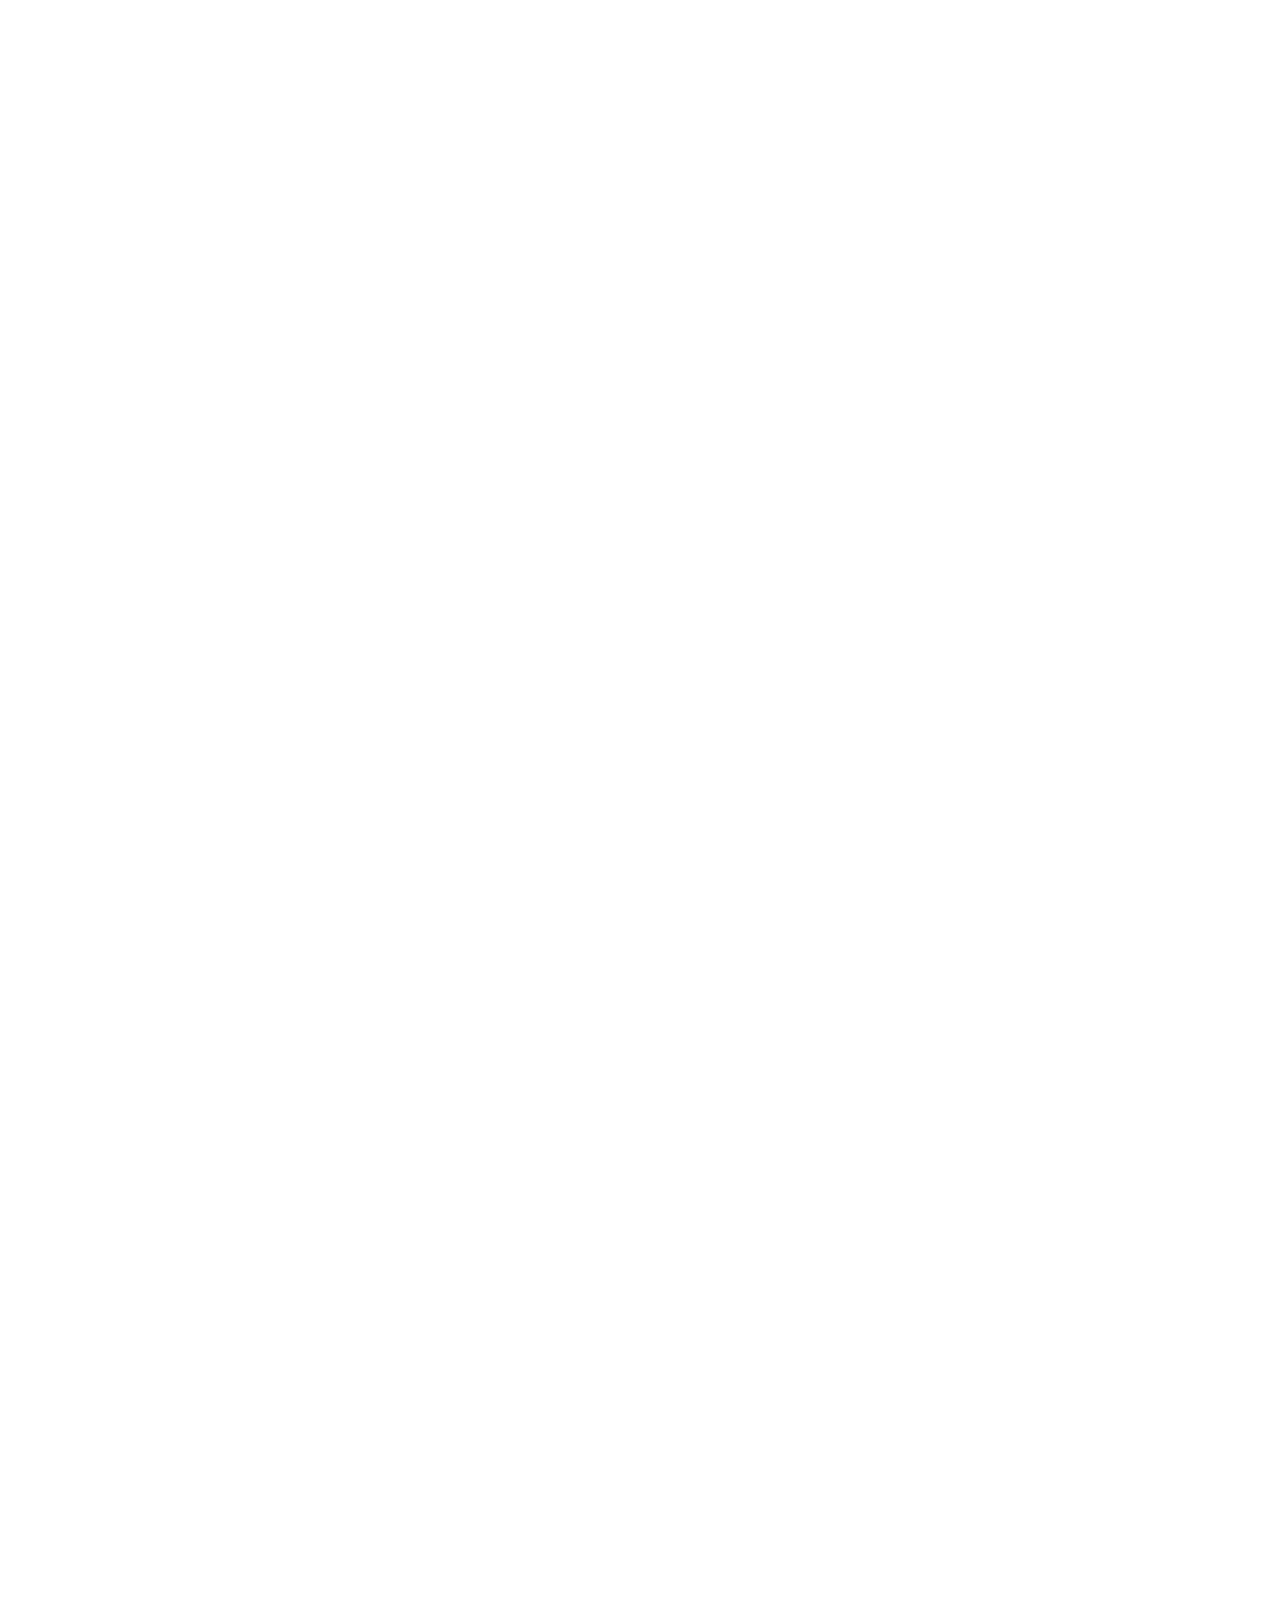
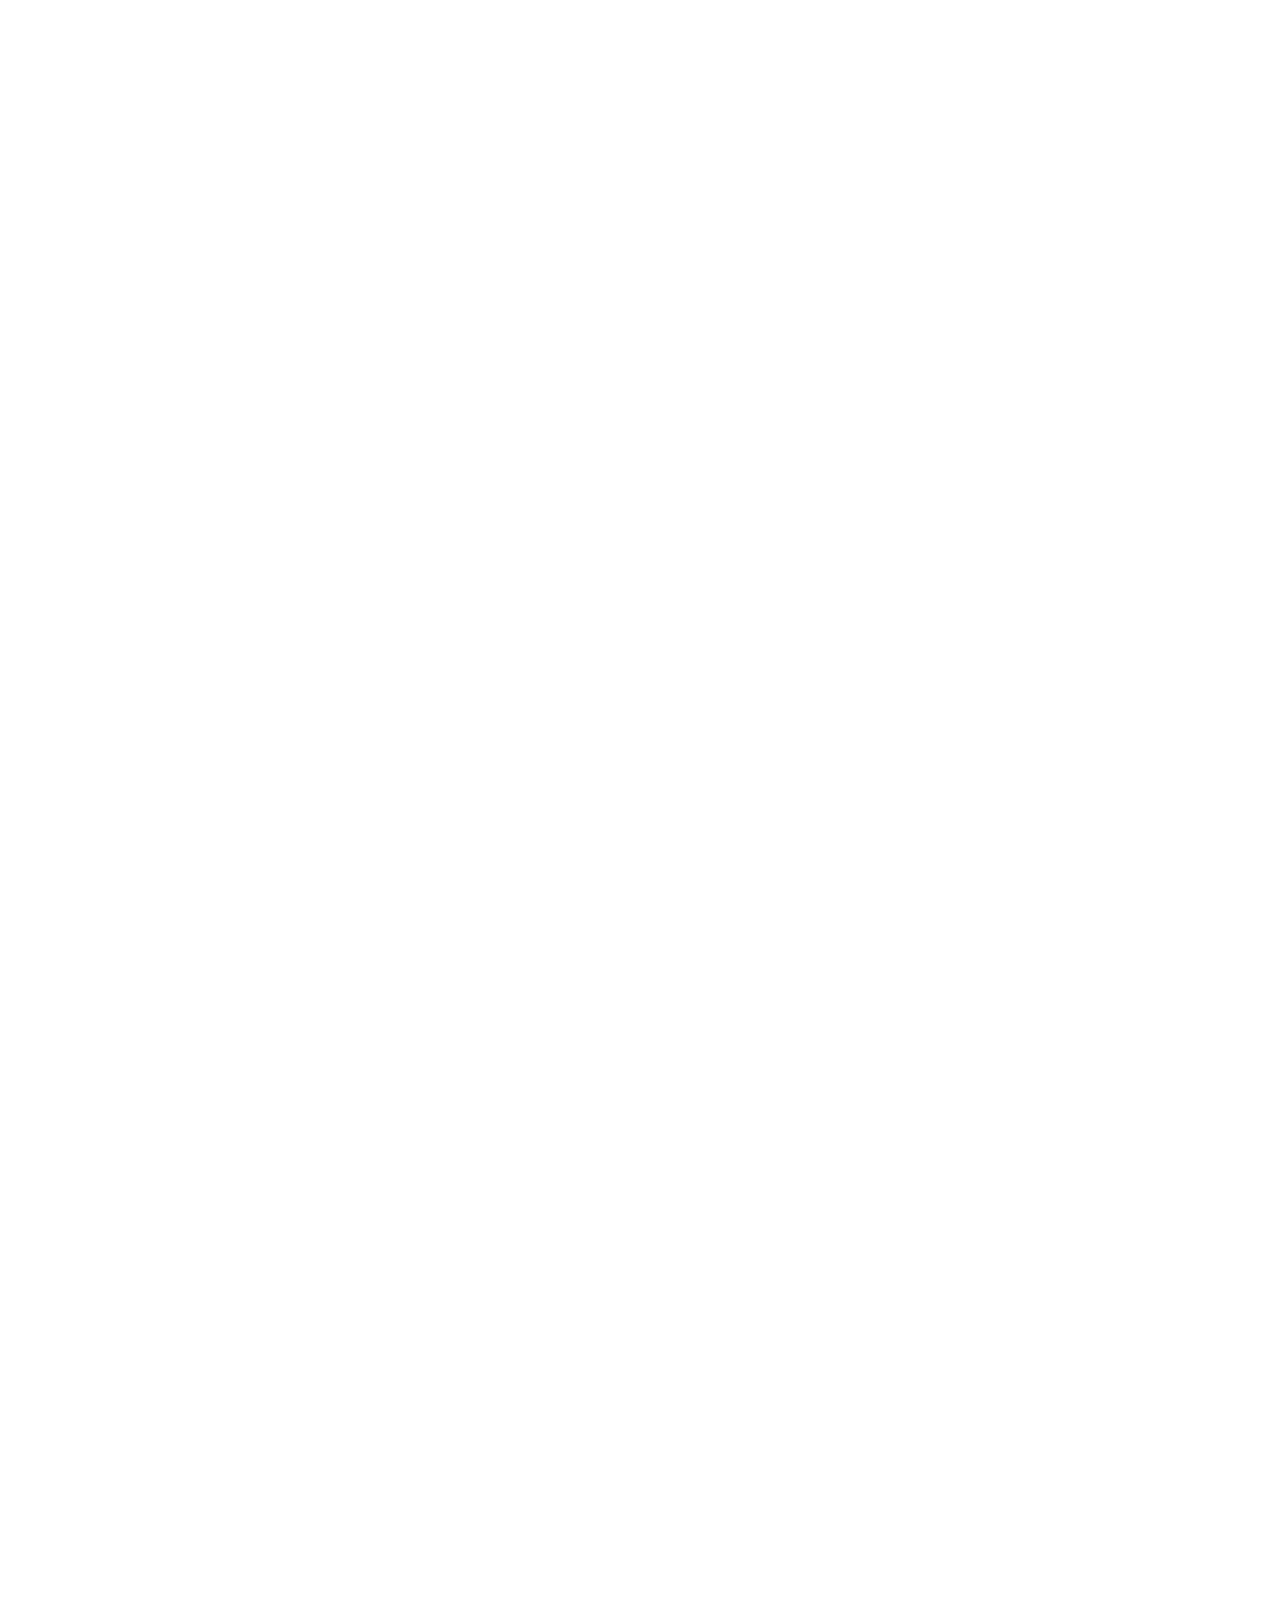
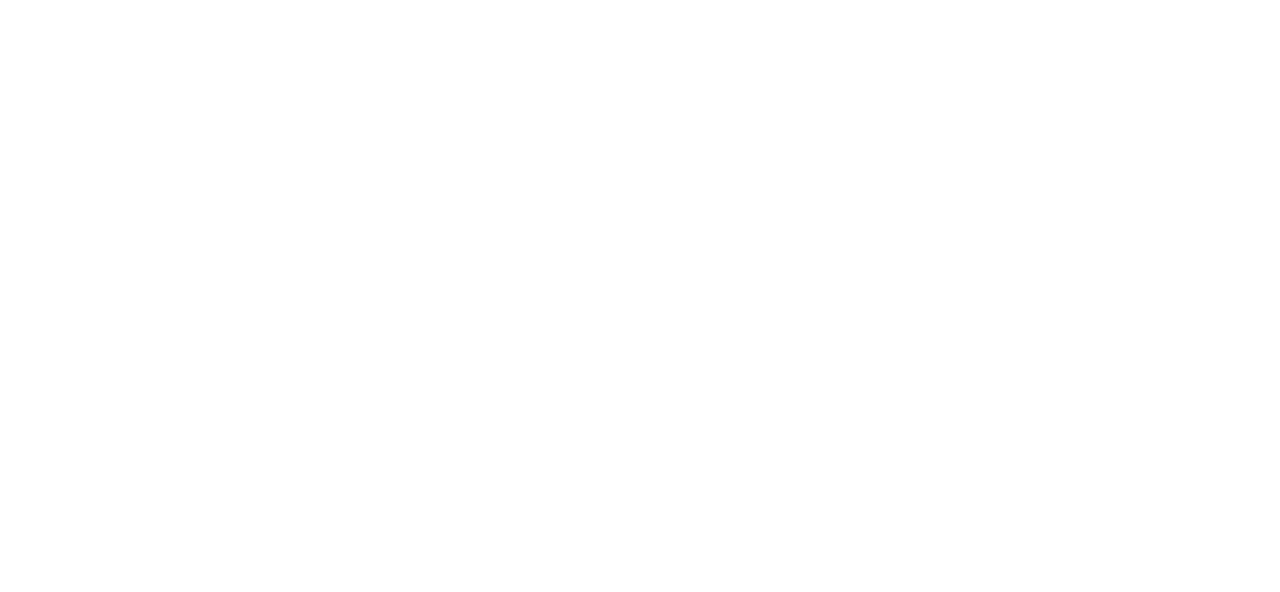
==== index.html @ 245859f0 "first commit" ====
<!DOCTYPE html>
<html lang="en">
<head>
	<title>Home 01</title>
	<meta charset="UTF-8">
	<meta name="viewport" content="width=device-width, initial-scale=1">
<!--===============================================================================================-->	
	<link rel="icon" type="image/png" href="images/icons/favicon.png"/>
<!--===============================================================================================-->
	<link rel="stylesheet" type="text/css" href="vendor/bootstrap/css/bootstrap.min.css">
<!--===============================================================================================-->
	<link rel="stylesheet" type="text/css" href="fonts/fontawesome-5.0.8/css/fontawesome-all.min.css">
<!--===============================================================================================-->
	<link rel="stylesheet" type="text/css" href="fonts/iconic/css/material-design-iconic-font.min.css">
<!--===============================================================================================-->
	<link rel="stylesheet" type="text/css" href="vendor/animate/animate.css">
<!--===============================================================================================-->	
	<link rel="stylesheet" type="text/css" href="vendor/css-hamburgers/hamburgers.min.css">
<!--===============================================================================================-->
	<link rel="stylesheet" type="text/css" href="vendor/animsition/css/animsition.min.css">
<!--===============================================================================================-->
	<link rel="stylesheet" type="text/css" href="css/util.min.css">
<!--===============================================================================================-->	
	<link rel="stylesheet" type="text/css" href="css/main.css">
<!--===============================================================================================-->
</head>
<body class="animsition">
	
	<!-- Header -->
	<header>
		<!-- Header desktop -->
		<div class="container-menu-desktop">
			<div class="topbar">
				<div class="content-topbar container h-100">
					<div class="left-topbar">
						<!-- <span class="left-topbar-item flex-wr-s-c">
							<span>
								New York, NY
							</span>

							<img class="m-b-1 m-rl-8" src="images/icons/icon-night.png" alt="IMG">

							<span>
								HI 58° LO 56°
							</span>
						</span> -->

						<a href="#" class="left-topbar-item">
							About
						</a>

						<a href="#" class="left-topbar-item">
							Contact
						</a>

						<a href="#" class="left-topbar-item">
							Sing up
						</a>

						<a href="#" class="left-topbar-item">
							Log in
						</a>
					</div>

					<div class="right-topbar">
						<a href="#">
							<span class="fab fa-facebook-f"></span>
						</a>

						<a href="#">
							<span class="fab fa-twitter"></span>
						</a>

						<a href="#">
							<span class="fab fa-instagram"></span>
						</a>

						<a href="#">
							<span class="fab fa-youtube"></span>
						</a>
					</div>
				</div>
			</div>

			<!-- Header Mobile -->
			<div class="wrap-header-mobile">
				<!-- Logo moblie -->		
				<div class="logo-mobile">
					<a href="index.html"><img src="images/icons/logo-01.png" alt="IMG-LOGO"></a>
				</div>

				<!-- Button show menu -->
				<div class="btn-show-menu-mobile hamburger hamburger--squeeze m-r--8">
					<span class="hamburger-box">
						<span class="hamburger-inner"></span>
					</span>
				</div>
			</div>

			<!-- Menu Mobile -->
			<div class="menu-mobile">
				<ul class="topbar-mobile">
					<li class="left-topbar">
						<span class="left-topbar-item flex-wr-s-c">
							<span>
								New York, NY
							</span>

							<img class="m-b-1 m-rl-8" src="images/icons/icon-night.png" alt="IMG">

							<span>
								HI 58° LO 56°
							</span>
						</span>
					</li>

					<li class="left-topbar">
						<a href="#" class="left-topbar-item">
							About
						</a>

						<a href="#" class="left-topbar-item">
							Contact
						</a>

						<a href="#" class="left-topbar-item">
							Sing up
						</a>

						<a href="#" class="left-topbar-item">
							Log in
						</a>
					</li>

					<li class="right-topbar">
						<a href="#">
							<span class="fab fa-facebook-f"></span>
						</a>

						<a href="#">
							<span class="fab fa-twitter"></span>
						</a>

						<a href="#">
							<span class="fab fa-pinterest-p"></span>
						</a>

						<a href="#">
							<span class="fab fa-vimeo-v"></span>
						</a>

						<a href="#">
							<span class="fab fa-youtube"></span>
						</a>
					</li>
				</ul>

				<ul class="main-menu-m">
					<li>
						<a href="index.html">Home</a>
						<ul class="sub-menu-m">
							<li><a href="index.html">Homepage v1</a></li>
							<li><a href="home-02.html">Homepage v2</a></li>
							<li><a href="home-03.html">Homepage v3</a></li>
						</ul>

						<span class="arrow-main-menu-m">
							<i class="fa fa-angle-right" aria-hidden="true"></i>
						</span>
					</li>

					<li>
						<a href="category-01.html">News</a>
					</li>

					<li>
						<a href="category-02.html">Entertainment </a>
					</li>

					<li>
						<a href="category-01.html">Business</a>
					</li>

					<li>
						<a href="category-02.html">Travel</a>
					</li>

					<li>
						<a href="category-01.html">Life Style</a>
					</li>

					<li>
						<a href="category-02.html">Video</a>
					</li>

					<li>
						<a href="#">Features</a>
						<ul class="sub-menu-m">
							<li><a href="category-01.html">Category Page v1</a></li>
							<li><a href="category-02.html">Category Page v2</a></li>
							<li><a href="blog-grid.html">Blog Grid Sidebar</a></li>
							<li><a href="blog-list-01.html">Blog List Sidebar v1</a></li>
							<li><a href="blog-list-02.html">Blog List Sidebar v2</a></li>
							<li><a href="blog-detail-01.html">Blog Detail Sidebar</a></li>
							<li><a href="blog-detail-02.html">Blog Detail No Sidebar</a></li>
							<li><a href="about.html">About Us</a></li>
							<li><a href="contact.html">Contact Us</a></li>
						</ul>

						<span class="arrow-main-menu-m">
							<i class="fa fa-angle-right" aria-hidden="true"></i>
						</span>
					</li>
				</ul>
			</div>
			
			<!--  -->
			<div class="wrap-logo container">
				<!-- Logo desktop -->
				<div class="logo">
					<a href="index.html"><img src="images/icons/logo-01.png" alt="LOGO"></a>
				</div>	

				<!-- Banner -->
				<div class="banner-header">
					<div class="pos-relative size-a-2 bo-1-rad-22 of-hidden bocl11 m-tb-6">
						<input class="f1-s-1 cl6 plh9 s-full p-l-25 p-r-45" type="text" name="search" placeholder="Search">
						<button class="flex-c-c size-a-1 ab-t-r fs-20 cl2 hov-cl10 trans-03">
							<i class="zmdi zmdi-search"></i>
						</button>
					</div>
				</div>
			</div>	
			
			<!--  -->
			<div class="wrap-main-nav">
				<div class="main-nav">
					<!-- Menu desktop -->
					<nav class="menu-desktop">
						<a class="logo-stick" href="index.html">
							<img src="images/icons/logo-01.png" alt="LOGO">
						</a>

						<ul class="main-menu">
							<li class="mega-menu-item">
								<a href="category-01.html">News</a>

								<div class="sub-mega-menu">
									<div class="nav flex-column nav-pills" role="tablist">
										<a class="nav-link active" data-toggle="pill" href="#news-0" role="tab">All</a>
										<a class="nav-link" data-toggle="pill" href="#news-1" role="tab">kategori 1</a>
										<a class="nav-link" data-toggle="pill" href="#news-2" role="tab">kategori 2</a>
										<a class="nav-link" data-toggle="pill" href="#news-3" role="tab">kategori 3</a>
									</div>

									<div class="tab-content">
										<div class="tab-pane show active" id="news-0" role="tabpanel">
											<div class="row">
												<div class="col-3">
													<!-- Item post -->	
													<div>
														<a href="blog-detail-01.html" class="wrap-pic-w hov1 trans-03">
															<img src="images/logo.png" alt="IMG">
														</a>

														<div class="p-t-10">
															<h5 class="p-b-5">
																<a href="blog-detail-01.html" class="f1-s-5 cl3 hov-cl10 trans-03">
																	Lorem ipsum dolor sit amet, consectetur adipisicing elit. Cumque, sunt.
																</a>
															</h5>

															<span class="cl8">
																<a href="#" class="f1-s-6 cl8 hov-cl10 trans-03">
																	Kategori
																</a>

																<span class="f1-s-3 m-rl-3">
																	-
																</span>

																<span class="f1-s-3">
																	Tanggal
																</span>
															</span>
														</div>
													</div>
												</div>
											</div>
										</div>

										<div class="tab-pane" id="news-1" role="tabpanel">
											<div class="row">
												<div class="col-3">
													<!-- Item post -->	
													<div>
														<a href="blog-detail-01.html" class="wrap-pic-w hov1 trans-03">
															<img src="images/logo.png" alt="IMG">
														</a>

														<div class="p-t-10">
															<h5 class="p-b-5">
																<a href="blog-detail-01.html" class="f1-s-5 cl3 hov-cl10 trans-03">
																	Lorem ipsum dolor sit amet consectetur adipisicing elit. Molestiae, accusamus?
																</a>
															</h5>

															<span class="cl8">
																<a href="#" class="f1-s-6 cl8 hov-cl10 trans-03">
																	Kategori
																</a>

																<span class="f1-s-3 m-rl-3">
																	-
																</span>

																<span class="f1-s-3">
																	Tanggal
																</span>
															</span>
														</div>
													</div>
												</div>
											</div>
										</div>

										<div class="tab-pane" id="news-2" role="tabpanel">
											<div class="row">
												<div class="col-3">
													<!-- Item post -->	
													<div>
														<a href="blog-detail-01.html" class="wrap-pic-w hov1 trans-03">
															<img src="images/logo.png" alt="IMG">
														</a>

														<div class="p-t-10">
															<h5 class="p-b-5">
																<a href="blog-detail-01.html" class="f1-s-5 cl3 hov-cl10 trans-03">
																	Lorem ipsum dolor sit, amet consectetur adipisicing elit. Incidunt, facilis.
																</a>
															</h5>

															<span class="cl8">
																<a href="#" class="f1-s-6 cl8 hov-cl10 trans-03">
																	Kategori
																</a>

																<span class="f1-s-3 m-rl-3">
																	-
																</span>

																<span class="f1-s-3">
																	Tanggal
																</span>
															</span>
														</div>
													</div>
												</div>
											</div>
										</div>

										<div class="tab-pane" id="news-3" role="tabpanel">
											<div class="row">
												<div class="col-3">
													<!-- Item post -->	
													<div>
														<a href="blog-detail-01.html" class="wrap-pic-w hov1 trans-03">
															<img src="images/logo.png" alt="IMG">
														</a>

														<div class="p-t-10">
															<h5 class="p-b-5">
																<a href="blog-detail-01.html" class="f1-s-5 cl3 hov-cl10 trans-03">
																	Lorem ipsum dolor sit amet consectetur adipisicing elit. Repudiandae, id.
																</a>
															</h5>

															<span class="cl8">
																<a href="#" class="f1-s-6 cl8 hov-cl10 trans-03">
																	Kategori
																</a>

																<span class="f1-s-3 m-rl-3">
																	-
																</span>

																<span class="f1-s-3">
																	Tanggal
																</span>
															</span>
														</div>
													</div>
												</div>
											</div>
										</div>
									</div>
								</div>
							</li>

							<li class="mega-menu-item">
								<a href="category-01.html">Entertainment</a>

								<div class="sub-mega-menu">
									<div class="nav flex-column nav-pills" role="tablist">
										<a class="nav-link active" data-toggle="pill" href="#news-0" role="tab">All</a>
										<a class="nav-link" data-toggle="pill" href="#news-1" role="tab">kategori 1</a>
										<a class="nav-link" data-toggle="pill" href="#news-2" role="tab">kategori 2</a>
										<a class="nav-link" data-toggle="pill" href="#news-3" role="tab">kategori 3</a>
									</div>

									<div class="tab-content">
										<div class="tab-pane show active" id="news-0" role="tabpanel">
											<div class="row">
												<div class="col-3">
													<!-- Item post -->	
													<div>
														<a href="blog-detail-01.html" class="wrap-pic-w hov1 trans-03">
															<img src="images/logo.png" alt="IMG">
														</a>

														<div class="p-t-10">
															<h5 class="p-b-5">
																<a href="blog-detail-01.html" class="f1-s-5 cl3 hov-cl10 trans-03">
																	Lorem ipsum dolor sit amet, consectetur adipisicing elit. Cumque, sunt.
																</a>
															</h5>

															<span class="cl8">
																<a href="#" class="f1-s-6 cl8 hov-cl10 trans-03">
																	Kategori
																</a>

																<span class="f1-s-3 m-rl-3">
																	-
																</span>

																<span class="f1-s-3">
																	Tanggal
																</span>
															</span>
														</div>
													</div>
												</div>
											</div>
										</div>

										<div class="tab-pane" id="news-1" role="tabpanel">
											<div class="row">
												<div class="col-3">
													<!-- Item post -->	
													<div>
														<a href="blog-detail-01.html" class="wrap-pic-w hov1 trans-03">
															<img src="images/logo.png" alt="IMG">
														</a>

														<div class="p-t-10">
															<h5 class="p-b-5">
																<a href="blog-detail-01.html" class="f1-s-5 cl3 hov-cl10 trans-03">
																	Lorem ipsum dolor sit amet consectetur adipisicing elit. Molestiae, accusamus?
																</a>
															</h5>

															<span class="cl8">
																<a href="#" class="f1-s-6 cl8 hov-cl10 trans-03">
																	Kategori
																</a>

																<span class="f1-s-3 m-rl-3">
																	-
																</span>

																<span class="f1-s-3">
																	Tanggal
																</span>
															</span>
														</div>
													</div>
												</div>
											</div>
										</div>

										<div class="tab-pane" id="news-2" role="tabpanel">
											<div class="row">
												<div class="col-3">
													<!-- Item post -->	
													<div>
														<a href="blog-detail-01.html" class="wrap-pic-w hov1 trans-03">
															<img src="images/logo.png" alt="IMG">
														</a>

														<div class="p-t-10">
															<h5 class="p-b-5">
																<a href="blog-detail-01.html" class="f1-s-5 cl3 hov-cl10 trans-03">
																	Lorem ipsum dolor sit, amet consectetur adipisicing elit. Incidunt, facilis.
																</a>
															</h5>

															<span class="cl8">
																<a href="#" class="f1-s-6 cl8 hov-cl10 trans-03">
																	Kategori
																</a>

																<span class="f1-s-3 m-rl-3">
																	-
																</span>

																<span class="f1-s-3">
																	Tanggal
																</span>
															</span>
														</div>
													</div>
												</div>
											</div>
										</div>

										<div class="tab-pane" id="news-3" role="tabpanel">
											<div class="row">
												<div class="col-3">
													<!-- Item post -->	
													<div>
														<a href="blog-detail-01.html" class="wrap-pic-w hov1 trans-03">
															<img src="images/logo.png" alt="IMG">
														</a>

														<div class="p-t-10">
															<h5 class="p-b-5">
																<a href="blog-detail-01.html" class="f1-s-5 cl3 hov-cl10 trans-03">
																	Lorem ipsum dolor sit amet consectetur adipisicing elit. Repudiandae, id.
																</a>
															</h5>

															<span class="cl8">
																<a href="#" class="f1-s-6 cl8 hov-cl10 trans-03">
																	Kategori
																</a>

																<span class="f1-s-3 m-rl-3">
																	-
																</span>

																<span class="f1-s-3">
																	Tanggal
																</span>
															</span>
														</div>
													</div>
												</div>
											</div>
										</div>
									</div>
								</div>
							</li>

							<li class="mega-menu-item">
								<a href="category-01.html">Sport</a>

								<div class="sub-mega-menu">
									<div class="nav flex-column nav-pills" role="tablist">
										<a class="nav-link active" data-toggle="pill" href="#news-0" role="tab">All</a>
										<a class="nav-link" data-toggle="pill" href="#news-1" role="tab">kategori 1</a>
										<a class="nav-link" data-toggle="pill" href="#news-2" role="tab">kategori 2</a>
										<a class="nav-link" data-toggle="pill" href="#news-3" role="tab">kategori 3</a>
									</div>

									<div class="tab-content">
										<div class="tab-pane show active" id="news-0" role="tabpanel">
											<div class="row">
												<div class="col-3">
													<!-- Item post -->	
													<div>
														<a href="blog-detail-01.html" class="wrap-pic-w hov1 trans-03">
															<img src="images/logo.png" alt="IMG">
														</a>

														<div class="p-t-10">
															<h5 class="p-b-5">
																<a href="blog-detail-01.html" class="f1-s-5 cl3 hov-cl10 trans-03">
																	Lorem ipsum dolor sit amet, consectetur adipisicing elit. Cumque, sunt.
																</a>
															</h5>

															<span class="cl8">
																<a href="#" class="f1-s-6 cl8 hov-cl10 trans-03">
																	Kategori
																</a>

																<span class="f1-s-3 m-rl-3">
																	-
																</span>

																<span class="f1-s-3">
																	Tanggal
																</span>
															</span>
														</div>
													</div>
												</div>
											</div>
										</div>

										<div class="tab-pane" id="news-1" role="tabpanel">
											<div class="row">
												<div class="col-3">
													<!-- Item post -->	
													<div>
														<a href="blog-detail-01.html" class="wrap-pic-w hov1 trans-03">
															<img src="images/logo.png" alt="IMG">
														</a>

														<div class="p-t-10">
															<h5 class="p-b-5">
																<a href="blog-detail-01.html" class="f1-s-5 cl3 hov-cl10 trans-03">
																	Lorem ipsum dolor sit amet consectetur adipisicing elit. Molestiae, accusamus?
																</a>
															</h5>

															<span class="cl8">
																<a href="#" class="f1-s-6 cl8 hov-cl10 trans-03">
																	Kategori
																</a>

																<span class="f1-s-3 m-rl-3">
																	-
																</span>

																<span class="f1-s-3">
																	Tanggal
																</span>
															</span>
														</div>
													</div>
												</div>
											</div>
										</div>

										<div class="tab-pane" id="news-2" role="tabpanel">
											<div class="row">
												<div class="col-3">
													<!-- Item post -->	
													<div>
														<a href="blog-detail-01.html" class="wrap-pic-w hov1 trans-03">
															<img src="images/logo.png" alt="IMG">
														</a>

														<div class="p-t-10">
															<h5 class="p-b-5">
																<a href="blog-detail-01.html" class="f1-s-5 cl3 hov-cl10 trans-03">
																	Lorem ipsum dolor sit, amet consectetur adipisicing elit. Incidunt, facilis.
																</a>
															</h5>

															<span class="cl8">
																<a href="#" class="f1-s-6 cl8 hov-cl10 trans-03">
																	Kategori
																</a>

																<span class="f1-s-3 m-rl-3">
																	-
																</span>

																<span class="f1-s-3">
																	Tanggal
																</span>
															</span>
														</div>
													</div>
												</div>
											</div>
										</div>

										<div class="tab-pane" id="news-3" role="tabpanel">
											<div class="row">
												<div class="col-3">
													<!-- Item post -->	
													<div>
														<a href="blog-detail-01.html" class="wrap-pic-w hov1 trans-03">
															<img src="images/logo.png" alt="IMG">
														</a>

														<div class="p-t-10">
															<h5 class="p-b-5">
																<a href="blog-detail-01.html" class="f1-s-5 cl3 hov-cl10 trans-03">
																	Lorem ipsum dolor sit amet consectetur adipisicing elit. Repudiandae, id.
																</a>
															</h5>

															<span class="cl8">
																<a href="#" class="f1-s-6 cl8 hov-cl10 trans-03">
																	Kategori
																</a>

																<span class="f1-s-3 m-rl-3">
																	-
																</span>

																<span class="f1-s-3">
																	Tanggal
																</span>
															</span>
														</div>
													</div>
												</div>
											</div>
										</div>
									</div>
								</div>
							</li>

							<li class="mega-menu-item">
								<a href="category-01.html">Otomotif</a>

								<div class="sub-mega-menu">
									<div class="nav flex-column nav-pills" role="tablist">
										<a class="nav-link active" data-toggle="pill" href="#news-0" role="tab">All</a>
										<a class="nav-link" data-toggle="pill" href="#news-1" role="tab">kategori 1</a>
										<a class="nav-link" data-toggle="pill" href="#news-2" role="tab">kategori 2</a>
										<a class="nav-link" data-toggle="pill" href="#news-3" role="tab">kategori 3</a>
									</div>

									<div class="tab-content">
										<div class="tab-pane show active" id="news-0" role="tabpanel">
											<div class="row">
												<div class="col-3">
													<!-- Item post -->	
													<div>
														<a href="blog-detail-01.html" class="wrap-pic-w hov1 trans-03">
															<img src="images/logo.png" alt="IMG">
														</a>

														<div class="p-t-10">
															<h5 class="p-b-5">
																<a href="blog-detail-01.html" class="f1-s-5 cl3 hov-cl10 trans-03">
																	Lorem ipsum dolor sit amet, consectetur adipisicing elit. Cumque, sunt.
																</a>
															</h5>

															<span class="cl8">
																<a href="#" class="f1-s-6 cl8 hov-cl10 trans-03">
																	Kategori
																</a>

																<span class="f1-s-3 m-rl-3">
																	-
																</span>

																<span class="f1-s-3">
																	Tanggal
																</span>
															</span>
														</div>
													</div>
												</div>
											</div>
										</div>

										<div class="tab-pane" id="news-1" role="tabpanel">
											<div class="row">
												<div class="col-3">
													<!-- Item post -->	
													<div>
														<a href="blog-detail-01.html" class="wrap-pic-w hov1 trans-03">
															<img src="images/logo.png" alt="IMG">
														</a>

														<div class="p-t-10">
															<h5 class="p-b-5">
																<a href="blog-detail-01.html" class="f1-s-5 cl3 hov-cl10 trans-03">
																	Lorem ipsum dolor sit amet consectetur adipisicing elit. Molestiae, accusamus?
																</a>
															</h5>

															<span class="cl8">
																<a href="#" class="f1-s-6 cl8 hov-cl10 trans-03">
																	Kategori
																</a>

																<span class="f1-s-3 m-rl-3">
																	-
																</span>

																<span class="f1-s-3">
																	Tanggal
																</span>
															</span>
														</div>
													</div>
												</div>
											</div>
										</div>

										<div class="tab-pane" id="news-2" role="tabpanel">
											<div class="row">
												<div class="col-3">
													<!-- Item post -->	
													<div>
														<a href="blog-detail-01.html" class="wrap-pic-w hov1 trans-03">
															<img src="images/logo.png" alt="IMG">
														</a>

														<div class="p-t-10">
															<h5 class="p-b-5">
																<a href="blog-detail-01.html" class="f1-s-5 cl3 hov-cl10 trans-03">
																	Lorem ipsum dolor sit, amet consectetur adipisicing elit. Incidunt, facilis.
																</a>
															</h5>

															<span class="cl8">
																<a href="#" class="f1-s-6 cl8 hov-cl10 trans-03">
																	Kategori
																</a>

																<span class="f1-s-3 m-rl-3">
																	-
																</span>

																<span class="f1-s-3">
																	Tanggal
																</span>
															</span>
														</div>
													</div>
												</div>
											</div>
										</div>

										<div class="tab-pane" id="news-3" role="tabpanel">
											<div class="row">
												<div class="col-3">
													<!-- Item post -->	
													<div>
														<a href="blog-detail-01.html" class="wrap-pic-w hov1 trans-03">
															<img src="images/logo.png" alt="IMG">
														</a>

														<div class="p-t-10">
															<h5 class="p-b-5">
																<a href="blog-detail-01.html" class="f1-s-5 cl3 hov-cl10 trans-03">
																	Lorem ipsum dolor sit amet consectetur adipisicing elit. Repudiandae, id.
																</a>
															</h5>

															<span class="cl8">
																<a href="#" class="f1-s-6 cl8 hov-cl10 trans-03">
																	Kategori
																</a>

																<span class="f1-s-3 m-rl-3">
																	-
																</span>

																<span class="f1-s-3">
																	Tanggal
																</span>
															</span>
														</div>
													</div>
												</div>
											</div>
										</div>
									</div>
								</div>
							</li>

							<li class="mega-menu-item">
								<a href="category-01.html">Travel</a>

								<div class="sub-mega-menu">
									<div class="nav flex-column nav-pills" role="tablist">
										<a class="nav-link active" data-toggle="pill" href="#news-0" role="tab">All</a>
										<a class="nav-link" data-toggle="pill" href="#news-1" role="tab">kategori 1</a>
										<a class="nav-link" data-toggle="pill" href="#news-2" role="tab">kategori 2</a>
										<a class="nav-link" data-toggle="pill" href="#news-3" role="tab">kategori 3</a>
									</div>

									<div class="tab-content">
										<div class="tab-pane show active" id="news-0" role="tabpanel">
											<div class="row">
												<div class="col-3">
													<!-- Item post -->	
													<div>
														<a href="blog-detail-01.html" class="wrap-pic-w hov1 trans-03">
															<img src="images/logo.png" alt="IMG">
														</a>

														<div class="p-t-10">
															<h5 class="p-b-5">
																<a href="blog-detail-01.html" class="f1-s-5 cl3 hov-cl10 trans-03">
																	Lorem ipsum dolor sit amet, consectetur adipisicing elit. Cumque, sunt.
																</a>
															</h5>

															<span class="cl8">
																<a href="#" class="f1-s-6 cl8 hov-cl10 trans-03">
																	Kategori
																</a>

																<span class="f1-s-3 m-rl-3">
																	-
																</span>

																<span class="f1-s-3">
																	Tanggal
																</span>
															</span>
														</div>
													</div>
												</div>
											</div>
										</div>

										<div class="tab-pane" id="news-1" role="tabpanel">
											<div class="row">
												<div class="col-3">
													<!-- Item post -->	
													<div>
														<a href="blog-detail-01.html" class="wrap-pic-w hov1 trans-03">
															<img src="images/logo.png" alt="IMG">
														</a>

														<div class="p-t-10">
															<h5 class="p-b-5">
																<a href="blog-detail-01.html" class="f1-s-5 cl3 hov-cl10 trans-03">
																	Lorem ipsum dolor sit amet consectetur adipisicing elit. Molestiae, accusamus?
																</a>
															</h5>

															<span class="cl8">
																<a href="#" class="f1-s-6 cl8 hov-cl10 trans-03">
																	Kategori
																</a>

																<span class="f1-s-3 m-rl-3">
																	-
																</span>

																<span class="f1-s-3">
																	Tanggal
																</span>
															</span>
														</div>
													</div>
												</div>
											</div>
										</div>

										<div class="tab-pane" id="news-2" role="tabpanel">
											<div class="row">
												<div class="col-3">
													<!-- Item post -->	
													<div>
														<a href="blog-detail-01.html" class="wrap-pic-w hov1 trans-03">
															<img src="images/logo.png" alt="IMG">
														</a>

														<div class="p-t-10">
															<h5 class="p-b-5">
																<a href="blog-detail-01.html" class="f1-s-5 cl3 hov-cl10 trans-03">
																	Lorem ipsum dolor sit, amet consectetur adipisicing elit. Incidunt, facilis.
																</a>
															</h5>

															<span class="cl8">
																<a href="#" class="f1-s-6 cl8 hov-cl10 trans-03">
																	Kategori
																</a>

																<span class="f1-s-3 m-rl-3">
																	-
																</span>

																<span class="f1-s-3">
																	Tanggal
																</span>
															</span>
														</div>
													</div>
												</div>
											</div>
										</div>

										<div class="tab-pane" id="news-3" role="tabpanel">
											<div class="row">
												<div class="col-3">
													<!-- Item post -->	
													<div>
														<a href="blog-detail-01.html" class="wrap-pic-w hov1 trans-03">
															<img src="images/logo.png" alt="IMG">
														</a>

														<div class="p-t-10">
															<h5 class="p-b-5">
																<a href="blog-detail-01.html" class="f1-s-5 cl3 hov-cl10 trans-03">
																	Lorem ipsum dolor sit amet consectetur adipisicing elit. Repudiandae, id.
																</a>
															</h5>

															<span class="cl8">
																<a href="#" class="f1-s-6 cl8 hov-cl10 trans-03">
																	Kategori
																</a>

																<span class="f1-s-3 m-rl-3">
																	-
																</span>

																<span class="f1-s-3">
																	Tanggal
																</span>
															</span>
														</div>
													</div>
												</div>
											</div>
										</div>
									</div>
								</div>
							</li>
							
							<li class="mega-menu-item">
								<a href="category-01.html">Sport</a>

								<div class="sub-mega-menu">
									<div class="nav flex-column nav-pills" role="tablist">
										<a class="nav-link active" data-toggle="pill" href="#news-0" role="tab">All</a>
										<a class="nav-link" data-toggle="pill" href="#news-1" role="tab">kategori 1</a>
										<a class="nav-link" data-toggle="pill" href="#news-2" role="tab">kategori 2</a>
										<a class="nav-link" data-toggle="pill" href="#news-3" role="tab">kategori 3</a>
									</div>

									<div class="tab-content">
										<div class="tab-pane show active" id="news-0" role="tabpanel">
											<div class="row">
												<div class="col-3">
													<!-- Item post -->	
													<div>
														<a href="blog-detail-01.html" class="wrap-pic-w hov1 trans-03">
															<img src="images/logo.png" alt="IMG">
														</a>

														<div class="p-t-10">
															<h5 class="p-b-5">
																<a href="blog-detail-01.html" class="f1-s-5 cl3 hov-cl10 trans-03">
																	Lorem ipsum dolor sit amet, consectetur adipisicing elit. Cumque, sunt.
																</a>
															</h5>

															<span class="cl8">
																<a href="#" class="f1-s-6 cl8 hov-cl10 trans-03">
																	Kategori
																</a>

																<span class="f1-s-3 m-rl-3">
																	-
																</span>

																<span class="f1-s-3">
																	Tanggal
																</span>
															</span>
														</div>
													</div>
												</div>
											</div>
										</div>

										<div class="tab-pane" id="news-1" role="tabpanel">
											<div class="row">
												<div class="col-3">
													<!-- Item post -->	
													<div>
														<a href="blog-detail-01.html" class="wrap-pic-w hov1 trans-03">
															<img src="images/logo.png" alt="IMG">
														</a>

														<div class="p-t-10">
															<h5 class="p-b-5">
																<a href="blog-detail-01.html" class="f1-s-5 cl3 hov-cl10 trans-03">
																	Lorem ipsum dolor sit amet consectetur adipisicing elit. Molestiae, accusamus?
																</a>
															</h5>

															<span class="cl8">
																<a href="#" class="f1-s-6 cl8 hov-cl10 trans-03">
																	Kategori
																</a>

																<span class="f1-s-3 m-rl-3">
																	-
																</span>

																<span class="f1-s-3">
																	Tanggal
																</span>
															</span>
														</div>
													</div>
												</div>
											</div>
										</div>

										<div class="tab-pane" id="news-2" role="tabpanel">
											<div class="row">
												<div class="col-3">
													<!-- Item post -->	
													<div>
														<a href="blog-detail-01.html" class="wrap-pic-w hov1 trans-03">
															<img src="images/logo.png" alt="IMG">
														</a>

														<div class="p-t-10">
															<h5 class="p-b-5">
																<a href="blog-detail-01.html" class="f1-s-5 cl3 hov-cl10 trans-03">
																	Lorem ipsum dolor sit, amet consectetur adipisicing elit. Incidunt, facilis.
																</a>
															</h5>

															<span class="cl8">
																<a href="#" class="f1-s-6 cl8 hov-cl10 trans-03">
																	Kategori
																</a>

																<span class="f1-s-3 m-rl-3">
																	-
																</span>

																<span class="f1-s-3">
																	Tanggal
																</span>
															</span>
														</div>
													</div>
												</div>
											</div>
										</div>

										<div class="tab-pane" id="news-3" role="tabpanel">
											<div class="row">
												<div class="col-3">
													<!-- Item post -->	
													<div>
														<a href="blog-detail-01.html" class="wrap-pic-w hov1 trans-03">
															<img src="images/logo.png" alt="IMG">
														</a>

														<div class="p-t-10">
															<h5 class="p-b-5">
																<a href="blog-detail-01.html" class="f1-s-5 cl3 hov-cl10 trans-03">
																	Lorem ipsum dolor sit amet consectetur adipisicing elit. Repudiandae, id.
																</a>
															</h5>

															<span class="cl8">
																<a href="#" class="f1-s-6 cl8 hov-cl10 trans-03">
																	Kategori
																</a>

																<span class="f1-s-3 m-rl-3">
																	-
																</span>

																<span class="f1-s-3">
																	Tanggal
																</span>
															</span>
														</div>
													</div>
												</div>
											</div>
										</div>
									</div>
								</div>
							</li>

							<li class="mega-menu-item">
								<a href="category-01.html">Otomotif</a>

								<div class="sub-mega-menu">
									<div class="nav flex-column nav-pills" role="tablist">
										<a class="nav-link active" data-toggle="pill" href="#news-0" role="tab">All</a>
										<a class="nav-link" data-toggle="pill" href="#news-1" role="tab">kategori 1</a>
										<a class="nav-link" data-toggle="pill" href="#news-2" role="tab">kategori 2</a>
										<a class="nav-link" data-toggle="pill" href="#news-3" role="tab">kategori 3</a>
									</div>

									<div class="tab-content">
										<div class="tab-pane show active" id="news-0" role="tabpanel">
											<div class="row">
												<div class="col-3">
													<!-- Item post -->	
													<div>
														<a href="blog-detail-01.html" class="wrap-pic-w hov1 trans-03">
															<img src="images/logo.png" alt="IMG">
														</a>

														<div class="p-t-10">
															<h5 class="p-b-5">
																<a href="blog-detail-01.html" class="f1-s-5 cl3 hov-cl10 trans-03">
																	Lorem ipsum dolor sit amet, consectetur adipisicing elit. Cumque, sunt.
																</a>
															</h5>

															<span class="cl8">
																<a href="#" class="f1-s-6 cl8 hov-cl10 trans-03">
																	Kategori
																</a>

																<span class="f1-s-3 m-rl-3">
																	-
																</span>

																<span class="f1-s-3">
																	Tanggal
																</span>
															</span>
														</div>
													</div>
												</div>
											</div>
										</div>

										<div class="tab-pane" id="news-1" role="tabpanel">
											<div class="row">
												<div class="col-3">
													<!-- Item post -->	
													<div>
														<a href="blog-detail-01.html" class="wrap-pic-w hov1 trans-03">
															<img src="images/logo.png" alt="IMG">
														</a>

														<div class="p-t-10">
															<h5 class="p-b-5">
																<a href="blog-detail-01.html" class="f1-s-5 cl3 hov-cl10 trans-03">
																	Lorem ipsum dolor sit amet consectetur adipisicing elit. Molestiae, accusamus?
																</a>
															</h5>

															<span class="cl8">
																<a href="#" class="f1-s-6 cl8 hov-cl10 trans-03">
																	Kategori
																</a>

																<span class="f1-s-3 m-rl-3">
																	-
																</span>

																<span class="f1-s-3">
																	Tanggal
																</span>
															</span>
														</div>
													</div>
												</div>
											</div>
										</div>

										<div class="tab-pane" id="news-2" role="tabpanel">
											<div class="row">
												<div class="col-3">
													<!-- Item post -->	
													<div>
														<a href="blog-detail-01.html" class="wrap-pic-w hov1 trans-03">
															<img src="images/logo.png" alt="IMG">
														</a>

														<div class="p-t-10">
															<h5 class="p-b-5">
																<a href="blog-detail-01.html" class="f1-s-5 cl3 hov-cl10 trans-03">
																	Lorem ipsum dolor sit, amet consectetur adipisicing elit. Incidunt, facilis.
																</a>
															</h5>

															<span class="cl8">
																<a href="#" class="f1-s-6 cl8 hov-cl10 trans-03">
																	Kategori
																</a>

																<span class="f1-s-3 m-rl-3">
																	-
																</span>

																<span class="f1-s-3">
																	Tanggal
																</span>
															</span>
														</div>
													</div>
												</div>
											</div>
										</div>

										<div class="tab-pane" id="news-3" role="tabpanel">
											<div class="row">
												<div class="col-3">
													<!-- Item post -->	
													<div>
														<a href="blog-detail-01.html" class="wrap-pic-w hov1 trans-03">
															<img src="images/logo.png" alt="IMG">
														</a>

														<div class="p-t-10">
															<h5 class="p-b-5">
																<a href="blog-detail-01.html" class="f1-s-5 cl3 hov-cl10 trans-03">
																	Lorem ipsum dolor sit amet consectetur adipisicing elit. Repudiandae, id.
																</a>
															</h5>

															<span class="cl8">
																<a href="#" class="f1-s-6 cl8 hov-cl10 trans-03">
																	Kategori
																</a>

																<span class="f1-s-3 m-rl-3">
																	-
																</span>

																<span class="f1-s-3">
																	Tanggal
																</span>
															</span>
														</div>
													</div>
												</div>
											</div>
										</div>
									</div>
								</div>
							</li>

							<li class="mega-menu-item">
								<a href="category-01.html">Travel</a>

								<div class="sub-mega-menu">
									<div class="nav flex-column nav-pills" role="tablist">
										<a class="nav-link active" data-toggle="pill" href="#news-0" role="tab">All</a>
										<a class="nav-link" data-toggle="pill" href="#news-1" role="tab">kategori 1</a>
										<a class="nav-link" data-toggle="pill" href="#news-2" role="tab">kategori 2</a>
										<a class="nav-link" data-toggle="pill" href="#news-3" role="tab">kategori 3</a>
									</div>

									<div class="tab-content">
										<div class="tab-pane show active" id="news-0" role="tabpanel">
											<div class="row">
												<div class="col-3">
													<!-- Item post -->	
													<div>
														<a href="blog-detail-01.html" class="wrap-pic-w hov1 trans-03">
															<img src="images/logo.png" alt="IMG">
														</a>

														<div class="p-t-10">
															<h5 class="p-b-5">
																<a href="blog-detail-01.html" class="f1-s-5 cl3 hov-cl10 trans-03">
																	Lorem ipsum dolor sit amet, consectetur adipisicing elit. Cumque, sunt.
																</a>
															</h5>

															<span class="cl8">
																<a href="#" class="f1-s-6 cl8 hov-cl10 trans-03">
																	Kategori
																</a>

																<span class="f1-s-3 m-rl-3">
																	-
																</span>

																<span class="f1-s-3">
																	Tanggal
																</span>
															</span>
														</div>
													</div>
												</div>
											</div>
										</div>

										<div class="tab-pane" id="news-1" role="tabpanel">
											<div class="row">
												<div class="col-3">
													<!-- Item post -->	
													<div>
														<a href="blog-detail-01.html" class="wrap-pic-w hov1 trans-03">
															<img src="images/logo.png" alt="IMG">
														</a>

														<div class="p-t-10">
															<h5 class="p-b-5">
																<a href="blog-detail-01.html" class="f1-s-5 cl3 hov-cl10 trans-03">
																	Lorem ipsum dolor sit amet consectetur adipisicing elit. Molestiae, accusamus?
																</a>
															</h5>

															<span class="cl8">
																<a href="#" class="f1-s-6 cl8 hov-cl10 trans-03">
																	Kategori
																</a>

																<span class="f1-s-3 m-rl-3">
																	-
																</span>

																<span class="f1-s-3">
																	Tanggal
																</span>
															</span>
														</div>
													</div>
												</div>
											</div>
										</div>

										<div class="tab-pane" id="news-2" role="tabpanel">
											<div class="row">
												<div class="col-3">
													<!-- Item post -->	
													<div>
														<a href="blog-detail-01.html" class="wrap-pic-w hov1 trans-03">
															<img src="images/logo.png" alt="IMG">
														</a>

														<div class="p-t-10">
															<h5 class="p-b-5">
																<a href="blog-detail-01.html" class="f1-s-5 cl3 hov-cl10 trans-03">
																	Lorem ipsum dolor sit, amet consectetur adipisicing elit. Incidunt, facilis.
																</a>
															</h5>

															<span class="cl8">
																<a href="#" class="f1-s-6 cl8 hov-cl10 trans-03">
																	Kategori
																</a>

																<span class="f1-s-3 m-rl-3">
																	-
																</span>

																<span class="f1-s-3">
																	Tanggal
																</span>
															</span>
														</div>
													</div>
												</div>
											</div>
										</div>

										<div class="tab-pane" id="news-3" role="tabpanel">
											<div class="row">
												<div class="col-3">
													<!-- Item post -->	
													<div>
														<a href="blog-detail-01.html" class="wrap-pic-w hov1 trans-03">
															<img src="images/logo.png" alt="IMG">
														</a>

														<div class="p-t-10">
															<h5 class="p-b-5">
																<a href="blog-detail-01.html" class="f1-s-5 cl3 hov-cl10 trans-03">
																	Lorem ipsum dolor sit amet consectetur adipisicing elit. Repudiandae, id.
																</a>
															</h5>

															<span class="cl8">
																<a href="#" class="f1-s-6 cl8 hov-cl10 trans-03">
																	Kategori
																</a>

																<span class="f1-s-3 m-rl-3">
																	-
																</span>

																<span class="f1-s-3">
																	Tanggal
																</span>
															</span>
														</div>
													</div>
												</div>
											</div>
										</div>
									</div>
								</div>
							</li>

						</ul>
					</nav>
				</div>
			</div>	
		</div>
	</header>

	<!-- Headline -->
	<div class="container">
		<div class="bg0 flex-wr-sb-c p-rl-20 p-tb-8">
			<div class="f2-s-1 p-r-30 size-w-0 m-tb-6 flex-wr-s-c">
				<span class="text-uppercase cl2 p-r-8">
					Trending Now:
				</span>

				<span class="dis-inline-block cl6 slide100-txt pos-relative size-w-0" data-in="fadeInDown" data-out="fadeOutDown">
					<span class="dis-inline-block slide100-txt-item animated visible-false">
						Persib juara Liga 1 2023
					</span>
					
					<span class="dis-inline-block slide100-txt-item animated visible-false">
						Palestina Merdeka!!!!
					</span>

					<span class="dis-inline-block slide100-txt-item animated visible-false">
						Prabowo vs Ganjar vs Anies
					</span>
				</span>
			</div>
		</div>
	</div>
		
	<!-- Feature post -->
	<section class="bg0">
		<div class="container">
			<div class="row m-rl--1">
				<div class="col-md-6 p-rl-1 p-b-2">
					<div class="bg-img1 size-a-3 how1 pos-relative" style="background-image: url(images/post-01.jpg);">
						<a href="blog-detail-01.html" class="dis-block how1-child1 trans-03"></a>

						<div class="flex-col-e-s s-full p-rl-25 p-tb-20">
							<a href="#" class="dis-block how1-child2 f1-s-2 cl0 bo-all-1 bocl0 hov-btn1 trans-03 p-rl-5 p-t-2">
								kategori
							</a>

							<h3 class="how1-child2 m-t-14 m-b-10">
								<a href="blog-detail-01.html" class="how-txt1 size-a-6 f1-l-1 cl0 hov-cl10 trans-03">
									nama judul
								</a>
							</h3>

							<span class="how1-child2">
								<span class="f1-s-4 cl11">
									penulis
								</span>

								<span class="f1-s-3 cl11 m-rl-3">
									-
								</span>

								<span class="f1-s-3 cl11">
									tanggal
								</span>
							</span>
						</div>
					</div>
				</div>

				<div class="col-md-6 p-rl-1">
					<div class="row m-rl--1">
						<div class="col-12 p-rl-1 p-b-2">
							<div class="bg-img1 size-a-4 how1 pos-relative" style="background-image: url(images/post-02.jpg);">
								<a href="blog-detail-01.html" class="dis-block how1-child1 trans-03"></a>

								<div class="flex-col-e-s s-full p-rl-25 p-tb-24">
									<a href="#" class="dis-block how1-child2 f1-s-2 cl0 bo-all-1 bocl0 hov-btn1 trans-03 p-rl-5 p-t-2">
										kategori
									</a>

									<h3 class="how1-child2 m-t-14">
										<a href="blog-detail-01.html" class="how-txt1 size-a-7 f1-l-2 cl0 hov-cl10 trans-03">
											nama judul
										</a>
									</h3>
								</div>
							</div>
						</div>

						<div class="col-sm-6 p-rl-1 p-b-2">
							<div class="bg-img1 size-a-5 how1 pos-relative" style="background-image: url(images/post-03.jpg);">
								<a href="blog-detail-01.html" class="dis-block how1-child1 trans-03"></a>

								<div class="flex-col-e-s s-full p-rl-25 p-tb-20">
									<a href="#" class="dis-block how1-child2 f1-s-2 cl0 bo-all-1 bocl0 hov-btn1 trans-03 p-rl-5 p-t-2">
										kategori
									</a>

									<h3 class="how1-child2 m-t-14">
										<a href="blog-detail-01.html" class="how-txt1 size-h-1 f1-m-1 cl0 hov-cl10 trans-03">
											nama judul
										</a>
									</h3>
								</div>
							</div>
						</div>

						<div class="col-sm-6 p-rl-1 p-b-2">
							<div class="bg-img1 size-a-5 how1 pos-relative" style="background-image: url(images/post-04.jpg);">
								<a href="blog-detail-01.html" class="dis-block how1-child1 trans-03"></a>

								<div class="flex-col-e-s s-full p-rl-25 p-tb-20">
									<a href="#" class="dis-block how1-child2 f1-s-2 cl0 bo-all-1 bocl0 hov-btn1 trans-03 p-rl-5 p-t-2">
										kategori
									</a>

									<h3 class="how1-child2 m-t-14">
										<a href="blog-detail-01.html" class="how-txt1 size-h-1 f1-m-1 cl0 hov-cl10 trans-03">
											nama judul
										</a>
									</h3>
								</div>
							</div>
						</div>
					</div>
				</div>
			</div>
		</div>
	</section>

	<!-- Post -->
	<section class="bg0 p-t-70">
		<div class="container">
			<div class="row justify-content-center">
				<div class="col-md-10 col-lg-8">
					<div class="p-b-20">
						<!-- Entertainment -->
						<div class="tab01 p-b-20">
							<div class="tab01-head how2 how2-cl1 bocl12 flex-s-c m-r-10 m-r-0-sr991">
								<!-- Brand tab -->
								<h3 class="f1-m-2 cl12 tab01-title">
									Entertainment
								</h3>

								<!-- Nav tabs -->
								<ul class="nav nav-tabs" role="tablist">
									<li class="nav-item">
										<a class="nav-link active" data-toggle="tab" href="#tab1-1" role="tab">All</a>
									</li>

									<li class="nav-item">
										<a class="nav-link" data-toggle="tab" href="#tab1-2" role="tab">Celebrity</a>
									</li>

									<li class="nav-item">
										<a class="nav-link" data-toggle="tab" href="#tab1-3" role="tab">Movies</a>
									</li>

									<li class="nav-item">
										<a class="nav-link" data-toggle="tab" href="#tab1-4" role="tab">Music</a>
									</li>

									<li class="nav-item">
										<a class="nav-link" data-toggle="tab" href="#tab1-5" role="tab">Games</a>
									</li>

									<li class="nav-item-more dropdown dis-none">
										<a class="nav-link dropdown-toggle" data-toggle="dropdown" href="#">
											<i class="fa fa-ellipsis-h"></i>
										</a>

										<ul class="dropdown-menu">
											
										</ul>
									</li>
								</ul>

								<!--  -->
								<a href="category-01.html" class="tab01-link f1-s-1 cl9 hov-cl10 trans-03">
									View all
									<i class="fs-12 m-l-5 fa fa-caret-right"></i>
								</a>
							</div>
								

							<!-- Tab panes -->
							<div class="tab-content p-t-35">
								<!-- - -->
								<div class="tab-pane fade show active" id="tab1-1" role="tabpanel">
									<div class="row">
										<div class="col-sm-6 p-r-25 p-r-15-sr991">
											<!-- Item post -->	
											<div class="m-b-30">
												<a href="blog-detail-01.html" class="wrap-pic-w hov1 trans-03">
													<img src="images/post-05.jpg" alt="IMG">
												</a>

												<div class="p-t-20">
													<h5 class="p-b-5">
														<a href="blog-detail-01.html" class="f1-m-3 cl2 hov-cl10 trans-03">
															Judul
														</a>
													</h5>

													<span class="cl8">
														<a href="#" class="f1-s-4 cl8 hov-cl10 trans-03">
															kategori
														</a>

														<span class="f1-s-3 m-rl-3">
															-
														</span>

														<span class="f1-s-3">
															tanggal
														</span>
													</span>
												</div>
											</div>
										</div>

										<div class="col-sm-6 p-r-25 p-r-15-sr991">
											<!-- Item post -->	
											<div class="flex-wr-sb-s m-b-30">
												<a href="blog-detail-01.html" class="size-w-1 wrap-pic-w hov1 trans-03">
													<img src="images/post-06.jpg" alt="IMG">
												</a>

												<div class="size-w-2">
													<h5 class="p-b-5">
														<a href="blog-detail-01.html" class="f1-s-5 cl3 hov-cl10 trans-03">
															judul
														</a>
													</h5>

													<span class="cl8">
														<a href="#" class="f1-s-6 cl8 hov-cl10 trans-03">
															kategori
														</a>

														<span class="f1-s-3 m-rl-3">
															-
														</span>

														<span class="f1-s-3">
															tanggal
														</span>
													</span>
												</div>
											</div>
											
											<!-- Item post -->
											<div class="flex-wr-sb-s m-b-30">
												<a href="blog-detail-01.html" class="size-w-1 wrap-pic-w hov1 trans-03">
													<img src="images/post-07.jpg" alt="IMG">
												</a>

												<div class="size-w-2">
													<h5 class="p-b-5">
														<a href="blog-detail-01.html" class="f1-s-5 cl3 hov-cl10 trans-03">
															judul
														</a>
													</h5>

													<span class="cl8">
														<a href="#" class="f1-s-6 cl8 hov-cl10 trans-03">
															kategori
														</a>

														<span class="f1-s-3 m-rl-3">
															-
														</span>

														<span class="f1-s-3">
															tanggal
														</span>
													</span>
												</div>
											</div>

											<!-- Item post -->
											<div class="flex-wr-sb-s m-b-30">
												<a href="blog-detail-01.html" class="size-w-1 wrap-pic-w hov1 trans-03">
													<img src="images/post-08.jpg" alt="IMG">
												</a>

												<div class="size-w-2">
													<h5 class="p-b-5">
														<a href="blog-detail-01.html" class="f1-s-5 cl3 hov-cl10 trans-03">
															judul
														</a>
													</h5>

													<span class="cl8">
														<a href="#" class="f1-s-6 cl8 hov-cl10 trans-03">
															kategori
														</a>

														<span class="f1-s-3 m-rl-3">
															-
														</span>

														<span class="f1-s-3">
															tanggal
														</span>
													</span>
												</div>
											</div>
										</div>
									</div>
								</div>

								<!-- - -->
								<div class="tab-pane fade" id="tab1-2" role="tabpanel">
									<div class="row">
										<div class="col-sm-6 p-r-25 p-r-15-sr991">
											<!-- Item post -->	
											<div class="m-b-30">
												<a href="blog-detail-01.html" class="wrap-pic-w hov1 trans-03">
													<img src="images/post-09.jpg" alt="IMG">
												</a>

												<div class="p-t-20">
													<h5 class="p-b-5">
														<a href="blog-detail-01.html" class="f1-m-3 cl2 hov-cl10 trans-03">
															judul
														</a>
													</h5>

													<span class="cl8">
														<a href="#" class="f1-s-4 cl8 hov-cl10 trans-03">
															kategori
														</a>

														<span class="f1-s-3 m-rl-3">
															-
														</span>

														<span class="f1-s-3">
															tanggal
														</span>
													</span>
												</div>
											</div>
										</div>

										<div class="col-sm-6 p-r-25 p-r-15-sr991">
											<!-- Item post -->
											<div class="flex-wr-sb-s m-b-30">
												<a href="blog-detail-01.html" class="size-w-1 wrap-pic-w hov1 trans-03">
													<img src="images/post-08.jpg" alt="IMG">
												</a>

												<div class="size-w-2">
													<h5 class="p-b-5">
														<a href="blog-detail-01.html" class="f1-s-5 cl3 hov-cl10 trans-03">
															judul
														</a>
													</h5>

													<span class="cl8">
														<a href="#" class="f1-s-6 cl8 hov-cl10 trans-03">
															kategori
														</a>

														<span class="f1-s-3 m-rl-3">
															-
														</span>

														<span class="f1-s-3">
															tanggal
														</span>
													</span>
												</div>
											</div>

											<!-- Item post -->	
											<div class="flex-wr-sb-s m-b-30">
												<a href="blog-detail-01.html" class="size-w-1 wrap-pic-w hov1 trans-03">
													<img src="images/post-06.jpg" alt="IMG">
												</a>

												<div class="size-w-2">
													<h5 class="p-b-5">
														<a href="blog-detail-01.html" class="f1-s-5 cl3 hov-cl10 trans-03">
															judul
														</a>
													</h5>

													<span class="cl8">
														<a href="#" class="f1-s-6 cl8 hov-cl10 trans-03">
															kategori
														</a>

														<span class="f1-s-3 m-rl-3">
															-
														</span>

														<span class="f1-s-3">
															tanggal
														</span>
													</span>
												</div>
											</div>
											
											<!-- Item post -->
											<div class="flex-wr-sb-s m-b-30">
												<a href="blog-detail-01.html" class="size-w-1 wrap-pic-w hov1 trans-03">
													<img src="images/post-07.jpg" alt="IMG">
												</a>

												<div class="size-w-2">
													<h5 class="p-b-5">
														<a href="blog-detail-01.html" class="f1-s-5 cl3 hov-cl10 trans-03">
															judul
														</a>
													</h5>

													<span class="cl8">
														<a href="#" class="f1-s-6 cl8 hov-cl10 trans-03">
															kategori
														</a>

														<span class="f1-s-3 m-rl-3">
															-
														</span>

														<span class="f1-s-3">
															tanggal
														</span>
													</span>
												</div>
											</div>
										</div>
									</div>
								</div>

								<!-- - -->
								<div class="tab-pane fade" id="tab1-3" role="tabpanel">
									<div class="row">
										<div class="col-sm-6 p-r-25 p-r-15-sr991">
											<!-- Item post -->	
											<div class="m-b-30">
												<a href="blog-detail-01.html" class="wrap-pic-w hov1 trans-03">
													<img src="images/post-08.jpg" alt="IMG">
												</a>

												<div class="p-t-20">
													<h5 class="p-b-5">
														<a href="blog-detail-01.html" class="f1-m-3 cl2 hov-cl10 trans-03">
															judul
														</a>
													</h5>

													<span class="cl8">
														<a href="#" class="f1-s-4 cl8 hov-cl10 trans-03">
															kategori
														</a>

														<span class="f1-s-3 m-rl-3">
															-
														</span>

														<span class="f1-s-3">
															tanggal
														</span>
													</span>
												</div>
											</div>
										</div>

										<div class="col-sm-6 p-r-25 p-r-15-sr991">
											<!-- Item post -->
											<div class="flex-wr-sb-s m-b-30">
												<a href="blog-detail-01.html" class="size-w-1 wrap-pic-w hov1 trans-03">
													<img src="images/post-07.jpg" alt="IMG">
												</a>

												<div class="size-w-2">
													<h5 class="p-b-5">
														<a href="blog-detail-01.html" class="f1-s-5 cl3 hov-cl10 trans-03">
															judul
														</a>
													</h5>

													<span class="cl8">
														<a href="#" class="f1-s-6 cl8 hov-cl10 trans-03">
															kategori
														</a>

														<span class="f1-s-3 m-rl-3">
															-
														</span>

														<span class="f1-s-3">
															tanggal
														</span>
													</span>
												</div>
											</div>

											<!-- Item post -->	
											<div class="flex-wr-sb-s m-b-30">
												<a href="blog-detail-01.html" class="size-w-1 wrap-pic-w hov1 trans-03">
													<img src="images/post-06.jpg" alt="IMG">
												</a>

												<div class="size-w-2">
													<h5 class="p-b-5">
														<a href="blog-detail-01.html" class="f1-s-5 cl3 hov-cl10 trans-03">
															judul
														</a>
													</h5>

													<span class="cl8">
														<a href="#" class="f1-s-6 cl8 hov-cl10 trans-03">
															kategori
														</a>

														<span class="f1-s-3 m-rl-3">
															-
														</span>

														<span class="f1-s-3">
															tanggal
														</span>
													</span>
												</div>
											</div>
											
											<!-- Item post -->
											<div class="flex-wr-sb-s m-b-30">
												<a href="blog-detail-01.html" class="size-w-1 wrap-pic-w hov1 trans-03">
													<img src="images/post-05.jpg" alt="IMG">
												</a>

												<div class="size-w-2">
													<h5 class="p-b-5">
														<a href="blog-detail-01.html" class="f1-s-5 cl3 hov-cl10 trans-03">
															judul
														</a>
													</h5>

													<span class="cl8">
														<a href="#" class="f1-s-6 cl8 hov-cl10 trans-03">
															kategori
														</a>

														<span class="f1-s-3 m-rl-3">
															-
														</span>

														<span class="f1-s-3">
															tanggal
														</span>
													</span>
												</div>
											</div>
										</div>
									</div>
								</div>

								<!-- - -->
								<div class="tab-pane fade" id="tab1-4" role="tabpanel">
									<div class="row">
										<div class="col-sm-6 p-r-25 p-r-15-sr991">
											<!-- Item post -->	
											<div class="m-b-30">
												<a href="blog-detail-01.html" class="wrap-pic-w hov1 trans-03">
													<img src="images/post-06.jpg" alt="IMG">
												</a>

												<div class="p-t-20">
													<h5 class="p-b-5">
														<a href="blog-detail-01.html" class="f1-m-3 cl2 hov-cl10 trans-03">
															judul
														</a>
													</h5>

													<span class="cl8">
														<a href="#" class="f1-s-4 cl8 hov-cl10 trans-03">
															kategori
														</a>

														<span class="f1-s-3 m-rl-3">
															-
														</span>

														<span class="f1-s-3">
															tanggal
														</span>
													</span>
												</div>
											</div>
										</div>

										<div class="col-sm-6 p-r-25 p-r-15-sr991">
											<!-- Item post -->
											<div class="flex-wr-sb-s m-b-30">
												<a href="blog-detail-01.html" class="size-w-1 wrap-pic-w hov1 trans-03">
													<img src="images/post-09.jpg" alt="IMG">
												</a>

												<div class="size-w-2">
													<h5 class="p-b-5">
														<a href="blog-detail-01.html" class="f1-s-5 cl3 hov-cl10 trans-03">
															judul
														</a>
													</h5>

													<span class="cl8">
														<a href="#" class="f1-s-6 cl8 hov-cl10 trans-03">
															kategori
														</a>

														<span class="f1-s-3 m-rl-3">
															-
														</span>

														<span class="f1-s-3">
															tanggal
														</span>
													</span>
												</div>
											</div>

											<!-- Item post -->	
											<div class="flex-wr-sb-s m-b-30">
												<a href="blog-detail-01.html" class="size-w-1 wrap-pic-w hov1 trans-03">
													<img src="images/post-07.jpg" alt="IMG">
												</a>

												<div class="size-w-2">
													<h5 class="p-b-5">
														<a href="blog-detail-01.html" class="f1-s-5 cl3 hov-cl10 trans-03">
															judul
														</a>
													</h5>

													<span class="cl8">
														<a href="#" class="f1-s-6 cl8 hov-cl10 trans-03">
															kategori
														</a>

														<span class="f1-s-3 m-rl-3">
															-
														</span>

														<span class="f1-s-3">
															tanggal
														</span>
													</span>
												</div>
											</div>
											
											<!-- Item post -->
											<div class="flex-wr-sb-s m-b-30">
												<a href="blog-detail-01.html" class="size-w-1 wrap-pic-w hov1 trans-03">
													<img src="images/post-08.jpg" alt="IMG">
												</a>

												<div class="size-w-2">
													<h5 class="p-b-5">
														<a href="blog-detail-01.html" class="f1-s-5 cl3 hov-cl10 trans-03">
															judul
														</a>
													</h5>

													<span class="cl8">
														<a href="#" class="f1-s-6 cl8 hov-cl10 trans-03">
															kategori
														</a>

														<span class="f1-s-3 m-rl-3">
															-
														</span>

														<span class="f1-s-3">
															tanggal
														</span>
													</span>
												</div>
											</div>
										</div>
									</div>
								</div>

								<!-- - -->
								<div class="tab-pane fade" id="tab1-5" role="tabpanel">
									<div class="row">
										<div class="col-sm-6 p-r-25 p-r-15-sr991">
											<!-- Item post -->	
											<div class="m-b-30">
												<a href="blog-detail-01.html" class="wrap-pic-w hov1 trans-03">
													<img src="images/post-07.jpg" alt="IMG">
												</a>

												<div class="p-t-20">
													<h5 class="p-b-5">
														<a href="blog-detail-01.html" class="f1-m-3 cl2 hov-cl10 trans-03">
															judul
														</a>
													</h5>

													<span class="cl8">
														<a href="#" class="f1-s-4 cl8 hov-cl10 trans-03">
															kategori
														</a>

														<span class="f1-s-3 m-rl-3">
															-
														</span>

														<span class="f1-s-3">
															tanggal
														</span>
													</span>
												</div>
											</div>
										</div>

										<div class="col-sm-6 p-r-25 p-r-15-sr991">
											<!-- Item post -->
											<div class="flex-wr-sb-s m-b-30">
												<a href="blog-detail-01.html" class="size-w-1 wrap-pic-w hov1 trans-03">
													<img src="images/post-08.jpg" alt="IMG">
												</a>

												<div class="size-w-2">
													<h5 class="p-b-5">
														<a href="blog-detail-01.html" class="f1-s-5 cl3 hov-cl10 trans-03">
															judul
														</a>
													</h5>

													<span class="cl8">
														<a href="#" class="f1-s-6 cl8 hov-cl10 trans-03">
															kategori
														</a>

														<span class="f1-s-3 m-rl-3">
															-
														</span>

														<span class="f1-s-3">
															tanggal
														</span>
													</span>
												</div>
											</div>

											<!-- Item post -->	
											<div class="flex-wr-sb-s m-b-30">
												<a href="blog-detail-01.html" class="size-w-1 wrap-pic-w hov1 trans-03">
													<img src="images/post-06.jpg" alt="IMG">
												</a>

												<div class="size-w-2">
													<h5 class="p-b-5">
														<a href="blog-detail-01.html" class="f1-s-5 cl3 hov-cl10 trans-03">
															judul
														</a>
													</h5>

													<span class="cl8">
														<a href="#" class="f1-s-6 cl8 hov-cl10 trans-03">
															kategori
														</a>

														<span class="f1-s-3 m-rl-3">
															-
														</span>

														<span class="f1-s-3">
															tanggal
														</span>
													</span>
												</div>
											</div>
											
											<!-- Item post -->
											<div class="flex-wr-sb-s m-b-30">
												<a href="blog-detail-01.html" class="size-w-1 wrap-pic-w hov1 trans-03">
													<img src="images/post-09.jpg" alt="IMG">
												</a>

												<div class="size-w-2">
													<h5 class="p-b-5">
														<a href="blog-detail-01.html" class="f1-s-5 cl3 hov-cl10 trans-03">
															judul
														</a>
													</h5>

													<span class="cl8">
														<a href="#" class="f1-s-6 cl8 hov-cl10 trans-03">
															kategori
														</a>

														<span class="f1-s-3 m-rl-3">
															-
														</span>

														<span class="f1-s-3">
															tanggal
														</span>
													</span>
												</div>
											</div>
										</div>
									</div>
								</div>
							</div>
						</div>

						<!-- Business -->
						<div class="tab01 p-b-20">
							<div class="tab01-head how2 how2-cl1 bocl12 flex-s-c m-r-10 m-r-0-sr991">
								<!-- Brand tab -->
								<h3 class="f1-m-2 cl13 tab01-title">
									Entertainment
								</h3>

								<!-- Nav tabs -->
								<ul class="nav nav-tabs" role="tablist">
									<li class="nav-item">
										<a class="nav-link active" data-toggle="tab" href="#tab1-1" role="tab">All</a>
									</li>

									<li class="nav-item">
										<a class="nav-link" data-toggle="tab" href="#tab1-2" role="tab">Celebrity</a>
									</li>

									<li class="nav-item">
										<a class="nav-link" data-toggle="tab" href="#tab1-3" role="tab">Movies</a>
									</li>

									<li class="nav-item">
										<a class="nav-link" data-toggle="tab" href="#tab1-4" role="tab">Music</a>
									</li>

									<li class="nav-item">
										<a class="nav-link" data-toggle="tab" href="#tab1-5" role="tab">Games</a>
									</li>

									<li class="nav-item-more dropdown dis-none">
										<a class="nav-link dropdown-toggle" data-toggle="dropdown" href="#">
											<i class="fa fa-ellipsis-h"></i>
										</a>

										<ul class="dropdown-menu">
											
										</ul>
									</li>
								</ul>

								<!--  -->
								<a href="category-01.html" class="tab01-link f1-s-1 cl9 hov-cl10 trans-03">
									View all
									<i class="fs-12 m-l-5 fa fa-caret-right"></i>
								</a>
							</div>
								

							<!-- Tab panes -->
							<div class="tab-content p-t-35">
								<!-- - -->
								<div class="tab-pane fade show active" id="tab1-1" role="tabpanel">
									<div class="row">
										<div class="col-sm-6 p-r-25 p-r-15-sr991">
											<!-- Item post -->	
											<div class="m-b-30">
												<a href="blog-detail-01.html" class="wrap-pic-w hov1 trans-03">
													<img src="images/post-05.jpg" alt="IMG">
												</a>

												<div class="p-t-20">
													<h5 class="p-b-5">
														<a href="blog-detail-01.html" class="f1-m-3 cl2 hov-cl10 trans-03">
															Judul
														</a>
													</h5>

													<span class="cl8">
														<a href="#" class="f1-s-4 cl8 hov-cl10 trans-03">
															kategori
														</a>

														<span class="f1-s-3 m-rl-3">
															-
														</span>

														<span class="f1-s-3">
															tanggal
														</span>
													</span>
												</div>
											</div>
										</div>

										<div class="col-sm-6 p-r-25 p-r-15-sr991">
											<!-- Item post -->	
											<div class="flex-wr-sb-s m-b-30">
												<a href="blog-detail-01.html" class="size-w-1 wrap-pic-w hov1 trans-03">
													<img src="images/post-06.jpg" alt="IMG">
												</a>

												<div class="size-w-2">
													<h5 class="p-b-5">
														<a href="blog-detail-01.html" class="f1-s-5 cl3 hov-cl10 trans-03">
															judul
														</a>
													</h5>

													<span class="cl8">
														<a href="#" class="f1-s-6 cl8 hov-cl10 trans-03">
															kategori
														</a>

														<span class="f1-s-3 m-rl-3">
															-
														</span>

														<span class="f1-s-3">
															tanggal
														</span>
													</span>
												</div>
											</div>
											
											<!-- Item post -->
											<div class="flex-wr-sb-s m-b-30">
												<a href="blog-detail-01.html" class="size-w-1 wrap-pic-w hov1 trans-03">
													<img src="images/post-07.jpg" alt="IMG">
												</a>

												<div class="size-w-2">
													<h5 class="p-b-5">
														<a href="blog-detail-01.html" class="f1-s-5 cl3 hov-cl10 trans-03">
															judul
														</a>
													</h5>

													<span class="cl8">
														<a href="#" class="f1-s-6 cl8 hov-cl10 trans-03">
															kategori
														</a>

														<span class="f1-s-3 m-rl-3">
															-
														</span>

														<span class="f1-s-3">
															tanggal
														</span>
													</span>
												</div>
											</div>

											<!-- Item post -->
											<div class="flex-wr-sb-s m-b-30">
												<a href="blog-detail-01.html" class="size-w-1 wrap-pic-w hov1 trans-03">
													<img src="images/post-08.jpg" alt="IMG">
												</a>

												<div class="size-w-2">
													<h5 class="p-b-5">
														<a href="blog-detail-01.html" class="f1-s-5 cl3 hov-cl10 trans-03">
															judul
														</a>
													</h5>

													<span class="cl8">
														<a href="#" class="f1-s-6 cl8 hov-cl10 trans-03">
															kategori
														</a>

														<span class="f1-s-3 m-rl-3">
															-
														</span>

														<span class="f1-s-3">
															tanggal
														</span>
													</span>
												</div>
											</div>
										</div>
									</div>
								</div>

								<!-- - -->
								<div class="tab-pane fade" id="tab1-2" role="tabpanel">
									<div class="row">
										<div class="col-sm-6 p-r-25 p-r-15-sr991">
											<!-- Item post -->	
											<div class="m-b-30">
												<a href="blog-detail-01.html" class="wrap-pic-w hov1 trans-03">
													<img src="images/post-09.jpg" alt="IMG">
												</a>

												<div class="p-t-20">
													<h5 class="p-b-5">
														<a href="blog-detail-01.html" class="f1-m-3 cl2 hov-cl10 trans-03">
															judul
														</a>
													</h5>

													<span class="cl8">
														<a href="#" class="f1-s-4 cl8 hov-cl10 trans-03">
															kategori
														</a>

														<span class="f1-s-3 m-rl-3">
															-
														</span>

														<span class="f1-s-3">
															tanggal
														</span>
													</span>
												</div>
											</div>
										</div>

										<div class="col-sm-6 p-r-25 p-r-15-sr991">
											<!-- Item post -->
											<div class="flex-wr-sb-s m-b-30">
												<a href="blog-detail-01.html" class="size-w-1 wrap-pic-w hov1 trans-03">
													<img src="images/post-08.jpg" alt="IMG">
												</a>

												<div class="size-w-2">
													<h5 class="p-b-5">
														<a href="blog-detail-01.html" class="f1-s-5 cl3 hov-cl10 trans-03">
															judul
														</a>
													</h5>

													<span class="cl8">
														<a href="#" class="f1-s-6 cl8 hov-cl10 trans-03">
															kategori
														</a>

														<span class="f1-s-3 m-rl-3">
															-
														</span>

														<span class="f1-s-3">
															tanggal
														</span>
													</span>
												</div>
											</div>

											<!-- Item post -->	
											<div class="flex-wr-sb-s m-b-30">
												<a href="blog-detail-01.html" class="size-w-1 wrap-pic-w hov1 trans-03">
													<img src="images/post-06.jpg" alt="IMG">
												</a>

												<div class="size-w-2">
													<h5 class="p-b-5">
														<a href="blog-detail-01.html" class="f1-s-5 cl3 hov-cl10 trans-03">
															judul
														</a>
													</h5>

													<span class="cl8">
														<a href="#" class="f1-s-6 cl8 hov-cl10 trans-03">
															kategori
														</a>

														<span class="f1-s-3 m-rl-3">
															-
														</span>

														<span class="f1-s-3">
															tanggal
														</span>
													</span>
												</div>
											</div>
											
											<!-- Item post -->
											<div class="flex-wr-sb-s m-b-30">
												<a href="blog-detail-01.html" class="size-w-1 wrap-pic-w hov1 trans-03">
													<img src="images/post-07.jpg" alt="IMG">
												</a>

												<div class="size-w-2">
													<h5 class="p-b-5">
														<a href="blog-detail-01.html" class="f1-s-5 cl3 hov-cl10 trans-03">
															judul
														</a>
													</h5>

													<span class="cl8">
														<a href="#" class="f1-s-6 cl8 hov-cl10 trans-03">
															kategori
														</a>

														<span class="f1-s-3 m-rl-3">
															-
														</span>

														<span class="f1-s-3">
															tanggal
														</span>
													</span>
												</div>
											</div>
										</div>
									</div>
								</div>

								<!-- - -->
								<div class="tab-pane fade" id="tab1-3" role="tabpanel">
									<div class="row">
										<div class="col-sm-6 p-r-25 p-r-15-sr991">
											<!-- Item post -->	
											<div class="m-b-30">
												<a href="blog-detail-01.html" class="wrap-pic-w hov1 trans-03">
													<img src="images/post-08.jpg" alt="IMG">
												</a>

												<div class="p-t-20">
													<h5 class="p-b-5">
														<a href="blog-detail-01.html" class="f1-m-3 cl2 hov-cl10 trans-03">
															judul
														</a>
													</h5>

													<span class="cl8">
														<a href="#" class="f1-s-4 cl8 hov-cl10 trans-03">
															kategori
														</a>

														<span class="f1-s-3 m-rl-3">
															-
														</span>

														<span class="f1-s-3">
															tanggal
														</span>
													</span>
												</div>
											</div>
										</div>

										<div class="col-sm-6 p-r-25 p-r-15-sr991">
											<!-- Item post -->
											<div class="flex-wr-sb-s m-b-30">
												<a href="blog-detail-01.html" class="size-w-1 wrap-pic-w hov1 trans-03">
													<img src="images/post-07.jpg" alt="IMG">
												</a>

												<div class="size-w-2">
													<h5 class="p-b-5">
														<a href="blog-detail-01.html" class="f1-s-5 cl3 hov-cl10 trans-03">
															judul
														</a>
													</h5>

													<span class="cl8">
														<a href="#" class="f1-s-6 cl8 hov-cl10 trans-03">
															kategori
														</a>

														<span class="f1-s-3 m-rl-3">
															-
														</span>

														<span class="f1-s-3">
															tanggal
														</span>
													</span>
												</div>
											</div>

											<!-- Item post -->	
											<div class="flex-wr-sb-s m-b-30">
												<a href="blog-detail-01.html" class="size-w-1 wrap-pic-w hov1 trans-03">
													<img src="images/post-06.jpg" alt="IMG">
												</a>

												<div class="size-w-2">
													<h5 class="p-b-5">
														<a href="blog-detail-01.html" class="f1-s-5 cl3 hov-cl10 trans-03">
															judul
														</a>
													</h5>

													<span class="cl8">
														<a href="#" class="f1-s-6 cl8 hov-cl10 trans-03">
															kategori
														</a>

														<span class="f1-s-3 m-rl-3">
															-
														</span>

														<span class="f1-s-3">
															tanggal
														</span>
													</span>
												</div>
											</div>
											
											<!-- Item post -->
											<div class="flex-wr-sb-s m-b-30">
												<a href="blog-detail-01.html" class="size-w-1 wrap-pic-w hov1 trans-03">
													<img src="images/post-05.jpg" alt="IMG">
												</a>

												<div class="size-w-2">
													<h5 class="p-b-5">
														<a href="blog-detail-01.html" class="f1-s-5 cl3 hov-cl10 trans-03">
															judul
														</a>
													</h5>

													<span class="cl8">
														<a href="#" class="f1-s-6 cl8 hov-cl10 trans-03">
															kategori
														</a>

														<span class="f1-s-3 m-rl-3">
															-
														</span>

														<span class="f1-s-3">
															tanggal
														</span>
													</span>
												</div>
											</div>
										</div>
									</div>
								</div>

								<!-- - -->
								<div class="tab-pane fade" id="tab1-4" role="tabpanel">
									<div class="row">
										<div class="col-sm-6 p-r-25 p-r-15-sr991">
											<!-- Item post -->	
											<div class="m-b-30">
												<a href="blog-detail-01.html" class="wrap-pic-w hov1 trans-03">
													<img src="images/post-06.jpg" alt="IMG">
												</a>

												<div class="p-t-20">
													<h5 class="p-b-5">
														<a href="blog-detail-01.html" class="f1-m-3 cl2 hov-cl10 trans-03">
															judul
														</a>
													</h5>

													<span class="cl8">
														<a href="#" class="f1-s-4 cl8 hov-cl10 trans-03">
															kategori
														</a>

														<span class="f1-s-3 m-rl-3">
															-
														</span>

														<span class="f1-s-3">
															tanggal
														</span>
													</span>
												</div>
											</div>
										</div>

										<div class="col-sm-6 p-r-25 p-r-15-sr991">
											<!-- Item post -->
											<div class="flex-wr-sb-s m-b-30">
												<a href="blog-detail-01.html" class="size-w-1 wrap-pic-w hov1 trans-03">
													<img src="images/post-09.jpg" alt="IMG">
												</a>

												<div class="size-w-2">
													<h5 class="p-b-5">
														<a href="blog-detail-01.html" class="f1-s-5 cl3 hov-cl10 trans-03">
															judul
														</a>
													</h5>

													<span class="cl8">
														<a href="#" class="f1-s-6 cl8 hov-cl10 trans-03">
															kategori
														</a>

														<span class="f1-s-3 m-rl-3">
															-
														</span>

														<span class="f1-s-3">
															tanggal
														</span>
													</span>
												</div>
											</div>

											<!-- Item post -->	
											<div class="flex-wr-sb-s m-b-30">
												<a href="blog-detail-01.html" class="size-w-1 wrap-pic-w hov1 trans-03">
													<img src="images/post-07.jpg" alt="IMG">
												</a>

												<div class="size-w-2">
													<h5 class="p-b-5">
														<a href="blog-detail-01.html" class="f1-s-5 cl3 hov-cl10 trans-03">
															judul
														</a>
													</h5>

													<span class="cl8">
														<a href="#" class="f1-s-6 cl8 hov-cl10 trans-03">
															kategori
														</a>

														<span class="f1-s-3 m-rl-3">
															-
														</span>

														<span class="f1-s-3">
															tanggal
														</span>
													</span>
												</div>
											</div>
											
											<!-- Item post -->
											<div class="flex-wr-sb-s m-b-30">
												<a href="blog-detail-01.html" class="size-w-1 wrap-pic-w hov1 trans-03">
													<img src="images/post-08.jpg" alt="IMG">
												</a>

												<div class="size-w-2">
													<h5 class="p-b-5">
														<a href="blog-detail-01.html" class="f1-s-5 cl3 hov-cl10 trans-03">
															judul
														</a>
													</h5>

													<span class="cl8">
														<a href="#" class="f1-s-6 cl8 hov-cl10 trans-03">
															kategori
														</a>

														<span class="f1-s-3 m-rl-3">
															-
														</span>

														<span class="f1-s-3">
															tanggal
														</span>
													</span>
												</div>
											</div>
										</div>
									</div>
								</div>

								<!-- - -->
								<div class="tab-pane fade" id="tab1-5" role="tabpanel">
									<div class="row">
										<div class="col-sm-6 p-r-25 p-r-15-sr991">
											<!-- Item post -->	
											<div class="m-b-30">
												<a href="blog-detail-01.html" class="wrap-pic-w hov1 trans-03">
													<img src="images/post-07.jpg" alt="IMG">
												</a>

												<div class="p-t-20">
													<h5 class="p-b-5">
														<a href="blog-detail-01.html" class="f1-m-3 cl2 hov-cl10 trans-03">
															judul
														</a>
													</h5>

													<span class="cl8">
														<a href="#" class="f1-s-4 cl8 hov-cl10 trans-03">
															kategori
														</a>

														<span class="f1-s-3 m-rl-3">
															-
														</span>

														<span class="f1-s-3">
															tanggal
														</span>
													</span>
												</div>
											</div>
										</div>

										<div class="col-sm-6 p-r-25 p-r-15-sr991">
											<!-- Item post -->
											<div class="flex-wr-sb-s m-b-30">
												<a href="blog-detail-01.html" class="size-w-1 wrap-pic-w hov1 trans-03">
													<img src="images/post-08.jpg" alt="IMG">
												</a>

												<div class="size-w-2">
													<h5 class="p-b-5">
														<a href="blog-detail-01.html" class="f1-s-5 cl3 hov-cl10 trans-03">
															judul
														</a>
													</h5>

													<span class="cl8">
														<a href="#" class="f1-s-6 cl8 hov-cl10 trans-03">
															kategori
														</a>

														<span class="f1-s-3 m-rl-3">
															-
														</span>

														<span class="f1-s-3">
															tanggal
														</span>
													</span>
												</div>
											</div>

											<!-- Item post -->	
											<div class="flex-wr-sb-s m-b-30">
												<a href="blog-detail-01.html" class="size-w-1 wrap-pic-w hov1 trans-03">
													<img src="images/post-06.jpg" alt="IMG">
												</a>

												<div class="size-w-2">
													<h5 class="p-b-5">
														<a href="blog-detail-01.html" class="f1-s-5 cl3 hov-cl10 trans-03">
															judul
														</a>
													</h5>

													<span class="cl8">
														<a href="#" class="f1-s-6 cl8 hov-cl10 trans-03">
															kategori
														</a>

														<span class="f1-s-3 m-rl-3">
															-
														</span>

														<span class="f1-s-3">
															tanggal
														</span>
													</span>
												</div>
											</div>
											
											<!-- Item post -->
											<div class="flex-wr-sb-s m-b-30">
												<a href="blog-detail-01.html" class="size-w-1 wrap-pic-w hov1 trans-03">
													<img src="images/post-09.jpg" alt="IMG">
												</a>

												<div class="size-w-2">
													<h5 class="p-b-5">
														<a href="blog-detail-01.html" class="f1-s-5 cl3 hov-cl10 trans-03">
															judul
														</a>
													</h5>

													<span class="cl8">
														<a href="#" class="f1-s-6 cl8 hov-cl10 trans-03">
															kategori
														</a>

														<span class="f1-s-3 m-rl-3">
															-
														</span>

														<span class="f1-s-3">
															tanggal
														</span>
													</span>
												</div>
											</div>
										</div>
									</div>
								</div>
							</div>
						</div>

						<!-- Travel -->
						<div class="tab01 p-b-20">
							<div class="tab01-head how2 how2-cl1 bocl12 flex-s-c m-r-10 m-r-0-sr991">
								<!-- Brand tab -->
								<h3 class="f1-m-2 cl14 tab01-title">
									Entertainment
								</h3>

								<!-- Nav tabs -->
								<ul class="nav nav-tabs" role="tablist">
									<li class="nav-item">
										<a class="nav-link active" data-toggle="tab" href="#tab1-1" role="tab">All</a>
									</li>

									<li class="nav-item">
										<a class="nav-link" data-toggle="tab" href="#tab1-2" role="tab">Celebrity</a>
									</li>

									<li class="nav-item">
										<a class="nav-link" data-toggle="tab" href="#tab1-3" role="tab">Movies</a>
									</li>

									<li class="nav-item">
										<a class="nav-link" data-toggle="tab" href="#tab1-4" role="tab">Music</a>
									</li>

									<li class="nav-item">
										<a class="nav-link" data-toggle="tab" href="#tab1-5" role="tab">Games</a>
									</li>

									<li class="nav-item-more dropdown dis-none">
										<a class="nav-link dropdown-toggle" data-toggle="dropdown" href="#">
											<i class="fa fa-ellipsis-h"></i>
										</a>

										<ul class="dropdown-menu">
											
										</ul>
									</li>
								</ul>

								<!--  -->
								<a href="category-01.html" class="tab01-link f1-s-1 cl9 hov-cl10 trans-03">
									View all
									<i class="fs-12 m-l-5 fa fa-caret-right"></i>
								</a>
							</div>
								

							<!-- Tab panes -->
							<div class="tab-content p-t-35">
								<!-- - -->
								<div class="tab-pane fade show active" id="tab1-1" role="tabpanel">
									<div class="row">
										<div class="col-sm-6 p-r-25 p-r-15-sr991">
											<!-- Item post -->	
											<div class="m-b-30">
												<a href="blog-detail-01.html" class="wrap-pic-w hov1 trans-03">
													<img src="images/post-05.jpg" alt="IMG">
												</a>

												<div class="p-t-20">
													<h5 class="p-b-5">
														<a href="blog-detail-01.html" class="f1-m-3 cl2 hov-cl10 trans-03">
															Judul
														</a>
													</h5>

													<span class="cl8">
														<a href="#" class="f1-s-4 cl8 hov-cl10 trans-03">
															kategori
														</a>

														<span class="f1-s-3 m-rl-3">
															-
														</span>

														<span class="f1-s-3">
															tanggal
														</span>
													</span>
												</div>
											</div>
										</div>

										<div class="col-sm-6 p-r-25 p-r-15-sr991">
											<!-- Item post -->	
											<div class="flex-wr-sb-s m-b-30">
												<a href="blog-detail-01.html" class="size-w-1 wrap-pic-w hov1 trans-03">
													<img src="images/post-06.jpg" alt="IMG">
												</a>

												<div class="size-w-2">
													<h5 class="p-b-5">
														<a href="blog-detail-01.html" class="f1-s-5 cl3 hov-cl10 trans-03">
															judul
														</a>
													</h5>

													<span class="cl8">
														<a href="#" class="f1-s-6 cl8 hov-cl10 trans-03">
															kategori
														</a>

														<span class="f1-s-3 m-rl-3">
															-
														</span>

														<span class="f1-s-3">
															tanggal
														</span>
													</span>
												</div>
											</div>
											
											<!-- Item post -->
											<div class="flex-wr-sb-s m-b-30">
												<a href="blog-detail-01.html" class="size-w-1 wrap-pic-w hov1 trans-03">
													<img src="images/post-07.jpg" alt="IMG">
												</a>

												<div class="size-w-2">
													<h5 class="p-b-5">
														<a href="blog-detail-01.html" class="f1-s-5 cl3 hov-cl10 trans-03">
															judul
														</a>
													</h5>

													<span class="cl8">
														<a href="#" class="f1-s-6 cl8 hov-cl10 trans-03">
															kategori
														</a>

														<span class="f1-s-3 m-rl-3">
															-
														</span>

														<span class="f1-s-3">
															tanggal
														</span>
													</span>
												</div>
											</div>

											<!-- Item post -->
											<div class="flex-wr-sb-s m-b-30">
												<a href="blog-detail-01.html" class="size-w-1 wrap-pic-w hov1 trans-03">
													<img src="images/post-08.jpg" alt="IMG">
												</a>

												<div class="size-w-2">
													<h5 class="p-b-5">
														<a href="blog-detail-01.html" class="f1-s-5 cl3 hov-cl10 trans-03">
															judul
														</a>
													</h5>

													<span class="cl8">
														<a href="#" class="f1-s-6 cl8 hov-cl10 trans-03">
															kategori
														</a>

														<span class="f1-s-3 m-rl-3">
															-
														</span>

														<span class="f1-s-3">
															tanggal
														</span>
													</span>
												</div>
											</div>
										</div>
									</div>
								</div>

								<!-- - -->
								<div class="tab-pane fade" id="tab1-2" role="tabpanel">
									<div class="row">
										<div class="col-sm-6 p-r-25 p-r-15-sr991">
											<!-- Item post -->	
											<div class="m-b-30">
												<a href="blog-detail-01.html" class="wrap-pic-w hov1 trans-03">
													<img src="images/post-09.jpg" alt="IMG">
												</a>

												<div class="p-t-20">
													<h5 class="p-b-5">
														<a href="blog-detail-01.html" class="f1-m-3 cl2 hov-cl10 trans-03">
															judul
														</a>
													</h5>

													<span class="cl8">
														<a href="#" class="f1-s-4 cl8 hov-cl10 trans-03">
															kategori
														</a>

														<span class="f1-s-3 m-rl-3">
															-
														</span>

														<span class="f1-s-3">
															tanggal
														</span>
													</span>
												</div>
											</div>
										</div>

										<div class="col-sm-6 p-r-25 p-r-15-sr991">
											<!-- Item post -->
											<div class="flex-wr-sb-s m-b-30">
												<a href="blog-detail-01.html" class="size-w-1 wrap-pic-w hov1 trans-03">
													<img src="images/post-08.jpg" alt="IMG">
												</a>

												<div class="size-w-2">
													<h5 class="p-b-5">
														<a href="blog-detail-01.html" class="f1-s-5 cl3 hov-cl10 trans-03">
															judul
														</a>
													</h5>

													<span class="cl8">
														<a href="#" class="f1-s-6 cl8 hov-cl10 trans-03">
															kategori
														</a>

														<span class="f1-s-3 m-rl-3">
															-
														</span>

														<span class="f1-s-3">
															tanggal
														</span>
													</span>
												</div>
											</div>

											<!-- Item post -->	
											<div class="flex-wr-sb-s m-b-30">
												<a href="blog-detail-01.html" class="size-w-1 wrap-pic-w hov1 trans-03">
													<img src="images/post-06.jpg" alt="IMG">
												</a>

												<div class="size-w-2">
													<h5 class="p-b-5">
														<a href="blog-detail-01.html" class="f1-s-5 cl3 hov-cl10 trans-03">
															judul
														</a>
													</h5>

													<span class="cl8">
														<a href="#" class="f1-s-6 cl8 hov-cl10 trans-03">
															kategori
														</a>

														<span class="f1-s-3 m-rl-3">
															-
														</span>

														<span class="f1-s-3">
															tanggal
														</span>
													</span>
												</div>
											</div>
											
											<!-- Item post -->
											<div class="flex-wr-sb-s m-b-30">
												<a href="blog-detail-01.html" class="size-w-1 wrap-pic-w hov1 trans-03">
													<img src="images/post-07.jpg" alt="IMG">
												</a>

												<div class="size-w-2">
													<h5 class="p-b-5">
														<a href="blog-detail-01.html" class="f1-s-5 cl3 hov-cl10 trans-03">
															judul
														</a>
													</h5>

													<span class="cl8">
														<a href="#" class="f1-s-6 cl8 hov-cl10 trans-03">
															kategori
														</a>

														<span class="f1-s-3 m-rl-3">
															-
														</span>

														<span class="f1-s-3">
															tanggal
														</span>
													</span>
												</div>
											</div>
										</div>
									</div>
								</div>

								<!-- - -->
								<div class="tab-pane fade" id="tab1-3" role="tabpanel">
									<div class="row">
										<div class="col-sm-6 p-r-25 p-r-15-sr991">
											<!-- Item post -->	
											<div class="m-b-30">
												<a href="blog-detail-01.html" class="wrap-pic-w hov1 trans-03">
													<img src="images/post-08.jpg" alt="IMG">
												</a>

												<div class="p-t-20">
													<h5 class="p-b-5">
														<a href="blog-detail-01.html" class="f1-m-3 cl2 hov-cl10 trans-03">
															judul
														</a>
													</h5>

													<span class="cl8">
														<a href="#" class="f1-s-4 cl8 hov-cl10 trans-03">
															kategori
														</a>

														<span class="f1-s-3 m-rl-3">
															-
														</span>

														<span class="f1-s-3">
															tanggal
														</span>
													</span>
												</div>
											</div>
										</div>

										<div class="col-sm-6 p-r-25 p-r-15-sr991">
											<!-- Item post -->
											<div class="flex-wr-sb-s m-b-30">
												<a href="blog-detail-01.html" class="size-w-1 wrap-pic-w hov1 trans-03">
													<img src="images/post-07.jpg" alt="IMG">
												</a>

												<div class="size-w-2">
													<h5 class="p-b-5">
														<a href="blog-detail-01.html" class="f1-s-5 cl3 hov-cl10 trans-03">
															judul
														</a>
													</h5>

													<span class="cl8">
														<a href="#" class="f1-s-6 cl8 hov-cl10 trans-03">
															kategori
														</a>

														<span class="f1-s-3 m-rl-3">
															-
														</span>

														<span class="f1-s-3">
															tanggal
														</span>
													</span>
												</div>
											</div>

											<!-- Item post -->	
											<div class="flex-wr-sb-s m-b-30">
												<a href="blog-detail-01.html" class="size-w-1 wrap-pic-w hov1 trans-03">
													<img src="images/post-06.jpg" alt="IMG">
												</a>

												<div class="size-w-2">
													<h5 class="p-b-5">
														<a href="blog-detail-01.html" class="f1-s-5 cl3 hov-cl10 trans-03">
															judul
														</a>
													</h5>

													<span class="cl8">
														<a href="#" class="f1-s-6 cl8 hov-cl10 trans-03">
															kategori
														</a>

														<span class="f1-s-3 m-rl-3">
															-
														</span>

														<span class="f1-s-3">
															tanggal
														</span>
													</span>
												</div>
											</div>
											
											<!-- Item post -->
											<div class="flex-wr-sb-s m-b-30">
												<a href="blog-detail-01.html" class="size-w-1 wrap-pic-w hov1 trans-03">
													<img src="images/post-05.jpg" alt="IMG">
												</a>

												<div class="size-w-2">
													<h5 class="p-b-5">
														<a href="blog-detail-01.html" class="f1-s-5 cl3 hov-cl10 trans-03">
															judul
														</a>
													</h5>

													<span class="cl8">
														<a href="#" class="f1-s-6 cl8 hov-cl10 trans-03">
															kategori
														</a>

														<span class="f1-s-3 m-rl-3">
															-
														</span>

														<span class="f1-s-3">
															tanggal
														</span>
													</span>
												</div>
											</div>
										</div>
									</div>
								</div>

								<!-- - -->
								<div class="tab-pane fade" id="tab1-4" role="tabpanel">
									<div class="row">
										<div class="col-sm-6 p-r-25 p-r-15-sr991">
											<!-- Item post -->	
											<div class="m-b-30">
												<a href="blog-detail-01.html" class="wrap-pic-w hov1 trans-03">
													<img src="images/post-06.jpg" alt="IMG">
												</a>

												<div class="p-t-20">
													<h5 class="p-b-5">
														<a href="blog-detail-01.html" class="f1-m-3 cl2 hov-cl10 trans-03">
															judul
														</a>
													</h5>

													<span class="cl8">
														<a href="#" class="f1-s-4 cl8 hov-cl10 trans-03">
															kategori
														</a>

														<span class="f1-s-3 m-rl-3">
															-
														</span>

														<span class="f1-s-3">
															tanggal
														</span>
													</span>
												</div>
											</div>
										</div>

										<div class="col-sm-6 p-r-25 p-r-15-sr991">
											<!-- Item post -->
											<div class="flex-wr-sb-s m-b-30">
												<a href="blog-detail-01.html" class="size-w-1 wrap-pic-w hov1 trans-03">
													<img src="images/post-09.jpg" alt="IMG">
												</a>

												<div class="size-w-2">
													<h5 class="p-b-5">
														<a href="blog-detail-01.html" class="f1-s-5 cl3 hov-cl10 trans-03">
															judul
														</a>
													</h5>

													<span class="cl8">
														<a href="#" class="f1-s-6 cl8 hov-cl10 trans-03">
															kategori
														</a>

														<span class="f1-s-3 m-rl-3">
															-
														</span>

														<span class="f1-s-3">
															tanggal
														</span>
													</span>
												</div>
											</div>

											<!-- Item post -->	
											<div class="flex-wr-sb-s m-b-30">
												<a href="blog-detail-01.html" class="size-w-1 wrap-pic-w hov1 trans-03">
													<img src="images/post-07.jpg" alt="IMG">
												</a>

												<div class="size-w-2">
													<h5 class="p-b-5">
														<a href="blog-detail-01.html" class="f1-s-5 cl3 hov-cl10 trans-03">
															judul
														</a>
													</h5>

													<span class="cl8">
														<a href="#" class="f1-s-6 cl8 hov-cl10 trans-03">
															kategori
														</a>

														<span class="f1-s-3 m-rl-3">
															-
														</span>

														<span class="f1-s-3">
															tanggal
														</span>
													</span>
												</div>
											</div>
											
											<!-- Item post -->
											<div class="flex-wr-sb-s m-b-30">
												<a href="blog-detail-01.html" class="size-w-1 wrap-pic-w hov1 trans-03">
													<img src="images/post-08.jpg" alt="IMG">
												</a>

												<div class="size-w-2">
													<h5 class="p-b-5">
														<a href="blog-detail-01.html" class="f1-s-5 cl3 hov-cl10 trans-03">
															judul
														</a>
													</h5>

													<span class="cl8">
														<a href="#" class="f1-s-6 cl8 hov-cl10 trans-03">
															kategori
														</a>

														<span class="f1-s-3 m-rl-3">
															-
														</span>

														<span class="f1-s-3">
															tanggal
														</span>
													</span>
												</div>
											</div>
										</div>
									</div>
								</div>

								<!-- - -->
								<div class="tab-pane fade" id="tab1-5" role="tabpanel">
									<div class="row">
										<div class="col-sm-6 p-r-25 p-r-15-sr991">
											<!-- Item post -->	
											<div class="m-b-30">
												<a href="blog-detail-01.html" class="wrap-pic-w hov1 trans-03">
													<img src="images/post-07.jpg" alt="IMG">
												</a>

												<div class="p-t-20">
													<h5 class="p-b-5">
														<a href="blog-detail-01.html" class="f1-m-3 cl2 hov-cl10 trans-03">
															judul
														</a>
													</h5>

													<span class="cl8">
														<a href="#" class="f1-s-4 cl8 hov-cl10 trans-03">
															kategori
														</a>

														<span class="f1-s-3 m-rl-3">
															-
														</span>

														<span class="f1-s-3">
															tanggal
														</span>
													</span>
												</div>
											</div>
										</div>

										<div class="col-sm-6 p-r-25 p-r-15-sr991">
											<!-- Item post -->
											<div class="flex-wr-sb-s m-b-30">
												<a href="blog-detail-01.html" class="size-w-1 wrap-pic-w hov1 trans-03">
													<img src="images/post-08.jpg" alt="IMG">
												</a>

												<div class="size-w-2">
													<h5 class="p-b-5">
														<a href="blog-detail-01.html" class="f1-s-5 cl3 hov-cl10 trans-03">
															judul
														</a>
													</h5>

													<span class="cl8">
														<a href="#" class="f1-s-6 cl8 hov-cl10 trans-03">
															kategori
														</a>

														<span class="f1-s-3 m-rl-3">
															-
														</span>

														<span class="f1-s-3">
															tanggal
														</span>
													</span>
												</div>
											</div>

											<!-- Item post -->	
											<div class="flex-wr-sb-s m-b-30">
												<a href="blog-detail-01.html" class="size-w-1 wrap-pic-w hov1 trans-03">
													<img src="images/post-06.jpg" alt="IMG">
												</a>

												<div class="size-w-2">
													<h5 class="p-b-5">
														<a href="blog-detail-01.html" class="f1-s-5 cl3 hov-cl10 trans-03">
															judul
														</a>
													</h5>

													<span class="cl8">
														<a href="#" class="f1-s-6 cl8 hov-cl10 trans-03">
															kategori
														</a>

														<span class="f1-s-3 m-rl-3">
															-
														</span>

														<span class="f1-s-3">
															tanggal
														</span>
													</span>
												</div>
											</div>
											
											<!-- Item post -->
											<div class="flex-wr-sb-s m-b-30">
												<a href="blog-detail-01.html" class="size-w-1 wrap-pic-w hov1 trans-03">
													<img src="images/post-09.jpg" alt="IMG">
												</a>

												<div class="size-w-2">
													<h5 class="p-b-5">
														<a href="blog-detail-01.html" class="f1-s-5 cl3 hov-cl10 trans-03">
															judul
														</a>
													</h5>

													<span class="cl8">
														<a href="#" class="f1-s-6 cl8 hov-cl10 trans-03">
															kategori
														</a>

														<span class="f1-s-3 m-rl-3">
															-
														</span>

														<span class="f1-s-3">
															tanggal
														</span>
													</span>
												</div>
											</div>
										</div>
									</div>
								</div>
							</div>
						</div>
					</div>
				</div>

				<div class="col-md-10 col-lg-4">
					<div class="p-l-10 p-rl-0-sr991 p-b-20">
						<!--  -->
						<div>
							<div class="how2 how2-cl4 flex-s-c">
								<h3 class="f1-m-2 cl3 tab01-title">
									Most Popular
								</h3>
							</div>

							<ul class="p-t-35">
								<li class="flex-wr-sb-s p-b-22">
									<div class="size-a-8 flex-c-c borad-3 size-a-8 bg9 f1-m-4 cl0 m-b-6">
										1
									</div>

									<a href="#" class="size-w-3 f1-s-7 cl3 hov-cl10 trans-03">
										Judul News
									</a>
								</li>

								<li class="flex-wr-sb-s p-b-22">
									<div class="size-a-8 flex-c-c borad-3 size-a-8 bg9 f1-m-4 cl0 m-b-6">
										2
									</div>

									<a href="#" class="size-w-3 f1-s-7 cl3 hov-cl10 trans-03">
										Judul News
									</a>
								</li>

								<li class="flex-wr-sb-s p-b-22">
									<div class="size-a-8 flex-c-c borad-3 size-a-8 bg9 f1-m-4 cl0 m-b-6">
										3
									</div>

									<a href="#" class="size-w-3 f1-s-7 cl3 hov-cl10 trans-03">
										Judul News
									</a>
								</li>

								<li class="flex-wr-sb-s p-b-22">
									<div class="size-a-8 flex-c-c borad-3 size-a-8 bg9 f1-m-4 cl0 m-b-6">
										4
									</div>

									<a href="#" class="size-w-3 f1-s-7 cl3 hov-cl10 trans-03">
										Judul News
									</a>
								</li>

								<li class="flex-wr-sb-s p-b-22">
									<div class="size-a-8 flex-c-c borad-3 size-a-8 bg9 f1-m-4 cl0">
										5
									</div>

									<a href="#" class="size-w-3 f1-s-7 cl3 hov-cl10 trans-03">
										Judul News
									</a>
								</li>
							</ul>
						</div>

						<!--  -->
						<div class="flex-c-s p-t-8">
							<a href="#">
								<img class="max-w-full" src="images/logo.png" alt="IMG">
							</a>
						</div>
						
						<!--  -->
						<div class="p-t-50">
							<div class="how2 how2-cl4 flex-s-c">
								<h3 class="f1-m-2 cl3 tab01-title">
									Social Media
								</h3>
							</div>

							<ul class="p-t-35">
								<li class="flex-wr-sb-c p-b-20">
									<a href="#" class="size-a-8 flex-c-c borad-3 size-a-8 bg-facebook fs-16 cl0 hov-cl0">
										<span class="fab fa-facebook-f"></span>
									</a>

									<div class="size-w-3 flex-wr-sb-c">
										<span class="f1-s-8 cl3 p-r-20">
											Name
										</span>

										<a href="#" class="f1-s-9 text-uppercase cl3 hov-cl10 trans-03">
											View
										</a>
									</div>
								</li>

								<li class="flex-wr-sb-c p-b-20">
									<a href="#" class="size-a-8 flex-c-c borad-3 size-a-8 bg-twitter fs-16 cl0 hov-cl0">
										<span class="fab fa-twitter"></span>
									</a>

									<div class="size-w-3 flex-wr-sb-c">
										<span class="f1-s-8 cl3 p-r-20">
											Name
										</span>

										<a href="#" class="f1-s-9 text-uppercase cl3 hov-cl10 trans-03">
											View
										</a>
									</div>
								</li>

								<li class="flex-wr-sb-c p-b-20">
									<a href="#" class="size-a-8 flex-c-c borad-3 size-a-8 bg-youtube fs-16 cl0 hov-cl0">
										<span class="fab fa-youtube"></span>
									</a>

									<div class="size-w-3 flex-wr-sb-c">
										<span class="f1-s-8 cl3 p-r-20">
											Name
										</span>

										<a href="#" class="f1-s-9 text-uppercase cl3 hov-cl10 trans-03">
											View
										</a>
									</div>
								</li>
							</ul>
						</div>
					</div>
				</div>
			</div>
		</div>
	</section>

	<!-- Banner -->
	<div class="container">
		<div class="flex-c-c">
			<a href="#">
				<!-- <img class="max-w-full" src="images/banner-01.jpg" alt="IMG"> -->
			</a>
		</div>
	</div>

	<!-- Latest -->
	<section class="bg0 p-t-60 p-b-35">
		<div class="container">
			<div class="row justify-content-center">
				<div class="col-md-10 col-lg-8 p-b-20">
					<div class="how2 how2-cl4 flex-s-c m-r-10 m-r-0-sr991">
						<h3 class="f1-m-2 cl3 tab01-title">
							Latest Articles
						</h3>
					</div>

					<div class="row p-t-35">
						<div class="col-sm-6 p-r-25 p-r-15-sr991">
							<!-- Item latest -->	
							<div class="m-b-45">
								<a href="blog-detail-01.html" class="wrap-pic-w hov1 trans-03">
									<img src="images/latest-01.jpg" alt="IMG">
								</a>

								<div class="p-t-16">
									<h5 class="p-b-5">
										<a href="blog-detail-01.html" class="f1-m-3 cl2 hov-cl10 trans-03">
											Judul
										</a>
									</h5>

									<span class="cl8">
										<a href="#" class="f1-s-4 cl8 hov-cl10 trans-03">
											Penulis
										</a>

										<span class="f1-s-3 m-rl-3">
											-
										</span>

										<span class="f1-s-3">
											tanggal
										</span>
									</span>
								</div>
							</div>
						</div>

						<div class="col-sm-6 p-r-25 p-r-15-sr991">
							<!-- Item latest -->	
							<div class="m-b-45">
								<a href="blog-detail-01.html" class="wrap-pic-w hov1 trans-03">
									<img src="images/latest-02.jpg" alt="IMG">
								</a>

								<div class="p-t-16">
									<h5 class="p-b-5">
										<a href="blog-detail-01.html" class="f1-m-3 cl2 hov-cl10 trans-03">
											Judul
										</a>
									</h5>

									<span class="cl8">
										<a href="#" class="f1-s-4 cl8 hov-cl10 trans-03">
											Penulis
										</a>

										<span class="f1-s-3 m-rl-3">
											-
										</span>

										<span class="f1-s-3">
											tanggal
										</span>
									</span>
								</div>
							</div>
						</div>

						<div class="col-sm-6 p-r-25 p-r-15-sr991">
							<!-- Item latest -->	
							<div class="m-b-45">
								<a href="blog-detail-01.html" class="wrap-pic-w hov1 trans-03">
									<img src="images/latest-03.jpg" alt="IMG">
								</a>

								<div class="p-t-16">
									<h5 class="p-b-5">
										<a href="blog-detail-01.html" class="f1-m-3 cl2 hov-cl10 trans-03">
											Judul
										</a>
									</h5>

									<span class="cl8">
										<a href="#" class="f1-s-4 cl8 hov-cl10 trans-03">
											Penulis
										</a>

										<span class="f1-s-3 m-rl-3">
											-
										</span>

										<span class="f1-s-3">
											tanggal
										</span>
									</span>
								</div>
							</div>
						</div>

						<div class="col-sm-6 p-r-25 p-r-15-sr991">
							<!-- Item latest -->	
							<div class="m-b-45">
								<a href="blog-detail-01.html" class="wrap-pic-w hov1 trans-03">
									<img src="images/latest-04.jpg" alt="IMG">
								</a>

								<div class="p-t-16">
									<h5 class="p-b-5">
										<a href="blog-detail-01.html" class="f1-m-3 cl2 hov-cl10 trans-03">
											Judul
										</a>
									</h5>

									<span class="cl8">
										<a href="#" class="f1-s-4 cl8 hov-cl10 trans-03">
											Penulis
										</a>

										<span class="f1-s-3 m-rl-3">
											-
										</span>

										<span class="f1-s-3">
											tanggal
										</span>
									</span>
								</div>
							</div>
						</div>

						<div class="col-sm-6 p-r-25 p-r-15-sr991">
							<!-- Item latest -->	
							<div class="m-b-45">
								<a href="blog-detail-01.html" class="wrap-pic-w hov1 trans-03">
									<img src="images/latest-05.jpg" alt="IMG">
								</a>

								<div class="p-t-16">
									<h5 class="p-b-5">
										<a href="blog-detail-01.html" class="f1-m-3 cl2 hov-cl10 trans-03">
											Judul
										</a>
									</h5>

									<span class="cl8">
										<a href="#" class="f1-s-4 cl8 hov-cl10 trans-03">
											Penulis
										</a>

										<span class="f1-s-3 m-rl-3">
											-
										</span>

										<span class="f1-s-3">
											tanggal
										</span>
									</span>
								</div>
							</div>
						</div>

						<div class="col-sm-6 p-r-25 p-r-15-sr991">
							<!-- Item latest -->	
							<div class="m-b-45">
								<a href="blog-detail-01.html" class="wrap-pic-w hov1 trans-03">
									<img src="images/latest-06.jpg" alt="IMG">
								</a>

								<div class="p-t-16">
									<h5 class="p-b-5">
										<a href="blog-detail-01.html" class="f1-m-3 cl2 hov-cl10 trans-03">
											Judul
										</a>
									</h5>

									<span class="cl8">
										<a href="#" class="f1-s-4 cl8 hov-cl10 trans-03">
											Penulis
										</a>

										<span class="f1-s-3 m-rl-3">
											-
										</span>

										<span class="f1-s-3">
											tanggal
										</span>
									</span>
								</div>
							</div>
						</div>
					</div>
				</div>

				<div class="col-md-10 col-lg-4">
					<div class="p-l-10 p-rl-0-sr991 p-b-20">
						<!-- Video -->
						<div class="p-b-55">
							<div class="how2 how2-cl4 flex-s-c m-b-35">
								<h3 class="f1-m-2 cl3 tab01-title">
									Featured Video
								</h3>
							</div>

							<div>
								<div class="wrap-pic-w pos-relative">
									<img src="images/video-01.jpg" alt="IMG">

									<button class="s-full ab-t-l flex-c-c fs-32 cl0 hov-cl10 trans-03" data-toggle="modal" data-target="#modal-video-01">
										<span class="fab fa-youtube"></span>
									</button>
								</div>

								<div class="p-tb-16 p-rl-25 bg3">
									<h5 class="p-b-5">
										<a href="#" class="f1-m-3 cl0 hov-cl10 trans-03">
											Judul
										</a>
									</h5>

									<span class="cl15">
										<a href="#" class="f1-s-4 cl8 hov-cl10 trans-03">
											Penulis
										</a>

										<span class="f1-s-3 m-rl-3">
											-
										</span>

										<span class="f1-s-3">
											Tanggal
										</span>
									</span>
								</div>
							</div>	
						</div>
							
						<!-- Subscribe -->
						<div class="bg10 p-rl-35 p-t-28 p-b-35 m-b-55">
							<h5 class="f1-m-5 cl0 p-b-10">
								Subscribe
							</h5>

							<p class="f1-s-1 cl0 p-b-25">
								Get all latest content delivered to your email a few times a month.
							</p>

							<form class="size-a-9 pos-relative">
								<input class="s-full f1-m-6 cl6 plh9 p-l-20 p-r-55" type="text" name="email" placeholder="Email">

								<button class="size-a-10 flex-c-c ab-t-r fs-16 cl9 hov-cl10 trans-03">
									<i class="fa fa-arrow-right"></i>
								</button>
							</form>
						</div>
						
						<!-- Tag -->
						<div class="p-b-55">
							<div class="how2 how2-cl4 flex-s-c m-b-30">
								<h3 class="f1-m-2 cl3 tab01-title">
									Tags
								</h3>
							</div>

							<div class="flex-wr-s-s m-rl--5">
								<a href="#" class="flex-c-c size-h-2 bo-1-rad-20 bocl12 f1-s-1 cl8 hov-btn2 trans-03 p-rl-20 p-tb-5 m-all-5">
									Tags 1
								</a>

								<a href="#" class="flex-c-c size-h-2 bo-1-rad-20 bocl12 f1-s-1 cl8 hov-btn2 trans-03 p-rl-20 p-tb-5 m-all-5">
									Tags 2
								</a>

								<a href="#" class="flex-c-c size-h-2 bo-1-rad-20 bocl12 f1-s-1 cl8 hov-btn2 trans-03 p-rl-20 p-tb-5 m-all-5">
									Tags 3
								</a>

								<a href="#" class="flex-c-c size-h-2 bo-1-rad-20 bocl12 f1-s-1 cl8 hov-btn2 trans-03 p-rl-20 p-tb-5 m-all-5">
									Tags 4
								</a>

								<a href="#" class="flex-c-c size-h-2 bo-1-rad-20 bocl12 f1-s-1 cl8 hov-btn2 trans-03 p-rl-20 p-tb-5 m-all-5">
									Tags 5
								</a>

								<a href="#" class="flex-c-c size-h-2 bo-1-rad-20 bocl12 f1-s-1 cl8 hov-btn2 trans-03 p-rl-20 p-tb-5 m-all-5">
									Tags 6
								</a>

								<a href="#" class="flex-c-c size-h-2 bo-1-rad-20 bocl12 f1-s-1 cl8 hov-btn2 trans-03 p-rl-20 p-tb-5 m-all-5">
									Tags 7
								</a>

								<a href="#" class="flex-c-c size-h-2 bo-1-rad-20 bocl12 f1-s-1 cl8 hov-btn2 trans-03 p-rl-20 p-tb-5 m-all-5">
									Tags 8
								</a>
							</div>	
						</div>
					</div>
				</div>
			</div>
		</div>
	</section>

	<!-- Footer -->
	<footer>
		<div class="bg2 p-t-40 p-b-25">
			<div class="container">
				<div class="row">
					<div class="col-lg-4 p-b-20">
						<div class="size-h-3 flex-s-c">
							<a href="index.html">
								<img class="max-s-full" src="images/icons/logo-02.png" alt="LOGO">
							</a>
						</div>

						<div>
							<p class="f1-s-1 cl11 p-b-16">
								Lorem ipsum dolor sit amet, consectetur adipiscing elit. Curabitur tempor magna eget elit efficitur, at accumsan sem placerat. Nulla tellus libero, mattis nec molestie at, facilisis ut turpis. Vestibulum dolor metus, tincidunt eget odio
							</p>

							<p class="f1-s-1 cl11 p-b-16">
								Any questions? Call us on (+1) 96 716 6879
							</p>

							<div class="p-t-15">
								<a href="#" class="fs-18 cl11 hov-cl10 trans-03 m-r-8">
									<span class="fab fa-facebook-f"></span>
								</a>

								<a href="#" class="fs-18 cl11 hov-cl10 trans-03 m-r-8">
									<span class="fab fa-twitter"></span>
								</a>

								<a href="#" class="fs-18 cl11 hov-cl10 trans-03 m-r-8">
									<span class="fab fa-pinterest-p"></span>
								</a>

								<a href="#" class="fs-18 cl11 hov-cl10 trans-03 m-r-8">
									<span class="fab fa-vimeo-v"></span>
								</a>

								<a href="#" class="fs-18 cl11 hov-cl10 trans-03 m-r-8">
									<span class="fab fa-youtube"></span>
								</a>
							</div>
						</div>
					</div>

					<div class="col-sm-6 col-lg-4 p-b-20">
						<div class="size-h-3 flex-s-c">
							<h5 class="f1-m-7 cl0">
								Popular Posts
							</h5>
						</div>

						<ul>
							<li class="flex-wr-sb-s p-b-20">
								<a href="#" class="size-w-4 wrap-pic-w hov1 trans-03">
									<img src="images/popular-post-01.jpg" alt="IMG">
								</a>

								<div class="size-w-5">
									<h6 class="p-b-5">
										<a href="#" class="f1-s-5 cl11 hov-cl10 trans-03">
											Donec metus orci, malesuada et lectus vitae
										</a>
									</h6>

									<span class="f1-s-3 cl6">
										Feb 17
									</span>
								</div>
							</li>

							<li class="flex-wr-sb-s p-b-20">
								<a href="#" class="size-w-4 wrap-pic-w hov1 trans-03">
									<img src="images/popular-post-02.jpg" alt="IMG">
								</a>

								<div class="size-w-5">
									<h6 class="p-b-5">
										<a href="#" class="f1-s-5 cl11 hov-cl10 trans-03">
											Lorem ipsum dolor sit amet, consectetur
										</a>
									</h6>

									<span class="f1-s-3 cl6">
										Feb 16
									</span>
								</div>
							</li>

							<li class="flex-wr-sb-s p-b-20">
								<a href="#" class="size-w-4 wrap-pic-w hov1 trans-03">
									<img src="images/popular-post-03.jpg" alt="IMG">
								</a>

								<div class="size-w-5">
									<h6 class="p-b-5">
										<a href="#" class="f1-s-5 cl11 hov-cl10 trans-03">
											Suspendisse dictum enim quis imperdiet auctor
										</a>
									</h6>

									<span class="f1-s-3 cl6">
										Feb 15
									</span>
								</div>
							</li>
						</ul>
					</div>

					<div class="col-sm-6 col-lg-4 p-b-20">
						<div class="size-h-3 flex-s-c">
							<h5 class="f1-m-7 cl0">
								Category
							</h5>
						</div>

						<ul class="m-t--12">
							<li class="how-bor1 p-rl-5 p-tb-10">
								<a href="#" class="f1-s-5 cl11 hov-cl10 trans-03 p-tb-8">
									Fashion (22)
								</a>
							</li>

							<li class="how-bor1 p-rl-5 p-tb-10">
								<a href="#" class="f1-s-5 cl11 hov-cl10 trans-03 p-tb-8">
									Technology (29)
								</a>
							</li>

							<li class="how-bor1 p-rl-5 p-tb-10">
								<a href="#" class="f1-s-5 cl11 hov-cl10 trans-03 p-tb-8">
									Street Style (15)
								</a>
							</li>

							<li class="how-bor1 p-rl-5 p-tb-10">
								<a href="#" class="f1-s-5 cl11 hov-cl10 trans-03 p-tb-8">
									Life Style (28)
								</a>
							</li>

							<li class="how-bor1 p-rl-5 p-tb-10">
								<a href="#" class="f1-s-5 cl11 hov-cl10 trans-03 p-tb-8">
									DIY & Crafts (16)
								</a>
							</li>
						</ul>
					</div>
				</div>
			</div>
		</div>

		<div class="bg11">
			<div class="container size-h-4 flex-c-c p-tb-15">
				<span class="f1-s-1 cl0 txt-center">
					Copyright © 2018 

					<a href="#" class="f1-s-1 cl10 hov-link1"><!-- Link back to Colorlib can't be removed. Template is licensed under CC BY 3.0. -->
Copyright &copy;<script>document.write(new Date().getFullYear());</script> All rights reserved | This template is made with <i class="fa fa-heart" aria-hidden="true"></i> by <a href="https://colorlib.com" target="_blank">Colorlib</a>
<!-- Link back to Colorlib can't be removed. Template is licensed under CC BY 3.0. -->
				</span>
			</div>
		</div>
	</footer>

	<!-- Back to top -->
	<div class="btn-back-to-top" id="myBtn">
		<span class="symbol-btn-back-to-top">
			<span class="fas fa-angle-up"></span>
		</span>
	</div>

	<!-- Modal Video 01-->
	<div class="modal fade" id="modal-video-01" tabindex="-1" role="dialog" aria-hidden="true">
		<div class="modal-dialog" role="document" data-dismiss="modal">
			<div class="close-mo-video-01 trans-0-4" data-dismiss="modal" aria-label="Close">&times;</div>

			<div class="wrap-video-mo-01">
				<div class="video-mo-01">
					<iframe src="https://www.youtube.com/embed/wJnBTPUQS5A?rel=0" allowfullscreen></iframe>
				</div>
			</div>
		</div>
	</div>

<!--===============================================================================================-->	
	<script src="vendor/jquery/jquery-3.2.1.min.js"></script>
<!--===============================================================================================-->
	<script src="vendor/animsition/js/animsition.min.js"></script>
<!--===============================================================================================-->
	<script src="vendor/bootstrap/js/popper.js"></script>
	<script src="vendor/bootstrap/js/bootstrap.min.js"></script>
<!--===============================================================================================-->
	<script src="js/main.js"></script>

</body>
</html>
---- fonts/iconic/css/material-design-iconic-font.min.css ----
@font-face{font-family:Material-Design-Iconic-Font;src:url(../fonts/Material-Design-Iconic-Font.woff2?v=2.2.0) format('woff2'),url(../fonts/Material-Design-Iconic-Font.woff?v=2.2.0) format('woff'),url(../fonts/Material-Design-Iconic-Font.ttf?v=2.2.0) format('truetype')}.zmdi{display:inline-block;font:normal normal normal 14px/1 'Material-Design-Iconic-Font';font-size:inherit;text-rendering:auto;-webkit-font-smoothing:antialiased;-moz-osx-font-smoothing:grayscale}.zmdi-hc-lg{font-size:1.33333333em;line-height:.75em;vertical-align:-15%}.zmdi-hc-2x{font-size:2em}.zmdi-hc-3x{font-size:3em}.zmdi-hc-4x{font-size:4em}.zmdi-hc-5x{font-size:5em}.zmdi-hc-fw{width:1.28571429em;text-align:center}.zmdi-hc-ul{padding-left:0;margin-left:2.14285714em;list-style-type:none}.zmdi-hc-ul>li{position:relative}.zmdi-hc-li{position:absolute;left:-2.14285714em;width:2.14285714em;top:.14285714em;text-align:center}.zmdi-hc-li.zmdi-hc-lg{left:-1.85714286em}.zmdi-hc-border{padding:.1em .25em;border:solid .1em #9e9e9e;border-radius:2px}.zmdi-hc-border-circle{padding:.1em .25em;border:solid .1em #9e9e9e;border-radius:50%}.zmdi.pull-left{float:left;margin-right:.15em}.zmdi.pull-right{float:right;margin-left:.15em}.zmdi-hc-spin{-webkit-animation:zmdi-spin 1.5s infinite linear;animation:zmdi-spin 1.5s infinite linear}.zmdi-hc-spin-reverse{-webkit-animation:zmdi-spin-reverse 1.5s infinite linear;animation:zmdi-spin-reverse 1.5s infinite linear}@-webkit-keyframes zmdi-spin{0%{-webkit-transform:rotate(0deg);transform:rotate(0deg)}100%{-webkit-transform:rotate(359deg);transform:rotate(359deg)}}@keyframes zmdi-spin{0%{-webkit-transform:rotate(0deg);transform:rotate(0deg)}100%{-webkit-transform:rotate(359deg);transform:rotate(359deg)}}@-webkit-keyframes zmdi-spin-reverse{0%{-webkit-transform:rotate(0deg);transform:rotate(0deg)}100%{-webkit-transform:rotate(-359deg);transform:rotate(-359deg)}}@keyframes zmdi-spin-reverse{0%{-webkit-transform:rotate(0deg);transform:rotate(0deg)}100%{-webkit-transform:rotate(-359deg);transform:rotate(-359deg)}}.zmdi-hc-rotate-90{-webkit-transform:rotate(90deg);-ms-transform:rotate(90deg);transform:rotate(90deg)}.zmdi-hc-rotate-180{-webkit-transform:rotate(180deg);-ms-transform:rotate(180deg);transform:rotate(180deg)}.zmdi-hc-rotate-270{-webkit-transform:rotate(270deg);-ms-transform:rotate(270deg);transform:rotate(270deg)}.zmdi-hc-flip-horizontal{-webkit-transform:scale(-1,1);-ms-transform:scale(-1,1);transform:scale(-1,1)}.zmdi-hc-flip-vertical{-webkit-transform:scale(1,-1);-ms-transform:scale(1,-1);transform:scale(1,-1)}.zmdi-hc-stack{position:relative;display:inline-block;width:2em;height:2em;line-height:2em;vertical-align:middle}.zmdi-hc-stack-1x,.zmdi-hc-stack-2x{position:absolute;left:0;width:100%;text-align:center}.zmdi-hc-stack-1x{line-height:inherit}.zmdi-hc-stack-2x{font-size:2em}.zmdi-hc-inverse{color:#fff}.zmdi-3d-rotation:before{content:'\f101'}.zmdi-airplane-off:before{content:'\f102'}.zmdi-airplane:before{content:'\f103'}.zmdi-album:before{content:'\f104'}.zmdi-archive:before{content:'\f105'}.zmdi-assignment-account:before{content:'\f106'}.zmdi-assignment-alert:before{content:'\f107'}.zmdi-assignment-check:before{content:'\f108'}.zmdi-assignment-o:before{content:'\f109'}.zmdi-assignment-return:before{content:'\f10a'}.zmdi-assignment-returned:before{content:'\f10b'}.zmdi-assignment:before{content:'\f10c'}.zmdi-attachment-alt:before{content:'\f10d'}.zmdi-attachment:before{content:'\f10e'}.zmdi-audio:before{content:'\f10f'}.zmdi-badge-check:before{content:'\f110'}.zmdi-balance-wallet:before{content:'\f111'}.zmdi-balance:before{content:'\f112'}.zmdi-battery-alert:before{content:'\f113'}.zmdi-battery-flash:before{content:'\f114'}.zmdi-battery-unknown:before{content:'\f115'}.zmdi-battery:before{content:'\f116'}.zmdi-bike:before{content:'\f117'}.zmdi-block-alt:before{content:'\f118'}.zmdi-block:before{content:'\f119'}.zmdi-boat:before{content:'\f11a'}.zmdi-book-image:before{content:'\f11b'}.zmdi-book:before{content:'\f11c'}.zmdi-bookmark-outline:before{content:'\f11d'}.zmdi-bookmark:before{content:'\f11e'}.zmdi-brush:before{content:'\f11f'}.zmdi-bug:before{content:'\f120'}.zmdi-bus:before{content:'\f121'}.zmdi-cake:before{content:'\f122'}.zmdi-car-taxi:before{content:'\f123'}.zmdi-car-wash:before{content:'\f124'}.zmdi-car:before{content:'\f125'}.zmdi-card-giftcard:before{content:'\f126'}.zmdi-card-membership:before{content:'\f127'}.zmdi-card-travel:before{content:'\f128'}.zmdi-card:before{content:'\f129'}.zmdi-case-check:before{content:'\f12a'}.zmdi-case-download:before{content:'\f12b'}.zmdi-case-play:before{content:'\f12c'}.zmdi-case:before{content:'\f12d'}.zmdi-cast-connected:before{content:'\f12e'}.zmdi-cast:before{content:'\f12f'}.zmdi-chart-donut:before{content:'\f130'}.zmdi-chart:before{content:'\f131'}.zmdi-city-alt:before{content:'\f132'}.zmdi-city:before{content:'\f133'}.zmdi-close-circle-o:before{content:'\f134'}.zmdi-close-circle:before{content:'\f135'}.zmdi-close:before{content:'\f136'}.zmdi-cocktail:before{content:'\f137'}.zmdi-code-setting:before{content:'\f138'}.zmdi-code-smartphone:before{content:'\f139'}.zmdi-code:before{content:'\f13a'}.zmdi-coffee:before{content:'\f13b'}.zmdi-collection-bookmark:before{content:'\f13c'}.zmdi-collection-case-play:before{content:'\f13d'}.zmdi-collection-folder-image:before{content:'\f13e'}.zmdi-collection-image-o:before{content:'\f13f'}.zmdi-collection-image:before{content:'\f140'}.zmdi-collection-item-1:before{content:'\f141'}.zmdi-collection-item-2:before{content:'\f142'}.zmdi-collection-item-3:before{content:'\f143'}.zmdi-collection-item-4:before{content:'\f144'}.zmdi-collection-item-5:before{content:'\f145'}.zmdi-collection-item-6:before{content:'\f146'}.zmdi-collection-item-7:before{content:'\f147'}.zmdi-collection-item-8:before{content:'\f148'}.zmdi-collection-item-9-plus:before{content:'\f149'}.zmdi-collection-item-9:before{content:'\f14a'}.zmdi-collection-item:before{content:'\f14b'}.zmdi-collection-music:before{content:'\f14c'}.zmdi-collection-pdf:before{content:'\f14d'}.zmdi-collection-plus:before{content:'\f14e'}.zmdi-collection-speaker:before{content:'\f14f'}.zmdi-collection-text:before{content:'\f150'}.zmdi-collection-video:before{content:'\f151'}.zmdi-compass:before{content:'\f152'}.zmdi-cutlery:before{content:'\f153'}.zmdi-delete:before{content:'\f154'}.zmdi-dialpad:before{content:'\f155'}.zmdi-dns:before{content:'\f156'}.zmdi-drink:before{content:'\f157'}.zmdi-edit:before{content:'\f158'}.zmdi-email-open:before{content:'\f159'}.zmdi-email:before{content:'\f15a'}.zmdi-eye-off:before{content:'\f15b'}.zmdi-eye:before{content:'\f15c'}.zmdi-eyedropper:before{content:'\f15d'}.zmdi-favorite-outline:before{content:'\f15e'}.zmdi-favorite:before{content:'\f15f'}.zmdi-filter-list:before{content:'\f160'}.zmdi-fire:before{content:'\f161'}.zmdi-flag:before{content:'\f162'}.zmdi-flare:before{content:'\f163'}.zmdi-flash-auto:before{content:'\f164'}.zmdi-flash-off:before{content:'\f165'}.zmdi-flash:before{content:'\f166'}.zmdi-flip:before{content:'\f167'}.zmdi-flower-alt:before{content:'\f168'}.zmdi-flower:before{content:'\f169'}.zmdi-font:before{content:'\f16a'}.zmdi-fullscreen-alt:before{content:'\f16b'}.zmdi-fullscreen-exit:before{content:'\f16c'}.zmdi-fullscreen:before{content:'\f16d'}.zmdi-functions:before{content:'\f16e'}.zmdi-gas-station:before{content:'\f16f'}.zmdi-gesture:before{content:'\f170'}.zmdi-globe-alt:before{content:'\f171'}.zmdi-globe-lock:before{content:'\f172'}.zmdi-globe:before{content:'\f173'}.zmdi-graduation-cap:before{content:'\f174'}.zmdi-home:before{content:'\f175'}.zmdi-hospital-alt:before{content:'\f176'}.zmdi-hospital:before{content:'\f177'}.zmdi-hotel:before{content:'\f178'}.zmdi-hourglass-alt:before{content:'\f179'}.zmdi-hourglass-outline:before{content:'\f17a'}.zmdi-hourglass:before{content:'\f17b'}.zmdi-http:before{content:'\f17c'}.zmdi-image-alt:before{content:'\f17d'}.zmdi-image-o:before{content:'\f17e'}.zmdi-image:before{content:'\f17f'}.zmdi-inbox:before{content:'\f180'}.zmdi-invert-colors-off:before{content:'\f181'}.zmdi-invert-colors:before{content:'\f182'}.zmdi-key:before{content:'\f183'}.zmdi-label-alt-outline:before{content:'\f184'}.zmdi-label-alt:before{content:'\f185'}.zmdi-label-heart:before{content:'\f186'}.zmdi-label:before{content:'\f187'}.zmdi-labels:before{content:'\f188'}.zmdi-lamp:before{content:'\f189'}.zmdi-landscape:before{content:'\f18a'}.zmdi-layers-off:before{content:'\f18b'}.zmdi-layers:before{content:'\f18c'}.zmdi-library:before{content:'\f18d'}.zmdi-link:before{content:'\f18e'}.zmdi-lock-open:before{content:'\f18f'}.zmdi-lock-outline:before{content:'\f190'}.zmdi-lock:before{content:'\f191'}.zmdi-mail-reply-all:before{content:'\f192'}.zmdi-mail-reply:before{content:'\f193'}.zmdi-mail-send:before{content:'\f194'}.zmdi-mall:before{content:'\f195'}.zmdi-map:before{content:'\f196'}.zmdi-menu:before{content:'\f197'}.zmdi-money-box:before{content:'\f198'}.zmdi-money-off:before{content:'\f199'}.zmdi-money:before{content:'\f19a'}.zmdi-more-vert:before{content:'\f19b'}.zmdi-more:before{content:'\f19c'}.zmdi-movie-alt:before{content:'\f19d'}.zmdi-movie:before{content:'\f19e'}.zmdi-nature-people:before{content:'\f19f'}.zmdi-nature:before{content:'\f1a0'}.zmdi-navigation:before{content:'\f1a1'}.zmdi-open-in-browser:before{content:'\f1a2'}.zmdi-open-in-new:before{content:'\f1a3'}.zmdi-palette:before{content:'\f1a4'}.zmdi-parking:before{content:'\f1a5'}.zmdi-pin-account:before{content:'\f1a6'}.zmdi-pin-assistant:before{content:'\f1a7'}.zmdi-pin-drop:before{content:'\f1a8'}.zmdi-pin-help:before{content:'\f1a9'}.zmdi-pin-off:before{content:'\f1aa'}.zmdi-pin:before{content:'\f1ab'}.zmdi-pizza:before{content:'\f1ac'}.zmdi-plaster:before{content:'\f1ad'}.zmdi-power-setting:before{content:'\f1ae'}.zmdi-power:before{content:'\f1af'}.zmdi-print:before{content:'\f1b0'}.zmdi-puzzle-piece:before{content:'\f1b1'}.zmdi-quote:before{content:'\f1b2'}.zmdi-railway:before{content:'\f1b3'}.zmdi-receipt:before{content:'\f1b4'}.zmdi-refresh-alt:before{content:'\f1b5'}.zmdi-refresh-sync-alert:before{content:'\f1b6'}.zmdi-refresh-sync-off:before{content:'\f1b7'}.zmdi-refresh-sync:before{content:'\f1b8'}.zmdi-refresh:before{content:'\f1b9'}.zmdi-roller:before{content:'\f1ba'}.zmdi-ruler:before{content:'\f1bb'}.zmdi-scissors:before{content:'\f1bc'}.zmdi-screen-rotation-lock:before{content:'\f1bd'}.zmdi-screen-rotation:before{content:'\f1be'}.zmdi-search-for:before{content:'\f1bf'}.zmdi-search-in-file:before{content:'\f1c0'}.zmdi-search-in-page:before{content:'\f1c1'}.zmdi-search-replace:before{content:'\f1c2'}.zmdi-search:before{content:'\f1c3'}.zmdi-seat:before{content:'\f1c4'}.zmdi-settings-square:before{content:'\f1c5'}.zmdi-settings:before{content:'\f1c6'}.zmdi-shield-check:before{content:'\f1c7'}.zmdi-shield-security:before{content:'\f1c8'}.zmdi-shopping-basket:before{content:'\f1c9'}.zmdi-shopping-cart-plus:before{content:'\f1ca'}.zmdi-shopping-cart:before{content:'\f1cb'}.zmdi-sign-in:before{content:'\f1cc'}.zmdi-sort-amount-asc:before{content:'\f1cd'}.zmdi-sort-amount-desc:before{content:'\f1ce'}.zmdi-sort-asc:before{content:'\f1cf'}.zmdi-sort-desc:before{content:'\f1d0'}.zmdi-spellcheck:before{content:'\f1d1'}.zmdi-storage:before{content:'\f1d2'}.zmdi-store-24:before{content:'\f1d3'}.zmdi-store:before{content:'\f1d4'}.zmdi-subway:before{content:'\f1d5'}.zmdi-sun:before{content:'\f1d6'}.zmdi-tab-unselected:before{content:'\f1d7'}.zmdi-tab:before{content:'\f1d8'}.zmdi-tag-close:before{content:'\f1d9'}.zmdi-tag-more:before{content:'\f1da'}.zmdi-tag:before{content:'\f1db'}.zmdi-thumb-down:before{content:'\f1dc'}.zmdi-thumb-up-down:before{content:'\f1dd'}.zmdi-thumb-up:before{content:'\f1de'}.zmdi-ticket-star:before{content:'\f1df'}.zmdi-toll:before{content:'\f1e0'}.zmdi-toys:before{content:'\f1e1'}.zmdi-traffic:before{content:'\f1e2'}.zmdi-translate:before{content:'\f1e3'}.zmdi-triangle-down:before{content:'\f1e4'}.zmdi-triangle-up:before{content:'\f1e5'}.zmdi-truck:before{content:'\f1e6'}.zmdi-turning-sign:before{content:'\f1e7'}.zmdi-wallpaper:before{content:'\f1e8'}.zmdi-washing-machine:before{content:'\f1e9'}.zmdi-window-maximize:before{content:'\f1ea'}.zmdi-window-minimize:before{content:'\f1eb'}.zmdi-window-restore:before{content:'\f1ec'}.zmdi-wrench:before{content:'\f1ed'}.zmdi-zoom-in:before{content:'\f1ee'}.zmdi-zoom-out:before{content:'\f1ef'}.zmdi-alert-circle-o:before{content:'\f1f0'}.zmdi-alert-circle:before{content:'\f1f1'}.zmdi-alert-octagon:before{content:'\f1f2'}.zmdi-alert-polygon:before{content:'\f1f3'}.zmdi-alert-triangle:before{content:'\f1f4'}.zmdi-help-outline:before{content:'\f1f5'}.zmdi-help:before{content:'\f1f6'}.zmdi-info-outline:before{content:'\f1f7'}.zmdi-info:before{content:'\f1f8'}.zmdi-notifications-active:before{content:'\f1f9'}.zmdi-notifications-add:before{content:'\f1fa'}.zmdi-notifications-none:before{content:'\f1fb'}.zmdi-notifications-off:before{content:'\f1fc'}.zmdi-notifications-paused:before{content:'\f1fd'}.zmdi-notifications:before{content:'\f1fe'}.zmdi-account-add:before{content:'\f1ff'}.zmdi-account-box-mail:before{content:'\f200'}.zmdi-account-box-o:before{content:'\f201'}.zmdi-account-box-phone:before{content:'\f202'}.zmdi-account-box:before{content:'\f203'}.zmdi-account-calendar:before{content:'\f204'}.zmdi-account-circle:before{content:'\f205'}.zmdi-account-o:before{content:'\f206'}.zmdi-account:before{content:'\f207'}.zmdi-accounts-add:before{content:'\f208'}.zmdi-accounts-alt:before{content:'\f209'}.zmdi-accounts-list-alt:before{content:'\f20a'}.zmdi-accounts-list:before{content:'\f20b'}.zmdi-accounts-outline:before{content:'\f20c'}.zmdi-accounts:before{content:'\f20d'}.zmdi-face:before{content:'\f20e'}.zmdi-female:before{content:'\f20f'}.zmdi-male-alt:before{content:'\f210'}.zmdi-male-female:before{content:'\f211'}.zmdi-male:before{content:'\f212'}.zmdi-mood-bad:before{content:'\f213'}.zmdi-mood:before{content:'\f214'}.zmdi-run:before{content:'\f215'}.zmdi-walk:before{content:'\f216'}.zmdi-cloud-box:before{content:'\f217'}.zmdi-cloud-circle:before{content:'\f218'}.zmdi-cloud-done:before{content:'\f219'}.zmdi-cloud-download:before{content:'\f21a'}.zmdi-cloud-off:before{content:'\f21b'}.zmdi-cloud-outline-alt:before{content:'\f21c'}.zmdi-cloud-outline:before{content:'\f21d'}.zmdi-cloud-upload:before{content:'\f21e'}.zmdi-cloud:before{content:'\f21f'}.zmdi-download:before{content:'\f220'}.zmdi-file-plus:before{content:'\f221'}.zmdi-file-text:before{content:'\f222'}.zmdi-file:before{content:'\f223'}.zmdi-folder-outline:before{content:'\f224'}.zmdi-folder-person:before{content:'\f225'}.zmdi-folder-star-alt:before{content:'\f226'}.zmdi-folder-star:before{content:'\f227'}.zmdi-folder:before{content:'\f228'}.zmdi-gif:before{content:'\f229'}.zmdi-upload:before{content:'\f22a'}.zmdi-border-all:before{content:'\f22b'}.zmdi-border-bottom:before{content:'\f22c'}.zmdi-border-clear:before{content:'\f22d'}.zmdi-border-color:before{content:'\f22e'}.zmdi-border-horizontal:before{content:'\f22f'}.zmdi-border-inner:before{content:'\f230'}.zmdi-border-left:before{content:'\f231'}.zmdi-border-outer:before{content:'\f232'}.zmdi-border-right:before{content:'\f233'}.zmdi-border-style:before{content:'\f234'}.zmdi-border-top:before{content:'\f235'}.zmdi-border-vertical:before{content:'\f236'}.zmdi-copy:before{content:'\f237'}.zmdi-crop:before{content:'\f238'}.zmdi-format-align-center:before{content:'\f239'}.zmdi-format-align-justify:before{content:'\f23a'}.zmdi-format-align-left:before{content:'\f23b'}.zmdi-format-align-right:before{content:'\f23c'}.zmdi-format-bold:before{content:'\f23d'}.zmdi-format-clear-all:before{content:'\f23e'}.zmdi-format-clear:before{content:'\f23f'}.zmdi-format-color-fill:before{content:'\f240'}.zmdi-format-color-reset:before{content:'\f241'}.zmdi-format-color-text:before{content:'\f242'}.zmdi-format-indent-decrease:before{content:'\f243'}.zmdi-format-indent-increase:before{content:'\f244'}.zmdi-format-italic:before{content:'\f245'}.zmdi-format-line-spacing:before{content:'\f246'}.zmdi-format-list-bulleted:before{content:'\f247'}.zmdi-format-list-numbered:before{content:'\f248'}.zmdi-format-ltr:before{content:'\f249'}.zmdi-format-rtl:before{content:'\f24a'}.zmdi-format-size:before{content:'\f24b'}.zmdi-format-strikethrough-s:before{content:'\f24c'}.zmdi-format-strikethrough:before{content:'\f24d'}.zmdi-format-subject:before{content:'\f24e'}.zmdi-format-underlined:before{content:'\f24f'}.zmdi-format-valign-bottom:before{content:'\f250'}.zmdi-format-valign-center:before{content:'\f251'}.zmdi-format-valign-top:before{content:'\f252'}.zmdi-redo:before{content:'\f253'}.zmdi-select-all:before{content:'\f254'}.zmdi-space-bar:before{content:'\f255'}.zmdi-text-format:before{content:'\f256'}.zmdi-transform:before{content:'\f257'}.zmdi-undo:before{content:'\f258'}.zmdi-wrap-text:before{content:'\f259'}.zmdi-comment-alert:before{content:'\f25a'}.zmdi-comment-alt-text:before{content:'\f25b'}.zmdi-comment-alt:before{content:'\f25c'}.zmdi-comment-edit:before{content:'\f25d'}.zmdi-comment-image:before{content:'\f25e'}.zmdi-comment-list:before{content:'\f25f'}.zmdi-comment-more:before{content:'\f260'}.zmdi-comment-outline:before{content:'\f261'}.zmdi-comment-text-alt:before{content:'\f262'}.zmdi-comment-text:before{content:'\f263'}.zmdi-comment-video:before{content:'\f264'}.zmdi-comment:before{content:'\f265'}.zmdi-comments:before{content:'\f266'}.zmdi-check-all:before{content:'\f267'}.zmdi-check-circle-u:before{content:'\f268'}.zmdi-check-circle:before{content:'\f269'}.zmdi-check-square:before{content:'\f26a'}.zmdi-check:before{content:'\f26b'}.zmdi-circle-o:before{content:'\f26c'}.zmdi-circle:before{content:'\f26d'}.zmdi-dot-circle-alt:before{content:'\f26e'}.zmdi-dot-circle:before{content:'\f26f'}.zmdi-minus-circle-outline:before{content:'\f270'}.zmdi-minus-circle:before{content:'\f271'}.zmdi-minus-square:before{content:'\f272'}.zmdi-minus:before{content:'\f273'}.zmdi-plus-circle-o-duplicate:before{content:'\f274'}.zmdi-plus-circle-o:before{content:'\f275'}.zmdi-plus-circle:before{content:'\f276'}.zmdi-plus-square:before{content:'\f277'}.zmdi-plus:before{content:'\f278'}.zmdi-square-o:before{content:'\f279'}.zmdi-star-circle:before{content:'\f27a'}.zmdi-star-half:before{content:'\f27b'}.zmdi-star-outline:before{content:'\f27c'}.zmdi-star:before{content:'\f27d'}.zmdi-bluetooth-connected:before{content:'\f27e'}.zmdi-bluetooth-off:before{content:'\f27f'}.zmdi-bluetooth-search:before{content:'\f280'}.zmdi-bluetooth-setting:before{content:'\f281'}.zmdi-bluetooth:before{content:'\f282'}.zmdi-camera-add:before{content:'\f283'}.zmdi-camera-alt:before{content:'\f284'}.zmdi-camera-bw:before{content:'\f285'}.zmdi-camera-front:before{content:'\f286'}.zmdi-camera-mic:before{content:'\f287'}.zmdi-camera-party-mode:before{content:'\f288'}.zmdi-camera-rear:before{content:'\f289'}.zmdi-camera-roll:before{content:'\f28a'}.zmdi-camera-switch:before{content:'\f28b'}.zmdi-camera:before{content:'\f28c'}.zmdi-card-alert:before{content:'\f28d'}.zmdi-card-off:before{content:'\f28e'}.zmdi-card-sd:before{content:'\f28f'}.zmdi-card-sim:before{content:'\f290'}.zmdi-desktop-mac:before{content:'\f291'}.zmdi-desktop-windows:before{content:'\f292'}.zmdi-device-hub:before{content:'\f293'}.zmdi-devices-off:before{content:'\f294'}.zmdi-devices:before{content:'\f295'}.zmdi-dock:before{content:'\f296'}.zmdi-floppy:before{content:'\f297'}.zmdi-gamepad:before{content:'\f298'}.zmdi-gps-dot:before{content:'\f299'}.zmdi-gps-off:before{content:'\f29a'}.zmdi-gps:before{content:'\f29b'}.zmdi-headset-mic:before{content:'\f29c'}.zmdi-headset:before{content:'\f29d'}.zmdi-input-antenna:before{content:'\f29e'}.zmdi-input-composite:before{content:'\f29f'}.zmdi-input-hdmi:before{content:'\f2a0'}.zmdi-input-power:before{content:'\f2a1'}.zmdi-input-svideo:before{content:'\f2a2'}.zmdi-keyboard-hide:before{content:'\f2a3'}.zmdi-keyboard:before{content:'\f2a4'}.zmdi-laptop-chromebook:before{content:'\f2a5'}.zmdi-laptop-mac:before{content:'\f2a6'}.zmdi-laptop:before{content:'\f2a7'}.zmdi-mic-off:before{content:'\f2a8'}.zmdi-mic-outline:before{content:'\f2a9'}.zmdi-mic-setting:before{content:'\f2aa'}.zmdi-mic:before{content:'\f2ab'}.zmdi-mouse:before{content:'\f2ac'}.zmdi-network-alert:before{content:'\f2ad'}.zmdi-network-locked:before{content:'\f2ae'}.zmdi-network-off:before{content:'\f2af'}.zmdi-network-outline:before{content:'\f2b0'}.zmdi-network-setting:before{content:'\f2b1'}.zmdi-network:before{content:'\f2b2'}.zmdi-phone-bluetooth:before{content:'\f2b3'}.zmdi-phone-end:before{content:'\f2b4'}.zmdi-phone-forwarded:before{content:'\f2b5'}.zmdi-phone-in-talk:before{content:'\f2b6'}.zmdi-phone-locked:before{content:'\f2b7'}.zmdi-phone-missed:before{content:'\f2b8'}.zmdi-phone-msg:before{content:'\f2b9'}.zmdi-phone-paused:before{content:'\f2ba'}.zmdi-phone-ring:before{content:'\f2bb'}.zmdi-phone-setting:before{content:'\f2bc'}.zmdi-phone-sip:before{content:'\f2bd'}.zmdi-phone:before{content:'\f2be'}.zmdi-portable-wifi-changes:before{content:'\f2bf'}.zmdi-portable-wifi-off:before{content:'\f2c0'}.zmdi-portable-wifi:before{content:'\f2c1'}.zmdi-radio:before{content:'\f2c2'}.zmdi-reader:before{content:'\f2c3'}.zmdi-remote-control-alt:before{content:'\f2c4'}.zmdi-remote-control:before{content:'\f2c5'}.zmdi-router:before{content:'\f2c6'}.zmdi-scanner:before{content:'\f2c7'}.zmdi-smartphone-android:before{content:'\f2c8'}.zmdi-smartphone-download:before{content:'\f2c9'}.zmdi-smartphone-erase:before{content:'\f2ca'}.zmdi-smartphone-info:before{content:'\f2cb'}.zmdi-smartphone-iphone:before{content:'\f2cc'}.zmdi-smartphone-landscape-lock:before{content:'\f2cd'}.zmdi-smartphone-landscape:before{content:'\f2ce'}.zmdi-smartphone-lock:before{content:'\f2cf'}.zmdi-smartphone-portrait-lock:before{content:'\f2d0'}.zmdi-smartphone-ring:before{content:'\f2d1'}.zmdi-smartphone-setting:before{content:'\f2d2'}.zmdi-smartphone-setup:before{content:'\f2d3'}.zmdi-smartphone:before{content:'\f2d4'}.zmdi-speaker:before{content:'\f2d5'}.zmdi-tablet-android:before{content:'\f2d6'}.zmdi-tablet-mac:before{content:'\f2d7'}.zmdi-tablet:before{content:'\f2d8'}.zmdi-tv-alt-play:before{content:'\f2d9'}.zmdi-tv-list:before{content:'\f2da'}.zmdi-tv-play:before{content:'\f2db'}.zmdi-tv:before{content:'\f2dc'}.zmdi-usb:before{content:'\f2dd'}.zmdi-videocam-off:before{content:'\f2de'}.zmdi-videocam-switch:before{content:'\f2df'}.zmdi-videocam:before{content:'\f2e0'}.zmdi-watch:before{content:'\f2e1'}.zmdi-wifi-alt-2:before{content:'\f2e2'}.zmdi-wifi-alt:before{content:'\f2e3'}.zmdi-wifi-info:before{content:'\f2e4'}.zmdi-wifi-lock:before{content:'\f2e5'}.zmdi-wifi-off:before{content:'\f2e6'}.zmdi-wifi-outline:before{content:'\f2e7'}.zmdi-wifi:before{content:'\f2e8'}.zmdi-arrow-left-bottom:before{content:'\f2e9'}.zmdi-arrow-left:before{content:'\f2ea'}.zmdi-arrow-merge:before{content:'\f2eb'}.zmdi-arrow-missed:before{content:'\f2ec'}.zmdi-arrow-right-top:before{content:'\f2ed'}.zmdi-arrow-right:before{content:'\f2ee'}.zmdi-arrow-split:before{content:'\f2ef'}.zmdi-arrows:before{content:'\f2f0'}.zmdi-caret-down-circle:before{content:'\f2f1'}.zmdi-caret-down:before{content:'\f2f2'}.zmdi-caret-left-circle:before{content:'\f2f3'}.zmdi-caret-left:before{content:'\f2f4'}.zmdi-caret-right-circle:before{content:'\f2f5'}.zmdi-caret-right:before{content:'\f2f6'}.zmdi-caret-up-circle:before{content:'\f2f7'}.zmdi-caret-up:before{content:'\f2f8'}.zmdi-chevron-down:before{content:'\f2f9'}.zmdi-chevron-left:before{content:'\f2fa'}.zmdi-chevron-right:before{content:'\f2fb'}.zmdi-chevron-up:before{content:'\f2fc'}.zmdi-forward:before{content:'\f2fd'}.zmdi-long-arrow-down:before{content:'\f2fe'}.zmdi-long-arrow-left:before{content:'\f2ff'}.zmdi-long-arrow-return:before{content:'\f300'}.zmdi-long-arrow-right:before{content:'\f301'}.zmdi-long-arrow-tab:before{content:'\f302'}.zmdi-long-arrow-up:before{content:'\f303'}.zmdi-rotate-ccw:before{content:'\f304'}.zmdi-rotate-cw:before{content:'\f305'}.zmdi-rotate-left:before{content:'\f306'}.zmdi-rotate-right:before{content:'\f307'}.zmdi-square-down:before{content:'\f308'}.zmdi-square-right:before{content:'\f309'}.zmdi-swap-alt:before{content:'\f30a'}.zmdi-swap-vertical-circle:before{content:'\f30b'}.zmdi-swap-vertical:before{content:'\f30c'}.zmdi-swap:before{content:'\f30d'}.zmdi-trending-down:before{content:'\f30e'}.zmdi-trending-flat:before{content:'\f30f'}.zmdi-trending-up:before{content:'\f310'}.zmdi-unfold-less:before{content:'\f311'}.zmdi-unfold-more:before{content:'\f312'}.zmdi-apps:before{content:'\f313'}.zmdi-grid-off:before{content:'\f314'}.zmdi-grid:before{content:'\f315'}.zmdi-view-agenda:before{content:'\f316'}.zmdi-view-array:before{content:'\f317'}.zmdi-view-carousel:before{content:'\f318'}.zmdi-view-column:before{content:'\f319'}.zmdi-view-comfy:before{content:'\f31a'}.zmdi-view-compact:before{content:'\f31b'}.zmdi-view-dashboard:before{content:'\f31c'}.zmdi-view-day:before{content:'\f31d'}.zmdi-view-headline:before{content:'\f31e'}.zmdi-view-list-alt:before{content:'\f31f'}.zmdi-view-list:before{content:'\f320'}.zmdi-view-module:before{content:'\f321'}.zmdi-view-quilt:before{content:'\f322'}.zmdi-view-stream:before{content:'\f323'}.zmdi-view-subtitles:before{content:'\f324'}.zmdi-view-toc:before{content:'\f325'}.zmdi-view-web:before{content:'\f326'}.zmdi-view-week:before{content:'\f327'}.zmdi-widgets:before{content:'\f328'}.zmdi-alarm-check:before{content:'\f329'}.zmdi-alarm-off:before{content:'\f32a'}.zmdi-alarm-plus:before{content:'\f32b'}.zmdi-alarm-snooze:before{content:'\f32c'}.zmdi-alarm:before{content:'\f32d'}.zmdi-calendar-alt:before{content:'\f32e'}.zmdi-calendar-check:before{content:'\f32f'}.zmdi-calendar-close:before{content:'\f330'}.zmdi-calendar-note:before{content:'\f331'}.zmdi-calendar:before{content:'\f332'}.zmdi-time-countdown:before{content:'\f333'}.zmdi-time-interval:before{content:'\f334'}.zmdi-time-restore-setting:before{content:'\f335'}.zmdi-time-restore:before{content:'\f336'}.zmdi-time:before{content:'\f337'}.zmdi-timer-off:before{content:'\f338'}.zmdi-timer:before{content:'\f339'}.zmdi-android-alt:before{content:'\f33a'}.zmdi-android:before{content:'\f33b'}.zmdi-apple:before{content:'\f33c'}.zmdi-behance:before{content:'\f33d'}.zmdi-codepen:before{content:'\f33e'}.zmdi-dribbble:before{content:'\f33f'}.zmdi-dropbox:before{content:'\f340'}.zmdi-evernote:before{content:'\f341'}.zmdi-facebook-box:before{content:'\f342'}.zmdi-facebook:before{content:'\f343'}.zmdi-github-box:before{content:'\f344'}.zmdi-github:before{content:'\f345'}.zmdi-google-drive:before{content:'\f346'}.zmdi-google-earth:before{content:'\f347'}.zmdi-google-glass:before{content:'\f348'}.zmdi-google-maps:before{content:'\f349'}.zmdi-google-pages:before{content:'\f34a'}.zmdi-google-play:before{content:'\f34b'}.zmdi-google-plus-box:before{content:'\f34c'}.zmdi-google-plus:before{content:'\f34d'}.zmdi-google:before{content:'\f34e'}.zmdi-instagram:before{content:'\f34f'}.zmdi-language-css3:before{content:'\f350'}.zmdi-language-html5:before{content:'\f351'}.zmdi-language-javascript:before{content:'\f352'}.zmdi-language-python-alt:before{content:'\f353'}.zmdi-language-python:before{content:'\f354'}.zmdi-lastfm:before{content:'\f355'}.zmdi-linkedin-box:before{content:'\f356'}.zmdi-paypal:before{content:'\f357'}.zmdi-pinterest-box:before{content:'\f358'}.zmdi-pocket:before{content:'\f359'}.zmdi-polymer:before{content:'\f35a'}.zmdi-share:before{content:'\f35b'}.zmdi-stackoverflow:before{content:'\f35c'}.zmdi-steam-square:before{content:'\f35d'}.zmdi-steam:before{content:'\f35e'}.zmdi-twitter-box:before{content:'\f35f'}.zmdi-twitter:before{content:'\f360'}.zmdi-vk:before{content:'\f361'}.zmdi-wikipedia:before{content:'\f362'}.zmdi-windows:before{content:'\f363'}.zmdi-aspect-ratio-alt:before{content:'\f364'}.zmdi-aspect-ratio:before{content:'\f365'}.zmdi-blur-circular:before{content:'\f366'}.zmdi-blur-linear:before{content:'\f367'}.zmdi-blur-off:before{content:'\f368'}.zmdi-blur:before{content:'\f369'}.zmdi-brightness-2:before{content:'\f36a'}.zmdi-brightness-3:before{content:'\f36b'}.zmdi-brightness-4:before{content:'\f36c'}.zmdi-brightness-5:before{content:'\f36d'}.zmdi-brightness-6:before{content:'\f36e'}.zmdi-brightness-7:before{content:'\f36f'}.zmdi-brightness-auto:before{content:'\f370'}.zmdi-brightness-setting:before{content:'\f371'}.zmdi-broken-image:before{content:'\f372'}.zmdi-center-focus-strong:before{content:'\f373'}.zmdi-center-focus-weak:before{content:'\f374'}.zmdi-compare:before{content:'\f375'}.zmdi-crop-16-9:before{content:'\f376'}.zmdi-crop-3-2:before{content:'\f377'}.zmdi-crop-5-4:before{content:'\f378'}.zmdi-crop-7-5:before{content:'\f379'}.zmdi-crop-din:before{content:'\f37a'}.zmdi-crop-free:before{content:'\f37b'}.zmdi-crop-landscape:before{content:'\f37c'}.zmdi-crop-portrait:before{content:'\f37d'}.zmdi-crop-square:before{content:'\f37e'}.zmdi-exposure-alt:before{content:'\f37f'}.zmdi-exposure:before{content:'\f380'}.zmdi-filter-b-and-w:before{content:'\f381'}.zmdi-filter-center-focus:before{content:'\f382'}.zmdi-filter-frames:before{content:'\f383'}.zmdi-filter-tilt-shift:before{content:'\f384'}.zmdi-gradient:before{content:'\f385'}.zmdi-grain:before{content:'\f386'}.zmdi-graphic-eq:before{content:'\f387'}.zmdi-hdr-off:before{content:'\f388'}.zmdi-hdr-strong:before{content:'\f389'}.zmdi-hdr-weak:before{content:'\f38a'}.zmdi-hdr:before{content:'\f38b'}.zmdi-iridescent:before{content:'\f38c'}.zmdi-leak-off:before{content:'\f38d'}.zmdi-leak:before{content:'\f38e'}.zmdi-looks:before{content:'\f38f'}.zmdi-loupe:before{content:'\f390'}.zmdi-panorama-horizontal:before{content:'\f391'}.zmdi-panorama-vertical:before{content:'\f392'}.zmdi-panorama-wide-angle:before{content:'\f393'}.zmdi-photo-size-select-large:before{content:'\f394'}.zmdi-photo-size-select-small:before{content:'\f395'}.zmdi-picture-in-picture:before{content:'\f396'}.zmdi-slideshow:before{content:'\f397'}.zmdi-texture:before{content:'\f398'}.zmdi-tonality:before{content:'\f399'}.zmdi-vignette:before{content:'\f39a'}.zmdi-wb-auto:before{content:'\f39b'}.zmdi-eject-alt:before{content:'\f39c'}.zmdi-eject:before{content:'\f39d'}.zmdi-equalizer:before{content:'\f39e'}.zmdi-fast-forward:before{content:'\f39f'}.zmdi-fast-rewind:before{content:'\f3a0'}.zmdi-forward-10:before{content:'\f3a1'}.zmdi-forward-30:before{content:'\f3a2'}.zmdi-forward-5:before{content:'\f3a3'}.zmdi-hearing:before{content:'\f3a4'}.zmdi-pause-circle-outline:before{content:'\f3a5'}.zmdi-pause-circle:before{content:'\f3a6'}.zmdi-pause:before{content:'\f3a7'}.zmdi-play-circle-outline:before{content:'\f3a8'}.zmdi-play-circle:before{content:'\f3a9'}.zmdi-play:before{content:'\f3aa'}.zmdi-playlist-audio:before{content:'\f3ab'}.zmdi-playlist-plus:before{content:'\f3ac'}.zmdi-repeat-one:before{content:'\f3ad'}.zmdi-repeat:before{content:'\f3ae'}.zmdi-replay-10:before{content:'\f3af'}.zmdi-replay-30:before{content:'\f3b0'}.zmdi-replay-5:before{content:'\f3b1'}.zmdi-replay:before{content:'\f3b2'}.zmdi-shuffle:before{content:'\f3b3'}.zmdi-skip-next:before{content:'\f3b4'}.zmdi-skip-previous:before{content:'\f3b5'}.zmdi-stop:before{content:'\f3b6'}.zmdi-surround-sound:before{content:'\f3b7'}.zmdi-tune:before{content:'\f3b8'}.zmdi-volume-down:before{content:'\f3b9'}.zmdi-volume-mute:before{content:'\f3ba'}.zmdi-volume-off:before{content:'\f3bb'}.zmdi-volume-up:before{content:'\f3bc'}.zmdi-n-1-square:before{content:'\f3bd'}.zmdi-n-2-square:before{content:'\f3be'}.zmdi-n-3-square:before{content:'\f3bf'}.zmdi-n-4-square:before{content:'\f3c0'}.zmdi-n-5-square:before{content:'\f3c1'}.zmdi-n-6-square:before{content:'\f3c2'}.zmdi-neg-1:before{content:'\f3c3'}.zmdi-neg-2:before{content:'\f3c4'}.zmdi-plus-1:before{content:'\f3c5'}.zmdi-plus-2:before{content:'\f3c6'}.zmdi-sec-10:before{content:'\f3c7'}.zmdi-sec-3:before{content:'\f3c8'}.zmdi-zero:before{content:'\f3c9'}.zmdi-airline-seat-flat-angled:before{content:'\f3ca'}.zmdi-airline-seat-flat:before{content:'\f3cb'}.zmdi-airline-seat-individual-suite:before{content:'\f3cc'}.zmdi-airline-seat-legroom-extra:before{content:'\f3cd'}.zmdi-airline-seat-legroom-normal:before{content:'\f3ce'}.zmdi-airline-seat-legroom-reduced:before{content:'\f3cf'}.zmdi-airline-seat-recline-extra:before{content:'\f3d0'}.zmdi-airline-seat-recline-normal:before{content:'\f3d1'}.zmdi-airplay:before{content:'\f3d2'}.zmdi-closed-caption:before{content:'\f3d3'}.zmdi-confirmation-number:before{content:'\f3d4'}.zmdi-developer-board:before{content:'\f3d5'}.zmdi-disc-full:before{content:'\f3d6'}.zmdi-explicit:before{content:'\f3d7'}.zmdi-flight-land:before{content:'\f3d8'}.zmdi-flight-takeoff:before{content:'\f3d9'}.zmdi-flip-to-back:before{content:'\f3da'}.zmdi-flip-to-front:before{content:'\f3db'}.zmdi-group-work:before{content:'\f3dc'}.zmdi-hd:before{content:'\f3dd'}.zmdi-hq:before{content:'\f3de'}.zmdi-markunread-mailbox:before{content:'\f3df'}.zmdi-memory:before{content:'\f3e0'}.zmdi-nfc:before{content:'\f3e1'}.zmdi-play-for-work:before{content:'\f3e2'}.zmdi-power-input:before{content:'\f3e3'}.zmdi-present-to-all:before{content:'\f3e4'}.zmdi-satellite:before{content:'\f3e5'}.zmdi-tap-and-play:before{content:'\f3e6'}.zmdi-vibration:before{content:'\f3e7'}.zmdi-voicemail:before{content:'\f3e8'}.zmdi-group:before{content:'\f3e9'}.zmdi-rss:before{content:'\f3ea'}.zmdi-shape:before{content:'\f3eb'}.zmdi-spinner:before{content:'\f3ec'}.zmdi-ungroup:before{content:'\f3ed'}.zmdi-500px:before{content:'\f3ee'}.zmdi-8tracks:before{content:'\f3ef'}.zmdi-amazon:before{content:'\f3f0'}.zmdi-blogger:before{content:'\f3f1'}.zmdi-delicious:before{content:'\f3f2'}.zmdi-disqus:before{content:'\f3f3'}.zmdi-flattr:before{content:'\f3f4'}.zmdi-flickr:before{content:'\f3f5'}.zmdi-github-alt:before{content:'\f3f6'}.zmdi-google-old:before{content:'\f3f7'}.zmdi-linkedin:before{content:'\f3f8'}.zmdi-odnoklassniki:before{content:'\f3f9'}.zmdi-outlook:before{content:'\f3fa'}.zmdi-paypal-alt:before{content:'\f3fb'}.zmdi-pinterest:before{content:'\f3fc'}.zmdi-playstation:before{content:'\f3fd'}.zmdi-reddit:before{content:'\f3fe'}.zmdi-skype:before{content:'\f3ff'}.zmdi-slideshare:before{content:'\f400'}.zmdi-soundcloud:before{content:'\f401'}.zmdi-tumblr:before{content:'\f402'}.zmdi-twitch:before{content:'\f403'}.zmdi-vimeo:before{content:'\f404'}.zmdi-whatsapp:before{content:'\f405'}.zmdi-xbox:before{content:'\f406'}.zmdi-yahoo:before{content:'\f407'}.zmdi-youtube-play:before{content:'\f408'}.zmdi-youtube:before{content:'\f409'}.zmdi-3d-rotation:before{content:'\f101'}.zmdi-airplane-off:before{content:'\f102'}.zmdi-airplane:before{content:'\f103'}.zmdi-album:before{content:'\f104'}.zmdi-archive:before{content:'\f105'}.zmdi-assignment-account:before{content:'\f106'}.zmdi-assignment-alert:before{content:'\f107'}.zmdi-assignment-check:before{content:'\f108'}.zmdi-assignment-o:before{content:'\f109'}.zmdi-assignment-return:before{content:'\f10a'}.zmdi-assignment-returned:before{content:'\f10b'}.zmdi-assignment:before{content:'\f10c'}.zmdi-attachment-alt:before{content:'\f10d'}.zmdi-attachment:before{content:'\f10e'}.zmdi-audio:before{content:'\f10f'}.zmdi-badge-check:before{content:'\f110'}.zmdi-balance-wallet:before{content:'\f111'}.zmdi-balance:before{content:'\f112'}.zmdi-battery-alert:before{content:'\f113'}.zmdi-battery-flash:before{content:'\f114'}.zmdi-battery-unknown:before{content:'\f115'}.zmdi-battery:before{content:'\f116'}.zmdi-bike:before{content:'\f117'}.zmdi-block-alt:before{content:'\f118'}.zmdi-block:before{content:'\f119'}.zmdi-boat:before{content:'\f11a'}.zmdi-book-image:before{content:'\f11b'}.zmdi-book:before{content:'\f11c'}.zmdi-bookmark-outline:before{content:'\f11d'}.zmdi-bookmark:before{content:'\f11e'}.zmdi-brush:before{content:'\f11f'}.zmdi-bug:before{content:'\f120'}.zmdi-bus:before{content:'\f121'}.zmdi-cake:before{content:'\f122'}.zmdi-car-taxi:before{content:'\f123'}.zmdi-car-wash:before{content:'\f124'}.zmdi-car:before{content:'\f125'}.zmdi-card-giftcard:before{content:'\f126'}.zmdi-card-membership:before{content:'\f127'}.zmdi-card-travel:before{content:'\f128'}.zmdi-card:before{content:'\f129'}.zmdi-case-check:before{content:'\f12a'}.zmdi-case-download:before{content:'\f12b'}.zmdi-case-play:before{content:'\f12c'}.zmdi-case:before{content:'\f12d'}.zmdi-cast-connected:before{content:'\f12e'}.zmdi-cast:before{content:'\f12f'}.zmdi-chart-donut:before{content:'\f130'}.zmdi-chart:before{content:'\f131'}.zmdi-city-alt:before{content:'\f132'}.zmdi-city:before{content:'\f133'}.zmdi-close-circle-o:before{content:'\f134'}.zmdi-close-circle:before{content:'\f135'}.zmdi-close:before{content:'\f136'}.zmdi-cocktail:before{content:'\f137'}.zmdi-code-setting:before{content:'\f138'}.zmdi-code-smartphone:before{content:'\f139'}.zmdi-code:before{content:'\f13a'}.zmdi-coffee:before{content:'\f13b'}.zmdi-collection-bookmark:before{content:'\f13c'}.zmdi-collection-case-play:before{content:'\f13d'}.zmdi-collection-folder-image:before{content:'\f13e'}.zmdi-collection-image-o:before{content:'\f13f'}.zmdi-collection-image:before{content:'\f140'}.zmdi-collection-item-1:before{content:'\f141'}.zmdi-collection-item-2:before{content:'\f142'}.zmdi-collection-item-3:before{content:'\f143'}.zmdi-collection-item-4:before{content:'\f144'}.zmdi-collection-item-5:before{content:'\f145'}.zmdi-collection-item-6:before{content:'\f146'}.zmdi-collection-item-7:before{content:'\f147'}.zmdi-collection-item-8:before{content:'\f148'}.zmdi-collection-item-9-plus:before{content:'\f149'}.zmdi-collection-item-9:before{content:'\f14a'}.zmdi-collection-item:before{content:'\f14b'}.zmdi-collection-music:before{content:'\f14c'}.zmdi-collection-pdf:before{content:'\f14d'}.zmdi-collection-plus:before{content:'\f14e'}.zmdi-collection-speaker:before{content:'\f14f'}.zmdi-collection-text:before{content:'\f150'}.zmdi-collection-video:before{content:'\f151'}.zmdi-compass:before{content:'\f152'}.zmdi-cutlery:before{content:'\f153'}.zmdi-delete:before{content:'\f154'}.zmdi-dialpad:before{content:'\f155'}.zmdi-dns:before{content:'\f156'}.zmdi-drink:before{content:'\f157'}.zmdi-edit:before{content:'\f158'}.zmdi-email-open:before{content:'\f159'}.zmdi-email:before{content:'\f15a'}.zmdi-eye-off:before{content:'\f15b'}.zmdi-eye:before{content:'\f15c'}.zmdi-eyedropper:before{content:'\f15d'}.zmdi-favorite-outline:before{content:'\f15e'}.zmdi-favorite:before{content:'\f15f'}.zmdi-filter-list:before{content:'\f160'}.zmdi-fire:before{content:'\f161'}.zmdi-flag:before{content:'\f162'}.zmdi-flare:before{content:'\f163'}.zmdi-flash-auto:before{content:'\f164'}.zmdi-flash-off:before{content:'\f165'}.zmdi-flash:before{content:'\f166'}.zmdi-flip:before{content:'\f167'}.zmdi-flower-alt:before{content:'\f168'}.zmdi-flower:before{content:'\f169'}.zmdi-font:before{content:'\f16a'}.zmdi-fullscreen-alt:before{content:'\f16b'}.zmdi-fullscreen-exit:before{content:'\f16c'}.zmdi-fullscreen:before{content:'\f16d'}.zmdi-functions:before{content:'\f16e'}.zmdi-gas-station:before{content:'\f16f'}.zmdi-gesture:before{content:'\f170'}.zmdi-globe-alt:before{content:'\f171'}.zmdi-globe-lock:before{content:'\f172'}.zmdi-globe:before{content:'\f173'}.zmdi-graduation-cap:before{content:'\f174'}.zmdi-home:before{content:'\f175'}.zmdi-hospital-alt:before{content:'\f176'}.zmdi-hospital:before{content:'\f177'}.zmdi-hotel:before{content:'\f178'}.zmdi-hourglass-alt:before{content:'\f179'}.zmdi-hourglass-outline:before{content:'\f17a'}.zmdi-hourglass:before{content:'\f17b'}.zmdi-http:before{content:'\f17c'}.zmdi-image-alt:before{content:'\f17d'}.zmdi-image-o:before{content:'\f17e'}.zmdi-image:before{content:'\f17f'}.zmdi-inbox:before{content:'\f180'}.zmdi-invert-colors-off:before{content:'\f181'}.zmdi-invert-colors:before{content:'\f182'}.zmdi-key:before{content:'\f183'}.zmdi-label-alt-outline:before{content:'\f184'}.zmdi-label-alt:before{content:'\f185'}.zmdi-label-heart:before{content:'\f186'}.zmdi-label:before{content:'\f187'}.zmdi-labels:before{content:'\f188'}.zmdi-lamp:before{content:'\f189'}.zmdi-landscape:before{content:'\f18a'}.zmdi-layers-off:before{content:'\f18b'}.zmdi-layers:before{content:'\f18c'}.zmdi-library:before{content:'\f18d'}.zmdi-link:before{content:'\f18e'}.zmdi-lock-open:before{content:'\f18f'}.zmdi-lock-outline:before{content:'\f190'}.zmdi-lock:before{content:'\f191'}.zmdi-mail-reply-all:before{content:'\f192'}.zmdi-mail-reply:before{content:'\f193'}.zmdi-mail-send:before{content:'\f194'}.zmdi-mall:before{content:'\f195'}.zmdi-map:before{content:'\f196'}.zmdi-menu:before{content:'\f197'}.zmdi-money-box:before{content:'\f198'}.zmdi-money-off:before{content:'\f199'}.zmdi-money:before{content:'\f19a'}.zmdi-more-vert:before{content:'\f19b'}.zmdi-more:before{content:'\f19c'}.zmdi-movie-alt:before{content:'\f19d'}.zmdi-movie:before{content:'\f19e'}.zmdi-nature-people:before{content:'\f19f'}.zmdi-nature:before{content:'\f1a0'}.zmdi-navigation:before{content:'\f1a1'}.zmdi-open-in-browser:before{content:'\f1a2'}.zmdi-open-in-new:before{content:'\f1a3'}.zmdi-palette:before{content:'\f1a4'}.zmdi-parking:before{content:'\f1a5'}.zmdi-pin-account:before{content:'\f1a6'}.zmdi-pin-assistant:before{content:'\f1a7'}.zmdi-pin-drop:before{content:'\f1a8'}.zmdi-pin-help:before{content:'\f1a9'}.zmdi-pin-off:before{content:'\f1aa'}.zmdi-pin:before{content:'\f1ab'}.zmdi-pizza:before{content:'\f1ac'}.zmdi-plaster:before{content:'\f1ad'}.zmdi-power-setting:before{content:'\f1ae'}.zmdi-power:before{content:'\f1af'}.zmdi-print:before{content:'\f1b0'}.zmdi-puzzle-piece:before{content:'\f1b1'}.zmdi-quote:before{content:'\f1b2'}.zmdi-railway:before{content:'\f1b3'}.zmdi-receipt:before{content:'\f1b4'}.zmdi-refresh-alt:before{content:'\f1b5'}.zmdi-refresh-sync-alert:before{content:'\f1b6'}.zmdi-refresh-sync-off:before{content:'\f1b7'}.zmdi-refresh-sync:before{content:'\f1b8'}.zmdi-refresh:before{content:'\f1b9'}.zmdi-roller:before{content:'\f1ba'}.zmdi-ruler:before{content:'\f1bb'}.zmdi-scissors:before{content:'\f1bc'}.zmdi-screen-rotation-lock:before{content:'\f1bd'}.zmdi-screen-rotation:before{content:'\f1be'}.zmdi-search-for:before{content:'\f1bf'}.zmdi-search-in-file:before{content:'\f1c0'}.zmdi-search-in-page:before{content:'\f1c1'}.zmdi-search-replace:before{content:'\f1c2'}.zmdi-search:before{content:'\f1c3'}.zmdi-seat:before{content:'\f1c4'}.zmdi-settings-square:before{content:'\f1c5'}.zmdi-settings:before{content:'\f1c6'}.zmdi-shield-check:before{content:'\f1c7'}.zmdi-shield-security:before{content:'\f1c8'}.zmdi-shopping-basket:before{content:'\f1c9'}.zmdi-shopping-cart-plus:before{content:'\f1ca'}.zmdi-shopping-cart:before{content:'\f1cb'}.zmdi-sign-in:before{content:'\f1cc'}.zmdi-sort-amount-asc:before{content:'\f1cd'}.zmdi-sort-amount-desc:before{content:'\f1ce'}.zmdi-sort-asc:before{content:'\f1cf'}.zmdi-sort-desc:before{content:'\f1d0'}.zmdi-spellcheck:before{content:'\f1d1'}.zmdi-storage:before{content:'\f1d2'}.zmdi-store-24:before{content:'\f1d3'}.zmdi-store:before{content:'\f1d4'}.zmdi-subway:before{content:'\f1d5'}.zmdi-sun:before{content:'\f1d6'}.zmdi-tab-unselected:before{content:'\f1d7'}.zmdi-tab:before{content:'\f1d8'}.zmdi-tag-close:before{content:'\f1d9'}.zmdi-tag-more:before{content:'\f1da'}.zmdi-tag:before{content:'\f1db'}.zmdi-thumb-down:before{content:'\f1dc'}.zmdi-thumb-up-down:before{content:'\f1dd'}.zmdi-thumb-up:before{content:'\f1de'}.zmdi-ticket-star:before{content:'\f1df'}.zmdi-toll:before{content:'\f1e0'}.zmdi-toys:before{content:'\f1e1'}.zmdi-traffic:before{content:'\f1e2'}.zmdi-translate:before{content:'\f1e3'}.zmdi-triangle-down:before{content:'\f1e4'}.zmdi-triangle-up:before{content:'\f1e5'}.zmdi-truck:before{content:'\f1e6'}.zmdi-turning-sign:before{content:'\f1e7'}.zmdi-wallpaper:before{content:'\f1e8'}.zmdi-washing-machine:before{content:'\f1e9'}.zmdi-window-maximize:before{content:'\f1ea'}.zmdi-window-minimize:before{content:'\f1eb'}.zmdi-window-restore:before{content:'\f1ec'}.zmdi-wrench:before{content:'\f1ed'}.zmdi-zoom-in:before{content:'\f1ee'}.zmdi-zoom-out:before{content:'\f1ef'}.zmdi-alert-circle-o:before{content:'\f1f0'}.zmdi-alert-circle:before{content:'\f1f1'}.zmdi-alert-octagon:before{content:'\f1f2'}.zmdi-alert-polygon:before{content:'\f1f3'}.zmdi-alert-triangle:before{content:'\f1f4'}.zmdi-help-outline:before{content:'\f1f5'}.zmdi-help:before{content:'\f1f6'}.zmdi-info-outline:before{content:'\f1f7'}.zmdi-info:before{content:'\f1f8'}.zmdi-notifications-active:before{content:'\f1f9'}.zmdi-notifications-add:before{content:'\f1fa'}.zmdi-notifications-none:before{content:'\f1fb'}.zmdi-notifications-off:before{content:'\f1fc'}.zmdi-notifications-paused:before{content:'\f1fd'}.zmdi-notifications:before{content:'\f1fe'}.zmdi-account-add:before{content:'\f1ff'}.zmdi-account-box-mail:before{content:'\f200'}.zmdi-account-box-o:before{content:'\f201'}.zmdi-account-box-phone:before{content:'\f202'}.zmdi-account-box:before{content:'\f203'}.zmdi-account-calendar:before{content:'\f204'}.zmdi-account-circle:before{content:'\f205'}.zmdi-account-o:before{content:'\f206'}.zmdi-account:before{content:'\f207'}.zmdi-accounts-add:before{content:'\f208'}.zmdi-accounts-alt:before{content:'\f209'}.zmdi-accounts-list-alt:before{content:'\f20a'}.zmdi-accounts-list:before{content:'\f20b'}.zmdi-accounts-outline:before{content:'\f20c'}.zmdi-accounts:before{content:'\f20d'}.zmdi-face:before{content:'\f20e'}.zmdi-female:before{content:'\f20f'}.zmdi-male-alt:before{content:'\f210'}.zmdi-male-female:before{content:'\f211'}.zmdi-male:before{content:'\f212'}.zmdi-mood-bad:before{content:'\f213'}.zmdi-mood:before{content:'\f214'}.zmdi-run:before{content:'\f215'}.zmdi-walk:before{content:'\f216'}.zmdi-cloud-box:before{content:'\f217'}.zmdi-cloud-circle:before{content:'\f218'}.zmdi-cloud-done:before{content:'\f219'}.zmdi-cloud-download:before{content:'\f21a'}.zmdi-cloud-off:before{content:'\f21b'}.zmdi-cloud-outline-alt:before{content:'\f21c'}.zmdi-cloud-outline:before{content:'\f21d'}.zmdi-cloud-upload:before{content:'\f21e'}.zmdi-cloud:before{content:'\f21f'}.zmdi-download:before{content:'\f220'}.zmdi-file-plus:before{content:'\f221'}.zmdi-file-text:before{content:'\f222'}.zmdi-file:before{content:'\f223'}.zmdi-folder-outline:before{content:'\f224'}.zmdi-folder-person:before{content:'\f225'}.zmdi-folder-star-alt:before{content:'\f226'}.zmdi-folder-star:before{content:'\f227'}.zmdi-folder:before{content:'\f228'}.zmdi-gif:before{content:'\f229'}.zmdi-upload:before{content:'\f22a'}.zmdi-border-all:before{content:'\f22b'}.zmdi-border-bottom:before{content:'\f22c'}.zmdi-border-clear:before{content:'\f22d'}.zmdi-border-color:before{content:'\f22e'}.zmdi-border-horizontal:before{content:'\f22f'}.zmdi-border-inner:before{content:'\f230'}.zmdi-border-left:before{content:'\f231'}.zmdi-border-outer:before{content:'\f232'}.zmdi-border-right:before{content:'\f233'}.zmdi-border-style:before{content:'\f234'}.zmdi-border-top:before{content:'\f235'}.zmdi-border-vertical:before{content:'\f236'}.zmdi-copy:before{content:'\f237'}.zmdi-crop:before{content:'\f238'}.zmdi-format-align-center:before{content:'\f239'}.zmdi-format-align-justify:before{content:'\f23a'}.zmdi-format-align-left:before{content:'\f23b'}.zmdi-format-align-right:before{content:'\f23c'}.zmdi-format-bold:before{content:'\f23d'}.zmdi-format-clear-all:before{content:'\f23e'}.zmdi-format-clear:before{content:'\f23f'}.zmdi-format-color-fill:before{content:'\f240'}.zmdi-format-color-reset:before{content:'\f241'}.zmdi-format-color-text:before{content:'\f242'}.zmdi-format-indent-decrease:before{content:'\f243'}.zmdi-format-indent-increase:before{content:'\f244'}.zmdi-format-italic:before{content:'\f245'}.zmdi-format-line-spacing:before{content:'\f246'}.zmdi-format-list-bulleted:before{content:'\f247'}.zmdi-format-list-numbered:before{content:'\f248'}.zmdi-format-ltr:before{content:'\f249'}.zmdi-format-rtl:before{content:'\f24a'}.zmdi-format-size:before{content:'\f24b'}.zmdi-format-strikethrough-s:before{content:'\f24c'}.zmdi-format-strikethrough:before{content:'\f24d'}.zmdi-format-subject:before{content:'\f24e'}.zmdi-format-underlined:before{content:'\f24f'}.zmdi-format-valign-bottom:before{content:'\f250'}.zmdi-format-valign-center:before{content:'\f251'}.zmdi-format-valign-top:before{content:'\f252'}.zmdi-redo:before{content:'\f253'}.zmdi-select-all:before{content:'\f254'}.zmdi-space-bar:before{content:'\f255'}.zmdi-text-format:before{content:'\f256'}.zmdi-transform:before{content:'\f257'}.zmdi-undo:before{content:'\f258'}.zmdi-wrap-text:before{content:'\f259'}.zmdi-comment-alert:before{content:'\f25a'}.zmdi-comment-alt-text:before{content:'\f25b'}.zmdi-comment-alt:before{content:'\f25c'}.zmdi-comment-edit:before{content:'\f25d'}.zmdi-comment-image:before{content:'\f25e'}.zmdi-comment-list:before{content:'\f25f'}.zmdi-comment-more:before{content:'\f260'}.zmdi-comment-outline:before{content:'\f261'}.zmdi-comment-text-alt:before{content:'\f262'}.zmdi-comment-text:before{content:'\f263'}.zmdi-comment-video:before{content:'\f264'}.zmdi-comment:before{content:'\f265'}.zmdi-comments:before{content:'\f266'}.zmdi-check-all:before{content:'\f267'}.zmdi-check-circle-u:before{content:'\f268'}.zmdi-check-circle:before{content:'\f269'}.zmdi-check-square:before{content:'\f26a'}.zmdi-check:before{content:'\f26b'}.zmdi-circle-o:before{content:'\f26c'}.zmdi-circle:before{content:'\f26d'}.zmdi-dot-circle-alt:before{content:'\f26e'}.zmdi-dot-circle:before{content:'\f26f'}.zmdi-minus-circle-outline:before{content:'\f270'}.zmdi-minus-circle:before{content:'\f271'}.zmdi-minus-square:before{content:'\f272'}.zmdi-minus:before{content:'\f273'}.zmdi-plus-circle-o-duplicate:before{content:'\f274'}.zmdi-plus-circle-o:before{content:'\f275'}.zmdi-plus-circle:before{content:'\f276'}.zmdi-plus-square:before{content:'\f277'}.zmdi-plus:before{content:'\f278'}.zmdi-square-o:before{content:'\f279'}.zmdi-star-circle:before{content:'\f27a'}.zmdi-star-half:before{content:'\f27b'}.zmdi-star-outline:before{content:'\f27c'}.zmdi-star:before{content:'\f27d'}.zmdi-bluetooth-connected:before{content:'\f27e'}.zmdi-bluetooth-off:before{content:'\f27f'}.zmdi-bluetooth-search:before{content:'\f280'}.zmdi-bluetooth-setting:before{content:'\f281'}.zmdi-bluetooth:before{content:'\f282'}.zmdi-camera-add:before{content:'\f283'}.zmdi-camera-alt:before{content:'\f284'}.zmdi-camera-bw:before{content:'\f285'}.zmdi-camera-front:before{content:'\f286'}.zmdi-camera-mic:before{content:'\f287'}.zmdi-camera-party-mode:before{content:'\f288'}.zmdi-camera-rear:before{content:'\f289'}.zmdi-camera-roll:before{content:'\f28a'}.zmdi-camera-switch:before{content:'\f28b'}.zmdi-camera:before{content:'\f28c'}.zmdi-card-alert:before{content:'\f28d'}.zmdi-card-off:before{content:'\f28e'}.zmdi-card-sd:before{content:'\f28f'}.zmdi-card-sim:before{content:'\f290'}.zmdi-desktop-mac:before{content:'\f291'}.zmdi-desktop-windows:before{content:'\f292'}.zmdi-device-hub:before{content:'\f293'}.zmdi-devices-off:before{content:'\f294'}.zmdi-devices:before{content:'\f295'}.zmdi-dock:before{content:'\f296'}.zmdi-floppy:before{content:'\f297'}.zmdi-gamepad:before{content:'\f298'}.zmdi-gps-dot:before{content:'\f299'}.zmdi-gps-off:before{content:'\f29a'}.zmdi-gps:before{content:'\f29b'}.zmdi-headset-mic:before{content:'\f29c'}.zmdi-headset:before{content:'\f29d'}.zmdi-input-antenna:before{content:'\f29e'}.zmdi-input-composite:before{content:'\f29f'}.zmdi-input-hdmi:before{content:'\f2a0'}.zmdi-input-power:before{content:'\f2a1'}.zmdi-input-svideo:before{content:'\f2a2'}.zmdi-keyboard-hide:before{content:'\f2a3'}.zmdi-keyboard:before{content:'\f2a4'}.zmdi-laptop-chromebook:before{content:'\f2a5'}.zmdi-laptop-mac:before{content:'\f2a6'}.zmdi-laptop:before{content:'\f2a7'}.zmdi-mic-off:before{content:'\f2a8'}.zmdi-mic-outline:before{content:'\f2a9'}.zmdi-mic-setting:before{content:'\f2aa'}.zmdi-mic:before{content:'\f2ab'}.zmdi-mouse:before{content:'\f2ac'}.zmdi-network-alert:before{content:'\f2ad'}.zmdi-network-locked:before{content:'\f2ae'}.zmdi-network-off:before{content:'\f2af'}.zmdi-network-outline:before{content:'\f2b0'}.zmdi-network-setting:before{content:'\f2b1'}.zmdi-network:before{content:'\f2b2'}.zmdi-phone-bluetooth:before{content:'\f2b3'}.zmdi-phone-end:before{content:'\f2b4'}.zmdi-phone-forwarded:before{content:'\f2b5'}.zmdi-phone-in-talk:before{content:'\f2b6'}.zmdi-phone-locked:before{content:'\f2b7'}.zmdi-phone-missed:before{content:'\f2b8'}.zmdi-phone-msg:before{content:'\f2b9'}.zmdi-phone-paused:before{content:'\f2ba'}.zmdi-phone-ring:before{content:'\f2bb'}.zmdi-phone-setting:before{content:'\f2bc'}.zmdi-phone-sip:before{content:'\f2bd'}.zmdi-phone:before{content:'\f2be'}.zmdi-portable-wifi-changes:before{content:'\f2bf'}.zmdi-portable-wifi-off:before{content:'\f2c0'}.zmdi-portable-wifi:before{content:'\f2c1'}.zmdi-radio:before{content:'\f2c2'}.zmdi-reader:before{content:'\f2c3'}.zmdi-remote-control-alt:before{content:'\f2c4'}.zmdi-remote-control:before{content:'\f2c5'}.zmdi-router:before{content:'\f2c6'}.zmdi-scanner:before{content:'\f2c7'}.zmdi-smartphone-android:before{content:'\f2c8'}.zmdi-smartphone-download:before{content:'\f2c9'}.zmdi-smartphone-erase:before{content:'\f2ca'}.zmdi-smartphone-info:before{content:'\f2cb'}.zmdi-smartphone-iphone:before{content:'\f2cc'}.zmdi-smartphone-landscape-lock:before{content:'\f2cd'}.zmdi-smartphone-landscape:before{content:'\f2ce'}.zmdi-smartphone-lock:before{content:'\f2cf'}.zmdi-smartphone-portrait-lock:before{content:'\f2d0'}.zmdi-smartphone-ring:before{content:'\f2d1'}.zmdi-smartphone-setting:before{content:'\f2d2'}.zmdi-smartphone-setup:before{content:'\f2d3'}.zmdi-smartphone:before{content:'\f2d4'}.zmdi-speaker:before{content:'\f2d5'}.zmdi-tablet-android:before{content:'\f2d6'}.zmdi-tablet-mac:before{content:'\f2d7'}.zmdi-tablet:before{content:'\f2d8'}.zmdi-tv-alt-play:before{content:'\f2d9'}.zmdi-tv-list:before{content:'\f2da'}.zmdi-tv-play:before{content:'\f2db'}.zmdi-tv:before{content:'\f2dc'}.zmdi-usb:before{content:'\f2dd'}.zmdi-videocam-off:before{content:'\f2de'}.zmdi-videocam-switch:before{content:'\f2df'}.zmdi-videocam:before{content:'\f2e0'}.zmdi-watch:before{content:'\f2e1'}.zmdi-wifi-alt-2:before{content:'\f2e2'}.zmdi-wifi-alt:before{content:'\f2e3'}.zmdi-wifi-info:before{content:'\f2e4'}.zmdi-wifi-lock:before{content:'\f2e5'}.zmdi-wifi-off:before{content:'\f2e6'}.zmdi-wifi-outline:before{content:'\f2e7'}.zmdi-wifi:before{content:'\f2e8'}.zmdi-arrow-left-bottom:before{content:'\f2e9'}.zmdi-arrow-left:before{content:'\f2ea'}.zmdi-arrow-merge:before{content:'\f2eb'}.zmdi-arrow-missed:before{content:'\f2ec'}.zmdi-arrow-right-top:before{content:'\f2ed'}.zmdi-arrow-right:before{content:'\f2ee'}.zmdi-arrow-split:before{content:'\f2ef'}.zmdi-arrows:before{content:'\f2f0'}.zmdi-caret-down-circle:before{content:'\f2f1'}.zmdi-caret-down:before{content:'\f2f2'}.zmdi-caret-left-circle:before{content:'\f2f3'}.zmdi-caret-left:before{content:'\f2f4'}.zmdi-caret-right-circle:before{content:'\f2f5'}.zmdi-caret-right:before{content:'\f2f6'}.zmdi-caret-up-circle:before{content:'\f2f7'}.zmdi-caret-up:before{content:'\f2f8'}.zmdi-chevron-down:before{content:'\f2f9'}.zmdi-chevron-left:before{content:'\f2fa'}.zmdi-chevron-right:before{content:'\f2fb'}.zmdi-chevron-up:before{content:'\f2fc'}.zmdi-forward:before{content:'\f2fd'}.zmdi-long-arrow-down:before{content:'\f2fe'}.zmdi-long-arrow-left:before{content:'\f2ff'}.zmdi-long-arrow-return:before{content:'\f300'}.zmdi-long-arrow-right:before{content:'\f301'}.zmdi-long-arrow-tab:before{content:'\f302'}.zmdi-long-arrow-up:before{content:'\f303'}.zmdi-rotate-ccw:before{content:'\f304'}.zmdi-rotate-cw:before{content:'\f305'}.zmdi-rotate-left:before{content:'\f306'}.zmdi-rotate-right:before{content:'\f307'}.zmdi-square-down:before{content:'\f308'}.zmdi-square-right:before{content:'\f309'}.zmdi-swap-alt:before{content:'\f30a'}.zmdi-swap-vertical-circle:before{content:'\f30b'}.zmdi-swap-vertical:before{content:'\f30c'}.zmdi-swap:before{content:'\f30d'}.zmdi-trending-down:before{content:'\f30e'}.zmdi-trending-flat:before{content:'\f30f'}.zmdi-trending-up:before{content:'\f310'}.zmdi-unfold-less:before{content:'\f311'}.zmdi-unfold-more:before{content:'\f312'}.zmdi-apps:before{content:'\f313'}.zmdi-grid-off:before{content:'\f314'}.zmdi-grid:before{content:'\f315'}.zmdi-view-agenda:before{content:'\f316'}.zmdi-view-array:before{content:'\f317'}.zmdi-view-carousel:before{content:'\f318'}.zmdi-view-column:before{content:'\f319'}.zmdi-view-comfy:before{content:'\f31a'}.zmdi-view-compact:before{content:'\f31b'}.zmdi-view-dashboard:before{content:'\f31c'}.zmdi-view-day:before{content:'\f31d'}.zmdi-view-headline:before{content:'\f31e'}.zmdi-view-list-alt:before{content:'\f31f'}.zmdi-view-list:before{content:'\f320'}.zmdi-view-module:before{content:'\f321'}.zmdi-view-quilt:before{content:'\f322'}.zmdi-view-stream:before{content:'\f323'}.zmdi-view-subtitles:before{content:'\f324'}.zmdi-view-toc:before{content:'\f325'}.zmdi-view-web:before{content:'\f326'}.zmdi-view-week:before{content:'\f327'}.zmdi-widgets:before{content:'\f328'}.zmdi-alarm-check:before{content:'\f329'}.zmdi-alarm-off:before{content:'\f32a'}.zmdi-alarm-plus:before{content:'\f32b'}.zmdi-alarm-snooze:before{content:'\f32c'}.zmdi-alarm:before{content:'\f32d'}.zmdi-calendar-alt:before{content:'\f32e'}.zmdi-calendar-check:before{content:'\f32f'}.zmdi-calendar-close:before{content:'\f330'}.zmdi-calendar-note:before{content:'\f331'}.zmdi-calendar:before{content:'\f332'}.zmdi-time-countdown:before{content:'\f333'}.zmdi-time-interval:before{content:'\f334'}.zmdi-time-restore-setting:before{content:'\f335'}.zmdi-time-restore:before{content:'\f336'}.zmdi-time:before{content:'\f337'}.zmdi-timer-off:before{content:'\f338'}.zmdi-timer:before{content:'\f339'}.zmdi-android-alt:before{content:'\f33a'}.zmdi-android:before{content:'\f33b'}.zmdi-apple:before{content:'\f33c'}.zmdi-behance:before{content:'\f33d'}.zmdi-codepen:before{content:'\f33e'}.zmdi-dribbble:before{content:'\f33f'}.zmdi-dropbox:before{content:'\f340'}.zmdi-evernote:before{content:'\f341'}.zmdi-facebook-box:before{content:'\f342'}.zmdi-facebook:before{content:'\f343'}.zmdi-github-box:before{content:'\f344'}.zmdi-github:before{content:'\f345'}.zmdi-google-drive:before{content:'\f346'}.zmdi-google-earth:before{content:'\f347'}.zmdi-google-glass:before{content:'\f348'}.zmdi-google-maps:before{content:'\f349'}.zmdi-google-pages:before{content:'\f34a'}.zmdi-google-play:before{content:'\f34b'}.zmdi-google-plus-box:before{content:'\f34c'}.zmdi-google-plus:before{content:'\f34d'}.zmdi-google:before{content:'\f34e'}.zmdi-instagram:before{content:'\f34f'}.zmdi-language-css3:before{content:'\f350'}.zmdi-language-html5:before{content:'\f351'}.zmdi-language-javascript:before{content:'\f352'}.zmdi-language-python-alt:before{content:'\f353'}.zmdi-language-python:before{content:'\f354'}.zmdi-lastfm:before{content:'\f355'}.zmdi-linkedin-box:before{content:'\f356'}.zmdi-paypal:before{content:'\f357'}.zmdi-pinterest-box:before{content:'\f358'}.zmdi-pocket:before{content:'\f359'}.zmdi-polymer:before{content:'\f35a'}.zmdi-share:before{content:'\f35b'}.zmdi-stackoverflow:before{content:'\f35c'}.zmdi-steam-square:before{content:'\f35d'}.zmdi-steam:before{content:'\f35e'}.zmdi-twitter-box:before{content:'\f35f'}.zmdi-twitter:before{content:'\f360'}.zmdi-vk:before{content:'\f361'}.zmdi-wikipedia:before{content:'\f362'}.zmdi-windows:before{content:'\f363'}.zmdi-aspect-ratio-alt:before{content:'\f364'}.zmdi-aspect-ratio:before{content:'\f365'}.zmdi-blur-circular:before{content:'\f366'}.zmdi-blur-linear:before{content:'\f367'}.zmdi-blur-off:before{content:'\f368'}.zmdi-blur:before{content:'\f369'}.zmdi-brightness-2:before{content:'\f36a'}.zmdi-brightness-3:before{content:'\f36b'}.zmdi-brightness-4:before{content:'\f36c'}.zmdi-brightness-5:before{content:'\f36d'}.zmdi-brightness-6:before{content:'\f36e'}.zmdi-brightness-7:before{content:'\f36f'}.zmdi-brightness-auto:before{content:'\f370'}.zmdi-brightness-setting:before{content:'\f371'}.zmdi-broken-image:before{content:'\f372'}.zmdi-center-focus-strong:before{content:'\f373'}.zmdi-center-focus-weak:before{content:'\f374'}.zmdi-compare:before{content:'\f375'}.zmdi-crop-16-9:before{content:'\f376'}.zmdi-crop-3-2:before{content:'\f377'}.zmdi-crop-5-4:before{content:'\f378'}.zmdi-crop-7-5:before{content:'\f379'}.zmdi-crop-din:before{content:'\f37a'}.zmdi-crop-free:before{content:'\f37b'}.zmdi-crop-landscape:before{content:'\f37c'}.zmdi-crop-portrait:before{content:'\f37d'}.zmdi-crop-square:before{content:'\f37e'}.zmdi-exposure-alt:before{content:'\f37f'}.zmdi-exposure:before{content:'\f380'}.zmdi-filter-b-and-w:before{content:'\f381'}.zmdi-filter-center-focus:before{content:'\f382'}.zmdi-filter-frames:before{content:'\f383'}.zmdi-filter-tilt-shift:before{content:'\f384'}.zmdi-gradient:before{content:'\f385'}.zmdi-grain:before{content:'\f386'}.zmdi-graphic-eq:before{content:'\f387'}.zmdi-hdr-off:before{content:'\f388'}.zmdi-hdr-strong:before{content:'\f389'}.zmdi-hdr-weak:before{content:'\f38a'}.zmdi-hdr:before{content:'\f38b'}.zmdi-iridescent:before{content:'\f38c'}.zmdi-leak-off:before{content:'\f38d'}.zmdi-leak:before{content:'\f38e'}.zmdi-looks:before{content:'\f38f'}.zmdi-loupe:before{content:'\f390'}.zmdi-panorama-horizontal:before{content:'\f391'}.zmdi-panorama-vertical:before{content:'\f392'}.zmdi-panorama-wide-angle:before{content:'\f393'}.zmdi-photo-size-select-large:before{content:'\f394'}.zmdi-photo-size-select-small:before{content:'\f395'}.zmdi-picture-in-picture:before{content:'\f396'}.zmdi-slideshow:before{content:'\f397'}.zmdi-texture:before{content:'\f398'}.zmdi-tonality:before{content:'\f399'}.zmdi-vignette:before{content:'\f39a'}.zmdi-wb-auto:before{content:'\f39b'}.zmdi-eject-alt:before{content:'\f39c'}.zmdi-eject:before{content:'\f39d'}.zmdi-equalizer:before{content:'\f39e'}.zmdi-fast-forward:before{content:'\f39f'}.zmdi-fast-rewind:before{content:'\f3a0'}.zmdi-forward-10:before{content:'\f3a1'}.zmdi-forward-30:before{content:'\f3a2'}.zmdi-forward-5:before{content:'\f3a3'}.zmdi-hearing:before{content:'\f3a4'}.zmdi-pause-circle-outline:before{content:'\f3a5'}.zmdi-pause-circle:before{content:'\f3a6'}.zmdi-pause:before{content:'\f3a7'}.zmdi-play-circle-outline:before{content:'\f3a8'}.zmdi-play-circle:before{content:'\f3a9'}.zmdi-play:before{content:'\f3aa'}.zmdi-playlist-audio:before{content:'\f3ab'}.zmdi-playlist-plus:before{content:'\f3ac'}.zmdi-repeat-one:before{content:'\f3ad'}.zmdi-repeat:before{content:'\f3ae'}.zmdi-replay-10:before{content:'\f3af'}.zmdi-replay-30:before{content:'\f3b0'}.zmdi-replay-5:before{content:'\f3b1'}.zmdi-replay:before{content:'\f3b2'}.zmdi-shuffle:before{content:'\f3b3'}.zmdi-skip-next:before{content:'\f3b4'}.zmdi-skip-previous:before{content:'\f3b5'}.zmdi-stop:before{content:'\f3b6'}.zmdi-surround-sound:before{content:'\f3b7'}.zmdi-tune:before{content:'\f3b8'}.zmdi-volume-down:before{content:'\f3b9'}.zmdi-volume-mute:before{content:'\f3ba'}.zmdi-volume-off:before{content:'\f3bb'}.zmdi-volume-up:before{content:'\f3bc'}.zmdi-n-1-square:before{content:'\f3bd'}.zmdi-n-2-square:before{content:'\f3be'}.zmdi-n-3-square:before{content:'\f3bf'}.zmdi-n-4-square:before{content:'\f3c0'}.zmdi-n-5-square:before{content:'\f3c1'}.zmdi-n-6-square:before{content:'\f3c2'}.zmdi-neg-1:before{content:'\f3c3'}.zmdi-neg-2:before{content:'\f3c4'}.zmdi-plus-1:before{content:'\f3c5'}.zmdi-plus-2:before{content:'\f3c6'}.zmdi-sec-10:before{content:'\f3c7'}.zmdi-sec-3:before{content:'\f3c8'}.zmdi-zero:before{content:'\f3c9'}.zmdi-airline-seat-flat-angled:before{content:'\f3ca'}.zmdi-airline-seat-flat:before{content:'\f3cb'}.zmdi-airline-seat-individual-suite:before{content:'\f3cc'}.zmdi-airline-seat-legroom-extra:before{content:'\f3cd'}.zmdi-airline-seat-legroom-normal:before{content:'\f3ce'}.zmdi-airline-seat-legroom-reduced:before{content:'\f3cf'}.zmdi-airline-seat-recline-extra:before{content:'\f3d0'}.zmdi-airline-seat-recline-normal:before{content:'\f3d1'}.zmdi-airplay:before{content:'\f3d2'}.zmdi-closed-caption:before{content:'\f3d3'}.zmdi-confirmation-number:before{content:'\f3d4'}.zmdi-developer-board:before{content:'\f3d5'}.zmdi-disc-full:before{content:'\f3d6'}.zmdi-explicit:before{content:'\f3d7'}.zmdi-flight-land:before{content:'\f3d8'}.zmdi-flight-takeoff:before{content:'\f3d9'}.zmdi-flip-to-back:before{content:'\f3da'}.zmdi-flip-to-front:before{content:'\f3db'}.zmdi-group-work:before{content:'\f3dc'}.zmdi-hd:before{content:'\f3dd'}.zmdi-hq:before{content:'\f3de'}.zmdi-markunread-mailbox:before{content:'\f3df'}.zmdi-memory:before{content:'\f3e0'}.zmdi-nfc:before{content:'\f3e1'}.zmdi-play-for-work:before{content:'\f3e2'}.zmdi-power-input:before{content:'\f3e3'}.zmdi-present-to-all:before{content:'\f3e4'}.zmdi-satellite:before{content:'\f3e5'}.zmdi-tap-and-play:before{content:'\f3e6'}.zmdi-vibration:before{content:'\f3e7'}.zmdi-voicemail:before{content:'\f3e8'}.zmdi-group:before{content:'\f3e9'}.zmdi-rss:before{content:'\f3ea'}.zmdi-shape:before{content:'\f3eb'}.zmdi-spinner:before{content:'\f3ec'}.zmdi-ungroup:before{content:'\f3ed'}.zmdi-500px:before{content:'\f3ee'}.zmdi-8tracks:before{content:'\f3ef'}.zmdi-amazon:before{content:'\f3f0'}.zmdi-blogger:before{content:'\f3f1'}.zmdi-delicious:before{content:'\f3f2'}.zmdi-disqus:before{content:'\f3f3'}.zmdi-flattr:before{content:'\f3f4'}.zmdi-flickr:before{content:'\f3f5'}.zmdi-github-alt:before{content:'\f3f6'}.zmdi-google-old:before{content:'\f3f7'}.zmdi-linkedin:before{content:'\f3f8'}.zmdi-odnoklassniki:before{content:'\f3f9'}.zmdi-outlook:before{content:'\f3fa'}.zmdi-paypal-alt:before{content:'\f3fb'}.zmdi-pinterest:before{content:'\f3fc'}.zmdi-playstation:before{content:'\f3fd'}.zmdi-reddit:before{content:'\f3fe'}.zmdi-skype:before{content:'\f3ff'}.zmdi-slideshare:before{content:'\f400'}.zmdi-soundcloud:before{content:'\f401'}.zmdi-tumblr:before{content:'\f402'}.zmdi-twitch:before{content:'\f403'}.zmdi-vimeo:before{content:'\f404'}.zmdi-whatsapp:before{content:'\f405'}.zmdi-xbox:before{content:'\f406'}.zmdi-yahoo:before{content:'\f407'}.zmdi-youtube-play:before{content:'\f408'}.zmdi-youtube:before{content:'\f409'}.zmdi-import-export:before{content:'\f30c'}.zmdi-swap-vertical-:before{content:'\f30c'}.zmdi-airplanemode-inactive:before{content:'\f102'}.zmdi-airplanemode-active:before{content:'\f103'}.zmdi-rate-review:before{content:'\f103'}.zmdi-comment-sign:before{content:'\f25a'}.zmdi-network-warning:before{content:'\f2ad'}.zmdi-shopping-cart-add:before{content:'\f1ca'}.zmdi-file-add:before{content:'\f221'}.zmdi-network-wifi-scan:before{content:'\f2e4'}.zmdi-collection-add:before{content:'\f14e'}.zmdi-format-playlist-add:before{content:'\f3ac'}.zmdi-format-queue-music:before{content:'\f3ab'}.zmdi-plus-box:before{content:'\f277'}.zmdi-tag-backspace:before{content:'\f1d9'}.zmdi-alarm-add:before{content:'\f32b'}.zmdi-battery-charging:before{content:'\f114'}.zmdi-daydream-setting:before{content:'\f217'}.zmdi-more-horiz:before{content:'\f19c'}.zmdi-book-photo:before{content:'\f11b'}.zmdi-incandescent:before{content:'\f189'}.zmdi-wb-iridescent:before{content:'\f38c'}.zmdi-calendar-remove:before{content:'\f330'}.zmdi-refresh-sync-disabled:before{content:'\f1b7'}.zmdi-refresh-sync-problem:before{content:'\f1b6'}.zmdi-crop-original:before{content:'\f17e'}.zmdi-power-off:before{content:'\f1af'}.zmdi-power-off-setting:before{content:'\f1ae'}.zmdi-leak-remove:before{content:'\f38d'}.zmdi-star-border:before{content:'\f27c'}.zmdi-brightness-low:before{content:'\f36d'}.zmdi-brightness-medium:before{content:'\f36e'}.zmdi-brightness-high:before{content:'\f36f'}.zmdi-smartphone-portrait:before{content:'\f2d4'}.zmdi-live-tv:before{content:'\f2d9'}.zmdi-format-textdirection-l-to-r:before{content:'\f249'}.zmdi-format-textdirection-r-to-l:before{content:'\f24a'}.zmdi-arrow-back:before{content:'\f2ea'}.zmdi-arrow-forward:before{content:'\f2ee'}.zmdi-arrow-in:before{content:'\f2e9'}.zmdi-arrow-out:before{content:'\f2ed'}.zmdi-rotate-90-degrees-ccw:before{content:'\f304'}.zmdi-adb:before{content:'\f33a'}.zmdi-network-wifi:before{content:'\f2e8'}.zmdi-network-wifi-alt:before{content:'\f2e3'}.zmdi-network-wifi-lock:before{content:'\f2e5'}.zmdi-network-wifi-off:before{content:'\f2e6'}.zmdi-network-wifi-outline:before{content:'\f2e7'}.zmdi-network-wifi-info:before{content:'\f2e4'}.zmdi-layers-clear:before{content:'\f18b'}.zmdi-colorize:before{content:'\f15d'}.zmdi-format-paint:before{content:'\f1ba'}.zmdi-format-quote:before{content:'\f1b2'}.zmdi-camera-monochrome-photos:before{content:'\f285'}.zmdi-sort-by-alpha:before{content:'\f1cf'}.zmdi-folder-shared:before{content:'\f225'}.zmdi-folder-special:before{content:'\f226'}.zmdi-comment-dots:before{content:'\f260'}.zmdi-reorder:before{content:'\f31e'}.zmdi-dehaze:before{content:'\f197'}.zmdi-sort:before{content:'\f1ce'}.zmdi-pages:before{content:'\f34a'}.zmdi-stack-overflow:before{content:'\f35c'}.zmdi-calendar-account:before{content:'\f204'}.zmdi-paste:before{content:'\f109'}.zmdi-cut:before{content:'\f1bc'}.zmdi-save:before{content:'\f297'}.zmdi-smartphone-code:before{content:'\f139'}.zmdi-directions-bike:before{content:'\f117'}.zmdi-directions-boat:before{content:'\f11a'}.zmdi-directions-bus:before{content:'\f121'}.zmdi-directions-car:before{content:'\f125'}.zmdi-directions-railway:before{content:'\f1b3'}.zmdi-directions-run:before{content:'\f215'}.zmdi-directions-subway:before{content:'\f1d5'}.zmdi-directions-walk:before{content:'\f216'}.zmdi-local-hotel:before{content:'\f178'}.zmdi-local-activity:before{content:'\f1df'}.zmdi-local-play:before{content:'\f1df'}.zmdi-local-airport:before{content:'\f103'}.zmdi-local-atm:before{content:'\f198'}.zmdi-local-bar:before{content:'\f137'}.zmdi-local-cafe:before{content:'\f13b'}.zmdi-local-car-wash:before{content:'\f124'}.zmdi-local-convenience-store:before{content:'\f1d3'}.zmdi-local-dining:before{content:'\f153'}.zmdi-local-drink:before{content:'\f157'}.zmdi-local-florist:before{content:'\f168'}.zmdi-local-gas-station:before{content:'\f16f'}.zmdi-local-grocery-store:before{content:'\f1cb'}.zmdi-local-hospital:before{content:'\f177'}.zmdi-local-laundry-service:before{content:'\f1e9'}.zmdi-local-library:before{content:'\f18d'}.zmdi-local-mall:before{content:'\f195'}.zmdi-local-movies:before{content:'\f19d'}.zmdi-local-offer:before{content:'\f187'}.zmdi-local-parking:before{content:'\f1a5'}.zmdi-local-parking:before{content:'\f1a5'}.zmdi-local-pharmacy:before{content:'\f176'}.zmdi-local-phone:before{content:'\f2be'}.zmdi-local-pizza:before{content:'\f1ac'}.zmdi-local-post-office:before{content:'\f15a'}.zmdi-local-printshop:before{content:'\f1b0'}.zmdi-local-see:before{content:'\f28c'}.zmdi-local-shipping:before{content:'\f1e6'}.zmdi-local-store:before{content:'\f1d4'}.zmdi-local-taxi:before{content:'\f123'}.zmdi-local-wc:before{content:'\f211'}.zmdi-my-location:before{content:'\f299'}.zmdi-directions:before{content:'\f1e7'}
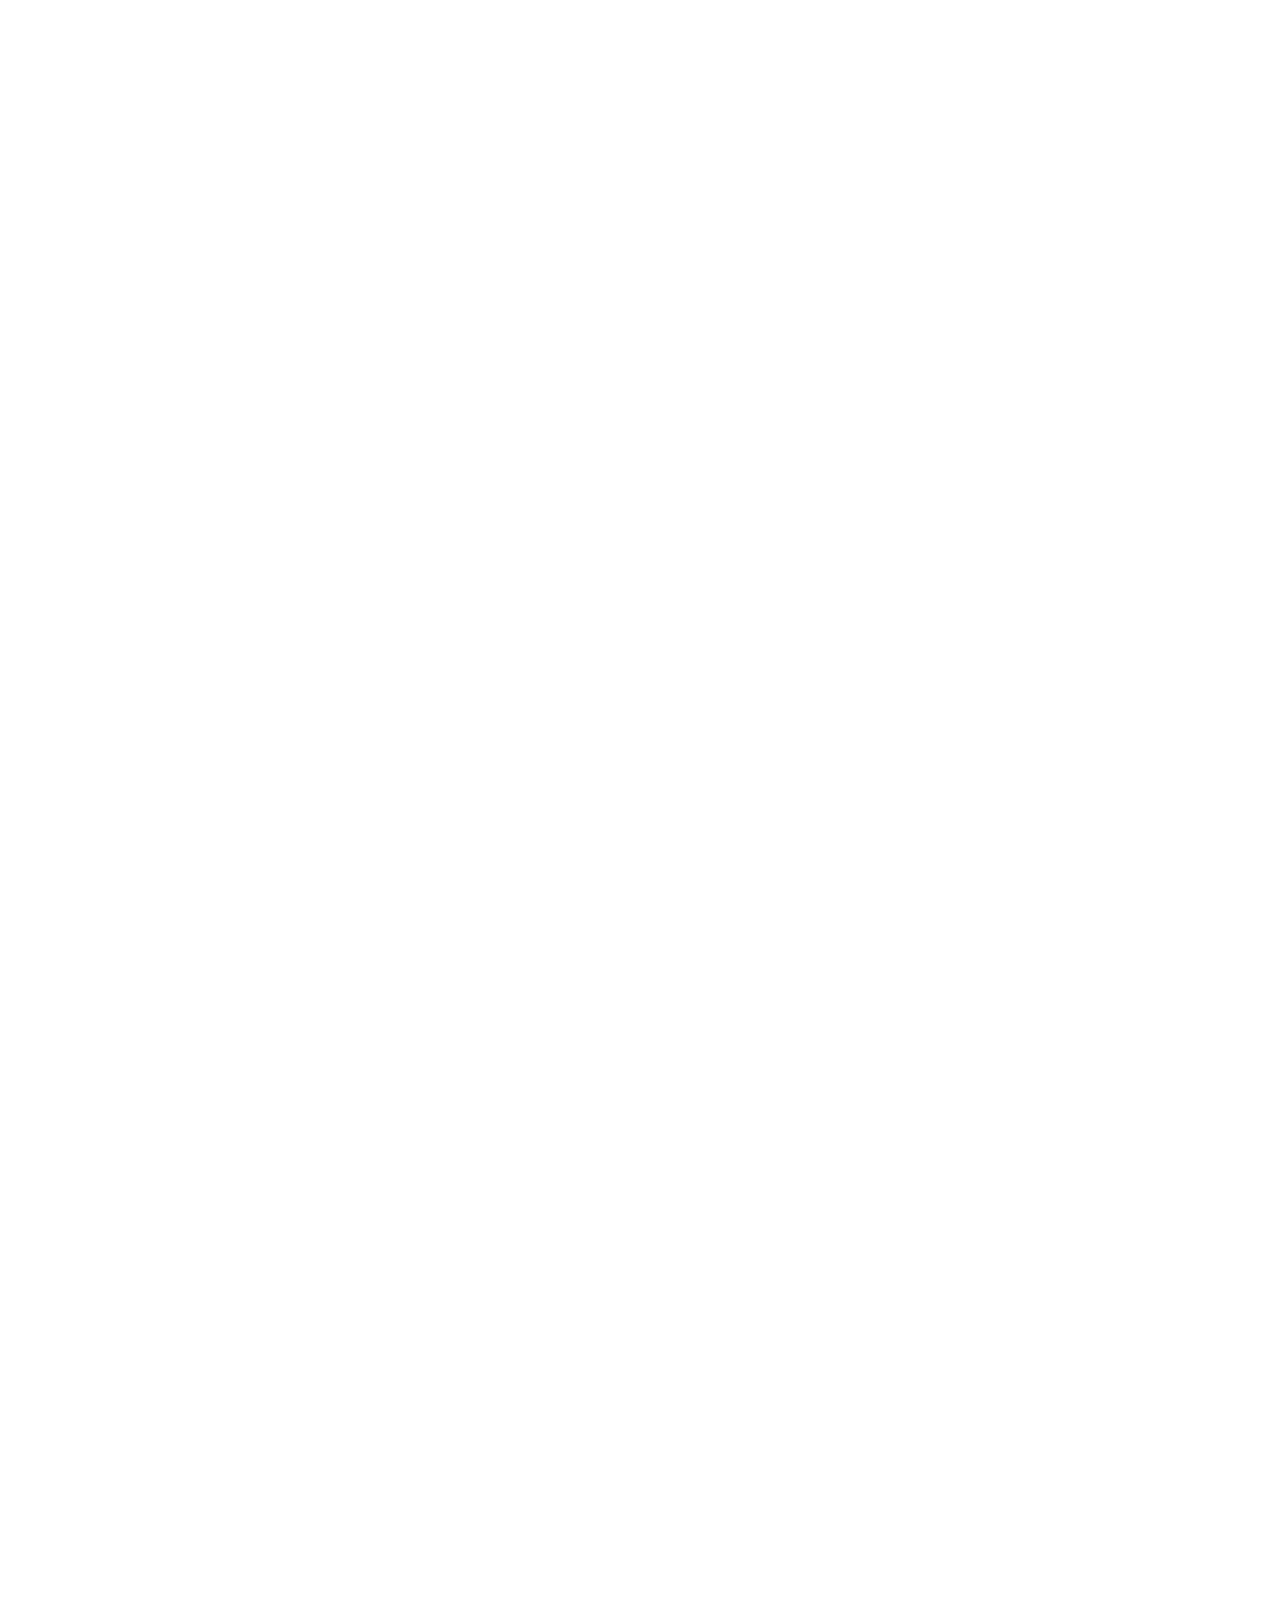
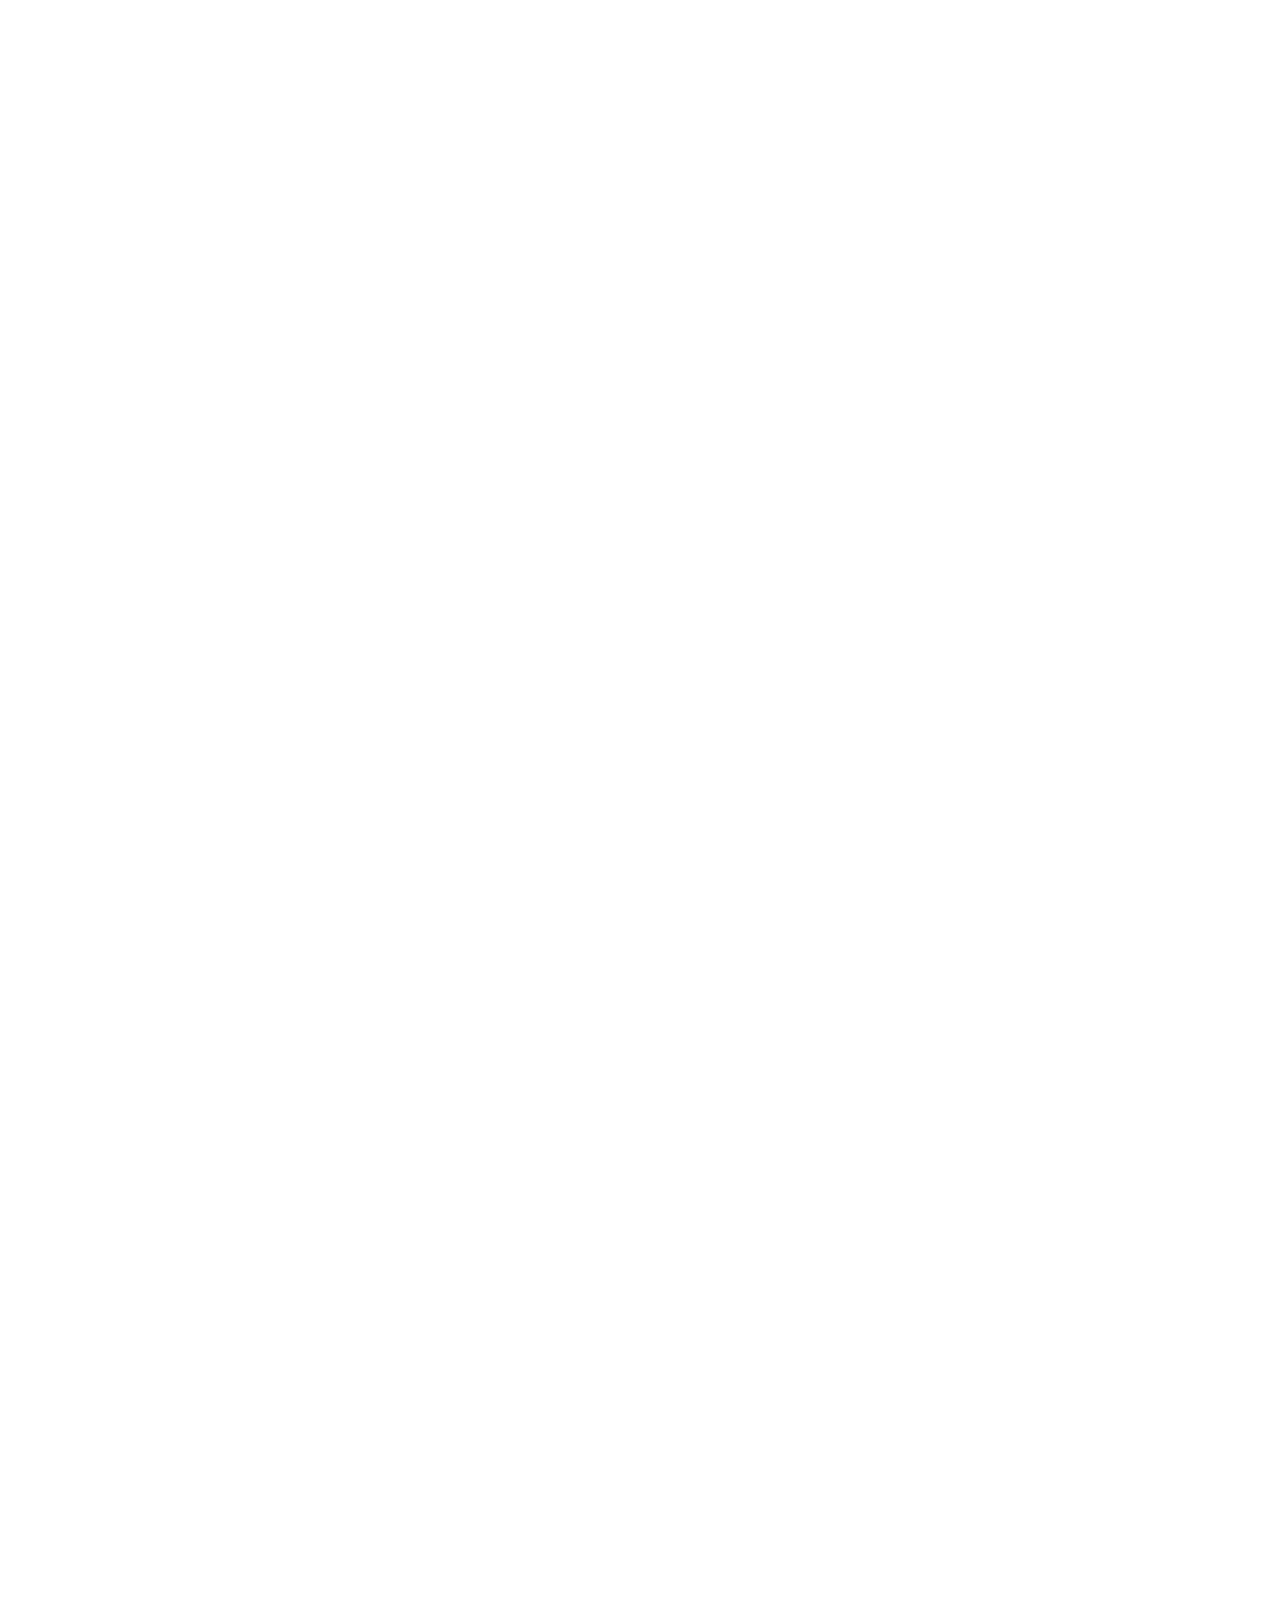
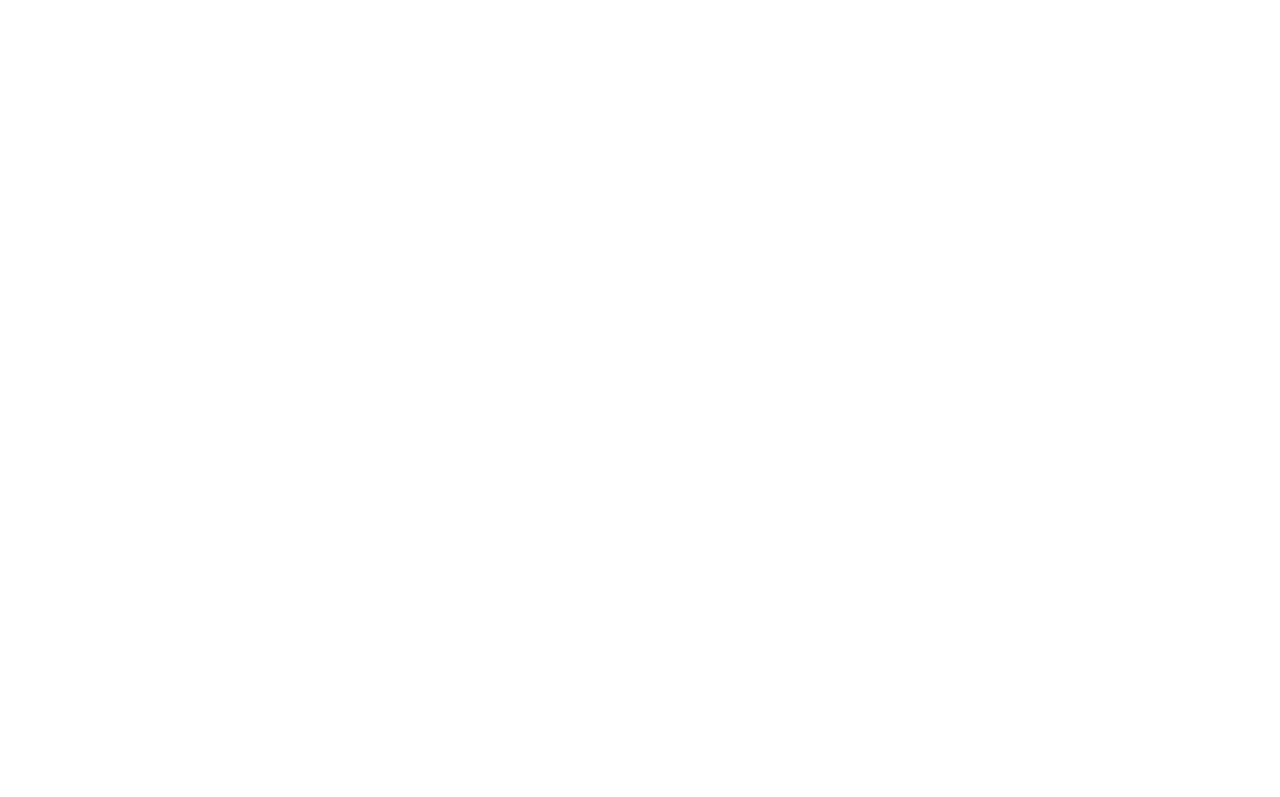
==== commit b8a61144: "pull folder main" ====
--- a/index.html
+++ b/index.html
@@ -33,18 +33,6 @@
 			<div class="topbar">
 				<div class="content-topbar container h-100">
 					<div class="left-topbar">
-						<!-- <span class="left-topbar-item flex-wr-s-c">
-							<span>
-								New York, NY
-							</span>
-
-							<img class="m-b-1 m-rl-8" src="images/icons/icon-night.png" alt="IMG">
-
-							<span>
-								HI 58° LO 56°
-							</span>
-						</span> -->
-
 						<a href="#" class="left-topbar-item">
 							About
 						</a>
@@ -101,20 +89,6 @@
 			<div class="menu-mobile">
 				<ul class="topbar-mobile">
 					<li class="left-topbar">
-						<span class="left-topbar-item flex-wr-s-c">
-							<span>
-								New York, NY
-							</span>
-
-							<img class="m-b-1 m-rl-8" src="images/icons/icon-night.png" alt="IMG">
-
-							<span>
-								HI 58° LO 56°
-							</span>
-						</span>
-					</li>
-
-					<li class="left-topbar">
 						<a href="#" class="left-topbar-item">
 							About
 						</a>
@@ -142,11 +116,7 @@
 						</a>
 
 						<a href="#">
-							<span class="fab fa-pinterest-p"></span>
-						</a>
-
-						<a href="#">
-							<span class="fab fa-vimeo-v"></span>
+							<span class="fab fa-instagram"></span>
 						</a>
 
 						<a href="#">
@@ -218,10 +188,10 @@
 			<div class="wrap-logo container">
 				<!-- Logo desktop -->
 				<div class="logo">
-					<a href="index.html"><img src="images/icons/logo-01.png" alt="LOGO"></a>
+					<a href="index.html"><img src="images/logo-k3l2.png" alt="LOGO"></a>
 				</div>	
 
-				<!-- Banner -->
+				<!-- Search -->
 				<div class="banner-header">
 					<div class="pos-relative size-a-2 bo-1-rad-22 of-hidden bocl11 m-tb-6">
 						<input class="f1-s-1 cl6 plh9 s-full p-l-25 p-r-45" type="text" name="search" placeholder="Search">
@@ -242,1246 +212,33 @@
 						</a>
 
 						<ul class="main-menu">
-							<li class="mega-menu-item">
-								<a href="category-01.html">News</a>
-
-								<div class="sub-mega-menu">
-									<div class="nav flex-column nav-pills" role="tablist">
-										<a class="nav-link active" data-toggle="pill" href="#news-0" role="tab">All</a>
-										<a class="nav-link" data-toggle="pill" href="#news-1" role="tab">kategori 1</a>
-										<a class="nav-link" data-toggle="pill" href="#news-2" role="tab">kategori 2</a>
-										<a class="nav-link" data-toggle="pill" href="#news-3" role="tab">kategori 3</a>
-									</div>
-
-									<div class="tab-content">
-										<div class="tab-pane show active" id="news-0" role="tabpanel">
-											<div class="row">
-												<div class="col-3">
-													<!-- Item post -->	
-													<div>
-														<a href="blog-detail-01.html" class="wrap-pic-w hov1 trans-03">
-															<img src="images/logo.png" alt="IMG">
-														</a>
-
-														<div class="p-t-10">
-															<h5 class="p-b-5">
-																<a href="blog-detail-01.html" class="f1-s-5 cl3 hov-cl10 trans-03">
-																	Lorem ipsum dolor sit amet, consectetur adipisicing elit. Cumque, sunt.
-																</a>
-															</h5>
-
-															<span class="cl8">
-																<a href="#" class="f1-s-6 cl8 hov-cl10 trans-03">
-																	Kategori
-																</a>
-
-																<span class="f1-s-3 m-rl-3">
-																	-
-																</span>
-
-																<span class="f1-s-3">
-																	Tanggal
-																</span>
-															</span>
-														</div>
-													</div>
-												</div>
-											</div>
-										</div>
-
-										<div class="tab-pane" id="news-1" role="tabpanel">
-											<div class="row">
-												<div class="col-3">
-													<!-- Item post -->	
-													<div>
-														<a href="blog-detail-01.html" class="wrap-pic-w hov1 trans-03">
-															<img src="images/logo.png" alt="IMG">
-														</a>
-
-														<div class="p-t-10">
-															<h5 class="p-b-5">
-																<a href="blog-detail-01.html" class="f1-s-5 cl3 hov-cl10 trans-03">
-																	Lorem ipsum dolor sit amet consectetur adipisicing elit. Molestiae, accusamus?
-																</a>
-															</h5>
-
-															<span class="cl8">
-																<a href="#" class="f1-s-6 cl8 hov-cl10 trans-03">
-																	Kategori
-																</a>
-
-																<span class="f1-s-3 m-rl-3">
-																	-
-																</span>
-
-																<span class="f1-s-3">
-																	Tanggal
-																</span>
-															</span>
-														</div>
-													</div>
-												</div>
-											</div>
-										</div>
-
-										<div class="tab-pane" id="news-2" role="tabpanel">
-											<div class="row">
-												<div class="col-3">
-													<!-- Item post -->	
-													<div>
-														<a href="blog-detail-01.html" class="wrap-pic-w hov1 trans-03">
-															<img src="images/logo.png" alt="IMG">
-														</a>
-
-														<div class="p-t-10">
-															<h5 class="p-b-5">
-																<a href="blog-detail-01.html" class="f1-s-5 cl3 hov-cl10 trans-03">
-																	Lorem ipsum dolor sit, amet consectetur adipisicing elit. Incidunt, facilis.
-																</a>
-															</h5>
-
-															<span class="cl8">
-																<a href="#" class="f1-s-6 cl8 hov-cl10 trans-03">
-																	Kategori
-																</a>
-
-																<span class="f1-s-3 m-rl-3">
-																	-
-																</span>
-
-																<span class="f1-s-3">
-																	Tanggal
-																</span>
-															</span>
-														</div>
-													</div>
-												</div>
-											</div>
-										</div>
-
-										<div class="tab-pane" id="news-3" role="tabpanel">
-											<div class="row">
-												<div class="col-3">
-													<!-- Item post -->	
-													<div>
-														<a href="blog-detail-01.html" class="wrap-pic-w hov1 trans-03">
-															<img src="images/logo.png" alt="IMG">
-														</a>
-
-														<div class="p-t-10">
-															<h5 class="p-b-5">
-																<a href="blog-detail-01.html" class="f1-s-5 cl3 hov-cl10 trans-03">
-																	Lorem ipsum dolor sit amet consectetur adipisicing elit. Repudiandae, id.
-																</a>
-															</h5>
-
-															<span class="cl8">
-																<a href="#" class="f1-s-6 cl8 hov-cl10 trans-03">
-																	Kategori
-																</a>
-
-																<span class="f1-s-3 m-rl-3">
-																	-
-																</span>
-
-																<span class="f1-s-3">
-																	Tanggal
-																</span>
-															</span>
-														</div>
-													</div>
-												</div>
-											</div>
-										</div>
-									</div>
-								</div>
+							<li class="">
+								<a href="category-01.html">News Terbaru</a>
 							</li>
 
 							<li class="mega-menu-item">
 								<a href="category-01.html">Entertainment</a>
-
-								<div class="sub-mega-menu">
-									<div class="nav flex-column nav-pills" role="tablist">
-										<a class="nav-link active" data-toggle="pill" href="#news-0" role="tab">All</a>
-										<a class="nav-link" data-toggle="pill" href="#news-1" role="tab">kategori 1</a>
-										<a class="nav-link" data-toggle="pill" href="#news-2" role="tab">kategori 2</a>
-										<a class="nav-link" data-toggle="pill" href="#news-3" role="tab">kategori 3</a>
-									</div>
-
-									<div class="tab-content">
-										<div class="tab-pane show active" id="news-0" role="tabpanel">
-											<div class="row">
-												<div class="col-3">
-													<!-- Item post -->	
-													<div>
-														<a href="blog-detail-01.html" class="wrap-pic-w hov1 trans-03">
-															<img src="images/logo.png" alt="IMG">
-														</a>
-
-														<div class="p-t-10">
-															<h5 class="p-b-5">
-																<a href="blog-detail-01.html" class="f1-s-5 cl3 hov-cl10 trans-03">
-																	Lorem ipsum dolor sit amet, consectetur adipisicing elit. Cumque, sunt.
-																</a>
-															</h5>
-
-															<span class="cl8">
-																<a href="#" class="f1-s-6 cl8 hov-cl10 trans-03">
-																	Kategori
-																</a>
-
-																<span class="f1-s-3 m-rl-3">
-																	-
-																</span>
-
-																<span class="f1-s-3">
-																	Tanggal
-																</span>
-															</span>
-														</div>
-													</div>
-												</div>
-											</div>
-										</div>
-
-										<div class="tab-pane" id="news-1" role="tabpanel">
-											<div class="row">
-												<div class="col-3">
-													<!-- Item post -->	
-													<div>
-														<a href="blog-detail-01.html" class="wrap-pic-w hov1 trans-03">
-															<img src="images/logo.png" alt="IMG">
-														</a>
-
-														<div class="p-t-10">
-															<h5 class="p-b-5">
-																<a href="blog-detail-01.html" class="f1-s-5 cl3 hov-cl10 trans-03">
-																	Lorem ipsum dolor sit amet consectetur adipisicing elit. Molestiae, accusamus?
-																</a>
-															</h5>
-
-															<span class="cl8">
-																<a href="#" class="f1-s-6 cl8 hov-cl10 trans-03">
-																	Kategori
-																</a>
-
-																<span class="f1-s-3 m-rl-3">
-																	-
-																</span>
-
-																<span class="f1-s-3">
-																	Tanggal
-																</span>
-															</span>
-														</div>
-													</div>
-												</div>
-											</div>
-										</div>
-
-										<div class="tab-pane" id="news-2" role="tabpanel">
-											<div class="row">
-												<div class="col-3">
-													<!-- Item post -->	
-													<div>
-														<a href="blog-detail-01.html" class="wrap-pic-w hov1 trans-03">
-															<img src="images/logo.png" alt="IMG">
-														</a>
-
-														<div class="p-t-10">
-															<h5 class="p-b-5">
-																<a href="blog-detail-01.html" class="f1-s-5 cl3 hov-cl10 trans-03">
-																	Lorem ipsum dolor sit, amet consectetur adipisicing elit. Incidunt, facilis.
-																</a>
-															</h5>
-
-															<span class="cl8">
-																<a href="#" class="f1-s-6 cl8 hov-cl10 trans-03">
-																	Kategori
-																</a>
-
-																<span class="f1-s-3 m-rl-3">
-																	-
-																</span>
-
-																<span class="f1-s-3">
-																	Tanggal
-																</span>
-															</span>
-														</div>
-													</div>
-												</div>
-											</div>
-										</div>
-
-										<div class="tab-pane" id="news-3" role="tabpanel">
-											<div class="row">
-												<div class="col-3">
-													<!-- Item post -->	
-													<div>
-														<a href="blog-detail-01.html" class="wrap-pic-w hov1 trans-03">
-															<img src="images/logo.png" alt="IMG">
-														</a>
-
-														<div class="p-t-10">
-															<h5 class="p-b-5">
-																<a href="blog-detail-01.html" class="f1-s-5 cl3 hov-cl10 trans-03">
-																	Lorem ipsum dolor sit amet consectetur adipisicing elit. Repudiandae, id.
-																</a>
-															</h5>
-
-															<span class="cl8">
-																<a href="#" class="f1-s-6 cl8 hov-cl10 trans-03">
-																	Kategori
-																</a>
-
-																<span class="f1-s-3 m-rl-3">
-																	-
-																</span>
-
-																<span class="f1-s-3">
-																	Tanggal
-																</span>
-															</span>
-														</div>
-													</div>
-												</div>
-											</div>
-										</div>
-									</div>
-								</div>
-							</li>
-
-							<li class="mega-menu-item">
-								<a href="category-01.html">Sport</a>
-
-								<div class="sub-mega-menu">
-									<div class="nav flex-column nav-pills" role="tablist">
-										<a class="nav-link active" data-toggle="pill" href="#news-0" role="tab">All</a>
-										<a class="nav-link" data-toggle="pill" href="#news-1" role="tab">kategori 1</a>
-										<a class="nav-link" data-toggle="pill" href="#news-2" role="tab">kategori 2</a>
-										<a class="nav-link" data-toggle="pill" href="#news-3" role="tab">kategori 3</a>
-									</div>
-
-									<div class="tab-content">
-										<div class="tab-pane show active" id="news-0" role="tabpanel">
-											<div class="row">
-												<div class="col-3">
-													<!-- Item post -->	
-													<div>
-														<a href="blog-detail-01.html" class="wrap-pic-w hov1 trans-03">
-															<img src="images/logo.png" alt="IMG">
-														</a>
-
-														<div class="p-t-10">
-															<h5 class="p-b-5">
-																<a href="blog-detail-01.html" class="f1-s-5 cl3 hov-cl10 trans-03">
-																	Lorem ipsum dolor sit amet, consectetur adipisicing elit. Cumque, sunt.
-																</a>
-															</h5>
-
-															<span class="cl8">
-																<a href="#" class="f1-s-6 cl8 hov-cl10 trans-03">
-																	Kategori
-																</a>
-
-																<span class="f1-s-3 m-rl-3">
-																	-
-																</span>
-
-																<span class="f1-s-3">
-																	Tanggal
-																</span>
-															</span>
-														</div>
-													</div>
-												</div>
-											</div>
-										</div>
-
-										<div class="tab-pane" id="news-1" role="tabpanel">
-											<div class="row">
-												<div class="col-3">
-													<!-- Item post -->	
-													<div>
-														<a href="blog-detail-01.html" class="wrap-pic-w hov1 trans-03">
-															<img src="images/logo.png" alt="IMG">
-														</a>
-
-														<div class="p-t-10">
-															<h5 class="p-b-5">
-																<a href="blog-detail-01.html" class="f1-s-5 cl3 hov-cl10 trans-03">
-																	Lorem ipsum dolor sit amet consectetur adipisicing elit. Molestiae, accusamus?
-																</a>
-															</h5>
-
-															<span class="cl8">
-																<a href="#" class="f1-s-6 cl8 hov-cl10 trans-03">
-																	Kategori
-																</a>
-
-																<span class="f1-s-3 m-rl-3">
-																	-
-																</span>
-
-																<span class="f1-s-3">
-																	Tanggal
-																</span>
-															</span>
-														</div>
-													</div>
-												</div>
-											</div>
-										</div>
-
-										<div class="tab-pane" id="news-2" role="tabpanel">
-											<div class="row">
-												<div class="col-3">
-													<!-- Item post -->	
-													<div>
-														<a href="blog-detail-01.html" class="wrap-pic-w hov1 trans-03">
-															<img src="images/logo.png" alt="IMG">
-														</a>
-
-														<div class="p-t-10">
-															<h5 class="p-b-5">
-																<a href="blog-detail-01.html" class="f1-s-5 cl3 hov-cl10 trans-03">
-																	Lorem ipsum dolor sit, amet consectetur adipisicing elit. Incidunt, facilis.
-																</a>
-															</h5>
-
-															<span class="cl8">
-																<a href="#" class="f1-s-6 cl8 hov-cl10 trans-03">
-																	Kategori
-																</a>
-
-																<span class="f1-s-3 m-rl-3">
-																	-
-																</span>
-
-																<span class="f1-s-3">
-																	Tanggal
-																</span>
-															</span>
-														</div>
-													</div>
-												</div>
-											</div>
-										</div>
-
-										<div class="tab-pane" id="news-3" role="tabpanel">
-											<div class="row">
-												<div class="col-3">
-													<!-- Item post -->	
-													<div>
-														<a href="blog-detail-01.html" class="wrap-pic-w hov1 trans-03">
-															<img src="images/logo.png" alt="IMG">
-														</a>
-
-														<div class="p-t-10">
-															<h5 class="p-b-5">
-																<a href="blog-detail-01.html" class="f1-s-5 cl3 hov-cl10 trans-03">
-																	Lorem ipsum dolor sit amet consectetur adipisicing elit. Repudiandae, id.
-																</a>
-															</h5>
-
-															<span class="cl8">
-																<a href="#" class="f1-s-6 cl8 hov-cl10 trans-03">
-																	Kategori
-																</a>
-
-																<span class="f1-s-3 m-rl-3">
-																	-
-																</span>
-
-																<span class="f1-s-3">
-																	Tanggal
-																</span>
-															</span>
-														</div>
-													</div>
-												</div>
-											</div>
-										</div>
-									</div>
-								</div>
 							</li>
 
 							<li class="mega-menu-item">
 								<a href="category-01.html">Otomotif</a>
-
-								<div class="sub-mega-menu">
-									<div class="nav flex-column nav-pills" role="tablist">
-										<a class="nav-link active" data-toggle="pill" href="#news-0" role="tab">All</a>
-										<a class="nav-link" data-toggle="pill" href="#news-1" role="tab">kategori 1</a>
-										<a class="nav-link" data-toggle="pill" href="#news-2" role="tab">kategori 2</a>
-										<a class="nav-link" data-toggle="pill" href="#news-3" role="tab">kategori 3</a>
-									</div>
-
-									<div class="tab-content">
-										<div class="tab-pane show active" id="news-0" role="tabpanel">
-											<div class="row">
-												<div class="col-3">
-													<!-- Item post -->	
-													<div>
-														<a href="blog-detail-01.html" class="wrap-pic-w hov1 trans-03">
-															<img src="images/logo.png" alt="IMG">
-														</a>
-
-														<div class="p-t-10">
-															<h5 class="p-b-5">
-																<a href="blog-detail-01.html" class="f1-s-5 cl3 hov-cl10 trans-03">
-																	Lorem ipsum dolor sit amet, consectetur adipisicing elit. Cumque, sunt.
-																</a>
-															</h5>
-
-															<span class="cl8">
-																<a href="#" class="f1-s-6 cl8 hov-cl10 trans-03">
-																	Kategori
-																</a>
-
-																<span class="f1-s-3 m-rl-3">
-																	-
-																</span>
-
-																<span class="f1-s-3">
-																	Tanggal
-																</span>
-															</span>
-														</div>
-													</div>
-												</div>
-											</div>
-										</div>
-
-										<div class="tab-pane" id="news-1" role="tabpanel">
-											<div class="row">
-												<div class="col-3">
-													<!-- Item post -->	
-													<div>
-														<a href="blog-detail-01.html" class="wrap-pic-w hov1 trans-03">
-															<img src="images/logo.png" alt="IMG">
-														</a>
-
-														<div class="p-t-10">
-															<h5 class="p-b-5">
-																<a href="blog-detail-01.html" class="f1-s-5 cl3 hov-cl10 trans-03">
-																	Lorem ipsum dolor sit amet consectetur adipisicing elit. Molestiae, accusamus?
-																</a>
-															</h5>
-
-															<span class="cl8">
-																<a href="#" class="f1-s-6 cl8 hov-cl10 trans-03">
-																	Kategori
-																</a>
-
-																<span class="f1-s-3 m-rl-3">
-																	-
-																</span>
-
-																<span class="f1-s-3">
-																	Tanggal
-																</span>
-															</span>
-														</div>
-													</div>
-												</div>
-											</div>
-										</div>
-
-										<div class="tab-pane" id="news-2" role="tabpanel">
-											<div class="row">
-												<div class="col-3">
-													<!-- Item post -->	
-													<div>
-														<a href="blog-detail-01.html" class="wrap-pic-w hov1 trans-03">
-															<img src="images/logo.png" alt="IMG">
-														</a>
-
-														<div class="p-t-10">
-															<h5 class="p-b-5">
-																<a href="blog-detail-01.html" class="f1-s-5 cl3 hov-cl10 trans-03">
-																	Lorem ipsum dolor sit, amet consectetur adipisicing elit. Incidunt, facilis.
-																</a>
-															</h5>
-
-															<span class="cl8">
-																<a href="#" class="f1-s-6 cl8 hov-cl10 trans-03">
-																	Kategori
-																</a>
-
-																<span class="f1-s-3 m-rl-3">
-																	-
-																</span>
-
-																<span class="f1-s-3">
-																	Tanggal
-																</span>
-															</span>
-														</div>
-													</div>
-												</div>
-											</div>
-										</div>
-
-										<div class="tab-pane" id="news-3" role="tabpanel">
-											<div class="row">
-												<div class="col-3">
-													<!-- Item post -->	
-													<div>
-														<a href="blog-detail-01.html" class="wrap-pic-w hov1 trans-03">
-															<img src="images/logo.png" alt="IMG">
-														</a>
-
-														<div class="p-t-10">
-															<h5 class="p-b-5">
-																<a href="blog-detail-01.html" class="f1-s-5 cl3 hov-cl10 trans-03">
-																	Lorem ipsum dolor sit amet consectetur adipisicing elit. Repudiandae, id.
-																</a>
-															</h5>
-
-															<span class="cl8">
-																<a href="#" class="f1-s-6 cl8 hov-cl10 trans-03">
-																	Kategori
-																</a>
-
-																<span class="f1-s-3 m-rl-3">
-																	-
-																</span>
-
-																<span class="f1-s-3">
-																	Tanggal
-																</span>
-															</span>
-														</div>
-													</div>
-												</div>
-											</div>
-										</div>
-									</div>
-								</div>
 							</li>
 
 							<li class="mega-menu-item">
-								<a href="category-01.html">Travel</a>
-
-								<div class="sub-mega-menu">
-									<div class="nav flex-column nav-pills" role="tablist">
-										<a class="nav-link active" data-toggle="pill" href="#news-0" role="tab">All</a>
-										<a class="nav-link" data-toggle="pill" href="#news-1" role="tab">kategori 1</a>
-										<a class="nav-link" data-toggle="pill" href="#news-2" role="tab">kategori 2</a>
-										<a class="nav-link" data-toggle="pill" href="#news-3" role="tab">kategori 3</a>
-									</div>
-
-									<div class="tab-content">
-										<div class="tab-pane show active" id="news-0" role="tabpanel">
-											<div class="row">
-												<div class="col-3">
-													<!-- Item post -->	
-													<div>
-														<a href="blog-detail-01.html" class="wrap-pic-w hov1 trans-03">
-															<img src="images/logo.png" alt="IMG">
-														</a>
-
-														<div class="p-t-10">
-															<h5 class="p-b-5">
-																<a href="blog-detail-01.html" class="f1-s-5 cl3 hov-cl10 trans-03">
-																	Lorem ipsum dolor sit amet, consectetur adipisicing elit. Cumque, sunt.
-																</a>
-															</h5>
-
-															<span class="cl8">
-																<a href="#" class="f1-s-6 cl8 hov-cl10 trans-03">
-																	Kategori
-																</a>
-
-																<span class="f1-s-3 m-rl-3">
-																	-
-																</span>
-
-																<span class="f1-s-3">
-																	Tanggal
-																</span>
-															</span>
-														</div>
-													</div>
-												</div>
-											</div>
-										</div>
-
-										<div class="tab-pane" id="news-1" role="tabpanel">
-											<div class="row">
-												<div class="col-3">
-													<!-- Item post -->	
-													<div>
-														<a href="blog-detail-01.html" class="wrap-pic-w hov1 trans-03">
-															<img src="images/logo.png" alt="IMG">
-														</a>
-
-														<div class="p-t-10">
-															<h5 class="p-b-5">
-																<a href="blog-detail-01.html" class="f1-s-5 cl3 hov-cl10 trans-03">
-																	Lorem ipsum dolor sit amet consectetur adipisicing elit. Molestiae, accusamus?
-																</a>
-															</h5>
-
-															<span class="cl8">
-																<a href="#" class="f1-s-6 cl8 hov-cl10 trans-03">
-																	Kategori
-																</a>
-
-																<span class="f1-s-3 m-rl-3">
-																	-
-																</span>
-
-																<span class="f1-s-3">
-																	Tanggal
-																</span>
-															</span>
-														</div>
-													</div>
-												</div>
-											</div>
-										</div>
-
-										<div class="tab-pane" id="news-2" role="tabpanel">
-											<div class="row">
-												<div class="col-3">
-													<!-- Item post -->	
-													<div>
-														<a href="blog-detail-01.html" class="wrap-pic-w hov1 trans-03">
-															<img src="images/logo.png" alt="IMG">
-														</a>
-
-														<div class="p-t-10">
-															<h5 class="p-b-5">
-																<a href="blog-detail-01.html" class="f1-s-5 cl3 hov-cl10 trans-03">
-																	Lorem ipsum dolor sit, amet consectetur adipisicing elit. Incidunt, facilis.
-																</a>
-															</h5>
-
-															<span class="cl8">
-																<a href="#" class="f1-s-6 cl8 hov-cl10 trans-03">
-																	Kategori
-																</a>
-
-																<span class="f1-s-3 m-rl-3">
-																	-
-																</span>
-
-																<span class="f1-s-3">
-																	Tanggal
-																</span>
-															</span>
-														</div>
-													</div>
-												</div>
-											</div>
-										</div>
-
-										<div class="tab-pane" id="news-3" role="tabpanel">
-											<div class="row">
-												<div class="col-3">
-													<!-- Item post -->	
-													<div>
-														<a href="blog-detail-01.html" class="wrap-pic-w hov1 trans-03">
-															<img src="images/logo.png" alt="IMG">
-														</a>
-
-														<div class="p-t-10">
-															<h5 class="p-b-5">
-																<a href="blog-detail-01.html" class="f1-s-5 cl3 hov-cl10 trans-03">
-																	Lorem ipsum dolor sit amet consectetur adipisicing elit. Repudiandae, id.
-																</a>
-															</h5>
-
-															<span class="cl8">
-																<a href="#" class="f1-s-6 cl8 hov-cl10 trans-03">
-																	Kategori
-																</a>
-
-																<span class="f1-s-3 m-rl-3">
-																	-
-																</span>
-
-																<span class="f1-s-3">
-																	Tanggal
-																</span>
-															</span>
-														</div>
-													</div>
-												</div>
-											</div>
-										</div>
-									</div>
-								</div>
+								<a href="category-01.html">Olahraga</a>
+							</li>
+
+							<li class="mega-menu-item">
+								<a href="category-01.html">Edukasi</a>
 							</li>
 							
 							<li class="mega-menu-item">
-								<a href="category-01.html">Sport</a>
-
-								<div class="sub-mega-menu">
-									<div class="nav flex-column nav-pills" role="tablist">
-										<a class="nav-link active" data-toggle="pill" href="#news-0" role="tab">All</a>
-										<a class="nav-link" data-toggle="pill" href="#news-1" role="tab">kategori 1</a>
-										<a class="nav-link" data-toggle="pill" href="#news-2" role="tab">kategori 2</a>
-										<a class="nav-link" data-toggle="pill" href="#news-3" role="tab">kategori 3</a>
-									</div>
-
-									<div class="tab-content">
-										<div class="tab-pane show active" id="news-0" role="tabpanel">
-											<div class="row">
-												<div class="col-3">
-													<!-- Item post -->	
-													<div>
-														<a href="blog-detail-01.html" class="wrap-pic-w hov1 trans-03">
-															<img src="images/logo.png" alt="IMG">
-														</a>
-
-														<div class="p-t-10">
-															<h5 class="p-b-5">
-																<a href="blog-detail-01.html" class="f1-s-5 cl3 hov-cl10 trans-03">
-																	Lorem ipsum dolor sit amet, consectetur adipisicing elit. Cumque, sunt.
-																</a>
-															</h5>
-
-															<span class="cl8">
-																<a href="#" class="f1-s-6 cl8 hov-cl10 trans-03">
-																	Kategori
-																</a>
-
-																<span class="f1-s-3 m-rl-3">
-																	-
-																</span>
-
-																<span class="f1-s-3">
-																	Tanggal
-																</span>
-															</span>
-														</div>
-													</div>
-												</div>
-											</div>
-										</div>
-
-										<div class="tab-pane" id="news-1" role="tabpanel">
-											<div class="row">
-												<div class="col-3">
-													<!-- Item post -->	
-													<div>
-														<a href="blog-detail-01.html" class="wrap-pic-w hov1 trans-03">
-															<img src="images/logo.png" alt="IMG">
-														</a>
-
-														<div class="p-t-10">
-															<h5 class="p-b-5">
-																<a href="blog-detail-01.html" class="f1-s-5 cl3 hov-cl10 trans-03">
-																	Lorem ipsum dolor sit amet consectetur adipisicing elit. Molestiae, accusamus?
-																</a>
-															</h5>
-
-															<span class="cl8">
-																<a href="#" class="f1-s-6 cl8 hov-cl10 trans-03">
-																	Kategori
-																</a>
-
-																<span class="f1-s-3 m-rl-3">
-																	-
-																</span>
-
-																<span class="f1-s-3">
-																	Tanggal
-																</span>
-															</span>
-														</div>
-													</div>
-												</div>
-											</div>
-										</div>
-
-										<div class="tab-pane" id="news-2" role="tabpanel">
-											<div class="row">
-												<div class="col-3">
-													<!-- Item post -->	
-													<div>
-														<a href="blog-detail-01.html" class="wrap-pic-w hov1 trans-03">
-															<img src="images/logo.png" alt="IMG">
-														</a>
-
-														<div class="p-t-10">
-															<h5 class="p-b-5">
-																<a href="blog-detail-01.html" class="f1-s-5 cl3 hov-cl10 trans-03">
-																	Lorem ipsum dolor sit, amet consectetur adipisicing elit. Incidunt, facilis.
-																</a>
-															</h5>
-
-															<span class="cl8">
-																<a href="#" class="f1-s-6 cl8 hov-cl10 trans-03">
-																	Kategori
-																</a>
-
-																<span class="f1-s-3 m-rl-3">
-																	-
-																</span>
-
-																<span class="f1-s-3">
-																	Tanggal
-																</span>
-															</span>
-														</div>
-													</div>
-												</div>
-											</div>
-										</div>
-
-										<div class="tab-pane" id="news-3" role="tabpanel">
-											<div class="row">
-												<div class="col-3">
-													<!-- Item post -->	
-													<div>
-														<a href="blog-detail-01.html" class="wrap-pic-w hov1 trans-03">
-															<img src="images/logo.png" alt="IMG">
-														</a>
-
-														<div class="p-t-10">
-															<h5 class="p-b-5">
-																<a href="blog-detail-01.html" class="f1-s-5 cl3 hov-cl10 trans-03">
-																	Lorem ipsum dolor sit amet consectetur adipisicing elit. Repudiandae, id.
-																</a>
-															</h5>
-
-															<span class="cl8">
-																<a href="#" class="f1-s-6 cl8 hov-cl10 trans-03">
-																	Kategori
-																</a>
-
-																<span class="f1-s-3 m-rl-3">
-																	-
-																</span>
-
-																<span class="f1-s-3">
-																	Tanggal
-																</span>
-															</span>
-														</div>
-													</div>
-												</div>
-											</div>
-										</div>
-									</div>
-								</div>
+								<a href="category-01.html">Kesehatan</a>
 							</li>
 
 							<li class="mega-menu-item">
-								<a href="category-01.html">Otomotif</a>
-
-								<div class="sub-mega-menu">
-									<div class="nav flex-column nav-pills" role="tablist">
-										<a class="nav-link active" data-toggle="pill" href="#news-0" role="tab">All</a>
-										<a class="nav-link" data-toggle="pill" href="#news-1" role="tab">kategori 1</a>
-										<a class="nav-link" data-toggle="pill" href="#news-2" role="tab">kategori 2</a>
-										<a class="nav-link" data-toggle="pill" href="#news-3" role="tab">kategori 3</a>
-									</div>
-
-									<div class="tab-content">
-										<div class="tab-pane show active" id="news-0" role="tabpanel">
-											<div class="row">
-												<div class="col-3">
-													<!-- Item post -->	
-													<div>
-														<a href="blog-detail-01.html" class="wrap-pic-w hov1 trans-03">
-															<img src="images/logo.png" alt="IMG">
-														</a>
-
-														<div class="p-t-10">
-															<h5 class="p-b-5">
-																<a href="blog-detail-01.html" class="f1-s-5 cl3 hov-cl10 trans-03">
-																	Lorem ipsum dolor sit amet, consectetur adipisicing elit. Cumque, sunt.
-																</a>
-															</h5>
-
-															<span class="cl8">
-																<a href="#" class="f1-s-6 cl8 hov-cl10 trans-03">
-																	Kategori
-																</a>
-
-																<span class="f1-s-3 m-rl-3">
-																	-
-																</span>
-
-																<span class="f1-s-3">
-																	Tanggal
-																</span>
-															</span>
-														</div>
-													</div>
-												</div>
-											</div>
-										</div>
-
-										<div class="tab-pane" id="news-1" role="tabpanel">
-											<div class="row">
-												<div class="col-3">
-													<!-- Item post -->	
-													<div>
-														<a href="blog-detail-01.html" class="wrap-pic-w hov1 trans-03">
-															<img src="images/logo.png" alt="IMG">
-														</a>
-
-														<div class="p-t-10">
-															<h5 class="p-b-5">
-																<a href="blog-detail-01.html" class="f1-s-5 cl3 hov-cl10 trans-03">
-																	Lorem ipsum dolor sit amet consectetur adipisicing elit. Molestiae, accusamus?
-																</a>
-															</h5>
-
-															<span class="cl8">
-																<a href="#" class="f1-s-6 cl8 hov-cl10 trans-03">
-																	Kategori
-																</a>
-
-																<span class="f1-s-3 m-rl-3">
-																	-
-																</span>
-
-																<span class="f1-s-3">
-																	Tanggal
-																</span>
-															</span>
-														</div>
-													</div>
-												</div>
-											</div>
-										</div>
-
-										<div class="tab-pane" id="news-2" role="tabpanel">
-											<div class="row">
-												<div class="col-3">
-													<!-- Item post -->	
-													<div>
-														<a href="blog-detail-01.html" class="wrap-pic-w hov1 trans-03">
-															<img src="images/logo.png" alt="IMG">
-														</a>
-
-														<div class="p-t-10">
-															<h5 class="p-b-5">
-																<a href="blog-detail-01.html" class="f1-s-5 cl3 hov-cl10 trans-03">
-																	Lorem ipsum dolor sit, amet consectetur adipisicing elit. Incidunt, facilis.
-																</a>
-															</h5>
-
-															<span class="cl8">
-																<a href="#" class="f1-s-6 cl8 hov-cl10 trans-03">
-																	Kategori
-																</a>
-
-																<span class="f1-s-3 m-rl-3">
-																	-
-																</span>
-
-																<span class="f1-s-3">
-																	Tanggal
-																</span>
-															</span>
-														</div>
-													</div>
-												</div>
-											</div>
-										</div>
-
-										<div class="tab-pane" id="news-3" role="tabpanel">
-											<div class="row">
-												<div class="col-3">
-													<!-- Item post -->	
-													<div>
-														<a href="blog-detail-01.html" class="wrap-pic-w hov1 trans-03">
-															<img src="images/logo.png" alt="IMG">
-														</a>
-
-														<div class="p-t-10">
-															<h5 class="p-b-5">
-																<a href="blog-detail-01.html" class="f1-s-5 cl3 hov-cl10 trans-03">
-																	Lorem ipsum dolor sit amet consectetur adipisicing elit. Repudiandae, id.
-																</a>
-															</h5>
-
-															<span class="cl8">
-																<a href="#" class="f1-s-6 cl8 hov-cl10 trans-03">
-																	Kategori
-																</a>
-
-																<span class="f1-s-3 m-rl-3">
-																	-
-																</span>
-
-																<span class="f1-s-3">
-																	Tanggal
-																</span>
-															</span>
-														</div>
-													</div>
-												</div>
-											</div>
-										</div>
-									</div>
-								</div>
+								<a href="category-01.html">Food</a>
 							</li>
-
-							<li class="mega-menu-item">
-								<a href="category-01.html">Travel</a>
-
-								<div class="sub-mega-menu">
-									<div class="nav flex-column nav-pills" role="tablist">
-										<a class="nav-link active" data-toggle="pill" href="#news-0" role="tab">All</a>
-										<a class="nav-link" data-toggle="pill" href="#news-1" role="tab">kategori 1</a>
-										<a class="nav-link" data-toggle="pill" href="#news-2" role="tab">kategori 2</a>
-										<a class="nav-link" data-toggle="pill" href="#news-3" role="tab">kategori 3</a>
-									</div>
-
-									<div class="tab-content">
-										<div class="tab-pane show active" id="news-0" role="tabpanel">
-											<div class="row">
-												<div class="col-3">
-													<!-- Item post -->	
-													<div>
-														<a href="blog-detail-01.html" class="wrap-pic-w hov1 trans-03">
-															<img src="images/logo.png" alt="IMG">
-														</a>
-
-														<div class="p-t-10">
-															<h5 class="p-b-5">
-																<a href="blog-detail-01.html" class="f1-s-5 cl3 hov-cl10 trans-03">
-																	Lorem ipsum dolor sit amet, consectetur adipisicing elit. Cumque, sunt.
-																</a>
-															</h5>
-
-															<span class="cl8">
-																<a href="#" class="f1-s-6 cl8 hov-cl10 trans-03">
-																	Kategori
-																</a>
-
-																<span class="f1-s-3 m-rl-3">
-																	-
-																</span>
-
-																<span class="f1-s-3">
-																	Tanggal
-																</span>
-															</span>
-														</div>
-													</div>
-												</div>
-											</div>
-										</div>
-
-										<div class="tab-pane" id="news-1" role="tabpanel">
-											<div class="row">
-												<div class="col-3">
-													<!-- Item post -->	
-													<div>
-														<a href="blog-detail-01.html" class="wrap-pic-w hov1 trans-03">
-															<img src="images/logo.png" alt="IMG">
-														</a>
-
-														<div class="p-t-10">
-															<h5 class="p-b-5">
-																<a href="blog-detail-01.html" class="f1-s-5 cl3 hov-cl10 trans-03">
-																	Lorem ipsum dolor sit amet consectetur adipisicing elit. Molestiae, accusamus?
-																</a>
-															</h5>
-
-															<span class="cl8">
-																<a href="#" class="f1-s-6 cl8 hov-cl10 trans-03">
-																	Kategori
-																</a>
-
-																<span class="f1-s-3 m-rl-3">
-																	-
-																</span>
-
-																<span class="f1-s-3">
-																	Tanggal
-																</span>
-															</span>
-														</div>
-													</div>
-												</div>
-											</div>
-										</div>
-
-										<div class="tab-pane" id="news-2" role="tabpanel">
-											<div class="row">
-												<div class="col-3">
-													<!-- Item post -->	
-													<div>
-														<a href="blog-detail-01.html" class="wrap-pic-w hov1 trans-03">
-															<img src="images/logo.png" alt="IMG">
-														</a>
-
-														<div class="p-t-10">
-															<h5 class="p-b-5">
-																<a href="blog-detail-01.html" class="f1-s-5 cl3 hov-cl10 trans-03">
-																	Lorem ipsum dolor sit, amet consectetur adipisicing elit. Incidunt, facilis.
-																</a>
-															</h5>
-
-															<span class="cl8">
-																<a href="#" class="f1-s-6 cl8 hov-cl10 trans-03">
-																	Kategori
-																</a>
-
-																<span class="f1-s-3 m-rl-3">
-																	-
-																</span>
-
-																<span class="f1-s-3">
-																	Tanggal
-																</span>
-															</span>
-														</div>
-													</div>
-												</div>
-											</div>
-										</div>
-
-										<div class="tab-pane" id="news-3" role="tabpanel">
-											<div class="row">
-												<div class="col-3">
-													<!-- Item post -->	
-													<div>
-														<a href="blog-detail-01.html" class="wrap-pic-w hov1 trans-03">
-															<img src="images/logo.png" alt="IMG">
-														</a>
-
-														<div class="p-t-10">
-															<h5 class="p-b-5">
-																<a href="blog-detail-01.html" class="f1-s-5 cl3 hov-cl10 trans-03">
-																	Lorem ipsum dolor sit amet consectetur adipisicing elit. Repudiandae, id.
-																</a>
-															</h5>
-
-															<span class="cl8">
-																<a href="#" class="f1-s-6 cl8 hov-cl10 trans-03">
-																	Kategori
-																</a>
-
-																<span class="f1-s-3 m-rl-3">
-																	-
-																</span>
-
-																<span class="f1-s-3">
-																	Tanggal
-																</span>
-															</span>
-														</div>
-													</div>
-												</div>
-											</div>
-										</div>
-									</div>
-								</div>
-							</li>
-
 						</ul>
 					</nav>
 				</div>
@@ -1489,31 +246,6 @@
 		</div>
 	</header>
 
-	<!-- Headline -->
-	<div class="container">
-		<div class="bg0 flex-wr-sb-c p-rl-20 p-tb-8">
-			<div class="f2-s-1 p-r-30 size-w-0 m-tb-6 flex-wr-s-c">
-				<span class="text-uppercase cl2 p-r-8">
-					Trending Now:
-				</span>
-
-				<span class="dis-inline-block cl6 slide100-txt pos-relative size-w-0" data-in="fadeInDown" data-out="fadeOutDown">
-					<span class="dis-inline-block slide100-txt-item animated visible-false">
-						Persib juara Liga 1 2023
-					</span>
-					
-					<span class="dis-inline-block slide100-txt-item animated visible-false">
-						Palestina Merdeka!!!!
-					</span>
-
-					<span class="dis-inline-block slide100-txt-item animated visible-false">
-						Prabowo vs Ganjar vs Anies
-					</span>
-				</span>
-			</div>
-		</div>
-	</div>
-		
 	<!-- Feature post -->
 	<section class="bg0">
 		<div class="container">
@@ -1615,48 +347,15 @@
 	<section class="bg0 p-t-70">
 		<div class="container">
 			<div class="row justify-content-center">
-				<div class="col-md-10 col-lg-8">
+				<div class="col-md-12 col-lg-12">
 					<div class="p-b-20">
-						<!-- Entertainment -->
+						<!-- Entertaiment -->
 						<div class="tab01 p-b-20">
 							<div class="tab01-head how2 how2-cl1 bocl12 flex-s-c m-r-10 m-r-0-sr991">
 								<!-- Brand tab -->
 								<h3 class="f1-m-2 cl12 tab01-title">
-									Entertainment
+									Entertaiment
 								</h3>
-
-								<!-- Nav tabs -->
-								<ul class="nav nav-tabs" role="tablist">
-									<li class="nav-item">
-										<a class="nav-link active" data-toggle="tab" href="#tab1-1" role="tab">All</a>
-									</li>
-
-									<li class="nav-item">
-										<a class="nav-link" data-toggle="tab" href="#tab1-2" role="tab">Celebrity</a>
-									</li>
-
-									<li class="nav-item">
-										<a class="nav-link" data-toggle="tab" href="#tab1-3" role="tab">Movies</a>
-									</li>
-
-									<li class="nav-item">
-										<a class="nav-link" data-toggle="tab" href="#tab1-4" role="tab">Music</a>
-									</li>
-
-									<li class="nav-item">
-										<a class="nav-link" data-toggle="tab" href="#tab1-5" role="tab">Games</a>
-									</li>
-
-									<li class="nav-item-more dropdown dis-none">
-										<a class="nav-link dropdown-toggle" data-toggle="dropdown" href="#">
-											<i class="fa fa-ellipsis-h"></i>
-										</a>
-
-										<ul class="dropdown-menu">
-											
-										</ul>
-									</li>
-								</ul>
 
 								<!--  -->
 								<a href="category-01.html" class="tab01-link f1-s-1 cl9 hov-cl10 trans-03">
@@ -1665,7 +364,6 @@
 								</a>
 							</div>
 								
-
 							<!-- Tab panes -->
 							<div class="tab-content p-t-35">
 								<!-- - -->
@@ -1687,7 +385,7 @@
 
 													<span class="cl8">
 														<a href="#" class="f1-s-4 cl8 hov-cl10 trans-03">
-															kategori
+															kategorii
 														</a>
 
 														<span class="f1-s-3 m-rl-3">
@@ -1712,7 +410,7 @@
 												<div class="size-w-2">
 													<h5 class="p-b-5">
 														<a href="blog-detail-01.html" class="f1-s-5 cl3 hov-cl10 trans-03">
-															judul
+															judul1
 														</a>
 													</h5>
 
@@ -1741,7 +439,7 @@
 												<div class="size-w-2">
 													<h5 class="p-b-5">
 														<a href="blog-detail-01.html" class="f1-s-5 cl3 hov-cl10 trans-03">
-															judul
+															judul2
 														</a>
 													</h5>
 
@@ -1791,507 +489,7 @@
 											</div>
 										</div>
 									</div>
-								</div>
-
-								<!-- - -->
-								<div class="tab-pane fade" id="tab1-2" role="tabpanel">
-									<div class="row">
-										<div class="col-sm-6 p-r-25 p-r-15-sr991">
-											<!-- Item post -->	
-											<div class="m-b-30">
-												<a href="blog-detail-01.html" class="wrap-pic-w hov1 trans-03">
-													<img src="images/post-09.jpg" alt="IMG">
-												</a>
-
-												<div class="p-t-20">
-													<h5 class="p-b-5">
-														<a href="blog-detail-01.html" class="f1-m-3 cl2 hov-cl10 trans-03">
-															judul
-														</a>
-													</h5>
-
-													<span class="cl8">
-														<a href="#" class="f1-s-4 cl8 hov-cl10 trans-03">
-															kategori
-														</a>
-
-														<span class="f1-s-3 m-rl-3">
-															-
-														</span>
-
-														<span class="f1-s-3">
-															tanggal
-														</span>
-													</span>
-												</div>
-											</div>
-										</div>
-
-										<div class="col-sm-6 p-r-25 p-r-15-sr991">
-											<!-- Item post -->
-											<div class="flex-wr-sb-s m-b-30">
-												<a href="blog-detail-01.html" class="size-w-1 wrap-pic-w hov1 trans-03">
-													<img src="images/post-08.jpg" alt="IMG">
-												</a>
-
-												<div class="size-w-2">
-													<h5 class="p-b-5">
-														<a href="blog-detail-01.html" class="f1-s-5 cl3 hov-cl10 trans-03">
-															judul
-														</a>
-													</h5>
-
-													<span class="cl8">
-														<a href="#" class="f1-s-6 cl8 hov-cl10 trans-03">
-															kategori
-														</a>
-
-														<span class="f1-s-3 m-rl-3">
-															-
-														</span>
-
-														<span class="f1-s-3">
-															tanggal
-														</span>
-													</span>
-												</div>
-											</div>
-
-											<!-- Item post -->	
-											<div class="flex-wr-sb-s m-b-30">
-												<a href="blog-detail-01.html" class="size-w-1 wrap-pic-w hov1 trans-03">
-													<img src="images/post-06.jpg" alt="IMG">
-												</a>
-
-												<div class="size-w-2">
-													<h5 class="p-b-5">
-														<a href="blog-detail-01.html" class="f1-s-5 cl3 hov-cl10 trans-03">
-															judul
-														</a>
-													</h5>
-
-													<span class="cl8">
-														<a href="#" class="f1-s-6 cl8 hov-cl10 trans-03">
-															kategori
-														</a>
-
-														<span class="f1-s-3 m-rl-3">
-															-
-														</span>
-
-														<span class="f1-s-3">
-															tanggal
-														</span>
-													</span>
-												</div>
-											</div>
-											
-											<!-- Item post -->
-											<div class="flex-wr-sb-s m-b-30">
-												<a href="blog-detail-01.html" class="size-w-1 wrap-pic-w hov1 trans-03">
-													<img src="images/post-07.jpg" alt="IMG">
-												</a>
-
-												<div class="size-w-2">
-													<h5 class="p-b-5">
-														<a href="blog-detail-01.html" class="f1-s-5 cl3 hov-cl10 trans-03">
-															judul
-														</a>
-													</h5>
-
-													<span class="cl8">
-														<a href="#" class="f1-s-6 cl8 hov-cl10 trans-03">
-															kategori
-														</a>
-
-														<span class="f1-s-3 m-rl-3">
-															-
-														</span>
-
-														<span class="f1-s-3">
-															tanggal
-														</span>
-													</span>
-												</div>
-											</div>
-										</div>
-									</div>
-								</div>
-
-								<!-- - -->
-								<div class="tab-pane fade" id="tab1-3" role="tabpanel">
-									<div class="row">
-										<div class="col-sm-6 p-r-25 p-r-15-sr991">
-											<!-- Item post -->	
-											<div class="m-b-30">
-												<a href="blog-detail-01.html" class="wrap-pic-w hov1 trans-03">
-													<img src="images/post-08.jpg" alt="IMG">
-												</a>
-
-												<div class="p-t-20">
-													<h5 class="p-b-5">
-														<a href="blog-detail-01.html" class="f1-m-3 cl2 hov-cl10 trans-03">
-															judul
-														</a>
-													</h5>
-
-													<span class="cl8">
-														<a href="#" class="f1-s-4 cl8 hov-cl10 trans-03">
-															kategori
-														</a>
-
-														<span class="f1-s-3 m-rl-3">
-															-
-														</span>
-
-														<span class="f1-s-3">
-															tanggal
-														</span>
-													</span>
-												</div>
-											</div>
-										</div>
-
-										<div class="col-sm-6 p-r-25 p-r-15-sr991">
-											<!-- Item post -->
-											<div class="flex-wr-sb-s m-b-30">
-												<a href="blog-detail-01.html" class="size-w-1 wrap-pic-w hov1 trans-03">
-													<img src="images/post-07.jpg" alt="IMG">
-												</a>
-
-												<div class="size-w-2">
-													<h5 class="p-b-5">
-														<a href="blog-detail-01.html" class="f1-s-5 cl3 hov-cl10 trans-03">
-															judul
-														</a>
-													</h5>
-
-													<span class="cl8">
-														<a href="#" class="f1-s-6 cl8 hov-cl10 trans-03">
-															kategori
-														</a>
-
-														<span class="f1-s-3 m-rl-3">
-															-
-														</span>
-
-														<span class="f1-s-3">
-															tanggal
-														</span>
-													</span>
-												</div>
-											</div>
-
-											<!-- Item post -->	
-											<div class="flex-wr-sb-s m-b-30">
-												<a href="blog-detail-01.html" class="size-w-1 wrap-pic-w hov1 trans-03">
-													<img src="images/post-06.jpg" alt="IMG">
-												</a>
-
-												<div class="size-w-2">
-													<h5 class="p-b-5">
-														<a href="blog-detail-01.html" class="f1-s-5 cl3 hov-cl10 trans-03">
-															judul
-														</a>
-													</h5>
-
-													<span class="cl8">
-														<a href="#" class="f1-s-6 cl8 hov-cl10 trans-03">
-															kategori
-														</a>
-
-														<span class="f1-s-3 m-rl-3">
-															-
-														</span>
-
-														<span class="f1-s-3">
-															tanggal
-														</span>
-													</span>
-												</div>
-											</div>
-											
-											<!-- Item post -->
-											<div class="flex-wr-sb-s m-b-30">
-												<a href="blog-detail-01.html" class="size-w-1 wrap-pic-w hov1 trans-03">
-													<img src="images/post-05.jpg" alt="IMG">
-												</a>
-
-												<div class="size-w-2">
-													<h5 class="p-b-5">
-														<a href="blog-detail-01.html" class="f1-s-5 cl3 hov-cl10 trans-03">
-															judul
-														</a>
-													</h5>
-
-													<span class="cl8">
-														<a href="#" class="f1-s-6 cl8 hov-cl10 trans-03">
-															kategori
-														</a>
-
-														<span class="f1-s-3 m-rl-3">
-															-
-														</span>
-
-														<span class="f1-s-3">
-															tanggal
-														</span>
-													</span>
-												</div>
-											</div>
-										</div>
-									</div>
-								</div>
-
-								<!-- - -->
-								<div class="tab-pane fade" id="tab1-4" role="tabpanel">
-									<div class="row">
-										<div class="col-sm-6 p-r-25 p-r-15-sr991">
-											<!-- Item post -->	
-											<div class="m-b-30">
-												<a href="blog-detail-01.html" class="wrap-pic-w hov1 trans-03">
-													<img src="images/post-06.jpg" alt="IMG">
-												</a>
-
-												<div class="p-t-20">
-													<h5 class="p-b-5">
-														<a href="blog-detail-01.html" class="f1-m-3 cl2 hov-cl10 trans-03">
-															judul
-														</a>
-													</h5>
-
-													<span class="cl8">
-														<a href="#" class="f1-s-4 cl8 hov-cl10 trans-03">
-															kategori
-														</a>
-
-														<span class="f1-s-3 m-rl-3">
-															-
-														</span>
-
-														<span class="f1-s-3">
-															tanggal
-														</span>
-													</span>
-												</div>
-											</div>
-										</div>
-
-										<div class="col-sm-6 p-r-25 p-r-15-sr991">
-											<!-- Item post -->
-											<div class="flex-wr-sb-s m-b-30">
-												<a href="blog-detail-01.html" class="size-w-1 wrap-pic-w hov1 trans-03">
-													<img src="images/post-09.jpg" alt="IMG">
-												</a>
-
-												<div class="size-w-2">
-													<h5 class="p-b-5">
-														<a href="blog-detail-01.html" class="f1-s-5 cl3 hov-cl10 trans-03">
-															judul
-														</a>
-													</h5>
-
-													<span class="cl8">
-														<a href="#" class="f1-s-6 cl8 hov-cl10 trans-03">
-															kategori
-														</a>
-
-														<span class="f1-s-3 m-rl-3">
-															-
-														</span>
-
-														<span class="f1-s-3">
-															tanggal
-														</span>
-													</span>
-												</div>
-											</div>
-
-											<!-- Item post -->	
-											<div class="flex-wr-sb-s m-b-30">
-												<a href="blog-detail-01.html" class="size-w-1 wrap-pic-w hov1 trans-03">
-													<img src="images/post-07.jpg" alt="IMG">
-												</a>
-
-												<div class="size-w-2">
-													<h5 class="p-b-5">
-														<a href="blog-detail-01.html" class="f1-s-5 cl3 hov-cl10 trans-03">
-															judul
-														</a>
-													</h5>
-
-													<span class="cl8">
-														<a href="#" class="f1-s-6 cl8 hov-cl10 trans-03">
-															kategori
-														</a>
-
-														<span class="f1-s-3 m-rl-3">
-															-
-														</span>
-
-														<span class="f1-s-3">
-															tanggal
-														</span>
-													</span>
-												</div>
-											</div>
-											
-											<!-- Item post -->
-											<div class="flex-wr-sb-s m-b-30">
-												<a href="blog-detail-01.html" class="size-w-1 wrap-pic-w hov1 trans-03">
-													<img src="images/post-08.jpg" alt="IMG">
-												</a>
-
-												<div class="size-w-2">
-													<h5 class="p-b-5">
-														<a href="blog-detail-01.html" class="f1-s-5 cl3 hov-cl10 trans-03">
-															judul
-														</a>
-													</h5>
-
-													<span class="cl8">
-														<a href="#" class="f1-s-6 cl8 hov-cl10 trans-03">
-															kategori
-														</a>
-
-														<span class="f1-s-3 m-rl-3">
-															-
-														</span>
-
-														<span class="f1-s-3">
-															tanggal
-														</span>
-													</span>
-												</div>
-											</div>
-										</div>
-									</div>
-								</div>
-
-								<!-- - -->
-								<div class="tab-pane fade" id="tab1-5" role="tabpanel">
-									<div class="row">
-										<div class="col-sm-6 p-r-25 p-r-15-sr991">
-											<!-- Item post -->	
-											<div class="m-b-30">
-												<a href="blog-detail-01.html" class="wrap-pic-w hov1 trans-03">
-													<img src="images/post-07.jpg" alt="IMG">
-												</a>
-
-												<div class="p-t-20">
-													<h5 class="p-b-5">
-														<a href="blog-detail-01.html" class="f1-m-3 cl2 hov-cl10 trans-03">
-															judul
-														</a>
-													</h5>
-
-													<span class="cl8">
-														<a href="#" class="f1-s-4 cl8 hov-cl10 trans-03">
-															kategori
-														</a>
-
-														<span class="f1-s-3 m-rl-3">
-															-
-														</span>
-
-														<span class="f1-s-3">
-															tanggal
-														</span>
-													</span>
-												</div>
-											</div>
-										</div>
-
-										<div class="col-sm-6 p-r-25 p-r-15-sr991">
-											<!-- Item post -->
-											<div class="flex-wr-sb-s m-b-30">
-												<a href="blog-detail-01.html" class="size-w-1 wrap-pic-w hov1 trans-03">
-													<img src="images/post-08.jpg" alt="IMG">
-												</a>
-
-												<div class="size-w-2">
-													<h5 class="p-b-5">
-														<a href="blog-detail-01.html" class="f1-s-5 cl3 hov-cl10 trans-03">
-															judul
-														</a>
-													</h5>
-
-													<span class="cl8">
-														<a href="#" class="f1-s-6 cl8 hov-cl10 trans-03">
-															kategori
-														</a>
-
-														<span class="f1-s-3 m-rl-3">
-															-
-														</span>
-
-														<span class="f1-s-3">
-															tanggal
-														</span>
-													</span>
-												</div>
-											</div>
-
-											<!-- Item post -->	
-											<div class="flex-wr-sb-s m-b-30">
-												<a href="blog-detail-01.html" class="size-w-1 wrap-pic-w hov1 trans-03">
-													<img src="images/post-06.jpg" alt="IMG">
-												</a>
-
-												<div class="size-w-2">
-													<h5 class="p-b-5">
-														<a href="blog-detail-01.html" class="f1-s-5 cl3 hov-cl10 trans-03">
-															judul
-														</a>
-													</h5>
-
-													<span class="cl8">
-														<a href="#" class="f1-s-6 cl8 hov-cl10 trans-03">
-															kategori
-														</a>
-
-														<span class="f1-s-3 m-rl-3">
-															-
-														</span>
-
-														<span class="f1-s-3">
-															tanggal
-														</span>
-													</span>
-												</div>
-											</div>
-											
-											<!-- Item post -->
-											<div class="flex-wr-sb-s m-b-30">
-												<a href="blog-detail-01.html" class="size-w-1 wrap-pic-w hov1 trans-03">
-													<img src="images/post-09.jpg" alt="IMG">
-												</a>
-
-												<div class="size-w-2">
-													<h5 class="p-b-5">
-														<a href="blog-detail-01.html" class="f1-s-5 cl3 hov-cl10 trans-03">
-															judul
-														</a>
-													</h5>
-
-													<span class="cl8">
-														<a href="#" class="f1-s-6 cl8 hov-cl10 trans-03">
-															kategori
-														</a>
-
-														<span class="f1-s-3 m-rl-3">
-															-
-														</span>
-
-														<span class="f1-s-3">
-															tanggal
-														</span>
-													</span>
-												</div>
-											</div>
-										</div>
-									</div>
-								</div>
+								</div>				
 							</div>
 						</div>
 
@@ -2300,41 +498,8 @@
 							<div class="tab01-head how2 how2-cl1 bocl12 flex-s-c m-r-10 m-r-0-sr991">
 								<!-- Brand tab -->
 								<h3 class="f1-m-2 cl13 tab01-title">
-									Entertainment
+									Otomotif
 								</h3>
-
-								<!-- Nav tabs -->
-								<ul class="nav nav-tabs" role="tablist">
-									<li class="nav-item">
-										<a class="nav-link active" data-toggle="tab" href="#tab1-1" role="tab">All</a>
-									</li>
-
-									<li class="nav-item">
-										<a class="nav-link" data-toggle="tab" href="#tab1-2" role="tab">Celebrity</a>
-									</li>
-
-									<li class="nav-item">
-										<a class="nav-link" data-toggle="tab" href="#tab1-3" role="tab">Movies</a>
-									</li>
-
-									<li class="nav-item">
-										<a class="nav-link" data-toggle="tab" href="#tab1-4" role="tab">Music</a>
-									</li>
-
-									<li class="nav-item">
-										<a class="nav-link" data-toggle="tab" href="#tab1-5" role="tab">Games</a>
-									</li>
-
-									<li class="nav-item-more dropdown dis-none">
-										<a class="nav-link dropdown-toggle" data-toggle="dropdown" href="#">
-											<i class="fa fa-ellipsis-h"></i>
-										</a>
-
-										<ul class="dropdown-menu">
-											
-										</ul>
-									</li>
-								</ul>
 
 								<!--  -->
 								<a href="category-01.html" class="tab01-link f1-s-1 cl9 hov-cl10 trans-03">
@@ -2978,41 +1143,8 @@
 							<div class="tab01-head how2 how2-cl1 bocl12 flex-s-c m-r-10 m-r-0-sr991">
 								<!-- Brand tab -->
 								<h3 class="f1-m-2 cl14 tab01-title">
-									Entertainment
+									Olahraga
 								</h3>
-
-								<!-- Nav tabs -->
-								<ul class="nav nav-tabs" role="tablist">
-									<li class="nav-item">
-										<a class="nav-link active" data-toggle="tab" href="#tab1-1" role="tab">All</a>
-									</li>
-
-									<li class="nav-item">
-										<a class="nav-link" data-toggle="tab" href="#tab1-2" role="tab">Celebrity</a>
-									</li>
-
-									<li class="nav-item">
-										<a class="nav-link" data-toggle="tab" href="#tab1-3" role="tab">Movies</a>
-									</li>
-
-									<li class="nav-item">
-										<a class="nav-link" data-toggle="tab" href="#tab1-4" role="tab">Music</a>
-									</li>
-
-									<li class="nav-item">
-										<a class="nav-link" data-toggle="tab" href="#tab1-5" role="tab">Games</a>
-									</li>
-
-									<li class="nav-item-more dropdown dis-none">
-										<a class="nav-link dropdown-toggle" data-toggle="dropdown" href="#">
-											<i class="fa fa-ellipsis-h"></i>
-										</a>
-
-										<ul class="dropdown-menu">
-											
-										</ul>
-									</li>
-								</ul>
 
 								<!--  -->
 								<a href="category-01.html" class="tab01-link f1-s-1 cl9 hov-cl10 trans-03">
@@ -3652,137 +1784,6 @@
 						</div>
 					</div>
 				</div>
-
-				<div class="col-md-10 col-lg-4">
-					<div class="p-l-10 p-rl-0-sr991 p-b-20">
-						<!--  -->
-						<div>
-							<div class="how2 how2-cl4 flex-s-c">
-								<h3 class="f1-m-2 cl3 tab01-title">
-									Most Popular
-								</h3>
-							</div>
-
-							<ul class="p-t-35">
-								<li class="flex-wr-sb-s p-b-22">
-									<div class="size-a-8 flex-c-c borad-3 size-a-8 bg9 f1-m-4 cl0 m-b-6">
-										1
-									</div>
-
-									<a href="#" class="size-w-3 f1-s-7 cl3 hov-cl10 trans-03">
-										Judul News
-									</a>
-								</li>
-
-								<li class="flex-wr-sb-s p-b-22">
-									<div class="size-a-8 flex-c-c borad-3 size-a-8 bg9 f1-m-4 cl0 m-b-6">
-										2
-									</div>
-
-									<a href="#" class="size-w-3 f1-s-7 cl3 hov-cl10 trans-03">
-										Judul News
-									</a>
-								</li>
-
-								<li class="flex-wr-sb-s p-b-22">
-									<div class="size-a-8 flex-c-c borad-3 size-a-8 bg9 f1-m-4 cl0 m-b-6">
-										3
-									</div>
-
-									<a href="#" class="size-w-3 f1-s-7 cl3 hov-cl10 trans-03">
-										Judul News
-									</a>
-								</li>
-
-								<li class="flex-wr-sb-s p-b-22">
-									<div class="size-a-8 flex-c-c borad-3 size-a-8 bg9 f1-m-4 cl0 m-b-6">
-										4
-									</div>
-
-									<a href="#" class="size-w-3 f1-s-7 cl3 hov-cl10 trans-03">
-										Judul News
-									</a>
-								</li>
-
-								<li class="flex-wr-sb-s p-b-22">
-									<div class="size-a-8 flex-c-c borad-3 size-a-8 bg9 f1-m-4 cl0">
-										5
-									</div>
-
-									<a href="#" class="size-w-3 f1-s-7 cl3 hov-cl10 trans-03">
-										Judul News
-									</a>
-								</li>
-							</ul>
-						</div>
-
-						<!--  -->
-						<div class="flex-c-s p-t-8">
-							<a href="#">
-								<img class="max-w-full" src="images/logo.png" alt="IMG">
-							</a>
-						</div>
-						
-						<!--  -->
-						<div class="p-t-50">
-							<div class="how2 how2-cl4 flex-s-c">
-								<h3 class="f1-m-2 cl3 tab01-title">
-									Social Media
-								</h3>
-							</div>
-
-							<ul class="p-t-35">
-								<li class="flex-wr-sb-c p-b-20">
-									<a href="#" class="size-a-8 flex-c-c borad-3 size-a-8 bg-facebook fs-16 cl0 hov-cl0">
-										<span class="fab fa-facebook-f"></span>
-									</a>
-
-									<div class="size-w-3 flex-wr-sb-c">
-										<span class="f1-s-8 cl3 p-r-20">
-											Name
-										</span>
-
-										<a href="#" class="f1-s-9 text-uppercase cl3 hov-cl10 trans-03">
-											View
-										</a>
-									</div>
-								</li>
-
-								<li class="flex-wr-sb-c p-b-20">
-									<a href="#" class="size-a-8 flex-c-c borad-3 size-a-8 bg-twitter fs-16 cl0 hov-cl0">
-										<span class="fab fa-twitter"></span>
-									</a>
-
-									<div class="size-w-3 flex-wr-sb-c">
-										<span class="f1-s-8 cl3 p-r-20">
-											Name
-										</span>
-
-										<a href="#" class="f1-s-9 text-uppercase cl3 hov-cl10 trans-03">
-											View
-										</a>
-									</div>
-								</li>
-
-								<li class="flex-wr-sb-c p-b-20">
-									<a href="#" class="size-a-8 flex-c-c borad-3 size-a-8 bg-youtube fs-16 cl0 hov-cl0">
-										<span class="fab fa-youtube"></span>
-									</a>
-
-									<div class="size-w-3 flex-wr-sb-c">
-										<span class="f1-s-8 cl3 p-r-20">
-											Name
-										</span>
-
-										<a href="#" class="f1-s-9 text-uppercase cl3 hov-cl10 trans-03">
-											View
-										</a>
-									</div>
-								</li>
-							</ul>
-						</div>
-					</div>
-				</div>
 			</div>
 		</div>
 	</section>
@@ -3791,7 +1792,7 @@
 	<div class="container">
 		<div class="flex-c-c">
 			<a href="#">
-				<!-- <img class="max-w-full" src="images/banner-01.jpg" alt="IMG"> -->
+				<img class="max-w-full" src="images/banner-01.jpg" alt="IMG">
 			</a>
 		</div>
 	</div>
@@ -3800,15 +1801,15 @@
 	<section class="bg0 p-t-60 p-b-35">
 		<div class="container">
 			<div class="row justify-content-center">
-				<div class="col-md-10 col-lg-8 p-b-20">
+				<div class="col-md-12 col-lg-12 p-b-20">
 					<div class="how2 how2-cl4 flex-s-c m-r-10 m-r-0-sr991">
 						<h3 class="f1-m-2 cl3 tab01-title">
-							Latest Articles
+							Berita Terbaru
 						</h3>
 					</div>
 
 					<div class="row p-t-35">
-						<div class="col-sm-6 p-r-25 p-r-15-sr991">
+						<div class="col-sm-4 p-r-25 p-r-15-sr991">
 							<!-- Item latest -->	
 							<div class="m-b-45">
 								<a href="blog-detail-01.html" class="wrap-pic-w hov1 trans-03">
@@ -3839,7 +1840,7 @@
 							</div>
 						</div>
 
-						<div class="col-sm-6 p-r-25 p-r-15-sr991">
+						<div class="col-sm-4 p-r-25 p-r-15-sr991">
 							<!-- Item latest -->	
 							<div class="m-b-45">
 								<a href="blog-detail-01.html" class="wrap-pic-w hov1 trans-03">
@@ -3870,7 +1871,7 @@
 							</div>
 						</div>
 
-						<div class="col-sm-6 p-r-25 p-r-15-sr991">
+						<div class="col-sm-4 p-r-25 p-r-15-sr991">
 							<!-- Item latest -->	
 							<div class="m-b-45">
 								<a href="blog-detail-01.html" class="wrap-pic-w hov1 trans-03">
@@ -3901,7 +1902,7 @@
 							</div>
 						</div>
 
-						<div class="col-sm-6 p-r-25 p-r-15-sr991">
+						<div class="col-sm-4 p-r-25 p-r-15-sr991">
 							<!-- Item latest -->	
 							<div class="m-b-45">
 								<a href="blog-detail-01.html" class="wrap-pic-w hov1 trans-03">
@@ -3932,7 +1933,7 @@
 							</div>
 						</div>
 
-						<div class="col-sm-6 p-r-25 p-r-15-sr991">
+						<div class="col-sm-4 p-r-25 p-r-15-sr991">
 							<!-- Item latest -->	
 							<div class="m-b-45">
 								<a href="blog-detail-01.html" class="wrap-pic-w hov1 trans-03">
@@ -3963,7 +1964,7 @@
 							</div>
 						</div>
 
-						<div class="col-sm-6 p-r-25 p-r-15-sr991">
+						<div class="col-sm-4 p-r-25 p-r-15-sr991">
 							<!-- Item latest -->	
 							<div class="m-b-45">
 								<a href="blog-detail-01.html" class="wrap-pic-w hov1 trans-03">
@@ -3994,107 +1995,39 @@
 							</div>
 						</div>
 					</div>
-				</div>
-
-				<div class="col-md-10 col-lg-4">
-					<div class="p-l-10 p-rl-0-sr991 p-b-20">
-						<!-- Video -->
-						<div class="p-b-55">
-							<div class="how2 how2-cl4 flex-s-c m-b-35">
-								<h3 class="f1-m-2 cl3 tab01-title">
-									Featured Video
-								</h3>
-							</div>
-
-							<div>
-								<div class="wrap-pic-w pos-relative">
-									<img src="images/video-01.jpg" alt="IMG">
-
-									<button class="s-full ab-t-l flex-c-c fs-32 cl0 hov-cl10 trans-03" data-toggle="modal" data-target="#modal-video-01">
-										<span class="fab fa-youtube"></span>
-									</button>
-								</div>
-
-								<div class="p-tb-16 p-rl-25 bg3">
-									<h5 class="p-b-5">
-										<a href="#" class="f1-m-3 cl0 hov-cl10 trans-03">
-											Judul
-										</a>
-									</h5>
-
-									<span class="cl15">
-										<a href="#" class="f1-s-4 cl8 hov-cl10 trans-03">
-											Penulis
-										</a>
-
-										<span class="f1-s-3 m-rl-3">
-											-
-										</span>
-
-										<span class="f1-s-3">
-											Tanggal
-										</span>
-									</span>
-								</div>
-							</div>	
-						</div>
-							
-						<!-- Subscribe -->
-						<div class="bg10 p-rl-35 p-t-28 p-b-35 m-b-55">
-							<h5 class="f1-m-5 cl0 p-b-10">
-								Subscribe
-							</h5>
-
-							<p class="f1-s-1 cl0 p-b-25">
-								Get all latest content delivered to your email a few times a month.
-							</p>
-
-							<form class="size-a-9 pos-relative">
-								<input class="s-full f1-m-6 cl6 plh9 p-l-20 p-r-55" type="text" name="email" placeholder="Email">
-
-								<button class="size-a-10 flex-c-c ab-t-r fs-16 cl9 hov-cl10 trans-03">
-									<i class="fa fa-arrow-right"></i>
-								</button>
-							</form>
-						</div>
-						
-						<!-- Tag -->
-						<div class="p-b-55">
-							<div class="how2 how2-cl4 flex-s-c m-b-30">
-								<h3 class="f1-m-2 cl3 tab01-title">
-									Tags
-								</h3>
-							</div>
-
+
+					<!-- Tags -->
+					<div class="row justify-content-center">
+						<div class="col-md-12 col-lg-12 p-b-20">
 							<div class="flex-wr-s-s m-rl--5">
 								<a href="#" class="flex-c-c size-h-2 bo-1-rad-20 bocl12 f1-s-1 cl8 hov-btn2 trans-03 p-rl-20 p-tb-5 m-all-5">
 									Tags 1
 								</a>
-
+				
 								<a href="#" class="flex-c-c size-h-2 bo-1-rad-20 bocl12 f1-s-1 cl8 hov-btn2 trans-03 p-rl-20 p-tb-5 m-all-5">
 									Tags 2
 								</a>
-
+				
 								<a href="#" class="flex-c-c size-h-2 bo-1-rad-20 bocl12 f1-s-1 cl8 hov-btn2 trans-03 p-rl-20 p-tb-5 m-all-5">
 									Tags 3
 								</a>
-
+				
 								<a href="#" class="flex-c-c size-h-2 bo-1-rad-20 bocl12 f1-s-1 cl8 hov-btn2 trans-03 p-rl-20 p-tb-5 m-all-5">
 									Tags 4
 								</a>
-
+				
 								<a href="#" class="flex-c-c size-h-2 bo-1-rad-20 bocl12 f1-s-1 cl8 hov-btn2 trans-03 p-rl-20 p-tb-5 m-all-5">
 									Tags 5
 								</a>
-
+				
 								<a href="#" class="flex-c-c size-h-2 bo-1-rad-20 bocl12 f1-s-1 cl8 hov-btn2 trans-03 p-rl-20 p-tb-5 m-all-5">
 									Tags 6
 								</a>
-
+				
 								<a href="#" class="flex-c-c size-h-2 bo-1-rad-20 bocl12 f1-s-1 cl8 hov-btn2 trans-03 p-rl-20 p-tb-5 m-all-5">
 									Tags 7
 								</a>
-
+				
 								<a href="#" class="flex-c-c size-h-2 bo-1-rad-20 bocl12 f1-s-1 cl8 hov-btn2 trans-03 p-rl-20 p-tb-5 m-all-5">
 									Tags 8
 								</a>
@@ -4104,7 +2037,7 @@
 				</div>
 			</div>
 		</div>
-	</section>
+	</section>	
 
 	<!-- Footer -->
 	<footer>
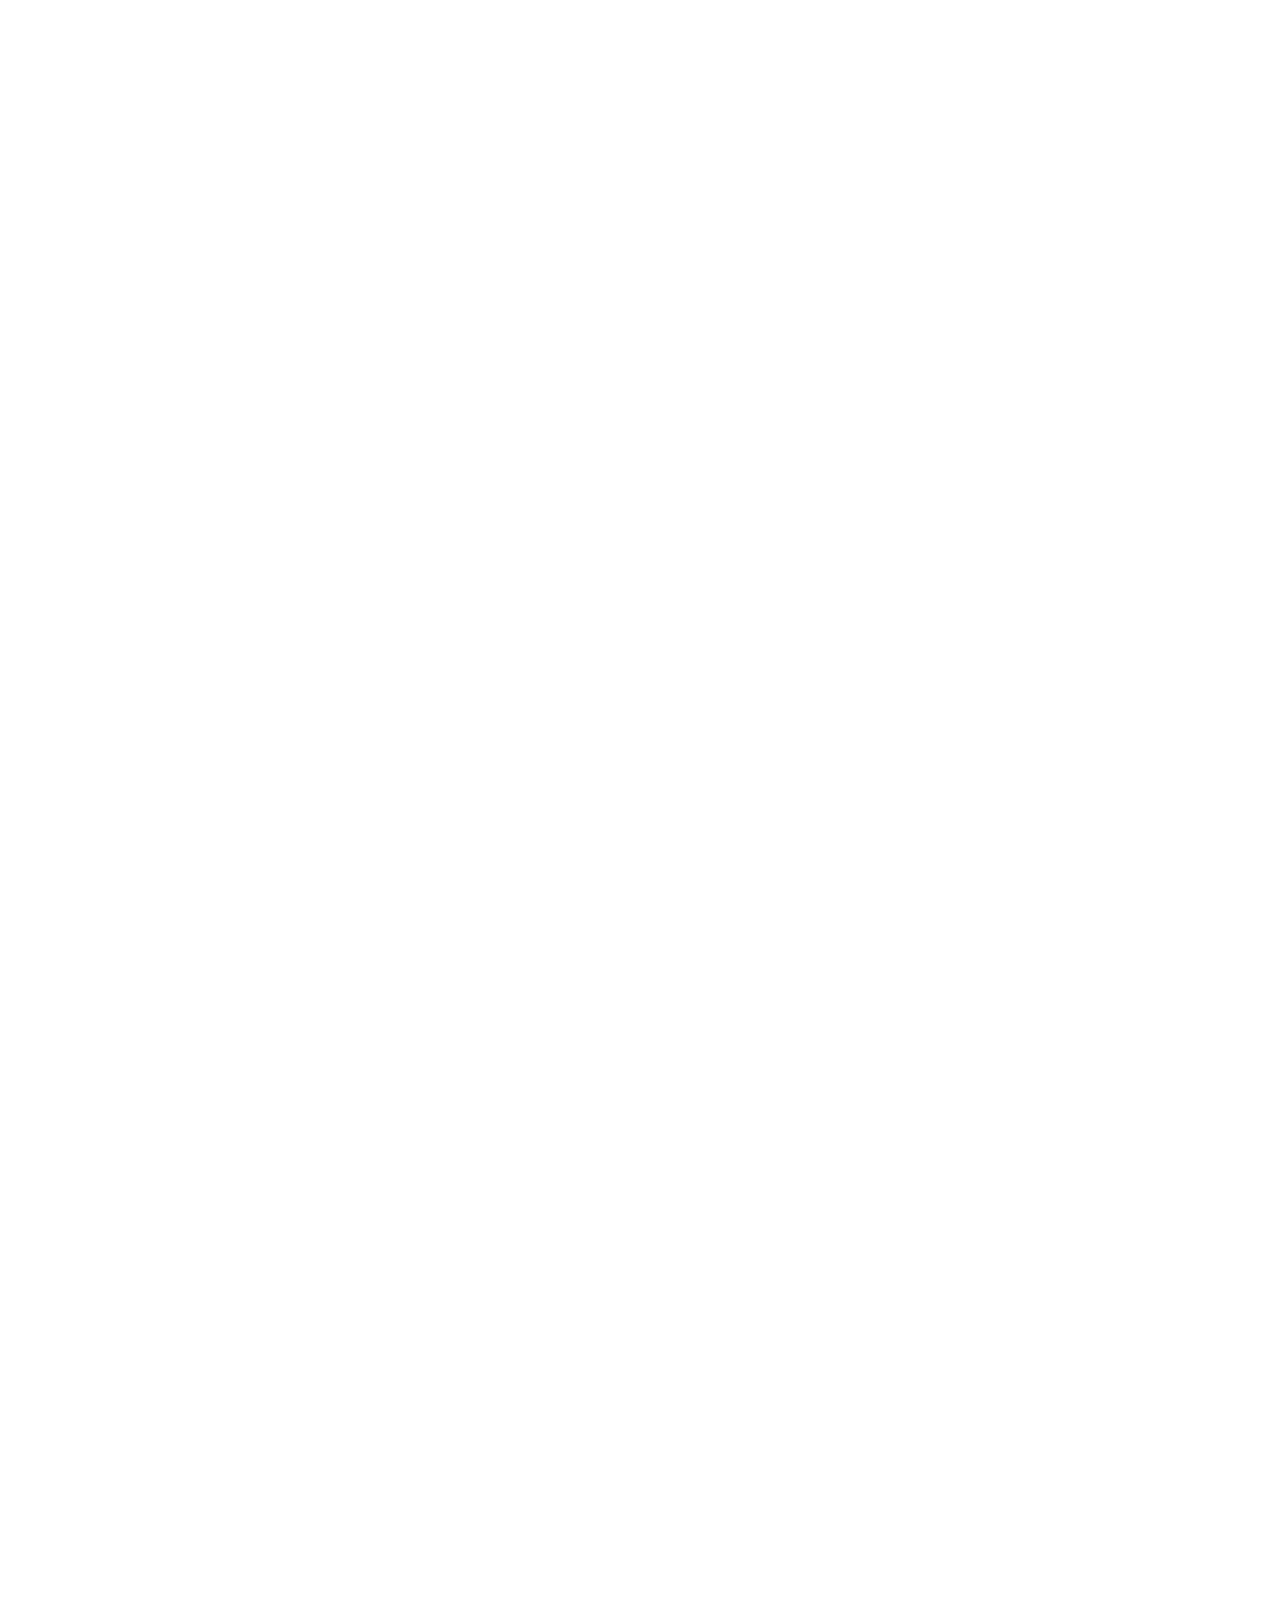
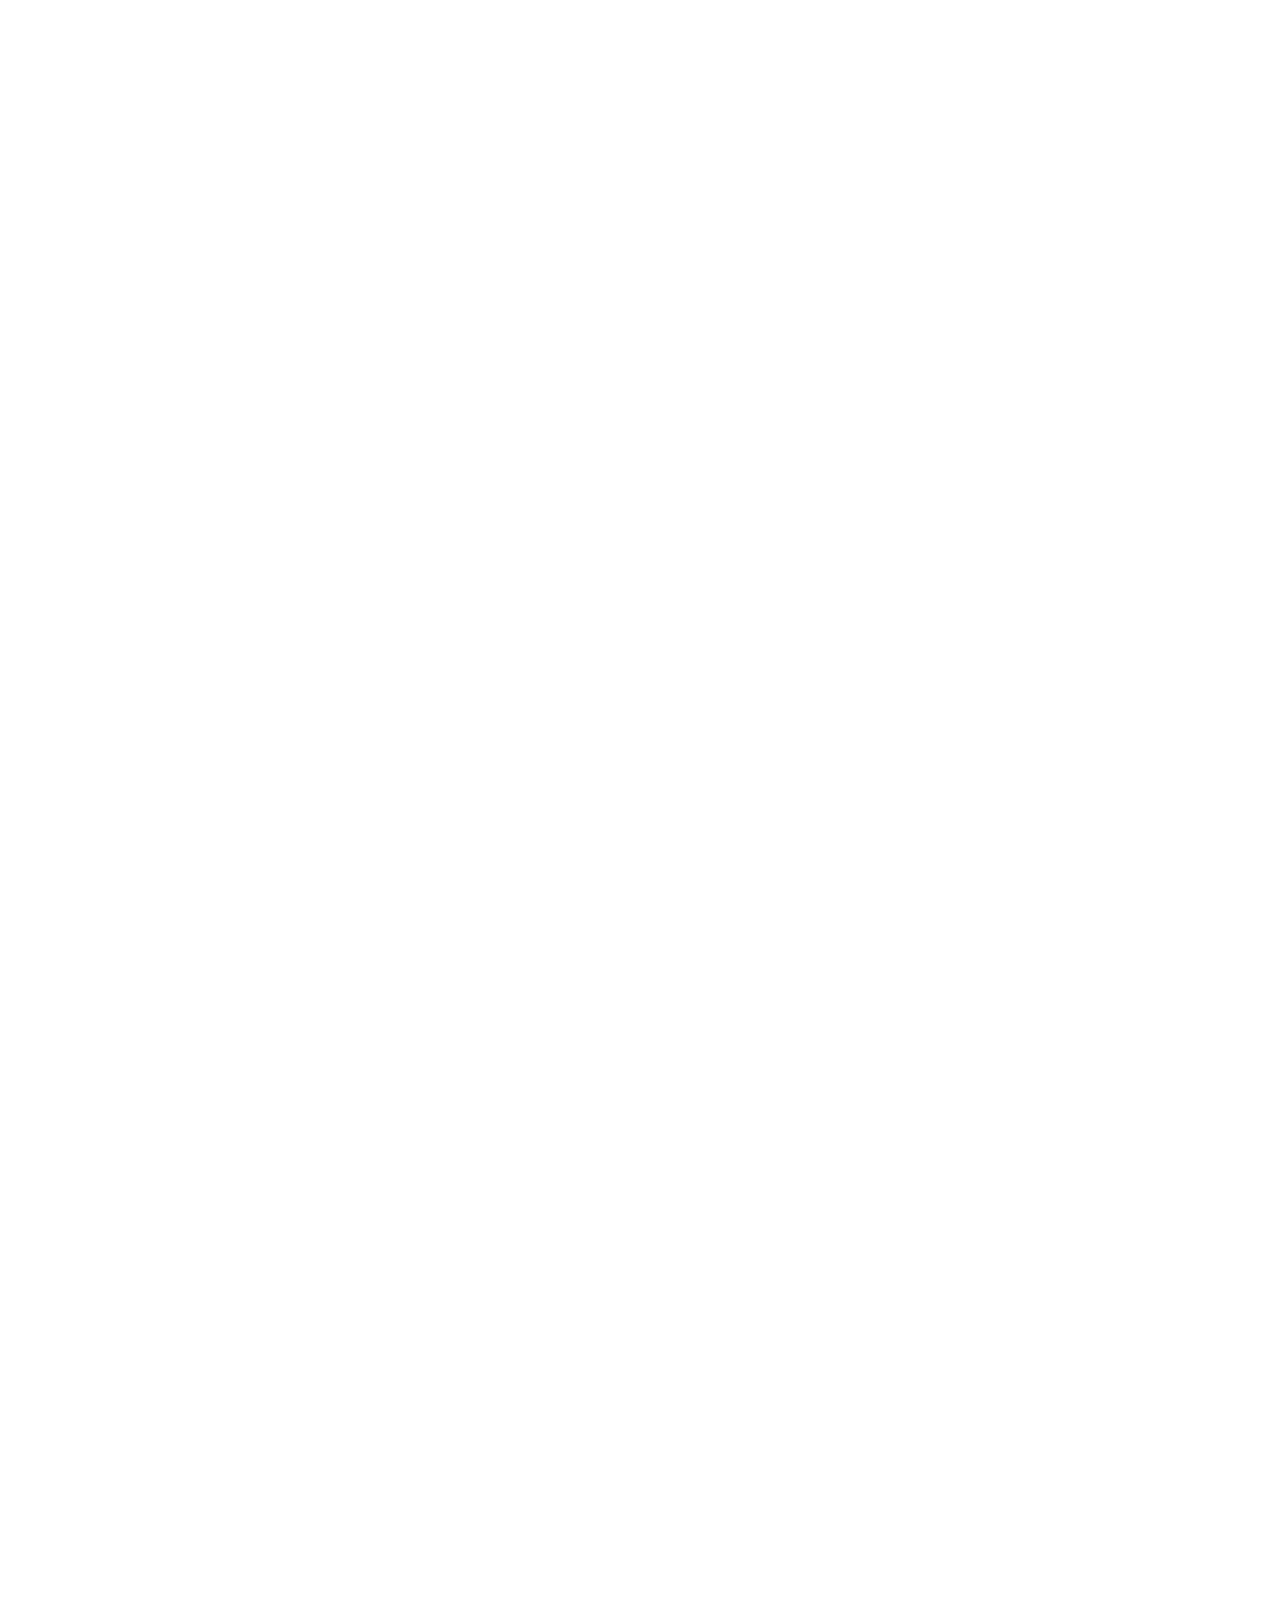
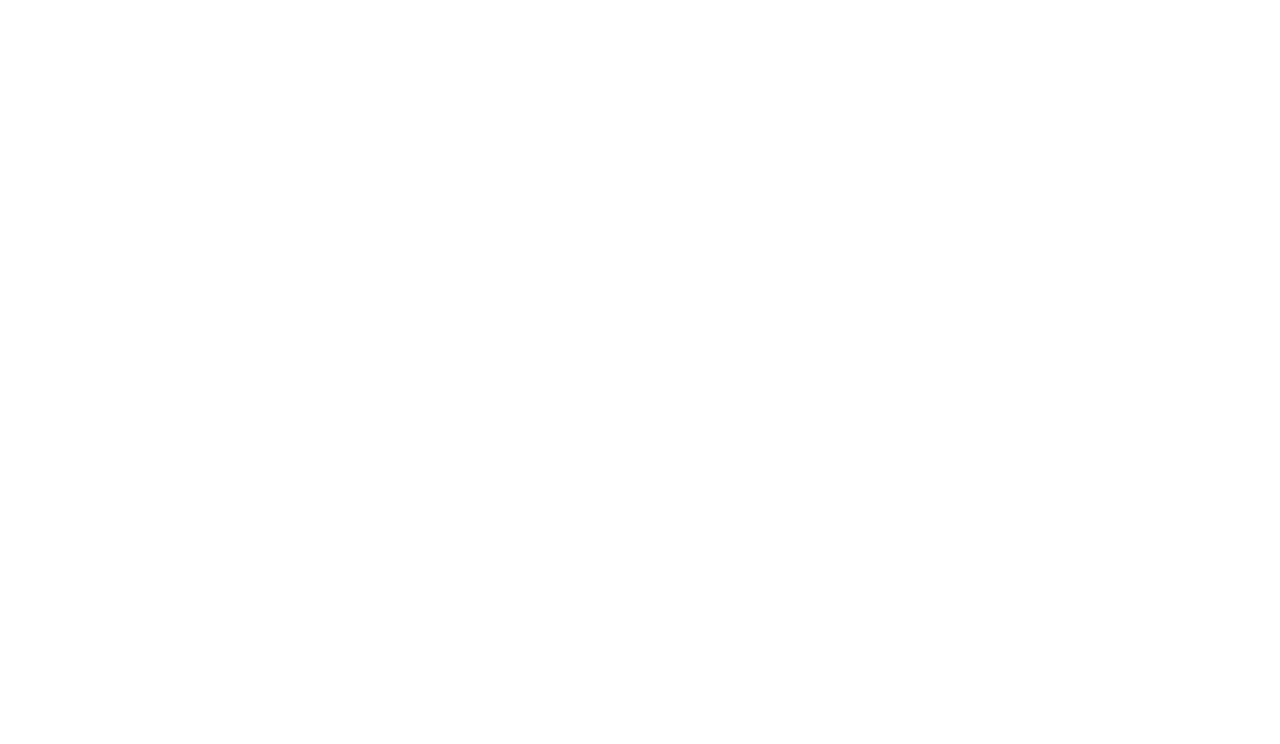
==== commit fd29c73a: "progres FrontEnd public" ====
--- a/index.html
+++ b/index.html
@@ -127,59 +127,27 @@
 
 				<ul class="main-menu-m">
 					<li>
-						<a href="index.html">Home</a>
-						<ul class="sub-menu-m">
-							<li><a href="index.html">Homepage v1</a></li>
-							<li><a href="home-02.html">Homepage v2</a></li>
-							<li><a href="home-03.html">Homepage v3</a></li>
-						</ul>
-
-						<span class="arrow-main-menu-m">
-							<i class="fa fa-angle-right" aria-hidden="true"></i>
-						</span>
+						<a href="#">Berita Terbaru</a>
 					</li>
 
 					<li>
-						<a href="category-01.html">News</a>
+						<a href="#">Entertaiment </a>
 					</li>
 
 					<li>
-						<a href="category-02.html">Entertainment </a>
+						<a href="#">Otomotif</a>
 					</li>
 
 					<li>
-						<a href="category-01.html">Business</a>
+						<a href="#">Olahraga</a>
 					</li>
 
 					<li>
-						<a href="category-02.html">Travel</a>
+						<a href="#">Edukasi</a>
 					</li>
 
 					<li>
-						<a href="category-01.html">Life Style</a>
-					</li>
-
-					<li>
-						<a href="category-02.html">Video</a>
-					</li>
-
-					<li>
-						<a href="#">Features</a>
-						<ul class="sub-menu-m">
-							<li><a href="category-01.html">Category Page v1</a></li>
-							<li><a href="category-02.html">Category Page v2</a></li>
-							<li><a href="blog-grid.html">Blog Grid Sidebar</a></li>
-							<li><a href="blog-list-01.html">Blog List Sidebar v1</a></li>
-							<li><a href="blog-list-02.html">Blog List Sidebar v2</a></li>
-							<li><a href="blog-detail-01.html">Blog Detail Sidebar</a></li>
-							<li><a href="blog-detail-02.html">Blog Detail No Sidebar</a></li>
-							<li><a href="about.html">About Us</a></li>
-							<li><a href="contact.html">Contact Us</a></li>
-						</ul>
-
-						<span class="arrow-main-menu-m">
-							<i class="fa fa-angle-right" aria-hidden="true"></i>
-						</span>
+						<a href="#">Kesehatan</a>
 					</li>
 				</ul>
 			</div>
@@ -213,31 +181,27 @@
 
 						<ul class="main-menu">
 							<li class="">
-								<a href="category-01.html">News Terbaru</a>
+								<a href="#">Berita Terbaru</a>
 							</li>
 
 							<li class="mega-menu-item">
-								<a href="category-01.html">Entertainment</a>
+								<a href="#">Entertaiment</a>
 							</li>
 
 							<li class="mega-menu-item">
-								<a href="category-01.html">Otomotif</a>
+								<a href="#">Otomotif</a>
 							</li>
 
 							<li class="mega-menu-item">
-								<a href="category-01.html">Olahraga</a>
+								<a href="#">Olahraga</a>
 							</li>
 
 							<li class="mega-menu-item">
-								<a href="category-01.html">Edukasi</a>
+								<a href="#">Edukasi</a>
 							</li>
 							
 							<li class="mega-menu-item">
-								<a href="category-01.html">Kesehatan</a>
-							</li>
-
-							<li class="mega-menu-item">
-								<a href="category-01.html">Food</a>
+								<a href="#">Kesehatan</a>
 							</li>
 						</ul>
 					</nav>
@@ -2044,148 +2008,40 @@
 		<div class="bg2 p-t-40 p-b-25">
 			<div class="container">
 				<div class="row">
-					<div class="col-lg-4 p-b-20">
+					<div class="col-sm-6 col-lg-6 p-b-20">
 						<div class="size-h-3 flex-s-c">
 							<a href="index.html">
-								<img class="max-s-full" src="images/icons/logo-02.png" alt="LOGO">
+								<img class="max-s-full" src="images/logo-k3l.png" alt="LOGO">
 							</a>
 						</div>
 
 						<div>
 							<p class="f1-s-1 cl11 p-b-16">
-								Lorem ipsum dolor sit amet, consectetur adipiscing elit. Curabitur tempor magna eget elit efficitur, at accumsan sem placerat. Nulla tellus libero, mattis nec molestie at, facilisis ut turpis. Vestibulum dolor metus, tincidunt eget odio
+								K3lnews adalah salah satu pionir media online yang dibuat oleh 5 orang putra/i terbaik Indonesia dan pertama kali hadir di Internet pada 29 Desember 2023. 
 							</p>
 
 							<p class="f1-s-1 cl11 p-b-16">
-								Any questions? Call us on (+1) 96 716 6879
+								Call us on (+62) 85 127 1366
 							</p>
 
 							<div class="p-t-15">
 								<a href="#" class="fs-18 cl11 hov-cl10 trans-03 m-r-8">
 									<span class="fab fa-facebook-f"></span>
 								</a>
-
+		
 								<a href="#" class="fs-18 cl11 hov-cl10 trans-03 m-r-8">
 									<span class="fab fa-twitter"></span>
 								</a>
-
+		
 								<a href="#" class="fs-18 cl11 hov-cl10 trans-03 m-r-8">
-									<span class="fab fa-pinterest-p"></span>
-								</a>
-
-								<a href="#" class="fs-18 cl11 hov-cl10 trans-03 m-r-8">
-									<span class="fab fa-vimeo-v"></span>
-								</a>
-
+									<span class="fab fa-instagram"></span>
+								</a>
+		
 								<a href="#" class="fs-18 cl11 hov-cl10 trans-03 m-r-8">
 									<span class="fab fa-youtube"></span>
 								</a>
 							</div>
 						</div>
-					</div>
-
-					<div class="col-sm-6 col-lg-4 p-b-20">
-						<div class="size-h-3 flex-s-c">
-							<h5 class="f1-m-7 cl0">
-								Popular Posts
-							</h5>
-						</div>
-
-						<ul>
-							<li class="flex-wr-sb-s p-b-20">
-								<a href="#" class="size-w-4 wrap-pic-w hov1 trans-03">
-									<img src="images/popular-post-01.jpg" alt="IMG">
-								</a>
-
-								<div class="size-w-5">
-									<h6 class="p-b-5">
-										<a href="#" class="f1-s-5 cl11 hov-cl10 trans-03">
-											Donec metus orci, malesuada et lectus vitae
-										</a>
-									</h6>
-
-									<span class="f1-s-3 cl6">
-										Feb 17
-									</span>
-								</div>
-							</li>
-
-							<li class="flex-wr-sb-s p-b-20">
-								<a href="#" class="size-w-4 wrap-pic-w hov1 trans-03">
-									<img src="images/popular-post-02.jpg" alt="IMG">
-								</a>
-
-								<div class="size-w-5">
-									<h6 class="p-b-5">
-										<a href="#" class="f1-s-5 cl11 hov-cl10 trans-03">
-											Lorem ipsum dolor sit amet, consectetur
-										</a>
-									</h6>
-
-									<span class="f1-s-3 cl6">
-										Feb 16
-									</span>
-								</div>
-							</li>
-
-							<li class="flex-wr-sb-s p-b-20">
-								<a href="#" class="size-w-4 wrap-pic-w hov1 trans-03">
-									<img src="images/popular-post-03.jpg" alt="IMG">
-								</a>
-
-								<div class="size-w-5">
-									<h6 class="p-b-5">
-										<a href="#" class="f1-s-5 cl11 hov-cl10 trans-03">
-											Suspendisse dictum enim quis imperdiet auctor
-										</a>
-									</h6>
-
-									<span class="f1-s-3 cl6">
-										Feb 15
-									</span>
-								</div>
-							</li>
-						</ul>
-					</div>
-
-					<div class="col-sm-6 col-lg-4 p-b-20">
-						<div class="size-h-3 flex-s-c">
-							<h5 class="f1-m-7 cl0">
-								Category
-							</h5>
-						</div>
-
-						<ul class="m-t--12">
-							<li class="how-bor1 p-rl-5 p-tb-10">
-								<a href="#" class="f1-s-5 cl11 hov-cl10 trans-03 p-tb-8">
-									Fashion (22)
-								</a>
-							</li>
-
-							<li class="how-bor1 p-rl-5 p-tb-10">
-								<a href="#" class="f1-s-5 cl11 hov-cl10 trans-03 p-tb-8">
-									Technology (29)
-								</a>
-							</li>
-
-							<li class="how-bor1 p-rl-5 p-tb-10">
-								<a href="#" class="f1-s-5 cl11 hov-cl10 trans-03 p-tb-8">
-									Street Style (15)
-								</a>
-							</li>
-
-							<li class="how-bor1 p-rl-5 p-tb-10">
-								<a href="#" class="f1-s-5 cl11 hov-cl10 trans-03 p-tb-8">
-									Life Style (28)
-								</a>
-							</li>
-
-							<li class="how-bor1 p-rl-5 p-tb-10">
-								<a href="#" class="f1-s-5 cl11 hov-cl10 trans-03 p-tb-8">
-									DIY & Crafts (16)
-								</a>
-							</li>
-						</ul>
 					</div>
 				</div>
 			</div>
@@ -2194,11 +2050,7 @@
 		<div class="bg11">
 			<div class="container size-h-4 flex-c-c p-tb-15">
 				<span class="f1-s-1 cl0 txt-center">
-					Copyright © 2018 
-
-					<a href="#" class="f1-s-1 cl10 hov-link1"><!-- Link back to Colorlib can't be removed. Template is licensed under CC BY 3.0. -->
-Copyright &copy;<script>document.write(new Date().getFullYear());</script> All rights reserved | This template is made with <i class="fa fa-heart" aria-hidden="true"></i> by <a href="https://colorlib.com" target="_blank">Colorlib</a>
-<!-- Link back to Colorlib can't be removed. Template is licensed under CC BY 3.0. -->
+					Copyright © 2023
 				</span>
 			</div>
 		</div>
--- a/css/main.css
+++ b/css/main.css
@@ -1682,6 +1682,7 @@
 
 /*---------------------------------------------*/
 .how2 {
+  margin-bottom: 20px;
   height: 50px;
   border: 1px solid #e6e6e6;
   padding: 0 18px;
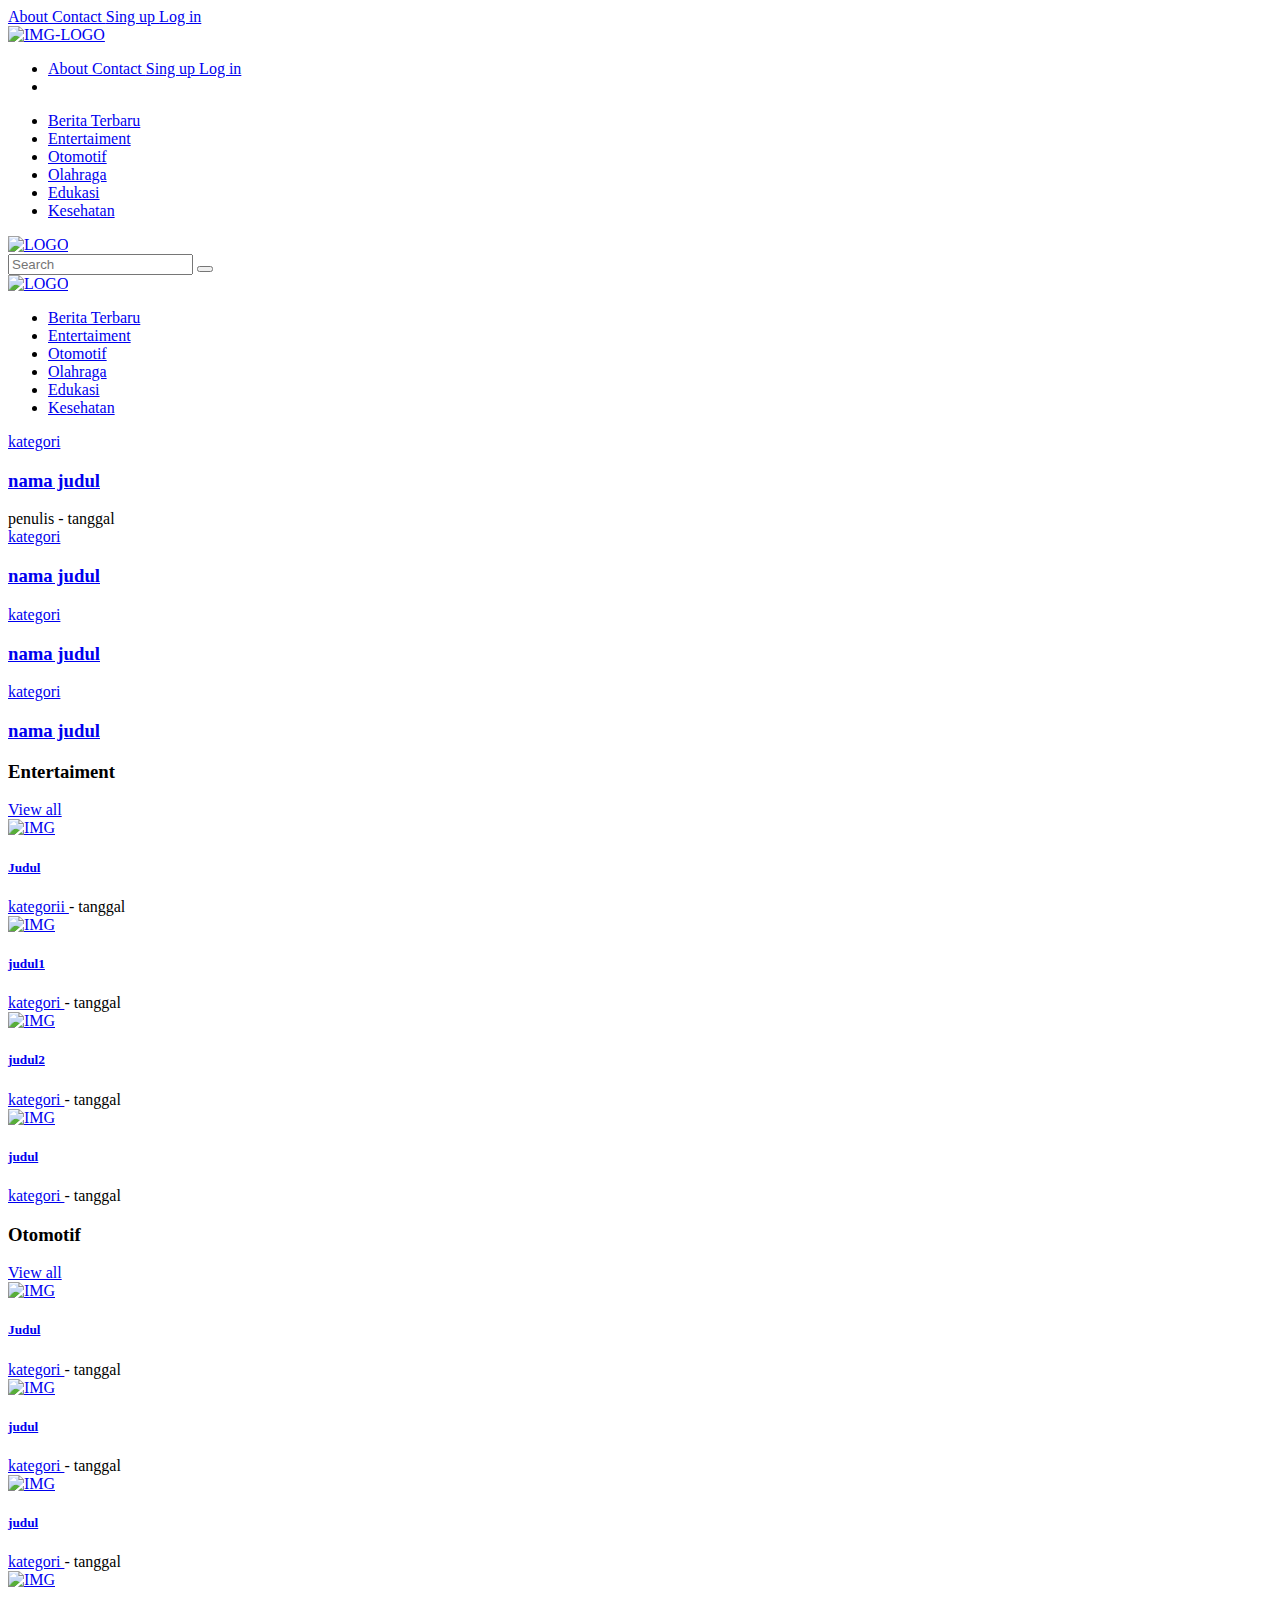
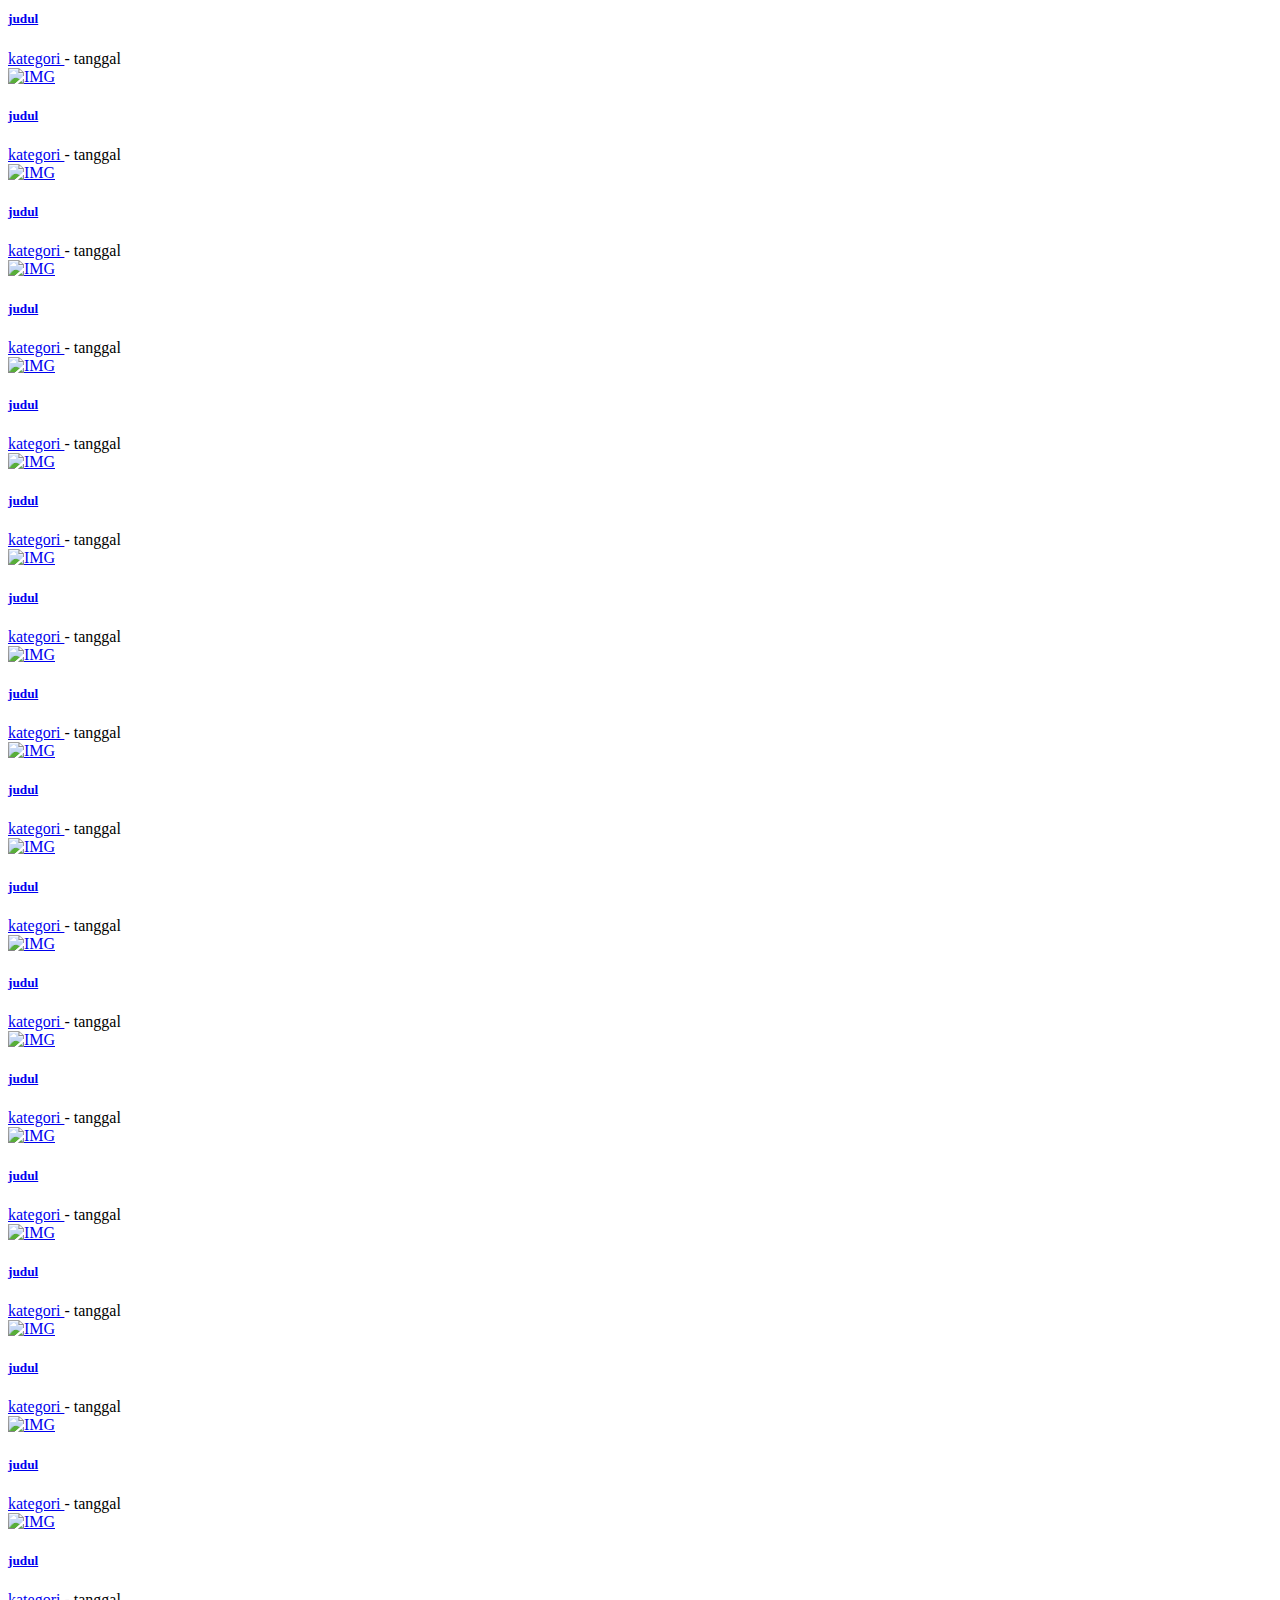
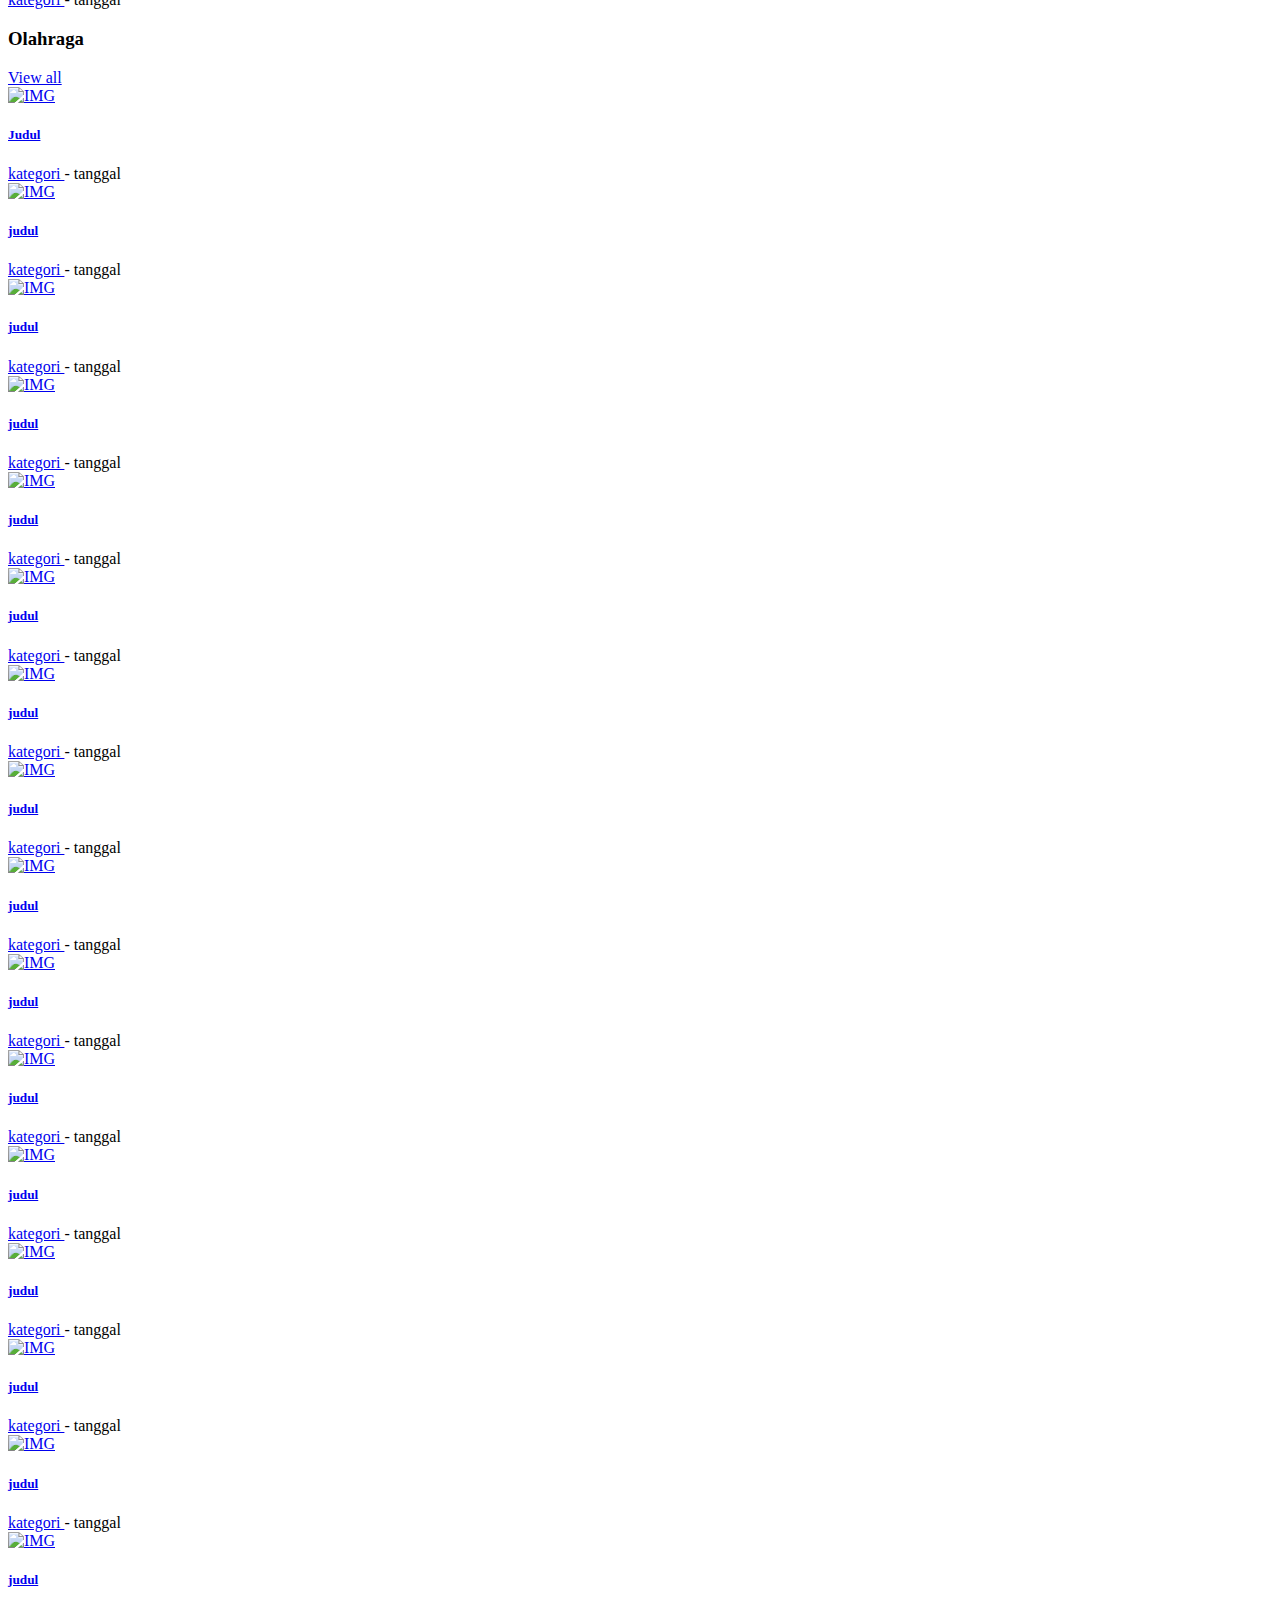
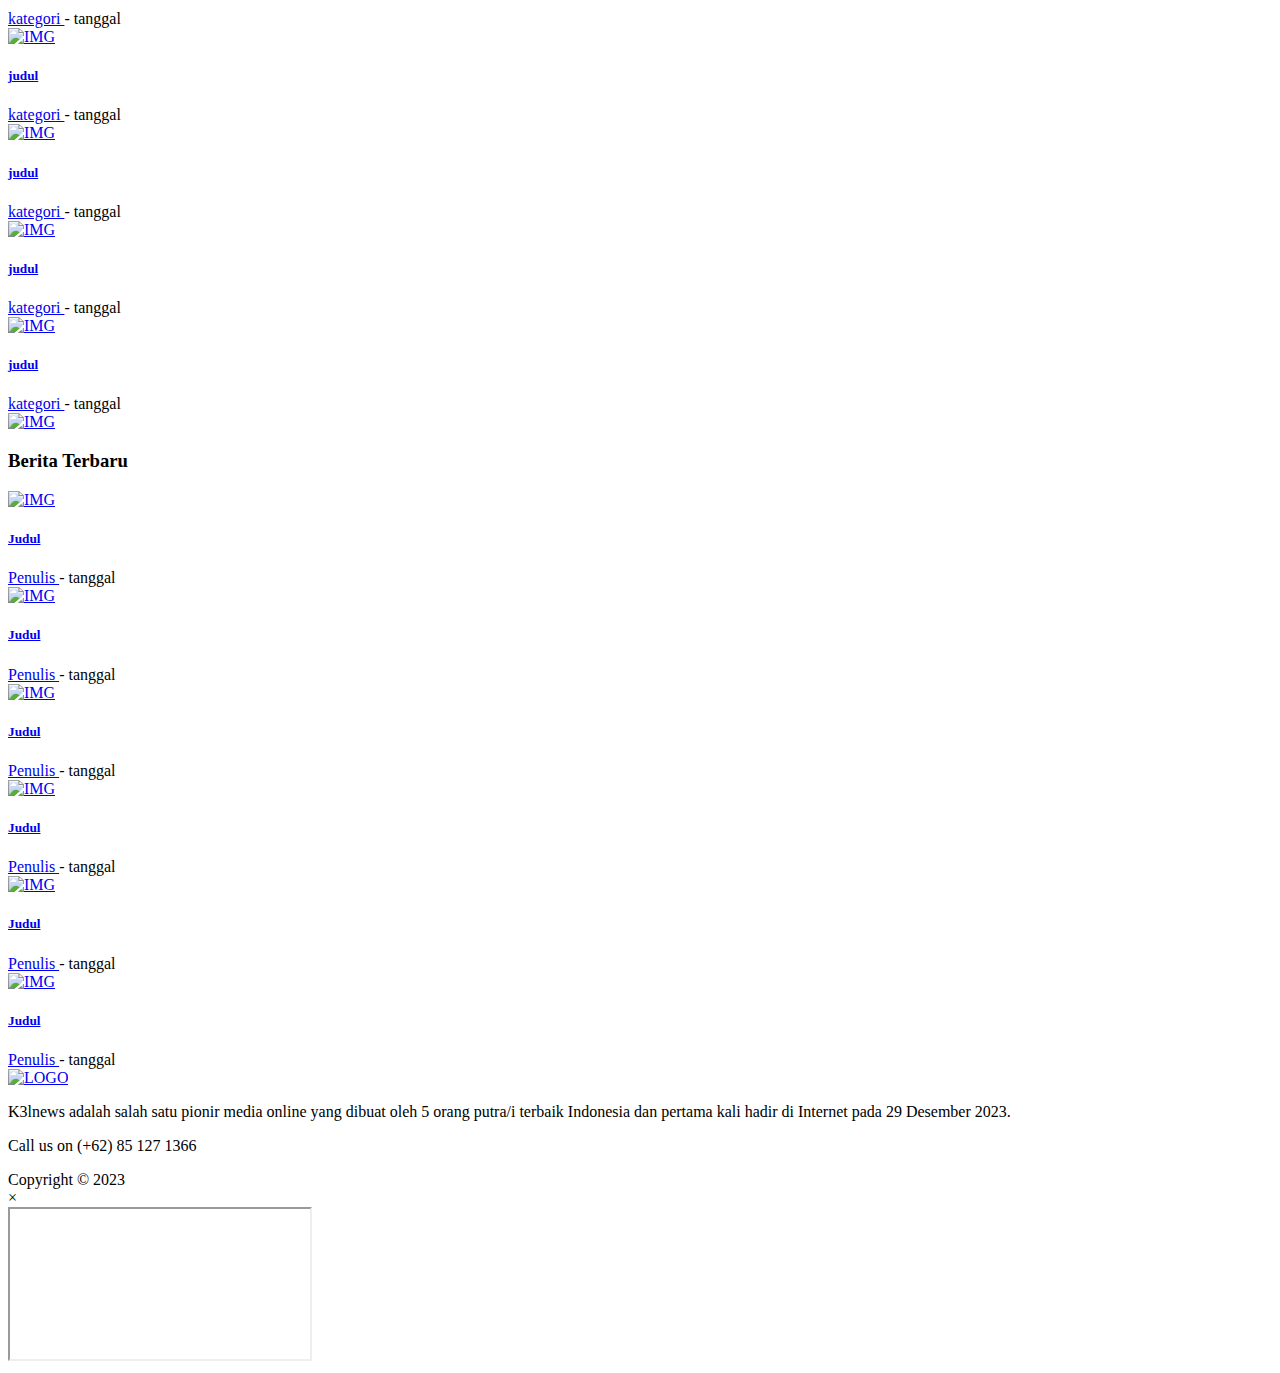
==== commit ac1c7100: "edit fe" ====
--- a/index.html
+++ b/index.html
@@ -1,7 +1,7 @@
 <!DOCTYPE html>
 <html lang="en">
 <head>
-	<title>Home 01</title>
+	<title>K3L News</title>
 	<meta charset="UTF-8">
 	<meta name="viewport" content="width=device-width, initial-scale=1">
 <!--===============================================================================================-->	
@@ -74,7 +74,7 @@
 			<div class="wrap-header-mobile">
 				<!-- Logo moblie -->		
 				<div class="logo-mobile">
-					<a href="index.html"><img src="images/icons/logo-01.png" alt="IMG-LOGO"></a>
+					<a href="index.html"><img src="images/logo-k3l2.png" alt="IMG-LOGO"></a>
 				</div>
 
 				<!-- Button show menu -->
@@ -127,27 +127,27 @@
 
 				<ul class="main-menu-m">
 					<li>
-						<a href="#">Berita Terbaru</a>
+						<a href="menu.html">Berita Terbaru</a>
 					</li>
 
 					<li>
-						<a href="#">Entertaiment </a>
+						<a href="menu.html">Entertaiment </a>
 					</li>
 
 					<li>
-						<a href="#">Otomotif</a>
+						<a href="menu.html">Otomotif</a>
 					</li>
 
 					<li>
-						<a href="#">Olahraga</a>
+						<a href="menu.html">Olahraga</a>
 					</li>
 
 					<li>
-						<a href="#">Edukasi</a>
+						<a href="menu.html">Edukasi</a>
 					</li>
 
 					<li>
-						<a href="#">Kesehatan</a>
+						<a href="menu.html">Kesehatan</a>
 					</li>
 				</ul>
 			</div>
@@ -176,32 +176,32 @@
 					<!-- Menu desktop -->
 					<nav class="menu-desktop">
 						<a class="logo-stick" href="index.html">
-							<img src="images/icons/logo-01.png" alt="LOGO">
+							<img src="images/logo-k3l2.png" alt="LOGO">
 						</a>
 
 						<ul class="main-menu">
 							<li class="">
-								<a href="#">Berita Terbaru</a>
+								<a href="menu.html">Berita Terbaru</a>
 							</li>
 
 							<li class="mega-menu-item">
-								<a href="#">Entertaiment</a>
+								<a href="menu.html">Entertaiment</a>
 							</li>
 
 							<li class="mega-menu-item">
-								<a href="#">Otomotif</a>
+								<a href="menu.html">Otomotif</a>
 							</li>
 
 							<li class="mega-menu-item">
-								<a href="#">Olahraga</a>
+								<a href="menu.html">Olahraga</a>
 							</li>
 
 							<li class="mega-menu-item">
-								<a href="#">Edukasi</a>
+								<a href="menu.html">Edukasi</a>
 							</li>
 							
 							<li class="mega-menu-item">
-								<a href="#">Kesehatan</a>
+								<a href="menu.html">Kesehatan</a>
 							</li>
 						</ul>
 					</nav>
@@ -216,7 +216,7 @@
 			<div class="row m-rl--1">
 				<div class="col-md-6 p-rl-1 p-b-2">
 					<div class="bg-img1 size-a-3 how1 pos-relative" style="background-image: url(images/post-01.jpg);">
-						<a href="blog-detail-01.html" class="dis-block how1-child1 trans-03"></a>
+						<a href="detail.html" class="dis-block how1-child1 trans-03"></a>
 
 						<div class="flex-col-e-s s-full p-rl-25 p-tb-20">
 							<a href="#" class="dis-block how1-child2 f1-s-2 cl0 bo-all-1 bocl0 hov-btn1 trans-03 p-rl-5 p-t-2">
@@ -224,7 +224,7 @@
 							</a>
 
 							<h3 class="how1-child2 m-t-14 m-b-10">
-								<a href="blog-detail-01.html" class="how-txt1 size-a-6 f1-l-1 cl0 hov-cl10 trans-03">
+								<a href="detail.html" class="how-txt1 size-a-6 f1-l-1 cl0 hov-cl10 trans-03">
 									nama judul
 								</a>
 							</h3>
@@ -250,7 +250,7 @@
 					<div class="row m-rl--1">
 						<div class="col-12 p-rl-1 p-b-2">
 							<div class="bg-img1 size-a-4 how1 pos-relative" style="background-image: url(images/post-02.jpg);">
-								<a href="blog-detail-01.html" class="dis-block how1-child1 trans-03"></a>
+								<a href="detail.html" class="dis-block how1-child1 trans-03"></a>
 
 								<div class="flex-col-e-s s-full p-rl-25 p-tb-24">
 									<a href="#" class="dis-block how1-child2 f1-s-2 cl0 bo-all-1 bocl0 hov-btn1 trans-03 p-rl-5 p-t-2">
@@ -258,7 +258,7 @@
 									</a>
 
 									<h3 class="how1-child2 m-t-14">
-										<a href="blog-detail-01.html" class="how-txt1 size-a-7 f1-l-2 cl0 hov-cl10 trans-03">
+										<a href="detail.html" class="how-txt1 size-a-7 f1-l-2 cl0 hov-cl10 trans-03">
 											nama judul
 										</a>
 									</h3>
@@ -268,7 +268,7 @@
 
 						<div class="col-sm-6 p-rl-1 p-b-2">
 							<div class="bg-img1 size-a-5 how1 pos-relative" style="background-image: url(images/post-03.jpg);">
-								<a href="blog-detail-01.html" class="dis-block how1-child1 trans-03"></a>
+								<a href="detail.html" class="dis-block how1-child1 trans-03"></a>
 
 								<div class="flex-col-e-s s-full p-rl-25 p-tb-20">
 									<a href="#" class="dis-block how1-child2 f1-s-2 cl0 bo-all-1 bocl0 hov-btn1 trans-03 p-rl-5 p-t-2">
@@ -276,7 +276,7 @@
 									</a>
 
 									<h3 class="how1-child2 m-t-14">
-										<a href="blog-detail-01.html" class="how-txt1 size-h-1 f1-m-1 cl0 hov-cl10 trans-03">
+										<a href="detail.html" class="how-txt1 size-h-1 f1-m-1 cl0 hov-cl10 trans-03">
 											nama judul
 										</a>
 									</h3>
@@ -286,7 +286,7 @@
 
 						<div class="col-sm-6 p-rl-1 p-b-2">
 							<div class="bg-img1 size-a-5 how1 pos-relative" style="background-image: url(images/post-04.jpg);">
-								<a href="blog-detail-01.html" class="dis-block how1-child1 trans-03"></a>
+								<a href="detail.html" class="dis-block how1-child1 trans-03"></a>
 
 								<div class="flex-col-e-s s-full p-rl-25 p-tb-20">
 									<a href="#" class="dis-block how1-child2 f1-s-2 cl0 bo-all-1 bocl0 hov-btn1 trans-03 p-rl-5 p-t-2">
@@ -294,7 +294,7 @@
 									</a>
 
 									<h3 class="how1-child2 m-t-14">
-										<a href="blog-detail-01.html" class="how-txt1 size-h-1 f1-m-1 cl0 hov-cl10 trans-03">
+										<a href="detail.html" class="how-txt1 size-h-1 f1-m-1 cl0 hov-cl10 trans-03">
 											nama judul
 										</a>
 									</h3>
@@ -336,13 +336,13 @@
 										<div class="col-sm-6 p-r-25 p-r-15-sr991">
 											<!-- Item post -->	
 											<div class="m-b-30">
-												<a href="blog-detail-01.html" class="wrap-pic-w hov1 trans-03">
+												<a href="detail.html" class="wrap-pic-w hov1 trans-03">
 													<img src="images/post-05.jpg" alt="IMG">
 												</a>
 
 												<div class="p-t-20">
 													<h5 class="p-b-5">
-														<a href="blog-detail-01.html" class="f1-m-3 cl2 hov-cl10 trans-03">
+														<a href="detail.html" class="f1-m-3 cl2 hov-cl10 trans-03">
 															Judul
 														</a>
 													</h5>
@@ -367,13 +367,13 @@
 										<div class="col-sm-6 p-r-25 p-r-15-sr991">
 											<!-- Item post -->	
 											<div class="flex-wr-sb-s m-b-30">
-												<a href="blog-detail-01.html" class="size-w-1 wrap-pic-w hov1 trans-03">
+												<a href="detail.html" class="size-w-1 wrap-pic-w hov1 trans-03">
 													<img src="images/post-06.jpg" alt="IMG">
 												</a>
 
 												<div class="size-w-2">
 													<h5 class="p-b-5">
-														<a href="blog-detail-01.html" class="f1-s-5 cl3 hov-cl10 trans-03">
+														<a href="detail.html" class="f1-s-5 cl3 hov-cl10 trans-03">
 															judul1
 														</a>
 													</h5>
@@ -396,13 +396,13 @@
 											
 											<!-- Item post -->
 											<div class="flex-wr-sb-s m-b-30">
-												<a href="blog-detail-01.html" class="size-w-1 wrap-pic-w hov1 trans-03">
+												<a href="detail.html" class="size-w-1 wrap-pic-w hov1 trans-03">
 													<img src="images/post-07.jpg" alt="IMG">
 												</a>
 
 												<div class="size-w-2">
 													<h5 class="p-b-5">
-														<a href="blog-detail-01.html" class="f1-s-5 cl3 hov-cl10 trans-03">
+														<a href="detail.html" class="f1-s-5 cl3 hov-cl10 trans-03">
 															judul2
 														</a>
 													</h5>
@@ -425,13 +425,13 @@
 
 											<!-- Item post -->
 											<div class="flex-wr-sb-s m-b-30">
-												<a href="blog-detail-01.html" class="size-w-1 wrap-pic-w hov1 trans-03">
+												<a href="detail.html" class="size-w-1 wrap-pic-w hov1 trans-03">
 													<img src="images/post-08.jpg" alt="IMG">
 												</a>
 
 												<div class="size-w-2">
 													<h5 class="p-b-5">
-														<a href="blog-detail-01.html" class="f1-s-5 cl3 hov-cl10 trans-03">
+														<a href="detail.html" class="f1-s-5 cl3 hov-cl10 trans-03">
 															judul
 														</a>
 													</h5>
@@ -481,13 +481,13 @@
 										<div class="col-sm-6 p-r-25 p-r-15-sr991">
 											<!-- Item post -->	
 											<div class="m-b-30">
-												<a href="blog-detail-01.html" class="wrap-pic-w hov1 trans-03">
+												<a href="detail.html" class="wrap-pic-w hov1 trans-03">
 													<img src="images/post-05.jpg" alt="IMG">
 												</a>
 
 												<div class="p-t-20">
 													<h5 class="p-b-5">
-														<a href="blog-detail-01.html" class="f1-m-3 cl2 hov-cl10 trans-03">
+														<a href="detail.html" class="f1-m-3 cl2 hov-cl10 trans-03">
 															Judul
 														</a>
 													</h5>
@@ -512,13 +512,13 @@
 										<div class="col-sm-6 p-r-25 p-r-15-sr991">
 											<!-- Item post -->	
 											<div class="flex-wr-sb-s m-b-30">
-												<a href="blog-detail-01.html" class="size-w-1 wrap-pic-w hov1 trans-03">
+												<a href="detail.html" class="size-w-1 wrap-pic-w hov1 trans-03">
 													<img src="images/post-06.jpg" alt="IMG">
 												</a>
 
 												<div class="size-w-2">
 													<h5 class="p-b-5">
-														<a href="blog-detail-01.html" class="f1-s-5 cl3 hov-cl10 trans-03">
+														<a href="detail.html" class="f1-s-5 cl3 hov-cl10 trans-03">
 															judul
 														</a>
 													</h5>
@@ -541,42 +541,42 @@
 											
 											<!-- Item post -->
 											<div class="flex-wr-sb-s m-b-30">
-												<a href="blog-detail-01.html" class="size-w-1 wrap-pic-w hov1 trans-03">
+												<a href="detail.html" class="size-w-1 wrap-pic-w hov1 trans-03">
 													<img src="images/post-07.jpg" alt="IMG">
 												</a>
 
 												<div class="size-w-2">
 													<h5 class="p-b-5">
-														<a href="blog-detail-01.html" class="f1-s-5 cl3 hov-cl10 trans-03">
-															judul
-														</a>
-													</h5>
-
-													<span class="cl8">
-														<a href="#" class="f1-s-6 cl8 hov-cl10 trans-03">
-															kategori
-														</a>
-
-														<span class="f1-s-3 m-rl-3">
-															-
-														</span>
-
-														<span class="f1-s-3">
-															tanggal
-														</span>
-													</span>
-												</div>
-											</div>
-
-											<!-- Item post -->
-											<div class="flex-wr-sb-s m-b-30">
-												<a href="blog-detail-01.html" class="size-w-1 wrap-pic-w hov1 trans-03">
+														<a href="detail.html" class="f1-s-5 cl3 hov-cl10 trans-03">
+															judul
+														</a>
+													</h5>
+
+													<span class="cl8">
+														<a href="#" class="f1-s-6 cl8 hov-cl10 trans-03">
+															kategori
+														</a>
+
+														<span class="f1-s-3 m-rl-3">
+															-
+														</span>
+
+														<span class="f1-s-3">
+															tanggal
+														</span>
+													</span>
+												</div>
+											</div>
+
+											<!-- Item post -->
+											<div class="flex-wr-sb-s m-b-30">
+												<a href="detail.html" class="size-w-1 wrap-pic-w hov1 trans-03">
 													<img src="images/post-08.jpg" alt="IMG">
 												</a>
 
 												<div class="size-w-2">
 													<h5 class="p-b-5">
-														<a href="blog-detail-01.html" class="f1-s-5 cl3 hov-cl10 trans-03">
+														<a href="detail.html" class="f1-s-5 cl3 hov-cl10 trans-03">
 															judul
 														</a>
 													</h5>
@@ -606,13 +606,13 @@
 										<div class="col-sm-6 p-r-25 p-r-15-sr991">
 											<!-- Item post -->	
 											<div class="m-b-30">
-												<a href="blog-detail-01.html" class="wrap-pic-w hov1 trans-03">
+												<a href="detail.html" class="wrap-pic-w hov1 trans-03">
 													<img src="images/post-09.jpg" alt="IMG">
 												</a>
 
 												<div class="p-t-20">
 													<h5 class="p-b-5">
-														<a href="blog-detail-01.html" class="f1-m-3 cl2 hov-cl10 trans-03">
+														<a href="detail.html" class="f1-m-3 cl2 hov-cl10 trans-03">
 															judul
 														</a>
 													</h5>
@@ -637,42 +637,42 @@
 										<div class="col-sm-6 p-r-25 p-r-15-sr991">
 											<!-- Item post -->
 											<div class="flex-wr-sb-s m-b-30">
-												<a href="blog-detail-01.html" class="size-w-1 wrap-pic-w hov1 trans-03">
+												<a href="detail.html" class="size-w-1 wrap-pic-w hov1 trans-03">
 													<img src="images/post-08.jpg" alt="IMG">
 												</a>
 
 												<div class="size-w-2">
 													<h5 class="p-b-5">
-														<a href="blog-detail-01.html" class="f1-s-5 cl3 hov-cl10 trans-03">
-															judul
-														</a>
-													</h5>
-
-													<span class="cl8">
-														<a href="#" class="f1-s-6 cl8 hov-cl10 trans-03">
-															kategori
-														</a>
-
-														<span class="f1-s-3 m-rl-3">
-															-
-														</span>
-
-														<span class="f1-s-3">
-															tanggal
-														</span>
-													</span>
-												</div>
-											</div>
-
-											<!-- Item post -->	
-											<div class="flex-wr-sb-s m-b-30">
-												<a href="blog-detail-01.html" class="size-w-1 wrap-pic-w hov1 trans-03">
+														<a href="detail.html" class="f1-s-5 cl3 hov-cl10 trans-03">
+															judul
+														</a>
+													</h5>
+
+													<span class="cl8">
+														<a href="#" class="f1-s-6 cl8 hov-cl10 trans-03">
+															kategori
+														</a>
+
+														<span class="f1-s-3 m-rl-3">
+															-
+														</span>
+
+														<span class="f1-s-3">
+															tanggal
+														</span>
+													</span>
+												</div>
+											</div>
+
+											<!-- Item post -->	
+											<div class="flex-wr-sb-s m-b-30">
+												<a href="detail.html" class="size-w-1 wrap-pic-w hov1 trans-03">
 													<img src="images/post-06.jpg" alt="IMG">
 												</a>
 
 												<div class="size-w-2">
 													<h5 class="p-b-5">
-														<a href="blog-detail-01.html" class="f1-s-5 cl3 hov-cl10 trans-03">
+														<a href="detail.html" class="f1-s-5 cl3 hov-cl10 trans-03">
 															judul
 														</a>
 													</h5>
@@ -695,13 +695,13 @@
 											
 											<!-- Item post -->
 											<div class="flex-wr-sb-s m-b-30">
-												<a href="blog-detail-01.html" class="size-w-1 wrap-pic-w hov1 trans-03">
+												<a href="detail.html" class="size-w-1 wrap-pic-w hov1 trans-03">
 													<img src="images/post-07.jpg" alt="IMG">
 												</a>
 
 												<div class="size-w-2">
 													<h5 class="p-b-5">
-														<a href="blog-detail-01.html" class="f1-s-5 cl3 hov-cl10 trans-03">
+														<a href="detail.html" class="f1-s-5 cl3 hov-cl10 trans-03">
 															judul
 														</a>
 													</h5>
@@ -731,13 +731,13 @@
 										<div class="col-sm-6 p-r-25 p-r-15-sr991">
 											<!-- Item post -->	
 											<div class="m-b-30">
-												<a href="blog-detail-01.html" class="wrap-pic-w hov1 trans-03">
+												<a href="detail.html" class="wrap-pic-w hov1 trans-03">
 													<img src="images/post-08.jpg" alt="IMG">
 												</a>
 
 												<div class="p-t-20">
 													<h5 class="p-b-5">
-														<a href="blog-detail-01.html" class="f1-m-3 cl2 hov-cl10 trans-03">
+														<a href="detail.html" class="f1-m-3 cl2 hov-cl10 trans-03">
 															judul
 														</a>
 													</h5>
@@ -762,42 +762,42 @@
 										<div class="col-sm-6 p-r-25 p-r-15-sr991">
 											<!-- Item post -->
 											<div class="flex-wr-sb-s m-b-30">
-												<a href="blog-detail-01.html" class="size-w-1 wrap-pic-w hov1 trans-03">
+												<a href="detail.html" class="size-w-1 wrap-pic-w hov1 trans-03">
 													<img src="images/post-07.jpg" alt="IMG">
 												</a>
 
 												<div class="size-w-2">
 													<h5 class="p-b-5">
-														<a href="blog-detail-01.html" class="f1-s-5 cl3 hov-cl10 trans-03">
-															judul
-														</a>
-													</h5>
-
-													<span class="cl8">
-														<a href="#" class="f1-s-6 cl8 hov-cl10 trans-03">
-															kategori
-														</a>
-
-														<span class="f1-s-3 m-rl-3">
-															-
-														</span>
-
-														<span class="f1-s-3">
-															tanggal
-														</span>
-													</span>
-												</div>
-											</div>
-
-											<!-- Item post -->	
-											<div class="flex-wr-sb-s m-b-30">
-												<a href="blog-detail-01.html" class="size-w-1 wrap-pic-w hov1 trans-03">
+														<a href="detail.html" class="f1-s-5 cl3 hov-cl10 trans-03">
+															judul
+														</a>
+													</h5>
+
+													<span class="cl8">
+														<a href="#" class="f1-s-6 cl8 hov-cl10 trans-03">
+															kategori
+														</a>
+
+														<span class="f1-s-3 m-rl-3">
+															-
+														</span>
+
+														<span class="f1-s-3">
+															tanggal
+														</span>
+													</span>
+												</div>
+											</div>
+
+											<!-- Item post -->	
+											<div class="flex-wr-sb-s m-b-30">
+												<a href="detail.html" class="size-w-1 wrap-pic-w hov1 trans-03">
 													<img src="images/post-06.jpg" alt="IMG">
 												</a>
 
 												<div class="size-w-2">
 													<h5 class="p-b-5">
-														<a href="blog-detail-01.html" class="f1-s-5 cl3 hov-cl10 trans-03">
+														<a href="detail.html" class="f1-s-5 cl3 hov-cl10 trans-03">
 															judul
 														</a>
 													</h5>
@@ -820,13 +820,13 @@
 											
 											<!-- Item post -->
 											<div class="flex-wr-sb-s m-b-30">
-												<a href="blog-detail-01.html" class="size-w-1 wrap-pic-w hov1 trans-03">
+												<a href="detail.html" class="size-w-1 wrap-pic-w hov1 trans-03">
 													<img src="images/post-05.jpg" alt="IMG">
 												</a>
 
 												<div class="size-w-2">
 													<h5 class="p-b-5">
-														<a href="blog-detail-01.html" class="f1-s-5 cl3 hov-cl10 trans-03">
+														<a href="detail.html" class="f1-s-5 cl3 hov-cl10 trans-03">
 															judul
 														</a>
 													</h5>
@@ -856,13 +856,13 @@
 										<div class="col-sm-6 p-r-25 p-r-15-sr991">
 											<!-- Item post -->	
 											<div class="m-b-30">
-												<a href="blog-detail-01.html" class="wrap-pic-w hov1 trans-03">
+												<a href="detail.html" class="wrap-pic-w hov1 trans-03">
 													<img src="images/post-06.jpg" alt="IMG">
 												</a>
 
 												<div class="p-t-20">
 													<h5 class="p-b-5">
-														<a href="blog-detail-01.html" class="f1-m-3 cl2 hov-cl10 trans-03">
+														<a href="detail.html" class="f1-m-3 cl2 hov-cl10 trans-03">
 															judul
 														</a>
 													</h5>
@@ -887,42 +887,42 @@
 										<div class="col-sm-6 p-r-25 p-r-15-sr991">
 											<!-- Item post -->
 											<div class="flex-wr-sb-s m-b-30">
-												<a href="blog-detail-01.html" class="size-w-1 wrap-pic-w hov1 trans-03">
+												<a href="detail.html" class="size-w-1 wrap-pic-w hov1 trans-03">
 													<img src="images/post-09.jpg" alt="IMG">
 												</a>
 
 												<div class="size-w-2">
 													<h5 class="p-b-5">
-														<a href="blog-detail-01.html" class="f1-s-5 cl3 hov-cl10 trans-03">
-															judul
-														</a>
-													</h5>
-
-													<span class="cl8">
-														<a href="#" class="f1-s-6 cl8 hov-cl10 trans-03">
-															kategori
-														</a>
-
-														<span class="f1-s-3 m-rl-3">
-															-
-														</span>
-
-														<span class="f1-s-3">
-															tanggal
-														</span>
-													</span>
-												</div>
-											</div>
-
-											<!-- Item post -->	
-											<div class="flex-wr-sb-s m-b-30">
-												<a href="blog-detail-01.html" class="size-w-1 wrap-pic-w hov1 trans-03">
+														<a href="detail.html" class="f1-s-5 cl3 hov-cl10 trans-03">
+															judul
+														</a>
+													</h5>
+
+													<span class="cl8">
+														<a href="#" class="f1-s-6 cl8 hov-cl10 trans-03">
+															kategori
+														</a>
+
+														<span class="f1-s-3 m-rl-3">
+															-
+														</span>
+
+														<span class="f1-s-3">
+															tanggal
+														</span>
+													</span>
+												</div>
+											</div>
+
+											<!-- Item post -->	
+											<div class="flex-wr-sb-s m-b-30">
+												<a href="detail.html" class="size-w-1 wrap-pic-w hov1 trans-03">
 													<img src="images/post-07.jpg" alt="IMG">
 												</a>
 
 												<div class="size-w-2">
 													<h5 class="p-b-5">
-														<a href="blog-detail-01.html" class="f1-s-5 cl3 hov-cl10 trans-03">
+														<a href="detail.html" class="f1-s-5 cl3 hov-cl10 trans-03">
 															judul
 														</a>
 													</h5>
@@ -945,13 +945,13 @@
 											
 											<!-- Item post -->
 											<div class="flex-wr-sb-s m-b-30">
-												<a href="blog-detail-01.html" class="size-w-1 wrap-pic-w hov1 trans-03">
+												<a href="detail.html" class="size-w-1 wrap-pic-w hov1 trans-03">
 													<img src="images/post-08.jpg" alt="IMG">
 												</a>
 
 												<div class="size-w-2">
 													<h5 class="p-b-5">
-														<a href="blog-detail-01.html" class="f1-s-5 cl3 hov-cl10 trans-03">
+														<a href="detail.html" class="f1-s-5 cl3 hov-cl10 trans-03">
 															judul
 														</a>
 													</h5>
@@ -981,13 +981,13 @@
 										<div class="col-sm-6 p-r-25 p-r-15-sr991">
 											<!-- Item post -->	
 											<div class="m-b-30">
-												<a href="blog-detail-01.html" class="wrap-pic-w hov1 trans-03">
+												<a href="detail.html" class="wrap-pic-w hov1 trans-03">
 													<img src="images/post-07.jpg" alt="IMG">
 												</a>
 
 												<div class="p-t-20">
 													<h5 class="p-b-5">
-														<a href="blog-detail-01.html" class="f1-m-3 cl2 hov-cl10 trans-03">
+														<a href="detail.html" class="f1-m-3 cl2 hov-cl10 trans-03">
 															judul
 														</a>
 													</h5>
@@ -1012,42 +1012,42 @@
 										<div class="col-sm-6 p-r-25 p-r-15-sr991">
 											<!-- Item post -->
 											<div class="flex-wr-sb-s m-b-30">
-												<a href="blog-detail-01.html" class="size-w-1 wrap-pic-w hov1 trans-03">
+												<a href="detail.html" class="size-w-1 wrap-pic-w hov1 trans-03">
 													<img src="images/post-08.jpg" alt="IMG">
 												</a>
 
 												<div class="size-w-2">
 													<h5 class="p-b-5">
-														<a href="blog-detail-01.html" class="f1-s-5 cl3 hov-cl10 trans-03">
-															judul
-														</a>
-													</h5>
-
-													<span class="cl8">
-														<a href="#" class="f1-s-6 cl8 hov-cl10 trans-03">
-															kategori
-														</a>
-
-														<span class="f1-s-3 m-rl-3">
-															-
-														</span>
-
-														<span class="f1-s-3">
-															tanggal
-														</span>
-													</span>
-												</div>
-											</div>
-
-											<!-- Item post -->	
-											<div class="flex-wr-sb-s m-b-30">
-												<a href="blog-detail-01.html" class="size-w-1 wrap-pic-w hov1 trans-03">
+														<a href="detail.html" class="f1-s-5 cl3 hov-cl10 trans-03">
+															judul
+														</a>
+													</h5>
+
+													<span class="cl8">
+														<a href="#" class="f1-s-6 cl8 hov-cl10 trans-03">
+															kategori
+														</a>
+
+														<span class="f1-s-3 m-rl-3">
+															-
+														</span>
+
+														<span class="f1-s-3">
+															tanggal
+														</span>
+													</span>
+												</div>
+											</div>
+
+											<!-- Item post -->	
+											<div class="flex-wr-sb-s m-b-30">
+												<a href="detail.html" class="size-w-1 wrap-pic-w hov1 trans-03">
 													<img src="images/post-06.jpg" alt="IMG">
 												</a>
 
 												<div class="size-w-2">
 													<h5 class="p-b-5">
-														<a href="blog-detail-01.html" class="f1-s-5 cl3 hov-cl10 trans-03">
+														<a href="detail.html" class="f1-s-5 cl3 hov-cl10 trans-03">
 															judul
 														</a>
 													</h5>
@@ -1070,13 +1070,13 @@
 											
 											<!-- Item post -->
 											<div class="flex-wr-sb-s m-b-30">
-												<a href="blog-detail-01.html" class="size-w-1 wrap-pic-w hov1 trans-03">
+												<a href="detail.html" class="size-w-1 wrap-pic-w hov1 trans-03">
 													<img src="images/post-09.jpg" alt="IMG">
 												</a>
 
 												<div class="size-w-2">
 													<h5 class="p-b-5">
-														<a href="blog-detail-01.html" class="f1-s-5 cl3 hov-cl10 trans-03">
+														<a href="detail.html" class="f1-s-5 cl3 hov-cl10 trans-03">
 															judul
 														</a>
 													</h5>
@@ -1126,13 +1126,13 @@
 										<div class="col-sm-6 p-r-25 p-r-15-sr991">
 											<!-- Item post -->	
 											<div class="m-b-30">
-												<a href="blog-detail-01.html" class="wrap-pic-w hov1 trans-03">
+												<a href="detail.html" class="wrap-pic-w hov1 trans-03">
 													<img src="images/post-05.jpg" alt="IMG">
 												</a>
 
 												<div class="p-t-20">
 													<h5 class="p-b-5">
-														<a href="blog-detail-01.html" class="f1-m-3 cl2 hov-cl10 trans-03">
+														<a href="detail.html" class="f1-m-3 cl2 hov-cl10 trans-03">
 															Judul
 														</a>
 													</h5>
@@ -1157,13 +1157,13 @@
 										<div class="col-sm-6 p-r-25 p-r-15-sr991">
 											<!-- Item post -->	
 											<div class="flex-wr-sb-s m-b-30">
-												<a href="blog-detail-01.html" class="size-w-1 wrap-pic-w hov1 trans-03">
+												<a href="detail.html" class="size-w-1 wrap-pic-w hov1 trans-03">
 													<img src="images/post-06.jpg" alt="IMG">
 												</a>
 
 												<div class="size-w-2">
 													<h5 class="p-b-5">
-														<a href="blog-detail-01.html" class="f1-s-5 cl3 hov-cl10 trans-03">
+														<a href="detail.html" class="f1-s-5 cl3 hov-cl10 trans-03">
 															judul
 														</a>
 													</h5>
@@ -1186,42 +1186,42 @@
 											
 											<!-- Item post -->
 											<div class="flex-wr-sb-s m-b-30">
-												<a href="blog-detail-01.html" class="size-w-1 wrap-pic-w hov1 trans-03">
+												<a href="detail.html" class="size-w-1 wrap-pic-w hov1 trans-03">
 													<img src="images/post-07.jpg" alt="IMG">
 												</a>
 
 												<div class="size-w-2">
 													<h5 class="p-b-5">
-														<a href="blog-detail-01.html" class="f1-s-5 cl3 hov-cl10 trans-03">
-															judul
-														</a>
-													</h5>
-
-													<span class="cl8">
-														<a href="#" class="f1-s-6 cl8 hov-cl10 trans-03">
-															kategori
-														</a>
-
-														<span class="f1-s-3 m-rl-3">
-															-
-														</span>
-
-														<span class="f1-s-3">
-															tanggal
-														</span>
-													</span>
-												</div>
-											</div>
-
-											<!-- Item post -->
-											<div class="flex-wr-sb-s m-b-30">
-												<a href="blog-detail-01.html" class="size-w-1 wrap-pic-w hov1 trans-03">
+														<a href="detail.html" class="f1-s-5 cl3 hov-cl10 trans-03">
+															judul
+														</a>
+													</h5>
+
+													<span class="cl8">
+														<a href="#" class="f1-s-6 cl8 hov-cl10 trans-03">
+															kategori
+														</a>
+
+														<span class="f1-s-3 m-rl-3">
+															-
+														</span>
+
+														<span class="f1-s-3">
+															tanggal
+														</span>
+													</span>
+												</div>
+											</div>
+
+											<!-- Item post -->
+											<div class="flex-wr-sb-s m-b-30">
+												<a href="detail.html" class="size-w-1 wrap-pic-w hov1 trans-03">
 													<img src="images/post-08.jpg" alt="IMG">
 												</a>
 
 												<div class="size-w-2">
 													<h5 class="p-b-5">
-														<a href="blog-detail-01.html" class="f1-s-5 cl3 hov-cl10 trans-03">
+														<a href="detail.html" class="f1-s-5 cl3 hov-cl10 trans-03">
 															judul
 														</a>
 													</h5>
@@ -1251,13 +1251,13 @@
 										<div class="col-sm-6 p-r-25 p-r-15-sr991">
 											<!-- Item post -->	
 											<div class="m-b-30">
-												<a href="blog-detail-01.html" class="wrap-pic-w hov1 trans-03">
+												<a href="detail.html" class="wrap-pic-w hov1 trans-03">
 													<img src="images/post-09.jpg" alt="IMG">
 												</a>
 
 												<div class="p-t-20">
 													<h5 class="p-b-5">
-														<a href="blog-detail-01.html" class="f1-m-3 cl2 hov-cl10 trans-03">
+														<a href="detail.html" class="f1-m-3 cl2 hov-cl10 trans-03">
 															judul
 														</a>
 													</h5>
@@ -1282,42 +1282,42 @@
 										<div class="col-sm-6 p-r-25 p-r-15-sr991">
 											<!-- Item post -->
 											<div class="flex-wr-sb-s m-b-30">
-												<a href="blog-detail-01.html" class="size-w-1 wrap-pic-w hov1 trans-03">
+												<a href="detail.html" class="size-w-1 wrap-pic-w hov1 trans-03">
 													<img src="images/post-08.jpg" alt="IMG">
 												</a>
 
 												<div class="size-w-2">
 													<h5 class="p-b-5">
-														<a href="blog-detail-01.html" class="f1-s-5 cl3 hov-cl10 trans-03">
-															judul
-														</a>
-													</h5>
-
-													<span class="cl8">
-														<a href="#" class="f1-s-6 cl8 hov-cl10 trans-03">
-															kategori
-														</a>
-
-														<span class="f1-s-3 m-rl-3">
-															-
-														</span>
-
-														<span class="f1-s-3">
-															tanggal
-														</span>
-													</span>
-												</div>
-											</div>
-
-											<!-- Item post -->	
-											<div class="flex-wr-sb-s m-b-30">
-												<a href="blog-detail-01.html" class="size-w-1 wrap-pic-w hov1 trans-03">
+														<a href="detail.html" class="f1-s-5 cl3 hov-cl10 trans-03">
+															judul
+														</a>
+													</h5>
+
+													<span class="cl8">
+														<a href="#" class="f1-s-6 cl8 hov-cl10 trans-03">
+															kategori
+														</a>
+
+														<span class="f1-s-3 m-rl-3">
+															-
+														</span>
+
+														<span class="f1-s-3">
+															tanggal
+														</span>
+													</span>
+												</div>
+											</div>
+
+											<!-- Item post -->	
+											<div class="flex-wr-sb-s m-b-30">
+												<a href="detail.html" class="size-w-1 wrap-pic-w hov1 trans-03">
 													<img src="images/post-06.jpg" alt="IMG">
 												</a>
 
 												<div class="size-w-2">
 													<h5 class="p-b-5">
-														<a href="blog-detail-01.html" class="f1-s-5 cl3 hov-cl10 trans-03">
+														<a href="detail.html" class="f1-s-5 cl3 hov-cl10 trans-03">
 															judul
 														</a>
 													</h5>
@@ -1340,13 +1340,13 @@
 											
 											<!-- Item post -->
 											<div class="flex-wr-sb-s m-b-30">
-												<a href="blog-detail-01.html" class="size-w-1 wrap-pic-w hov1 trans-03">
+												<a href="detail.html" class="size-w-1 wrap-pic-w hov1 trans-03">
 													<img src="images/post-07.jpg" alt="IMG">
 												</a>
 
 												<div class="size-w-2">
 													<h5 class="p-b-5">
-														<a href="blog-detail-01.html" class="f1-s-5 cl3 hov-cl10 trans-03">
+														<a href="detail.html" class="f1-s-5 cl3 hov-cl10 trans-03">
 															judul
 														</a>
 													</h5>
@@ -1376,13 +1376,13 @@
 										<div class="col-sm-6 p-r-25 p-r-15-sr991">
 											<!-- Item post -->	
 											<div class="m-b-30">
-												<a href="blog-detail-01.html" class="wrap-pic-w hov1 trans-03">
+												<a href="detail.html" class="wrap-pic-w hov1 trans-03">
 													<img src="images/post-08.jpg" alt="IMG">
 												</a>
 
 												<div class="p-t-20">
 													<h5 class="p-b-5">
-														<a href="blog-detail-01.html" class="f1-m-3 cl2 hov-cl10 trans-03">
+														<a href="detail.html" class="f1-m-3 cl2 hov-cl10 trans-03">
 															judul
 														</a>
 													</h5>
@@ -1407,42 +1407,42 @@
 										<div class="col-sm-6 p-r-25 p-r-15-sr991">
 											<!-- Item post -->
 											<div class="flex-wr-sb-s m-b-30">
-												<a href="blog-detail-01.html" class="size-w-1 wrap-pic-w hov1 trans-03">
+												<a href="detail.html" class="size-w-1 wrap-pic-w hov1 trans-03">
 													<img src="images/post-07.jpg" alt="IMG">
 												</a>
 
 												<div class="size-w-2">
 													<h5 class="p-b-5">
-														<a href="blog-detail-01.html" class="f1-s-5 cl3 hov-cl10 trans-03">
-															judul
-														</a>
-													</h5>
-
-													<span class="cl8">
-														<a href="#" class="f1-s-6 cl8 hov-cl10 trans-03">
-															kategori
-														</a>
-
-														<span class="f1-s-3 m-rl-3">
-															-
-														</span>
-
-														<span class="f1-s-3">
-															tanggal
-														</span>
-													</span>
-												</div>
-											</div>
-
-											<!-- Item post -->	
-											<div class="flex-wr-sb-s m-b-30">
-												<a href="blog-detail-01.html" class="size-w-1 wrap-pic-w hov1 trans-03">
+														<a href="detail.html" class="f1-s-5 cl3 hov-cl10 trans-03">
+															judul
+														</a>
+													</h5>
+
+													<span class="cl8">
+														<a href="#" class="f1-s-6 cl8 hov-cl10 trans-03">
+															kategori
+														</a>
+
+														<span class="f1-s-3 m-rl-3">
+															-
+														</span>
+
+														<span class="f1-s-3">
+															tanggal
+														</span>
+													</span>
+												</div>
+											</div>
+
+											<!-- Item post -->	
+											<div class="flex-wr-sb-s m-b-30">
+												<a href="detail.html" class="size-w-1 wrap-pic-w hov1 trans-03">
 													<img src="images/post-06.jpg" alt="IMG">
 												</a>
 
 												<div class="size-w-2">
 													<h5 class="p-b-5">
-														<a href="blog-detail-01.html" class="f1-s-5 cl3 hov-cl10 trans-03">
+														<a href="detail.html" class="f1-s-5 cl3 hov-cl10 trans-03">
 															judul
 														</a>
 													</h5>
@@ -1465,13 +1465,13 @@
 											
 											<!-- Item post -->
 											<div class="flex-wr-sb-s m-b-30">
-												<a href="blog-detail-01.html" class="size-w-1 wrap-pic-w hov1 trans-03">
+												<a href="detail.html" class="size-w-1 wrap-pic-w hov1 trans-03">
 													<img src="images/post-05.jpg" alt="IMG">
 												</a>
 
 												<div class="size-w-2">
 													<h5 class="p-b-5">
-														<a href="blog-detail-01.html" class="f1-s-5 cl3 hov-cl10 trans-03">
+														<a href="detail.html" class="f1-s-5 cl3 hov-cl10 trans-03">
 															judul
 														</a>
 													</h5>
@@ -1501,13 +1501,13 @@
 										<div class="col-sm-6 p-r-25 p-r-15-sr991">
 											<!-- Item post -->	
 											<div class="m-b-30">
-												<a href="blog-detail-01.html" class="wrap-pic-w hov1 trans-03">
+												<a href="detail.html" class="wrap-pic-w hov1 trans-03">
 													<img src="images/post-06.jpg" alt="IMG">
 												</a>
 
 												<div class="p-t-20">
 													<h5 class="p-b-5">
-														<a href="blog-detail-01.html" class="f1-m-3 cl2 hov-cl10 trans-03">
+														<a href="detail.html" class="f1-m-3 cl2 hov-cl10 trans-03">
 															judul
 														</a>
 													</h5>
@@ -1532,42 +1532,42 @@
 										<div class="col-sm-6 p-r-25 p-r-15-sr991">
 											<!-- Item post -->
 											<div class="flex-wr-sb-s m-b-30">
-												<a href="blog-detail-01.html" class="size-w-1 wrap-pic-w hov1 trans-03">
+												<a href="detail.html" class="size-w-1 wrap-pic-w hov1 trans-03">
 													<img src="images/post-09.jpg" alt="IMG">
 												</a>
 
 												<div class="size-w-2">
 													<h5 class="p-b-5">
-														<a href="blog-detail-01.html" class="f1-s-5 cl3 hov-cl10 trans-03">
-															judul
-														</a>
-													</h5>
-
-													<span class="cl8">
-														<a href="#" class="f1-s-6 cl8 hov-cl10 trans-03">
-															kategori
-														</a>
-
-														<span class="f1-s-3 m-rl-3">
-															-
-														</span>
-
-														<span class="f1-s-3">
-															tanggal
-														</span>
-													</span>
-												</div>
-											</div>
-
-											<!-- Item post -->	
-											<div class="flex-wr-sb-s m-b-30">
-												<a href="blog-detail-01.html" class="size-w-1 wrap-pic-w hov1 trans-03">
+														<a href="detail.html" class="f1-s-5 cl3 hov-cl10 trans-03">
+															judul
+														</a>
+													</h5>
+
+													<span class="cl8">
+														<a href="#" class="f1-s-6 cl8 hov-cl10 trans-03">
+															kategori
+														</a>
+
+														<span class="f1-s-3 m-rl-3">
+															-
+														</span>
+
+														<span class="f1-s-3">
+															tanggal
+														</span>
+													</span>
+												</div>
+											</div>
+
+											<!-- Item post -->	
+											<div class="flex-wr-sb-s m-b-30">
+												<a href="detail.html" class="size-w-1 wrap-pic-w hov1 trans-03">
 													<img src="images/post-07.jpg" alt="IMG">
 												</a>
 
 												<div class="size-w-2">
 													<h5 class="p-b-5">
-														<a href="blog-detail-01.html" class="f1-s-5 cl3 hov-cl10 trans-03">
+														<a href="detail.html" class="f1-s-5 cl3 hov-cl10 trans-03">
 															judul
 														</a>
 													</h5>
@@ -1590,13 +1590,13 @@
 											
 											<!-- Item post -->
 											<div class="flex-wr-sb-s m-b-30">
-												<a href="blog-detail-01.html" class="size-w-1 wrap-pic-w hov1 trans-03">
+												<a href="detail.html" class="size-w-1 wrap-pic-w hov1 trans-03">
 													<img src="images/post-08.jpg" alt="IMG">
 												</a>
 
 												<div class="size-w-2">
 													<h5 class="p-b-5">
-														<a href="blog-detail-01.html" class="f1-s-5 cl3 hov-cl10 trans-03">
+														<a href="detail.html" class="f1-s-5 cl3 hov-cl10 trans-03">
 															judul
 														</a>
 													</h5>
@@ -1626,13 +1626,13 @@
 										<div class="col-sm-6 p-r-25 p-r-15-sr991">
 											<!-- Item post -->	
 											<div class="m-b-30">
-												<a href="blog-detail-01.html" class="wrap-pic-w hov1 trans-03">
+												<a href="detail.html" class="wrap-pic-w hov1 trans-03">
 													<img src="images/post-07.jpg" alt="IMG">
 												</a>
 
 												<div class="p-t-20">
 													<h5 class="p-b-5">
-														<a href="blog-detail-01.html" class="f1-m-3 cl2 hov-cl10 trans-03">
+														<a href="detail.html" class="f1-m-3 cl2 hov-cl10 trans-03">
 															judul
 														</a>
 													</h5>
@@ -1657,42 +1657,42 @@
 										<div class="col-sm-6 p-r-25 p-r-15-sr991">
 											<!-- Item post -->
 											<div class="flex-wr-sb-s m-b-30">
-												<a href="blog-detail-01.html" class="size-w-1 wrap-pic-w hov1 trans-03">
+												<a href="detail.html" class="size-w-1 wrap-pic-w hov1 trans-03">
 													<img src="images/post-08.jpg" alt="IMG">
 												</a>
 
 												<div class="size-w-2">
 													<h5 class="p-b-5">
-														<a href="blog-detail-01.html" class="f1-s-5 cl3 hov-cl10 trans-03">
-															judul
-														</a>
-													</h5>
-
-													<span class="cl8">
-														<a href="#" class="f1-s-6 cl8 hov-cl10 trans-03">
-															kategori
-														</a>
-
-														<span class="f1-s-3 m-rl-3">
-															-
-														</span>
-
-														<span class="f1-s-3">
-															tanggal
-														</span>
-													</span>
-												</div>
-											</div>
-
-											<!-- Item post -->	
-											<div class="flex-wr-sb-s m-b-30">
-												<a href="blog-detail-01.html" class="size-w-1 wrap-pic-w hov1 trans-03">
+														<a href="detail.html" class="f1-s-5 cl3 hov-cl10 trans-03">
+															judul
+														</a>
+													</h5>
+
+													<span class="cl8">
+														<a href="#" class="f1-s-6 cl8 hov-cl10 trans-03">
+															kategori
+														</a>
+
+														<span class="f1-s-3 m-rl-3">
+															-
+														</span>
+
+														<span class="f1-s-3">
+															tanggal
+														</span>
+													</span>
+												</div>
+											</div>
+
+											<!-- Item post -->	
+											<div class="flex-wr-sb-s m-b-30">
+												<a href="detail.html" class="size-w-1 wrap-pic-w hov1 trans-03">
 													<img src="images/post-06.jpg" alt="IMG">
 												</a>
 
 												<div class="size-w-2">
 													<h5 class="p-b-5">
-														<a href="blog-detail-01.html" class="f1-s-5 cl3 hov-cl10 trans-03">
+														<a href="detail.html" class="f1-s-5 cl3 hov-cl10 trans-03">
 															judul
 														</a>
 													</h5>
@@ -1715,13 +1715,13 @@
 											
 											<!-- Item post -->
 											<div class="flex-wr-sb-s m-b-30">
-												<a href="blog-detail-01.html" class="size-w-1 wrap-pic-w hov1 trans-03">
+												<a href="detail.html" class="size-w-1 wrap-pic-w hov1 trans-03">
 													<img src="images/post-09.jpg" alt="IMG">
 												</a>
 
 												<div class="size-w-2">
 													<h5 class="p-b-5">
-														<a href="blog-detail-01.html" class="f1-s-5 cl3 hov-cl10 trans-03">
+														<a href="detail.html" class="f1-s-5 cl3 hov-cl10 trans-03">
 															judul
 														</a>
 													</h5>
@@ -1776,13 +1776,13 @@
 						<div class="col-sm-4 p-r-25 p-r-15-sr991">
 							<!-- Item latest -->	
 							<div class="m-b-45">
-								<a href="blog-detail-01.html" class="wrap-pic-w hov1 trans-03">
+								<a href="detail.html" class="wrap-pic-w hov1 trans-03">
 									<img src="images/latest-01.jpg" alt="IMG">
 								</a>
 
 								<div class="p-t-16">
 									<h5 class="p-b-5">
-										<a href="blog-detail-01.html" class="f1-m-3 cl2 hov-cl10 trans-03">
+										<a href="detail.html" class="f1-m-3 cl2 hov-cl10 trans-03">
 											Judul
 										</a>
 									</h5>
@@ -1807,13 +1807,13 @@
 						<div class="col-sm-4 p-r-25 p-r-15-sr991">
 							<!-- Item latest -->	
 							<div class="m-b-45">
-								<a href="blog-detail-01.html" class="wrap-pic-w hov1 trans-03">
+								<a href="detail.html" class="wrap-pic-w hov1 trans-03">
 									<img src="images/latest-02.jpg" alt="IMG">
 								</a>
 
 								<div class="p-t-16">
 									<h5 class="p-b-5">
-										<a href="blog-detail-01.html" class="f1-m-3 cl2 hov-cl10 trans-03">
+										<a href="detail.html" class="f1-m-3 cl2 hov-cl10 trans-03">
 											Judul
 										</a>
 									</h5>
@@ -1838,13 +1838,13 @@
 						<div class="col-sm-4 p-r-25 p-r-15-sr991">
 							<!-- Item latest -->	
 							<div class="m-b-45">
-								<a href="blog-detail-01.html" class="wrap-pic-w hov1 trans-03">
+								<a href="detail.html" class="wrap-pic-w hov1 trans-03">
 									<img src="images/latest-03.jpg" alt="IMG">
 								</a>
 
 								<div class="p-t-16">
 									<h5 class="p-b-5">
-										<a href="blog-detail-01.html" class="f1-m-3 cl2 hov-cl10 trans-03">
+										<a href="detail.html" class="f1-m-3 cl2 hov-cl10 trans-03">
 											Judul
 										</a>
 									</h5>
@@ -1869,13 +1869,13 @@
 						<div class="col-sm-4 p-r-25 p-r-15-sr991">
 							<!-- Item latest -->	
 							<div class="m-b-45">
-								<a href="blog-detail-01.html" class="wrap-pic-w hov1 trans-03">
+								<a href="detail.html" class="wrap-pic-w hov1 trans-03">
 									<img src="images/latest-04.jpg" alt="IMG">
 								</a>
 
 								<div class="p-t-16">
 									<h5 class="p-b-5">
-										<a href="blog-detail-01.html" class="f1-m-3 cl2 hov-cl10 trans-03">
+										<a href="detail.html" class="f1-m-3 cl2 hov-cl10 trans-03">
 											Judul
 										</a>
 									</h5>
@@ -1900,13 +1900,13 @@
 						<div class="col-sm-4 p-r-25 p-r-15-sr991">
 							<!-- Item latest -->	
 							<div class="m-b-45">
-								<a href="blog-detail-01.html" class="wrap-pic-w hov1 trans-03">
+								<a href="detail.html" class="wrap-pic-w hov1 trans-03">
 									<img src="images/latest-05.jpg" alt="IMG">
 								</a>
 
 								<div class="p-t-16">
 									<h5 class="p-b-5">
-										<a href="blog-detail-01.html" class="f1-m-3 cl2 hov-cl10 trans-03">
+										<a href="detail.html" class="f1-m-3 cl2 hov-cl10 trans-03">
 											Judul
 										</a>
 									</h5>
@@ -1931,13 +1931,13 @@
 						<div class="col-sm-4 p-r-25 p-r-15-sr991">
 							<!-- Item latest -->	
 							<div class="m-b-45">
-								<a href="blog-detail-01.html" class="wrap-pic-w hov1 trans-03">
+								<a href="detail.html" class="wrap-pic-w hov1 trans-03">
 									<img src="images/latest-06.jpg" alt="IMG">
 								</a>
 
 								<div class="p-t-16">
 									<h5 class="p-b-5">
-										<a href="blog-detail-01.html" class="f1-m-3 cl2 hov-cl10 trans-03">
+										<a href="detail.html" class="f1-m-3 cl2 hov-cl10 trans-03">
 											Judul
 										</a>
 									</h5>
@@ -1957,45 +1957,6 @@
 									</span>
 								</div>
 							</div>
-						</div>
-					</div>
-
-					<!-- Tags -->
-					<div class="row justify-content-center">
-						<div class="col-md-12 col-lg-12 p-b-20">
-							<div class="flex-wr-s-s m-rl--5">
-								<a href="#" class="flex-c-c size-h-2 bo-1-rad-20 bocl12 f1-s-1 cl8 hov-btn2 trans-03 p-rl-20 p-tb-5 m-all-5">
-									Tags 1
-								</a>
-				
-								<a href="#" class="flex-c-c size-h-2 bo-1-rad-20 bocl12 f1-s-1 cl8 hov-btn2 trans-03 p-rl-20 p-tb-5 m-all-5">
-									Tags 2
-								</a>
-				
-								<a href="#" class="flex-c-c size-h-2 bo-1-rad-20 bocl12 f1-s-1 cl8 hov-btn2 trans-03 p-rl-20 p-tb-5 m-all-5">
-									Tags 3
-								</a>
-				
-								<a href="#" class="flex-c-c size-h-2 bo-1-rad-20 bocl12 f1-s-1 cl8 hov-btn2 trans-03 p-rl-20 p-tb-5 m-all-5">
-									Tags 4
-								</a>
-				
-								<a href="#" class="flex-c-c size-h-2 bo-1-rad-20 bocl12 f1-s-1 cl8 hov-btn2 trans-03 p-rl-20 p-tb-5 m-all-5">
-									Tags 5
-								</a>
-				
-								<a href="#" class="flex-c-c size-h-2 bo-1-rad-20 bocl12 f1-s-1 cl8 hov-btn2 trans-03 p-rl-20 p-tb-5 m-all-5">
-									Tags 6
-								</a>
-				
-								<a href="#" class="flex-c-c size-h-2 bo-1-rad-20 bocl12 f1-s-1 cl8 hov-btn2 trans-03 p-rl-20 p-tb-5 m-all-5">
-									Tags 7
-								</a>
-				
-								<a href="#" class="flex-c-c size-h-2 bo-1-rad-20 bocl12 f1-s-1 cl8 hov-btn2 trans-03 p-rl-20 p-tb-5 m-all-5">
-									Tags 8
-								</a>
-							</div>	
 						</div>
 					</div>
 				</div>
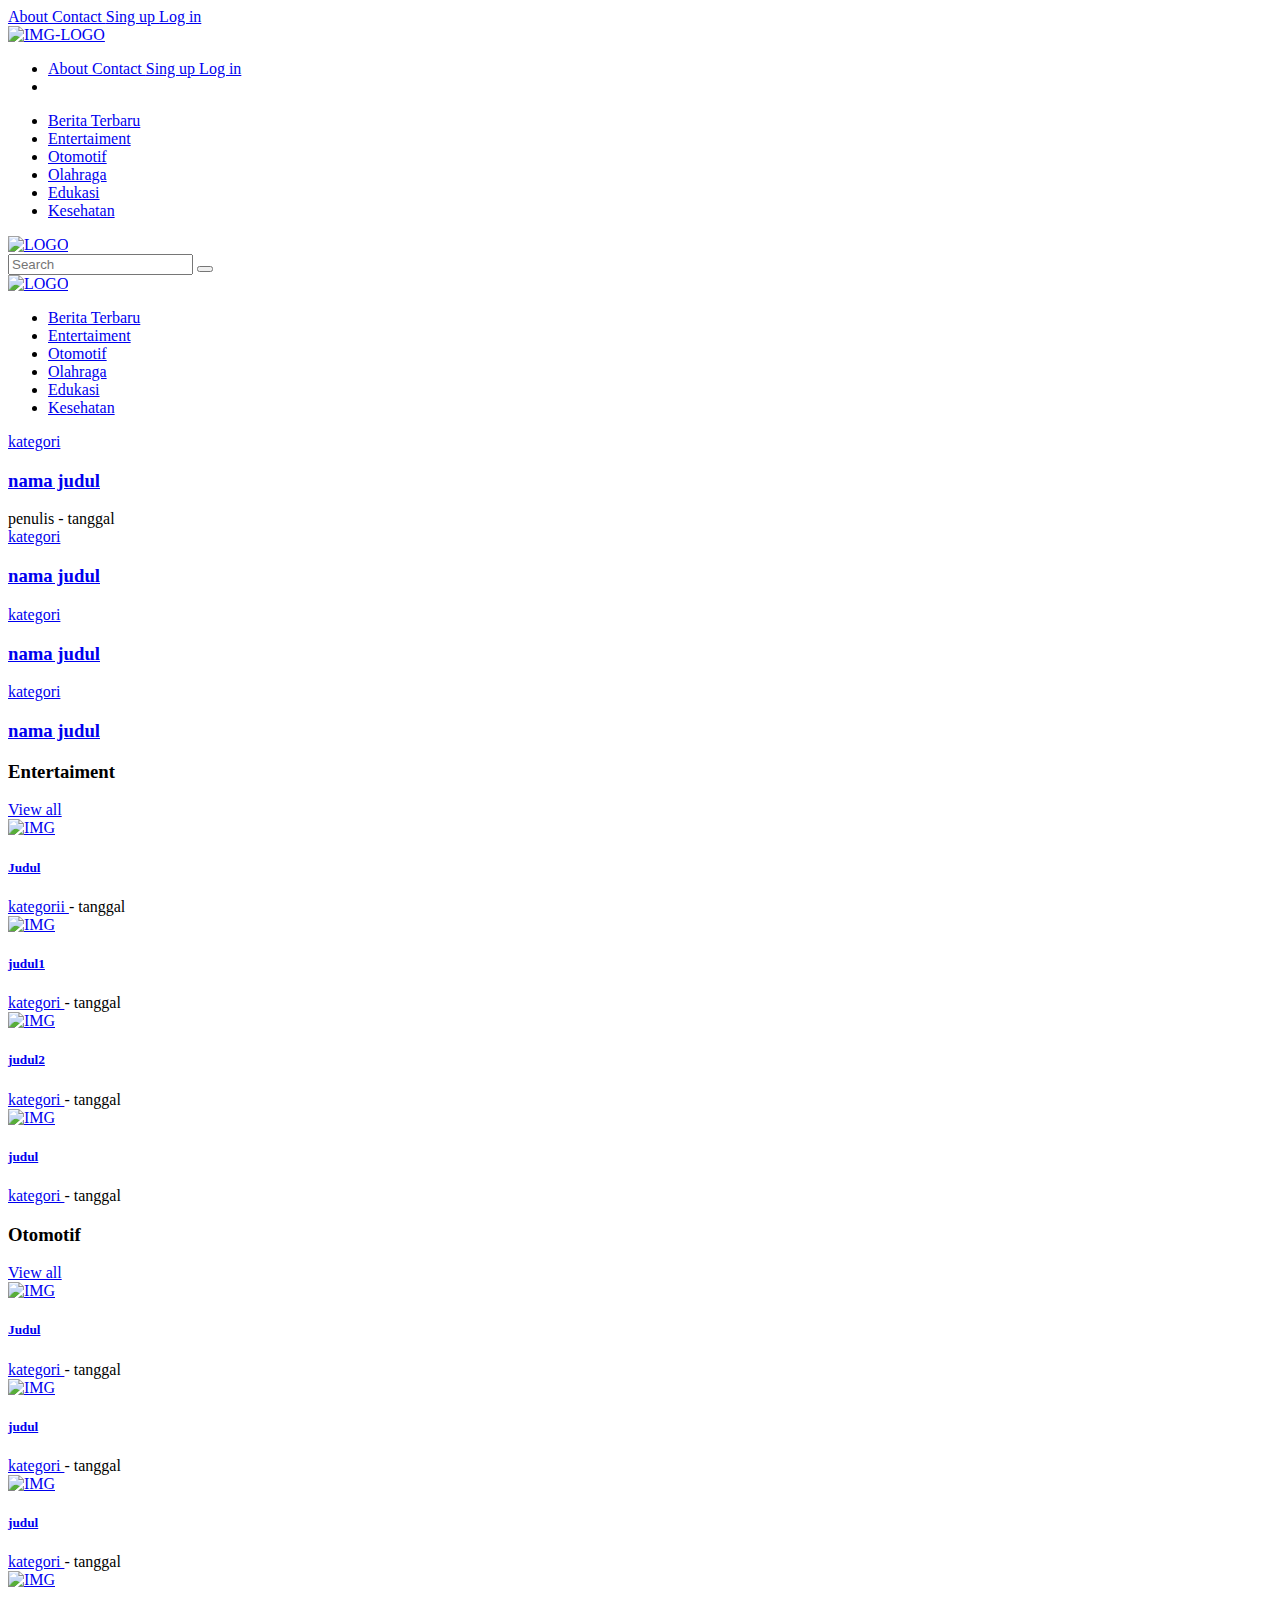
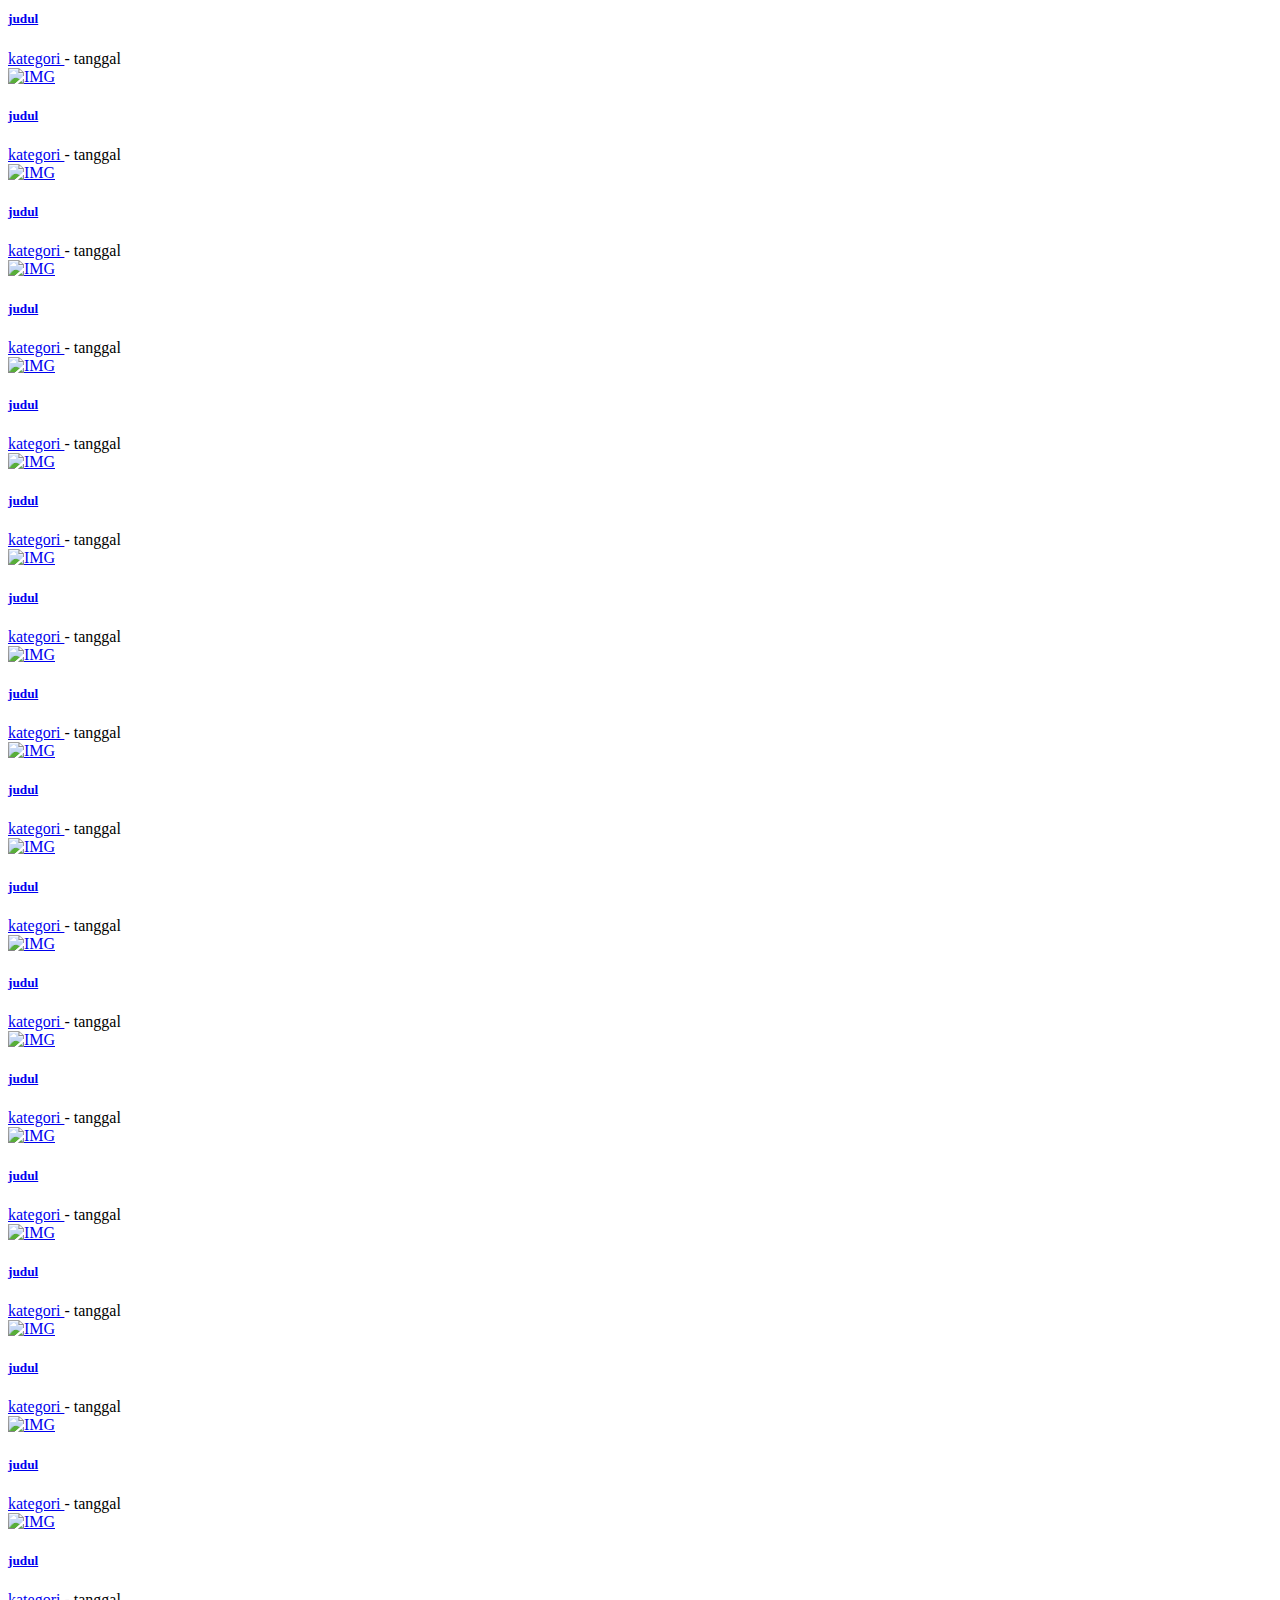
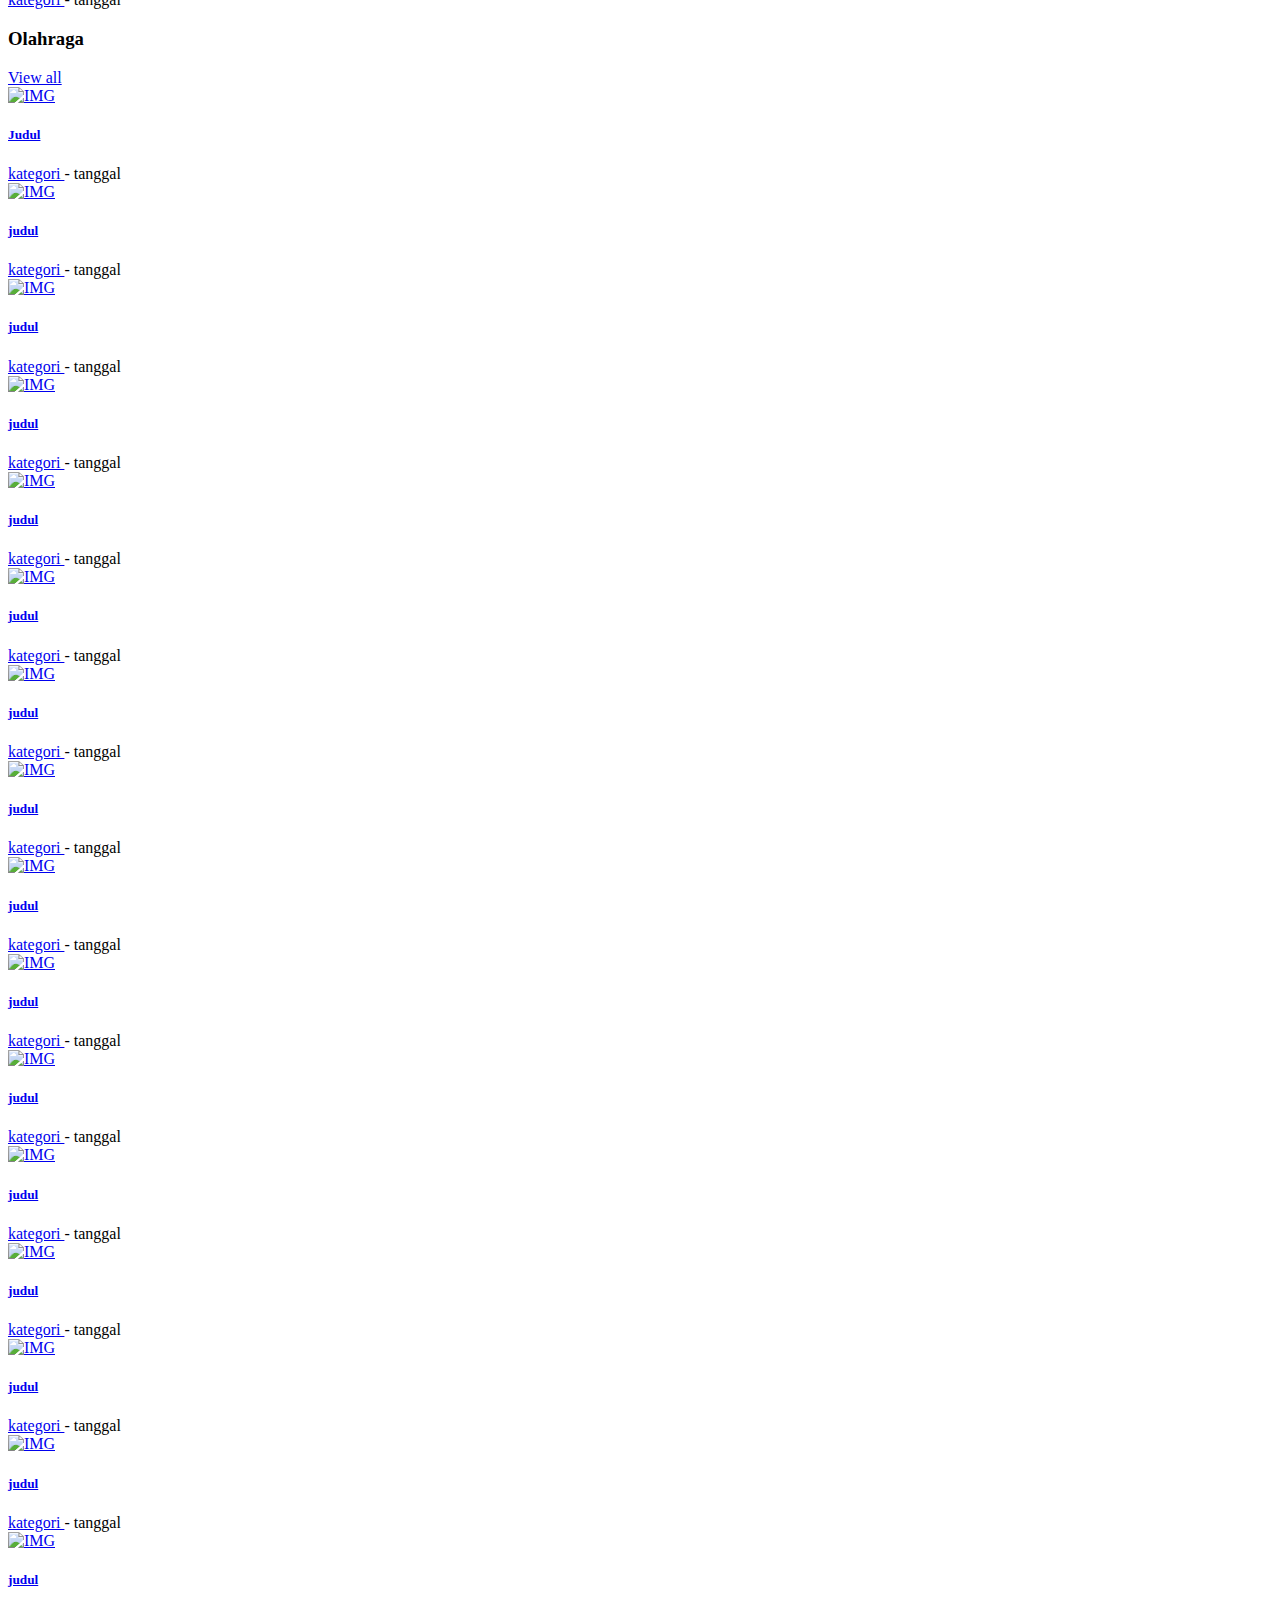
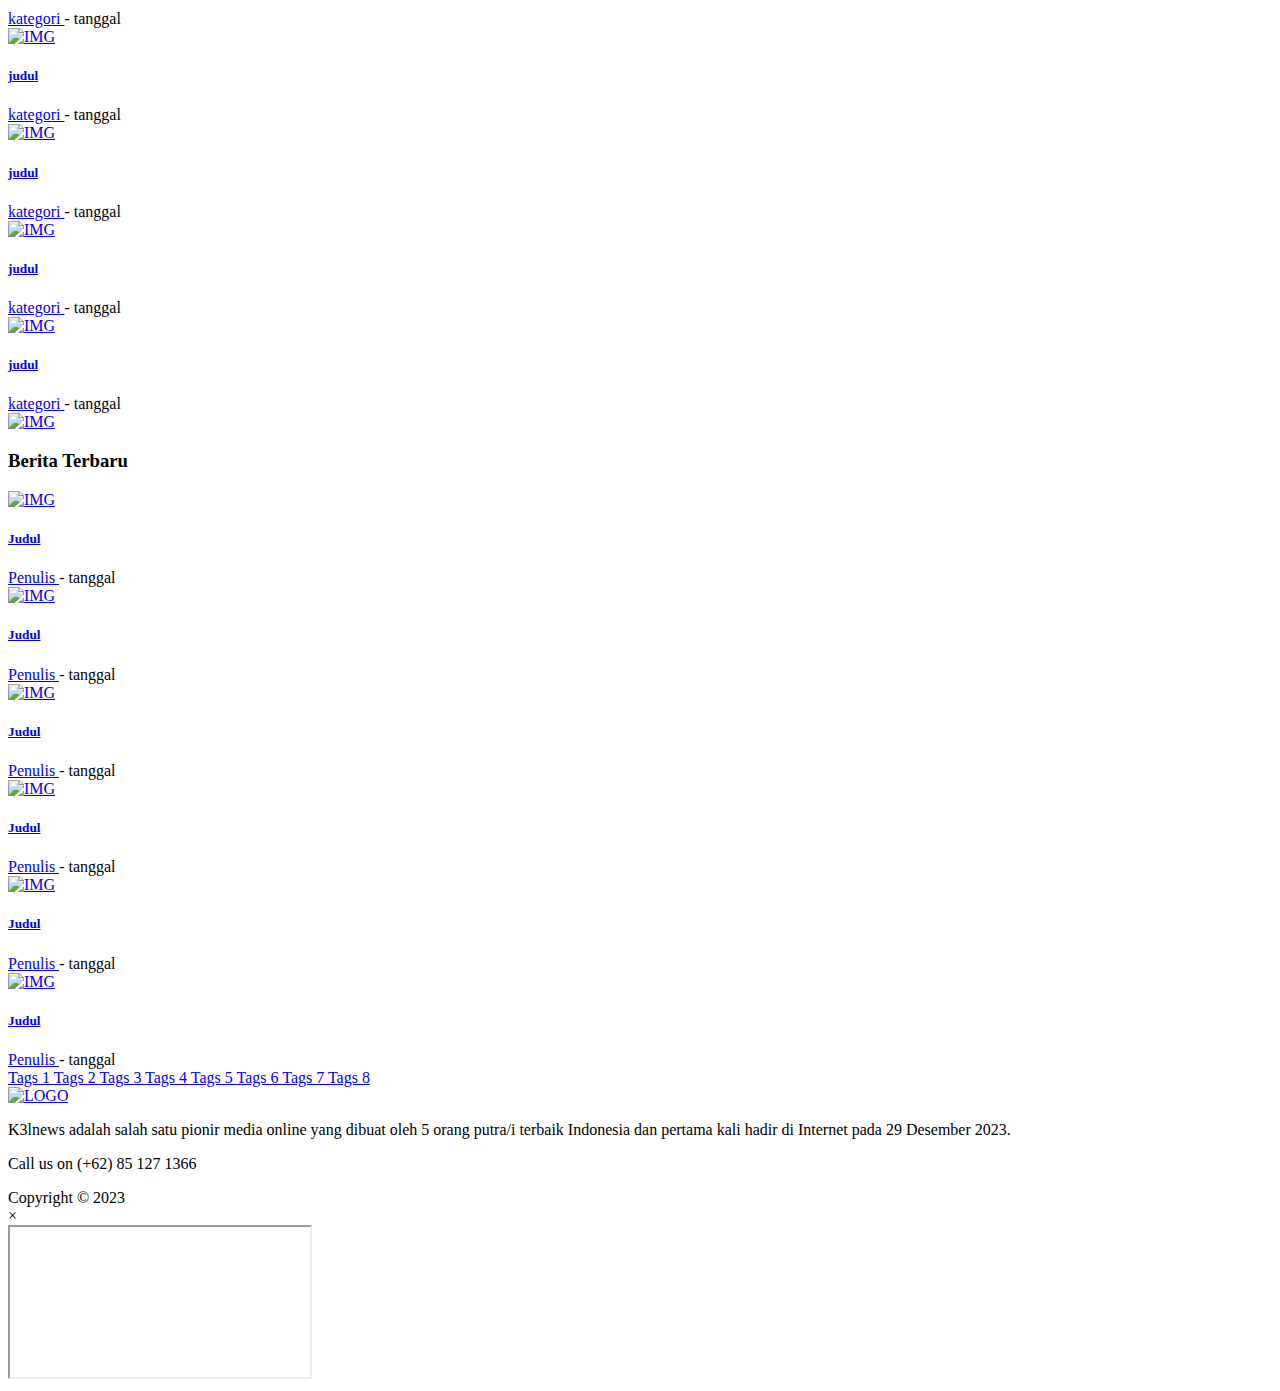
==== commit 9df05a89: "progres FrontEnd public" ====
--- a/index.html
+++ b/index.html
@@ -1,7 +1,7 @@
 <!DOCTYPE html>
 <html lang="en">
 <head>
-	<title>K3L News</title>
+	<title>K3L NEWS</title>
 	<meta charset="UTF-8">
 	<meta name="viewport" content="width=device-width, initial-scale=1">
 <!--===============================================================================================-->	
@@ -74,7 +74,7 @@
 			<div class="wrap-header-mobile">
 				<!-- Logo moblie -->		
 				<div class="logo-mobile">
-					<a href="index.html"><img src="images/logo-k3l2.png" alt="IMG-LOGO"></a>
+					<a href="index.html"><img src="images/icons/logo-01.png" alt="IMG-LOGO"></a>
 				</div>
 
 				<!-- Button show menu -->
@@ -176,7 +176,7 @@
 					<!-- Menu desktop -->
 					<nav class="menu-desktop">
 						<a class="logo-stick" href="index.html">
-							<img src="images/logo-k3l2.png" alt="LOGO">
+							<img src="images/icons/logo-01.png" alt="LOGO">
 						</a>
 
 						<ul class="main-menu">
@@ -1959,6 +1959,45 @@
 							</div>
 						</div>
 					</div>
+
+					<!-- Tags -->
+					<div class="row justify-content-center">
+						<div class="col-md-12 col-lg-12 p-b-20">
+							<div class="flex-wr-s-s m-rl--5">
+								<a href="#" class="flex-c-c size-h-2 bo-1-rad-20 bocl12 f1-s-1 cl8 hov-btn2 trans-03 p-rl-20 p-tb-5 m-all-5">
+									Tags 1
+								</a>
+				
+								<a href="#" class="flex-c-c size-h-2 bo-1-rad-20 bocl12 f1-s-1 cl8 hov-btn2 trans-03 p-rl-20 p-tb-5 m-all-5">
+									Tags 2
+								</a>
+				
+								<a href="#" class="flex-c-c size-h-2 bo-1-rad-20 bocl12 f1-s-1 cl8 hov-btn2 trans-03 p-rl-20 p-tb-5 m-all-5">
+									Tags 3
+								</a>
+				
+								<a href="#" class="flex-c-c size-h-2 bo-1-rad-20 bocl12 f1-s-1 cl8 hov-btn2 trans-03 p-rl-20 p-tb-5 m-all-5">
+									Tags 4
+								</a>
+				
+								<a href="#" class="flex-c-c size-h-2 bo-1-rad-20 bocl12 f1-s-1 cl8 hov-btn2 trans-03 p-rl-20 p-tb-5 m-all-5">
+									Tags 5
+								</a>
+				
+								<a href="#" class="flex-c-c size-h-2 bo-1-rad-20 bocl12 f1-s-1 cl8 hov-btn2 trans-03 p-rl-20 p-tb-5 m-all-5">
+									Tags 6
+								</a>
+				
+								<a href="#" class="flex-c-c size-h-2 bo-1-rad-20 bocl12 f1-s-1 cl8 hov-btn2 trans-03 p-rl-20 p-tb-5 m-all-5">
+									Tags 7
+								</a>
+				
+								<a href="#" class="flex-c-c size-h-2 bo-1-rad-20 bocl12 f1-s-1 cl8 hov-btn2 trans-03 p-rl-20 p-tb-5 m-all-5">
+									Tags 8
+								</a>
+							</div>	
+						</div>
+					</div>
 				</div>
 			</div>
 		</div>
